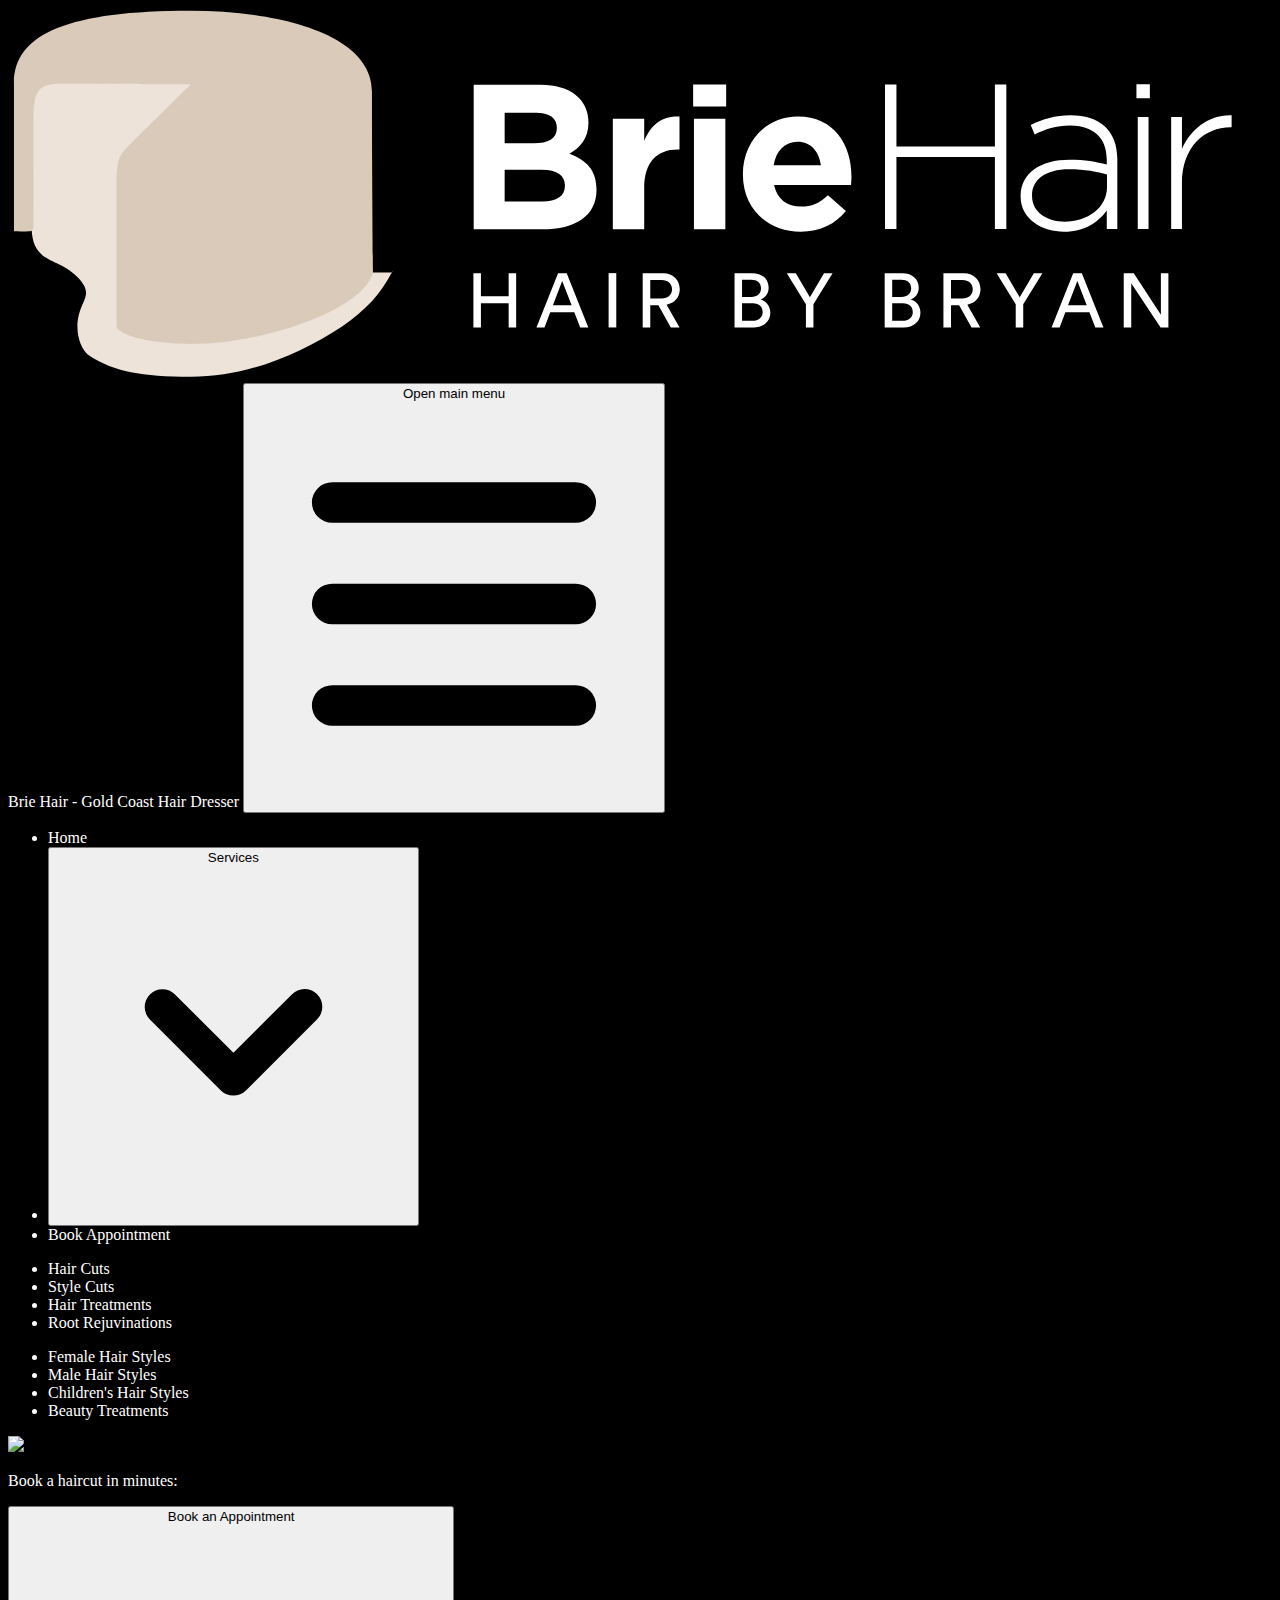
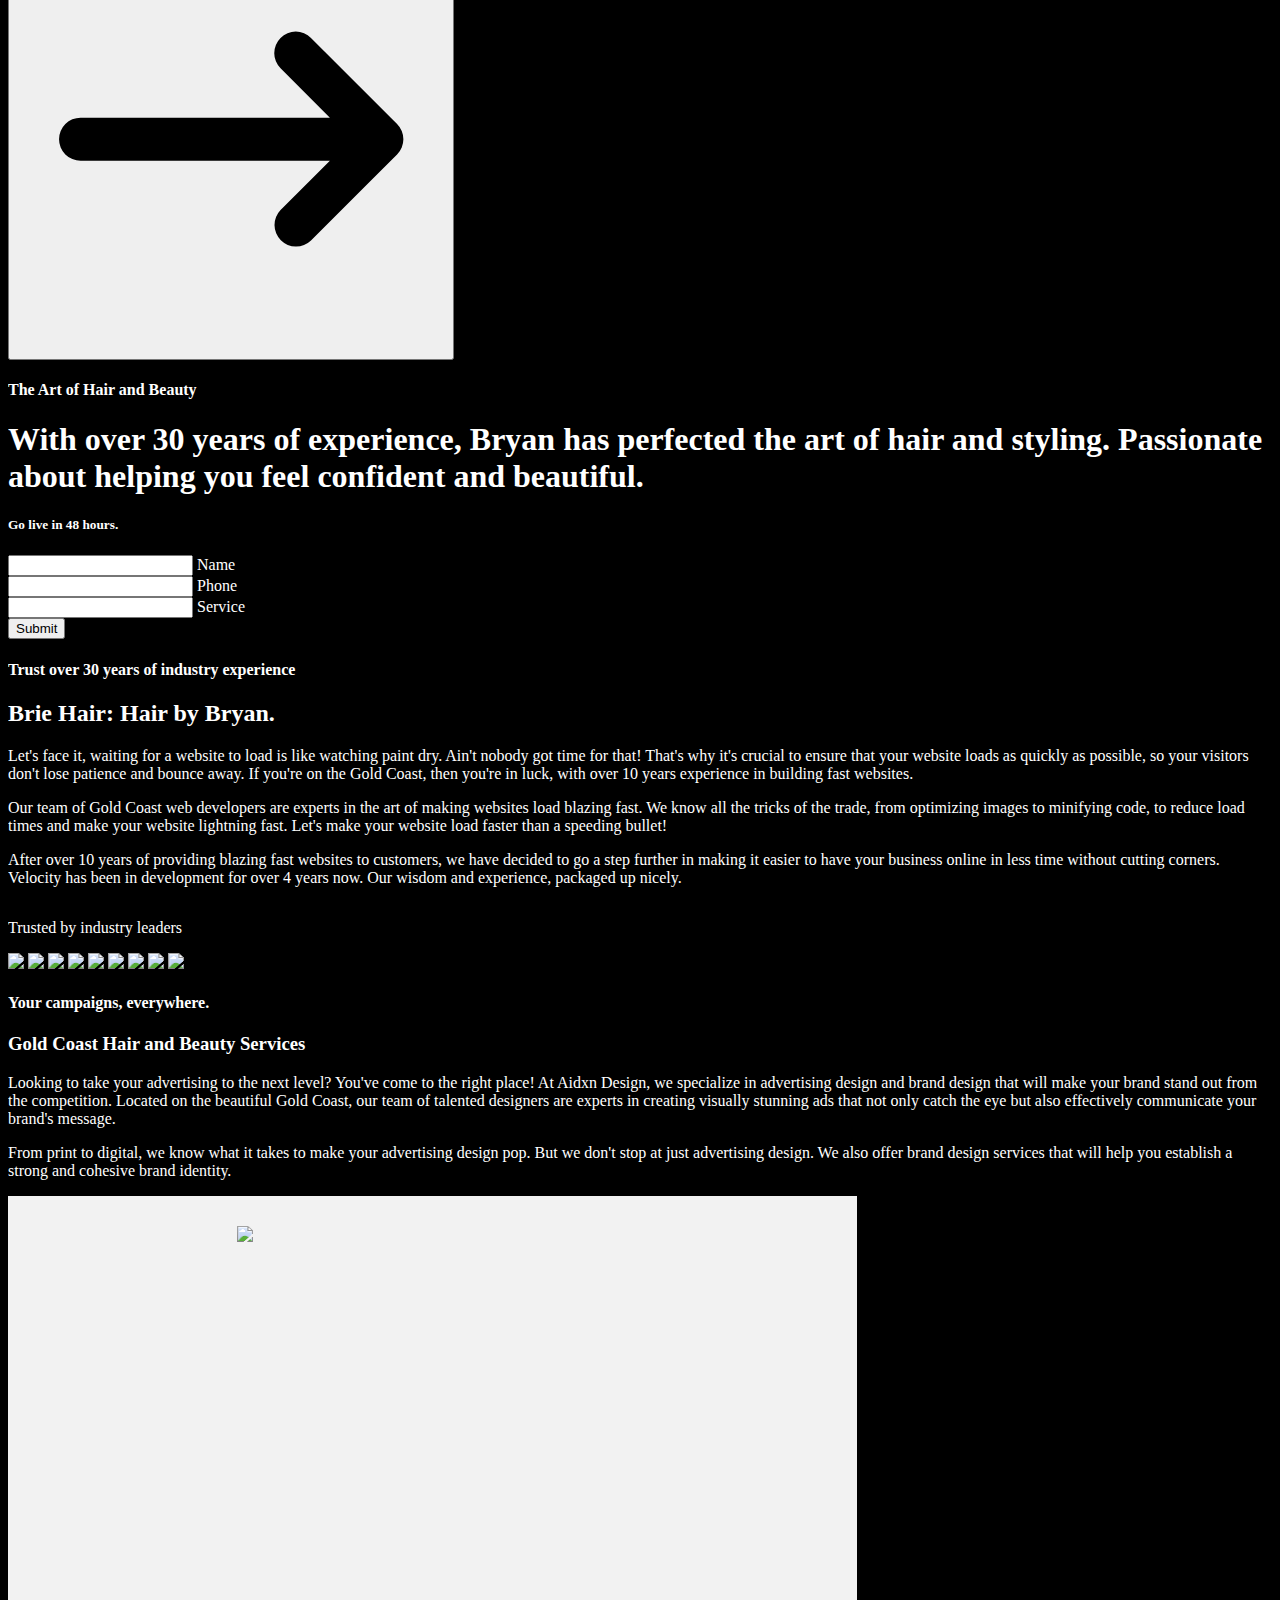
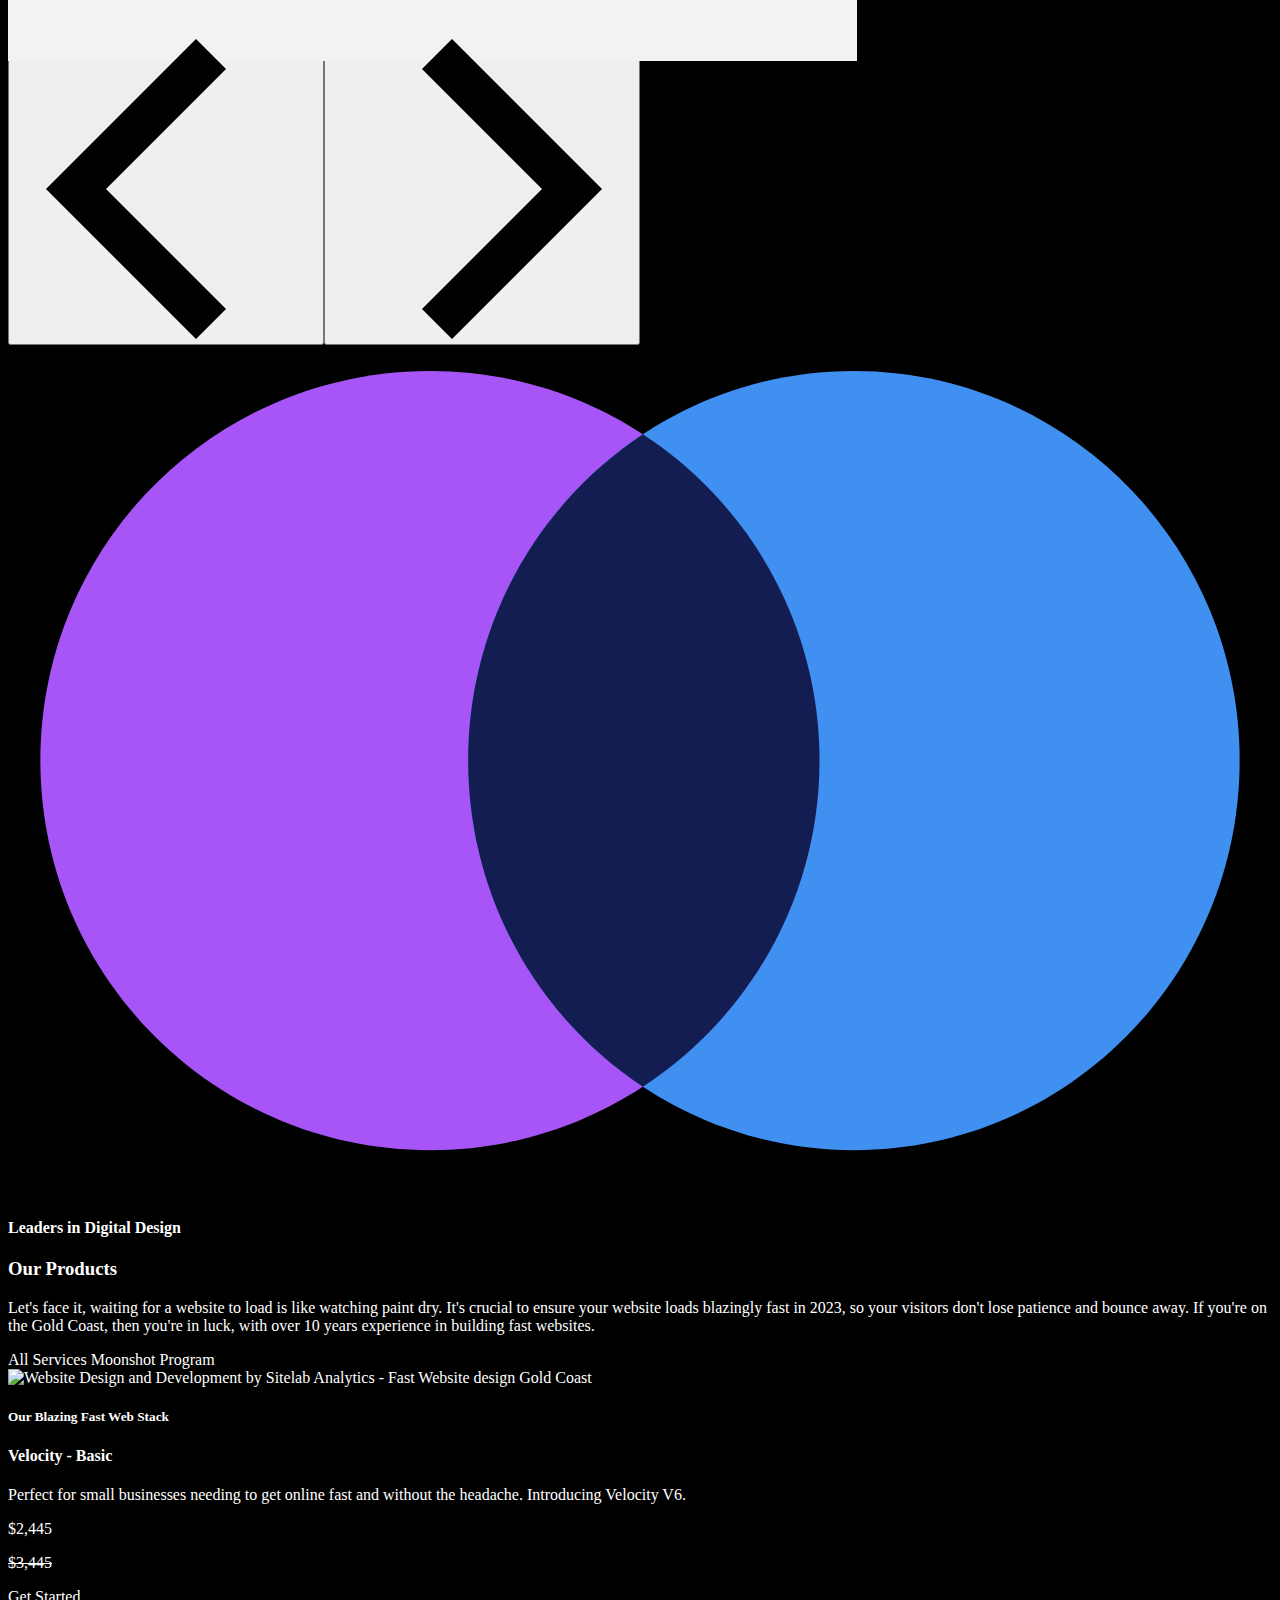
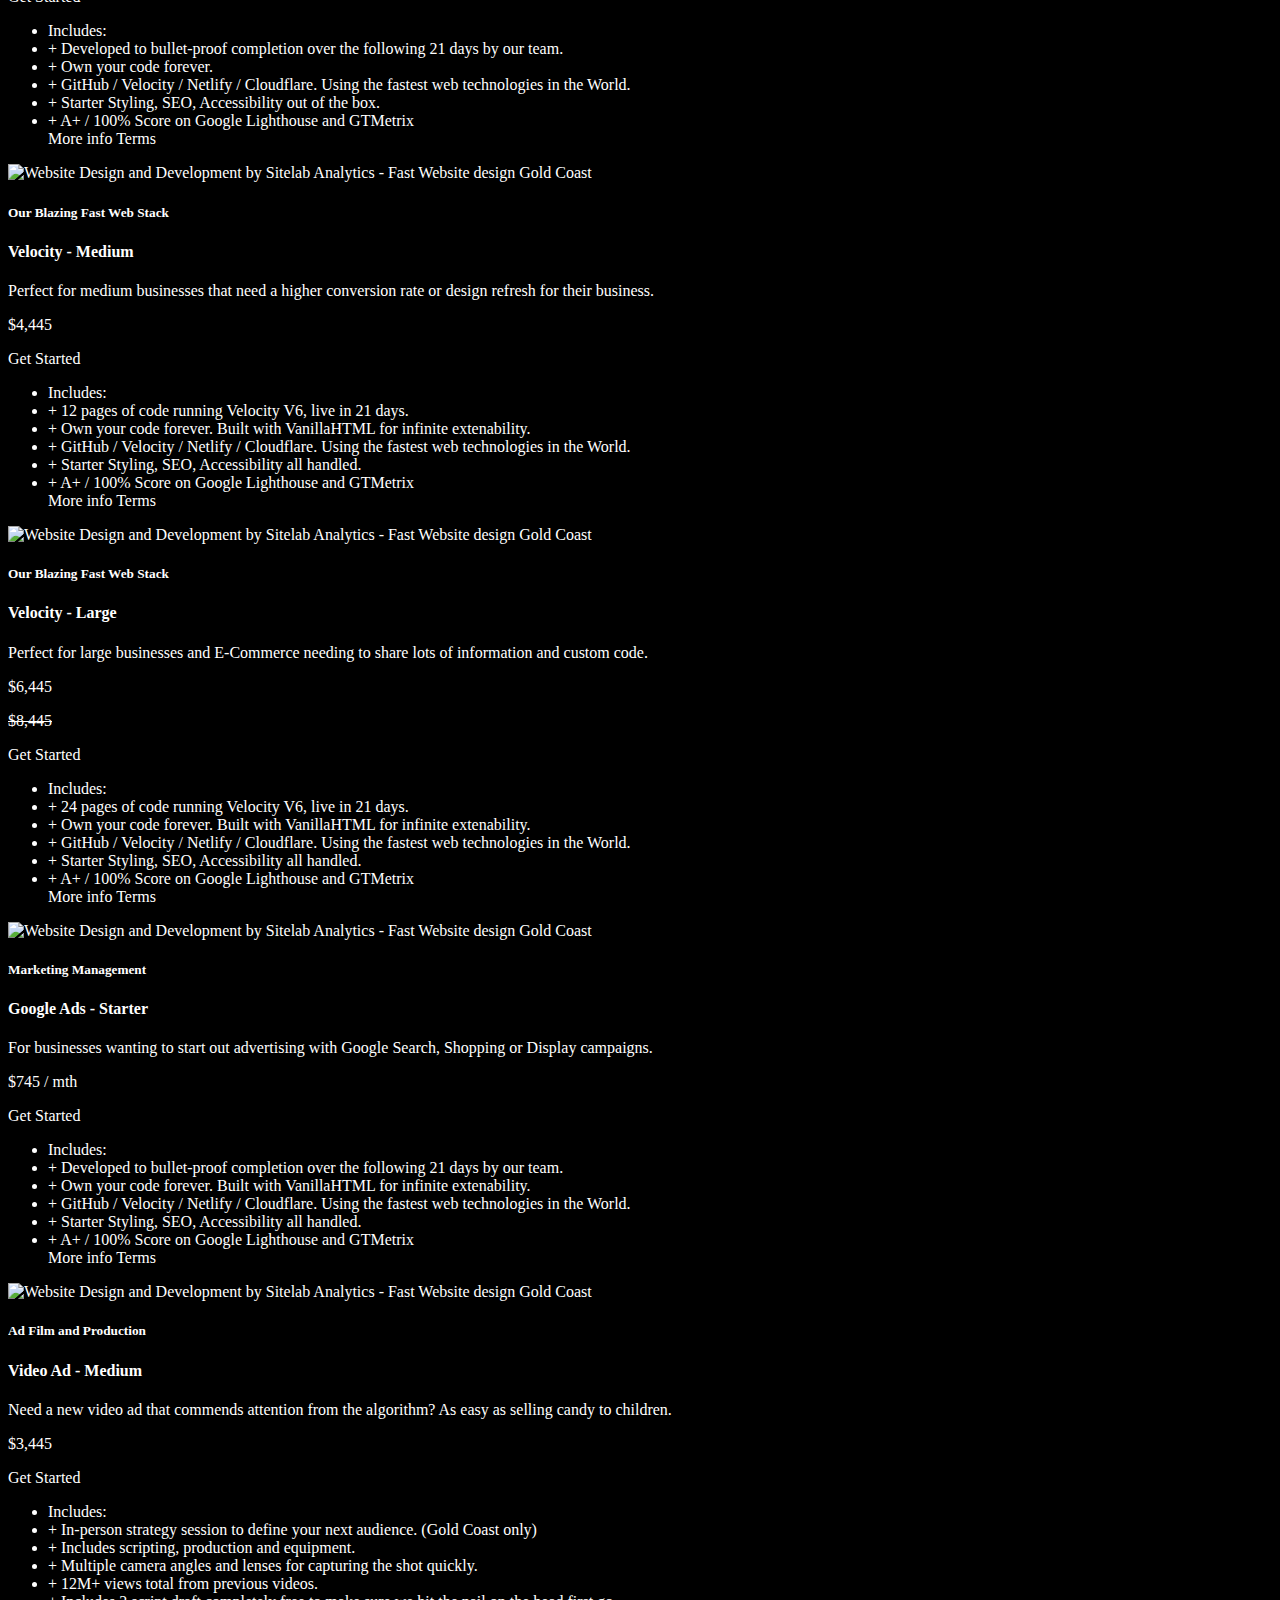
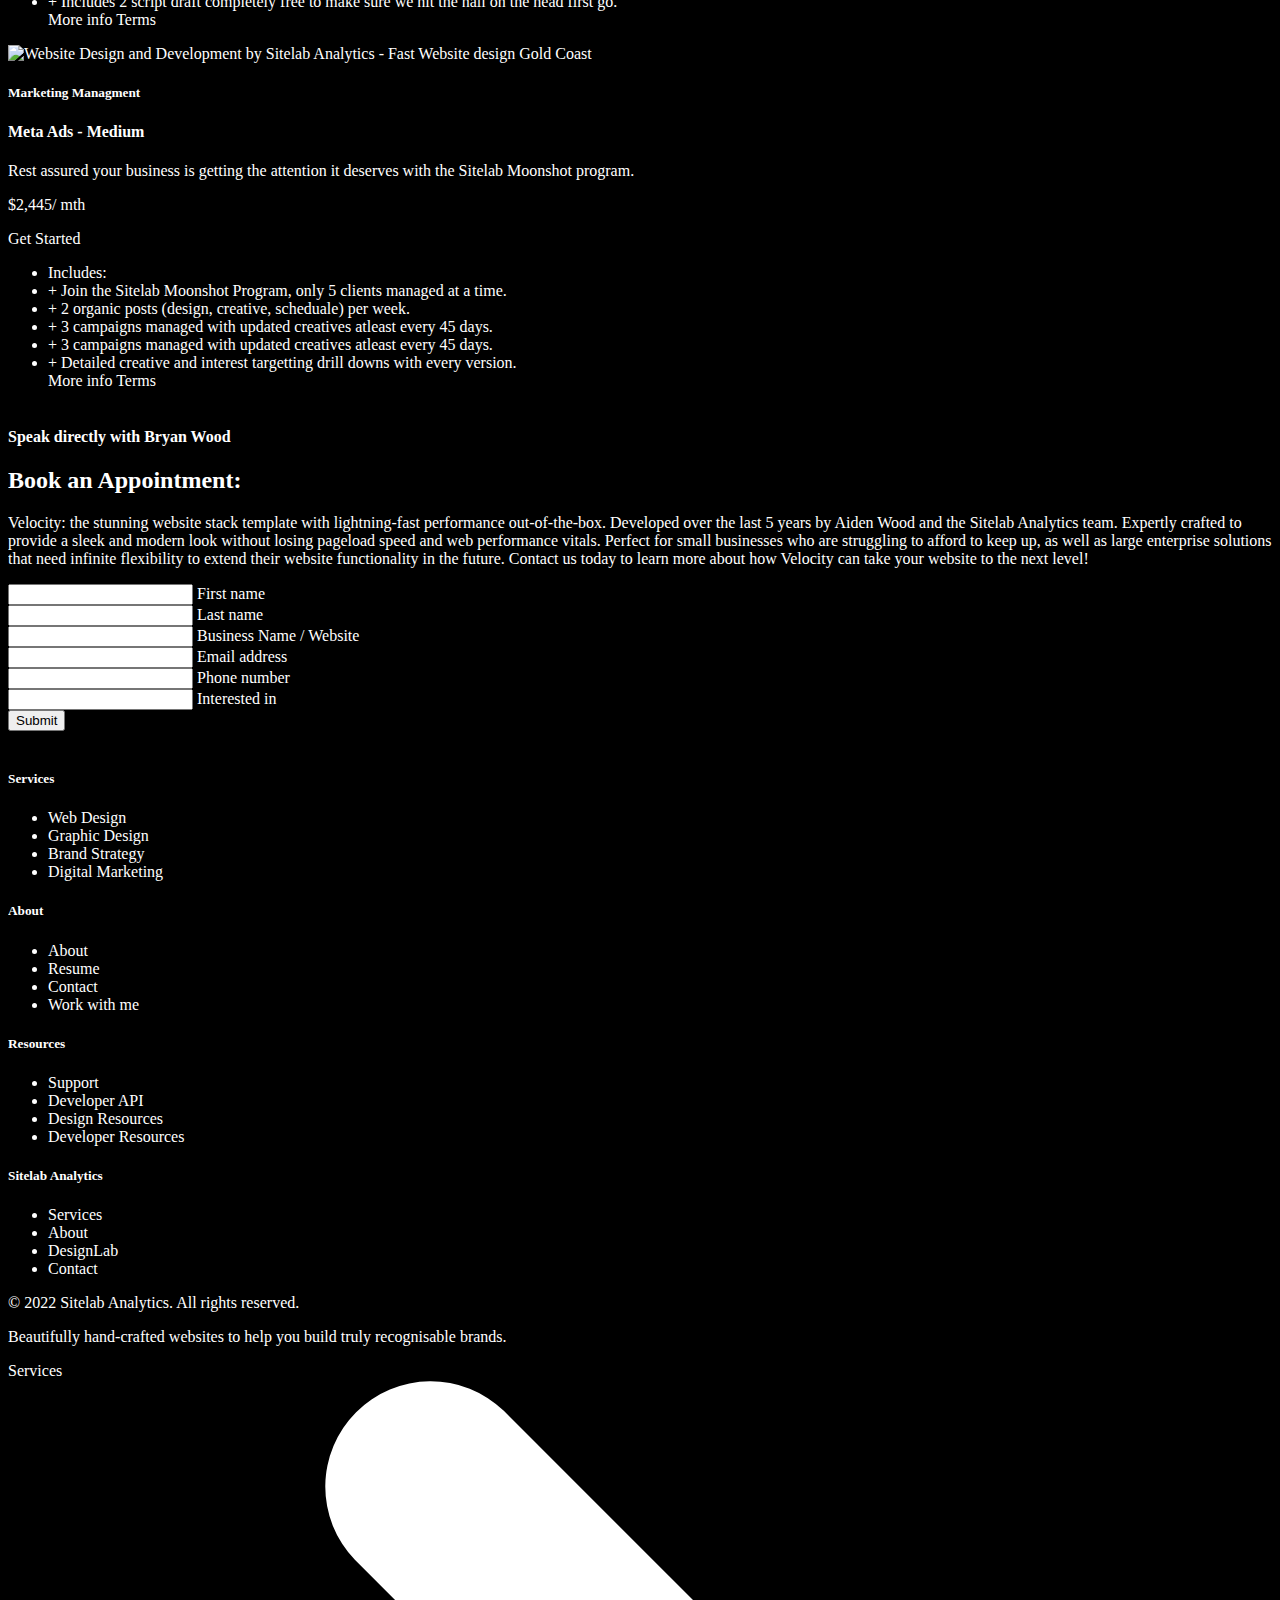
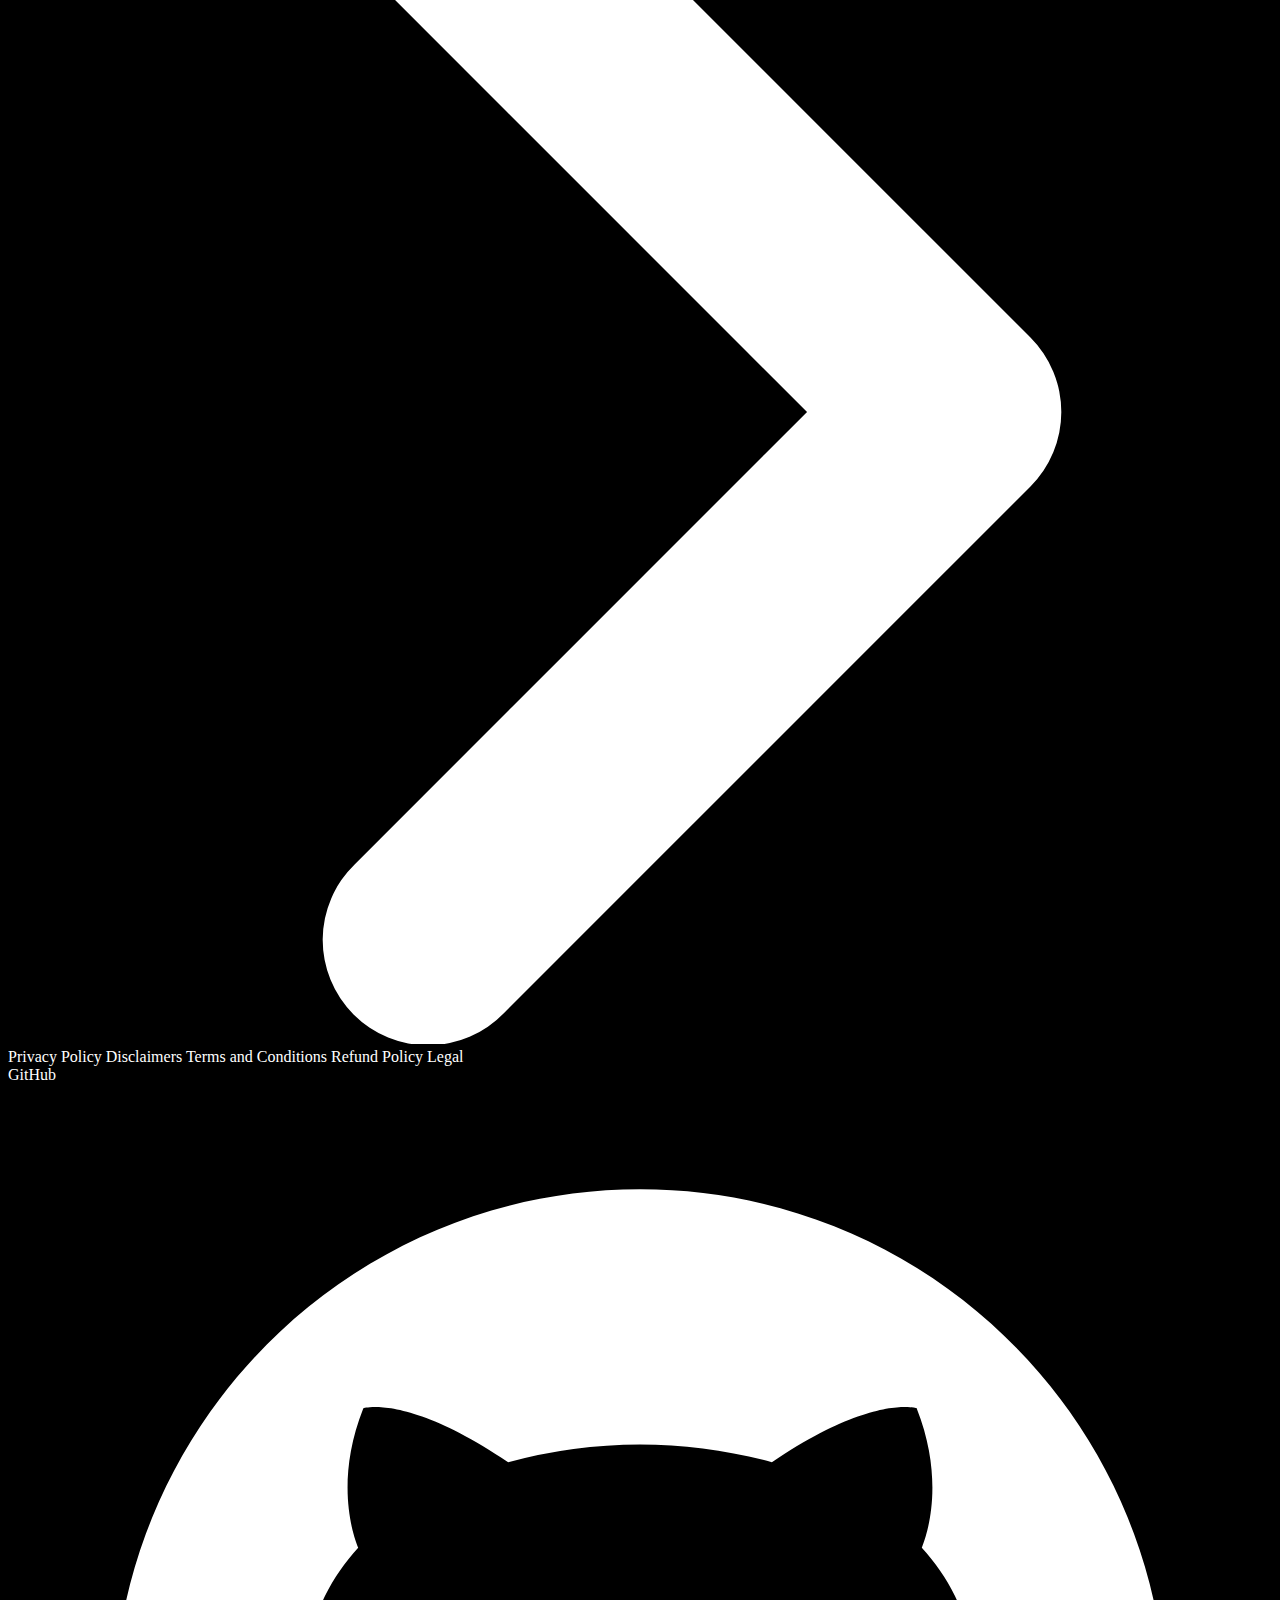
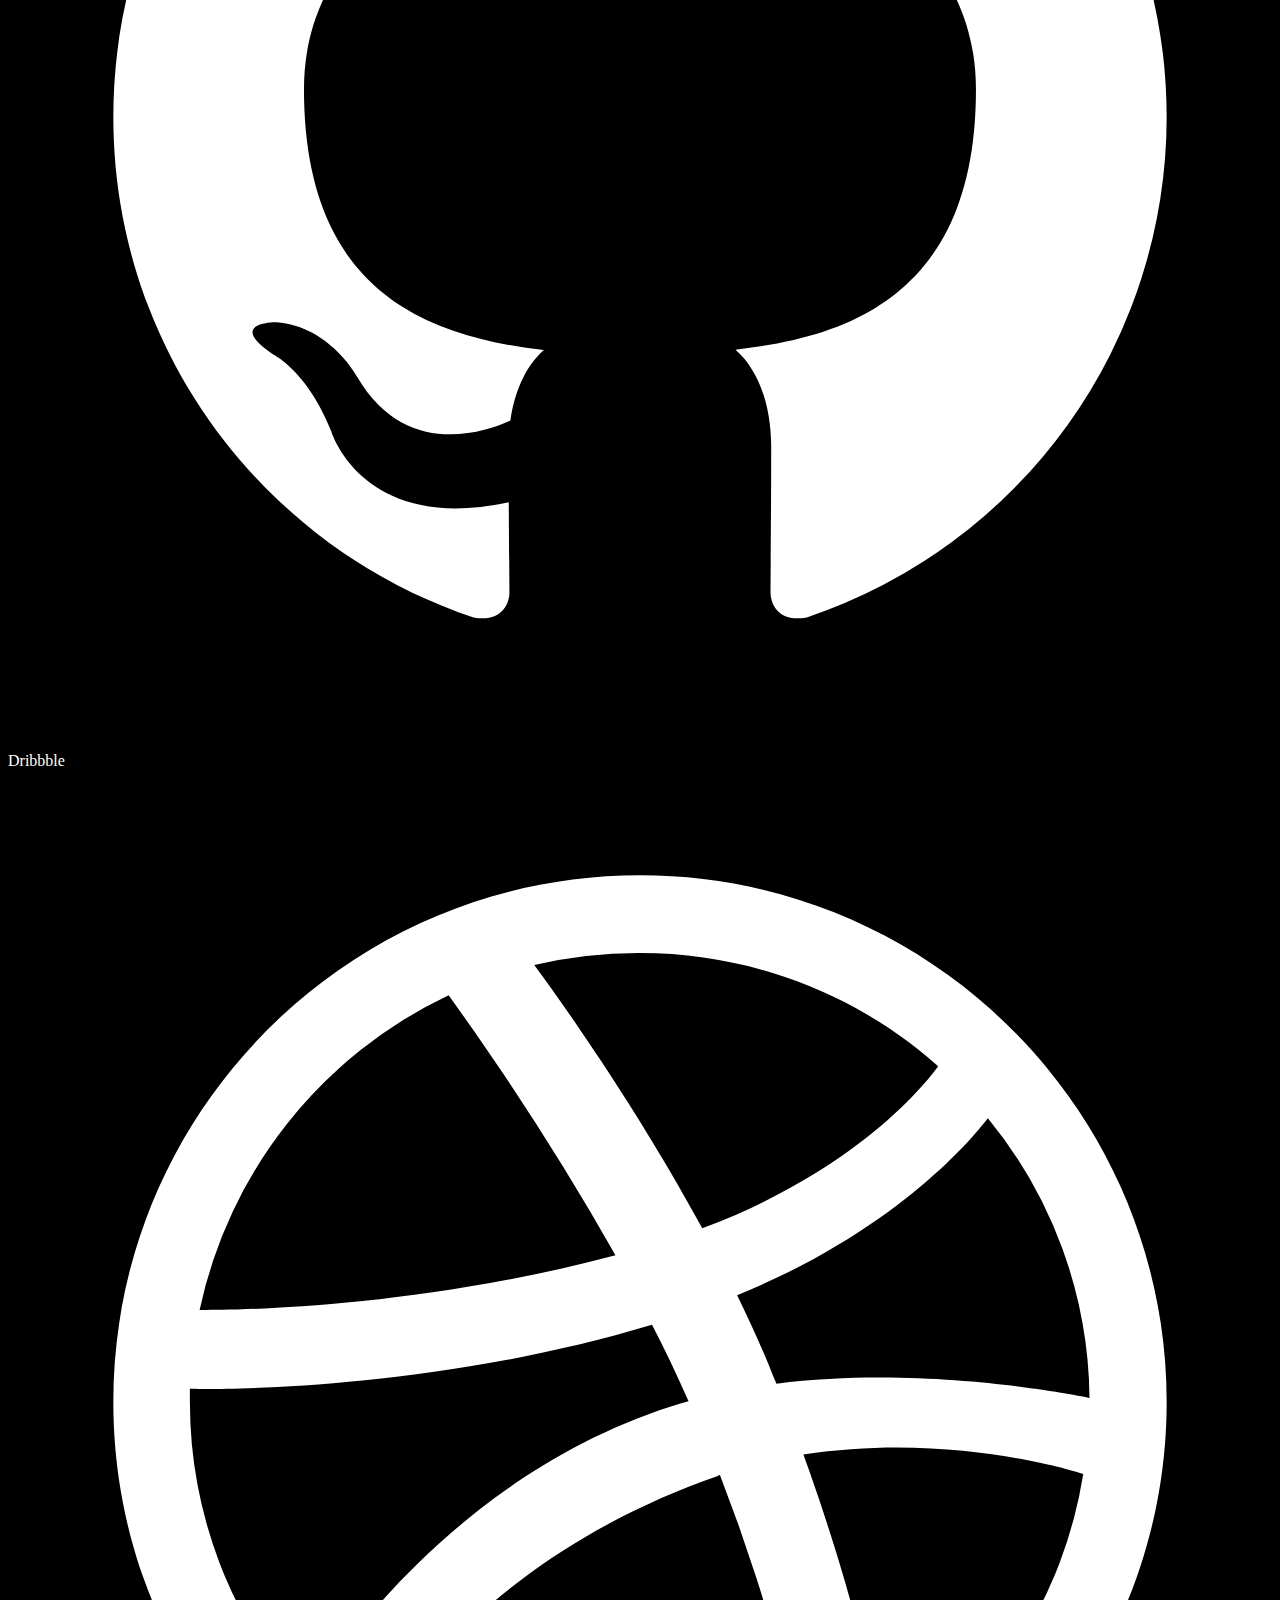
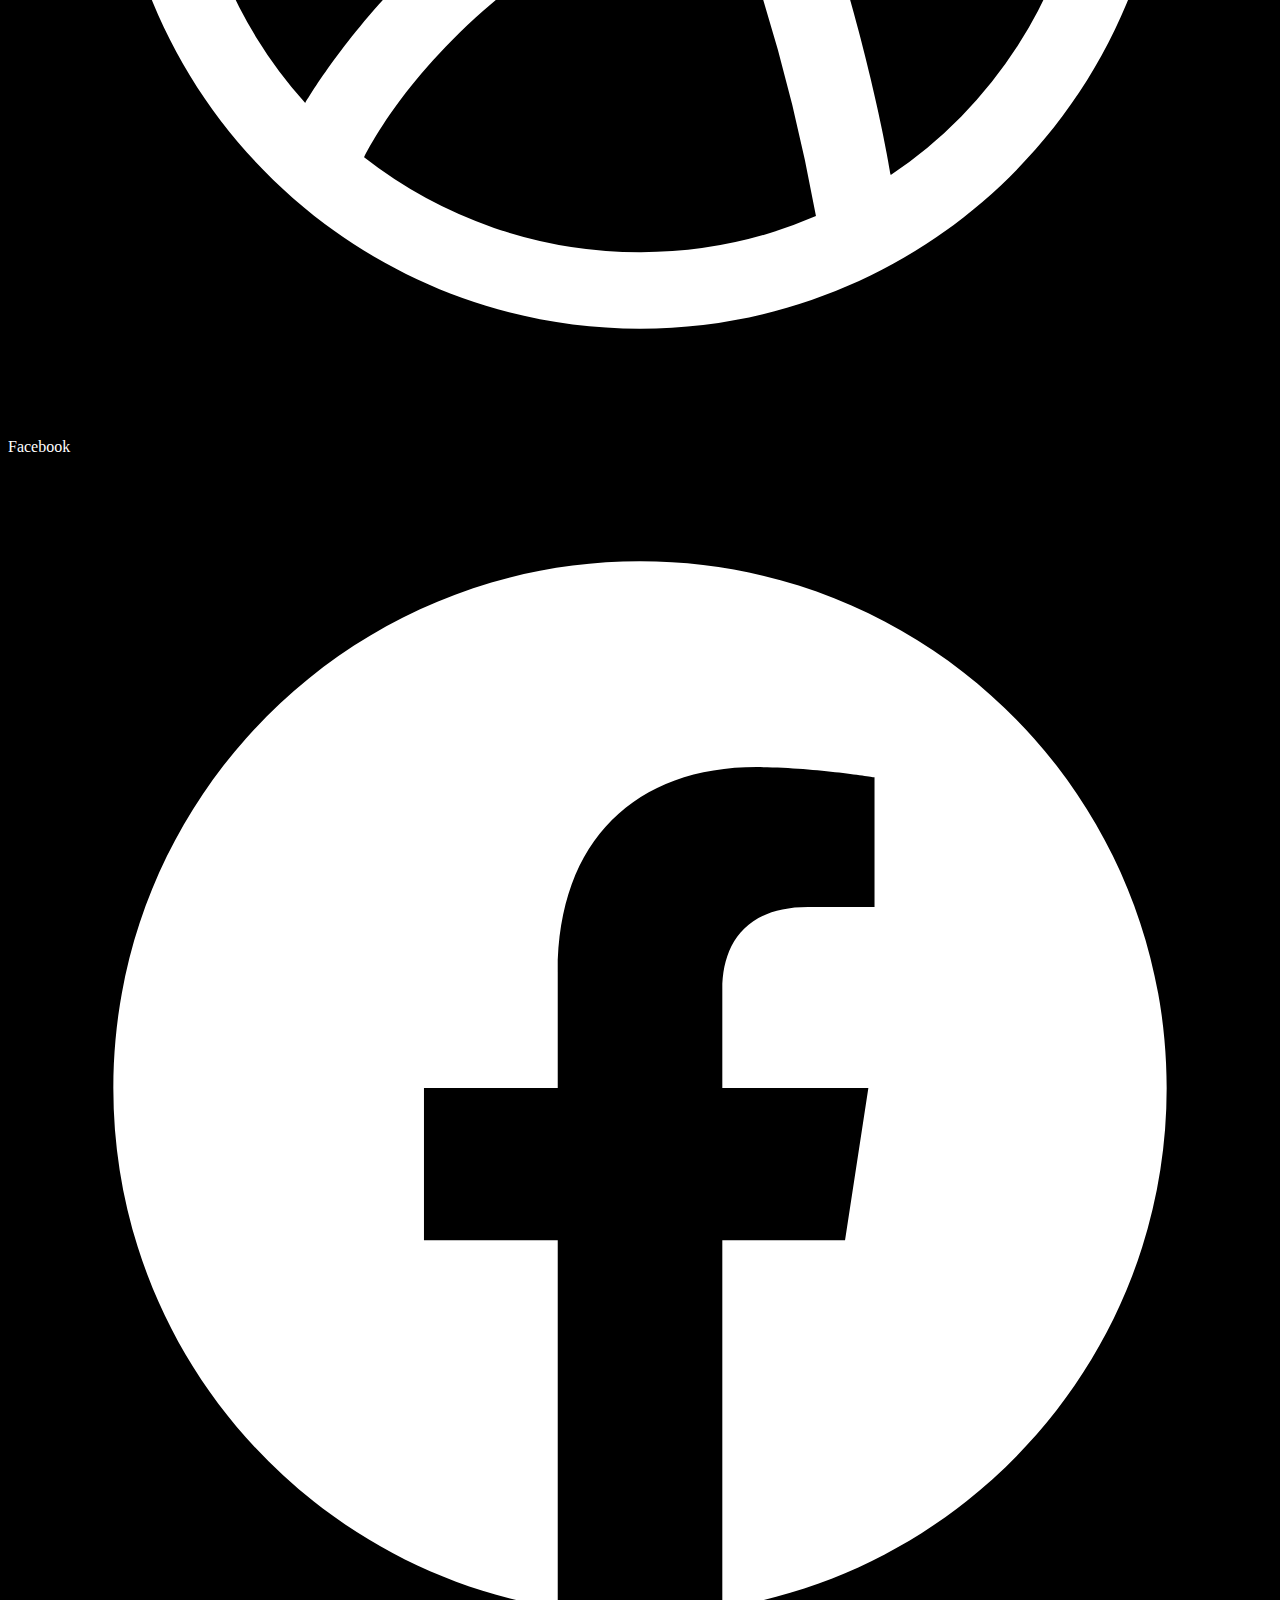
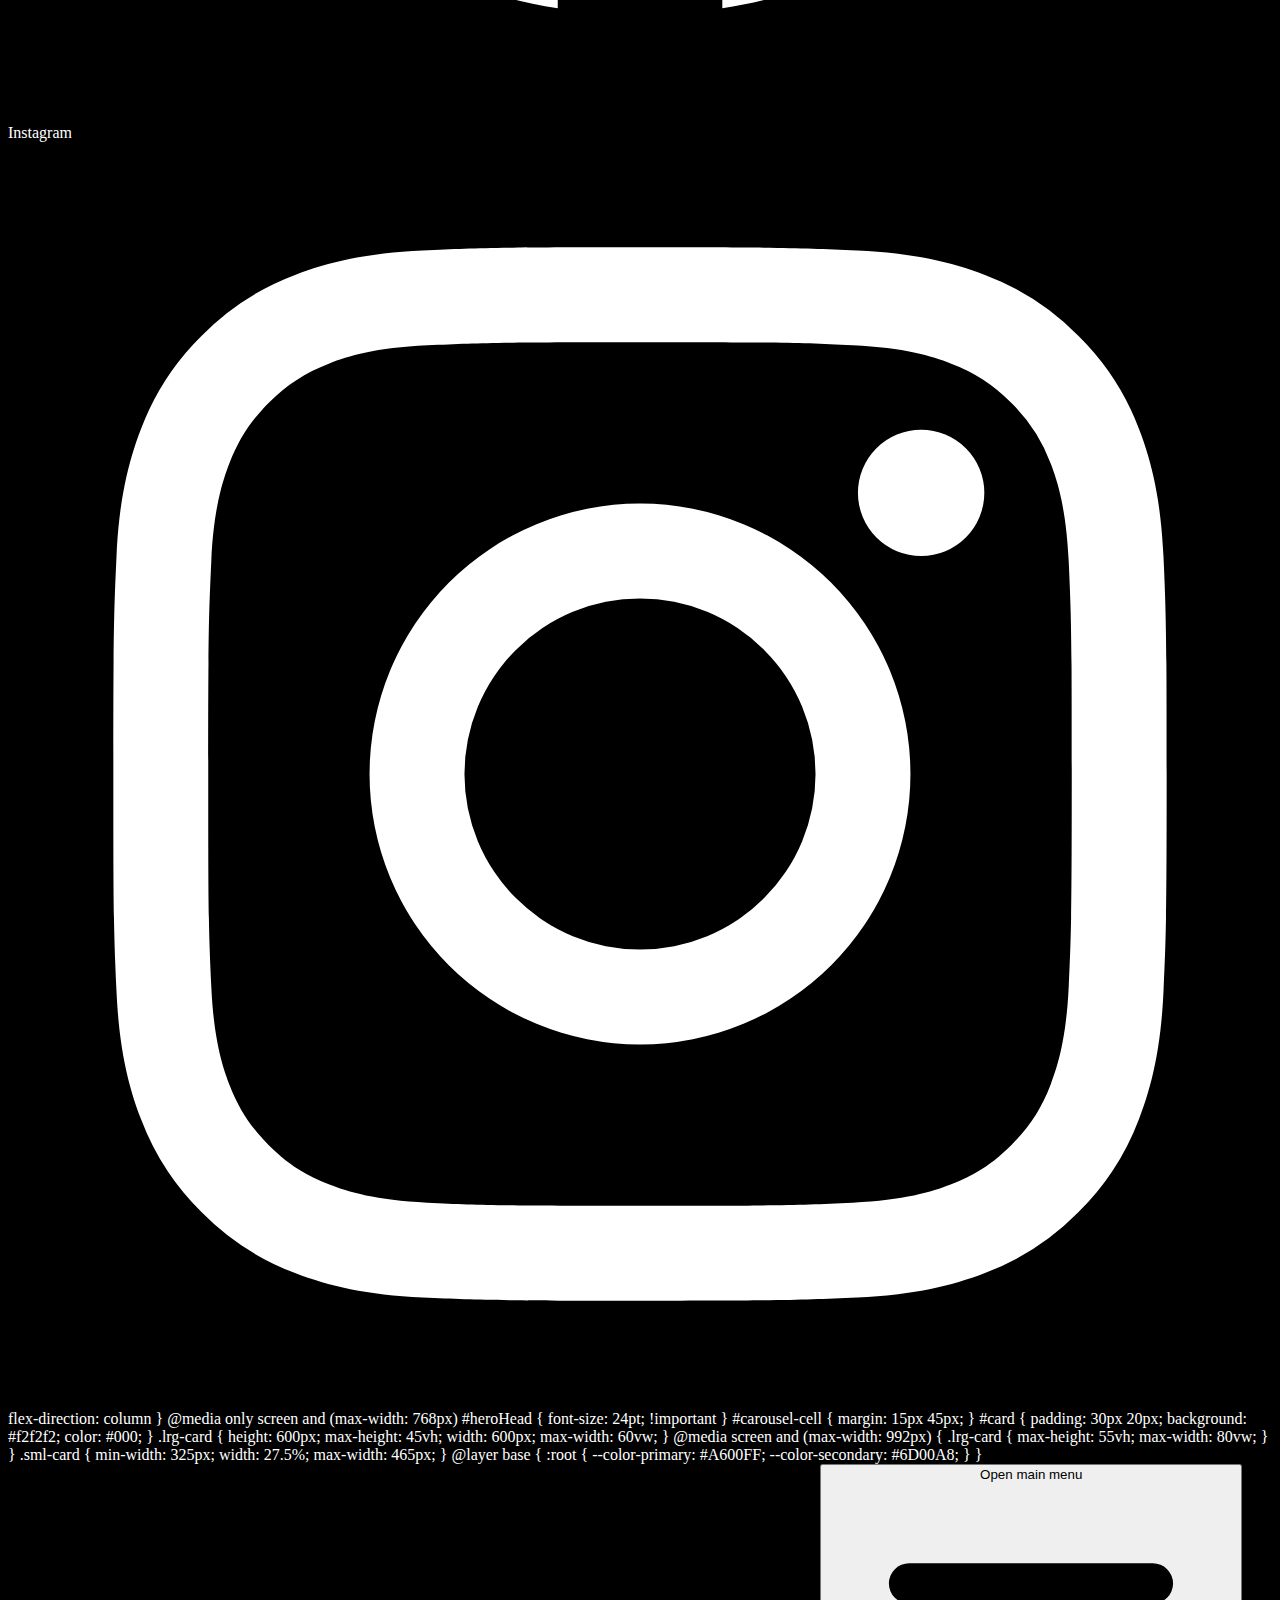
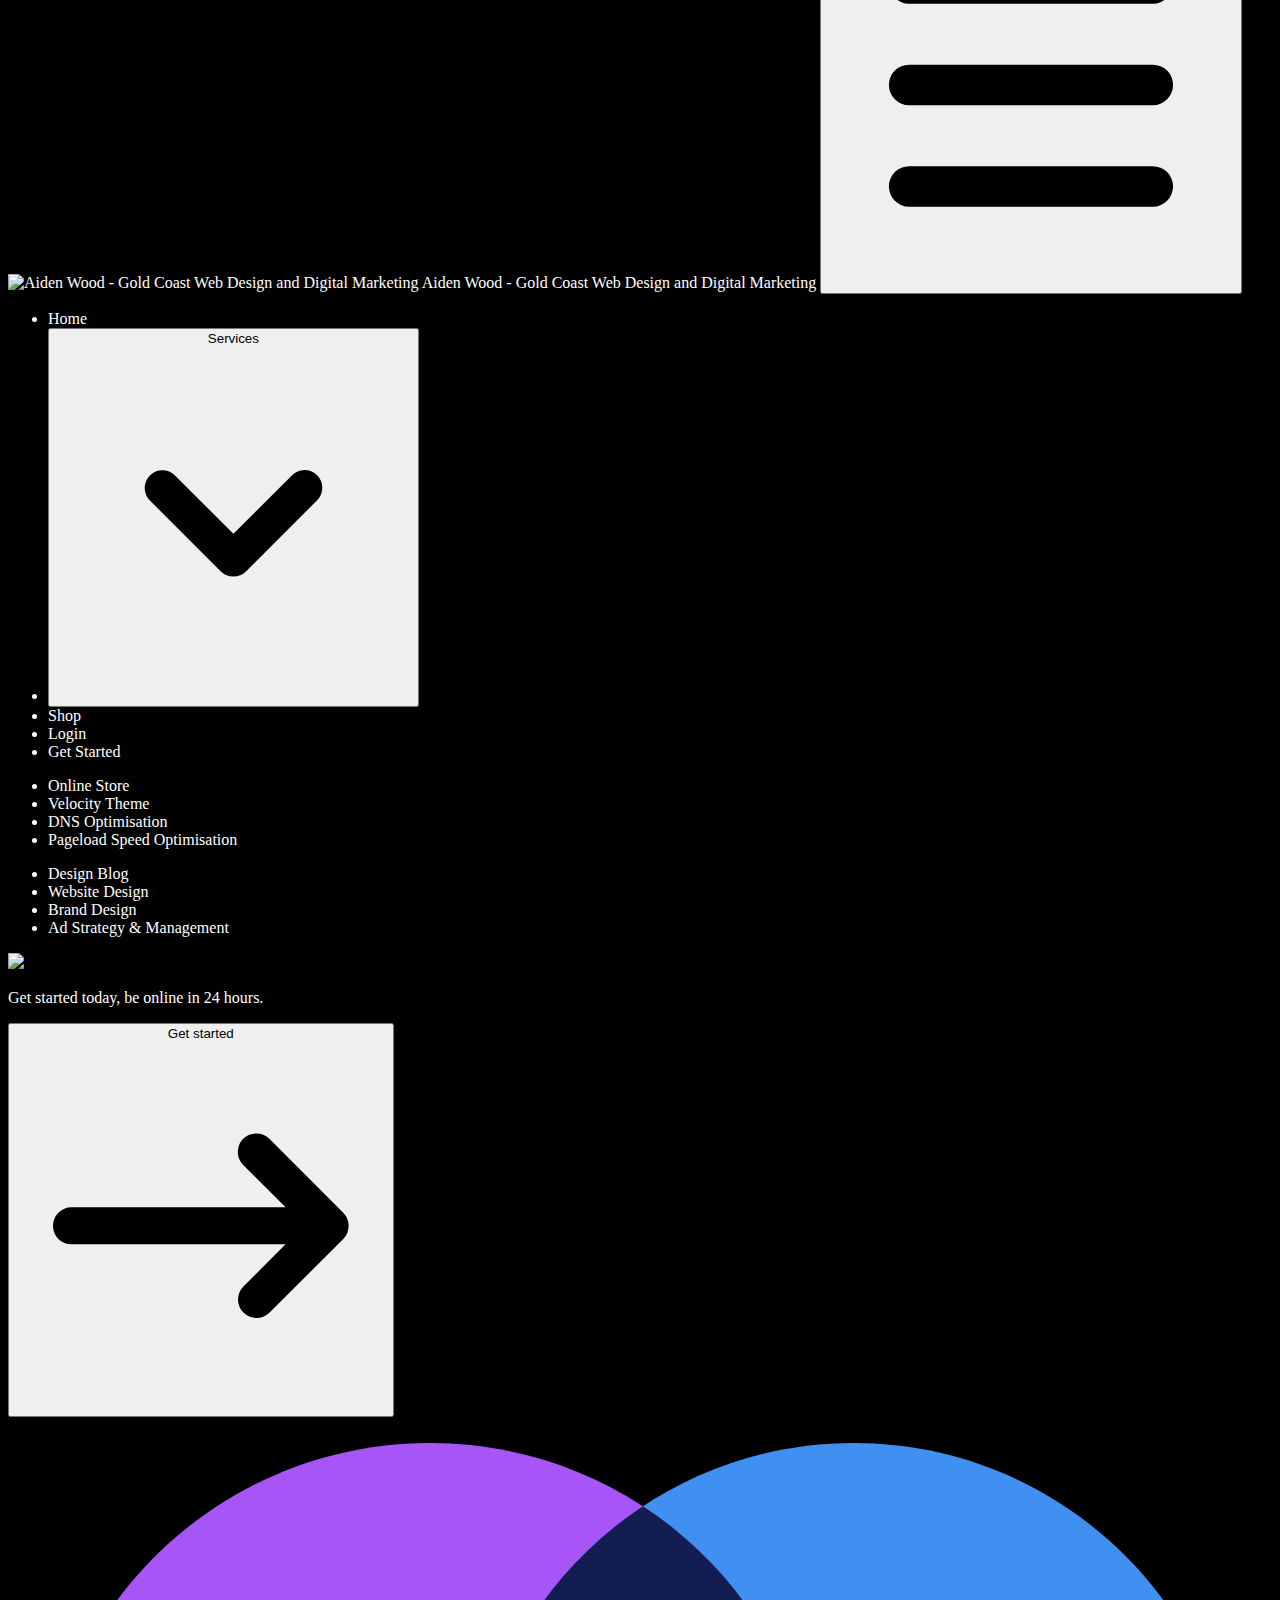
==== index.html @ 965240d3 "Update index.html" ====
<!DOCTYPE html>
<html lang="en">

<head>
  <meta charset="UTF-8">
  <meta name="viewport" content="width=device-width, initial-scale=1.0">
  <title>Brie Hair - Gold Coast Hair Dresser</title>
  <link rel="icon" type="image/svg+xml" href="image/brie-sqr.svg">

  <link href="https://cdnjs.cloudflare.com/ajax/libs/tailwindcss/2.2.19/tailwind.min.css" rel="stylesheet">

  <link rel="stylesheet" href="https://unpkg.com/flickity@2/dist/flickity.min.css">
  <script src="https://unpkg.com/flickity@2/dist/flickity.pkgd.min.js"></script>

  <link href="https://cdnjs.cloudflare.com/ajax/libs/flowbite/1.6.4/flowbite.min.css" rel="stylesheet">

  <script defer="" src="https://cdnjs.cloudflare.com/ajax/libs/gsap/3.10.4/gsap.min.js"></script>
  <script defer="" src="https://cdnjs.cloudflare.com/ajax/libs/gsap/3.10.4/ScrollTrigger.min.js"></script>

  <!--  Social Tags for Facebook Link Shares, etc -->
  <!--  Essential META Tags -->
  <meta property="og:title" content="Brie Hair - Gold Coast Hairdresser">
  <meta property="og:type" content="article">
  <meta property="og:image" content="image/briehair-social-v1.png">
  <meta property="og:url" content="https://briehair.netlify.app/">
  <meta name="twitter:card" content="summary_large_image">

  <!--  Non-Essential, But Recommended -->
  <meta property="og:description" content="The Art of Hair. Over 30 Years of Experience.">
  <meta property="og:site_name" content="Brie Hair - Gold Coast Hairdresser">
  <meta name="twitter:image:alt" content="The Art of Hair. Over 30 Years of Experience.">

  <!--  Non-Essential, But Required for Analytics -->
  <meta property="fb:app_id" content="your_app_id">
  <meta name="twitter:site" content="@aidenwood">

  <!-- Aidxn Blog Slider Min CSS - First Line Eager FCP - Second line everything else for CSS Cards especially minified -->
  <style>
    body,
    section {
      overflow-x: hidden
    }

    body {
      background: #000;
      max-width: 100%
    }

    a,
    body {
      color: #fff
    }

    .mini-card-grid {
      scrollbar-color: #201c29;
      scrollbar-width: 10px;
      scrollbar-gutter: always;
      padding: 3rem 3rem 3rem 0;
      display: -webkit-box;
      display: -ms-flexbox;
      display: flex;
      -webkit-overflow-scrolling: touch
    }

    .mini-card {
      min-width: 300px;
      min-height: 350px;
      padding: 1.5rem;
      border-radius: 16px;
      background: #374151;
      -webkit-box-shadow: -4px 0 15px #333;
      box-shadow: -4px 0 15px #333;
      display: -webkit-box;
      display: -ms-flexbox;
      display: flex;
      -webkit-box-orient: vertical;
      -webkit-box-direction: normal;
      -ms-flex-direction: column;
      flex-direction: column;
      -webkit-transition: .2s;
      transition: .2s;
      margin: 0
    }

    .mini-article-meta {
      font-size: 14px
    }

    .mini-card:focus-within,
    .mini-card:hover {
      -webkit-transform: translate(0, -1rem);
      transform: translate(0, -1rem);
      -webkit-box-shadow: 0 0 15px #333;
      box-shadow: -4px 0 15px #333
    }

    .mini-card:focus-within~.mini-card,
    .mini-card:hover~.mini-card {
      -webkit-transform: translateX(130px);
      transform: translateX(130px)
    }

    .mini-card:not(:first-child) {
      margin-left: -130px
    }

    .mini-article-byline {
      margin: 3rem 0 0;
      display: grid;
      grid-template-columns: 75px 1fr;
      -webkit-box-align: center;
      -ms-flex-align: center;
      align-items: center
    }

    .tags {
      margin: 1rem 0 2rem;
      padding: .5rem 0 1rem;
      line-height: 1.8
    }

    .mini-card h2 {
      font-size: 20px;
      margin: .25rem 0 auto
    }

    a {
      text-decoration: none
    }

    .mini-article-card-header {
      margin-bottom: auto
    }

    .mini-article-meta .author-avatar img {
      width: 40px;
      height: 40px
    }

    .author-avatar img {
      border-radius: 50%;
      width: 60px;
      height: 60px;
      margin: 12px 10px;
      -webkit-filter: grayscale(100%);
      filter: grayscale(100%)
    }

    .mini-article-meta .author-avatar .half-circle {
      width: 60px;
      height: 48px
    }

    .mini-article-byline .author-avatar,
    .mini-article-byline .author-name-area {
      grid-area: auto
    }

    .author-avatar {
      grid-area: avatar;
      -ms-flex-item-align: start;
      align-self: start;
      position: relative
    }

    .author-avatar .half-circle {
      position: absolute;
      bottom: 0;
      left: 0;
      width: 80px;
      height: 56px;
      fill: none;
      stroke: url(#orange-to-pink);
      stroke-width: 8;
      stroke-linecap: round;
      pointer-events: none
    }

    .mini-article-subhead {
      font-size: 14px;
      color: #fff;
      margin: 0 0 1rem
    }

    time {
      color: #7a7a8c
    }

    svg {
      width: 100%;
      height: 100%;
      perspective: 50px
    }

    circle {
      stroke: hsl(279, 100%, 50%);
      stroke-width: 5px;
      fill: none
    }

    .equator {
      transform: rotateZ(-20deg) rotateX(125deg)
    }

    .meridian {
      animation: 1s linear infinite turn;
      transform: rotateZ(-20deg) rotateX(35deg) rotateY(var(--start))
    }

    @keyframes turn {
      100% {
        transform: rotateZ(-20deg) rotateX(35deg) rotateY(var(--end))
      }
    }

    body {
      align-items: center;
      justify-content: center;
      flex-direction: column
    }

    @media only screen and (max-width: 768px) #heroHead {
      font-size: 24pt;
       !important
    }

    #carousel-cell {
      margin: 15px 45px;
    }

    #card {
      padding: 30px 20px;
      background: #f2f2f2;
      color: #000;
    }

    .lrg-card {
      height: 600px;
      max-height: 45vh;
      width: 600px;
      max-width: 60vw;
    }

    @media screen and (max-width: 992px) {
      .lrg-card {
        max-height: 55vh;
        max-width: 80vw;
      }
    }

    .sml-card {
      min-width: 325px;
      width: 27.5%;
      max-width: 465px;
    }

    @layer base {
      :root {
        --color-primary: #A600FF;
        --color-secondary: #6D00A8;
      }
    }
  </style>

</head>

<body style="--scroll:0.887184;">

  <!-- START - Header Menu - Velocity.V6 -->

  <section class="sticky top-0 z-50 bg-gradient-to-r from-gray-700 to-gray-900">

    <nav class="px-8 lg:px-16 py-6">
      <div class="flex flex-wrap justify-between items-center mx-auto w-full">
        <a href="https://briehair-netlify.app/" class="flex items-center">
          <img src="image/briehair-logo-v1.svg" loading="eager" class="h-6 mr-3 sm:h-9" alt="Aiden Wood - Gold Coast Web Design and Digital Marketing">
          <span class="self-center text-xl font-semibold whitespace-nowrap dark:text-white hidden">Brie Hair - Gold Coast Hair Dresser</span>
        </a>
        <button id="mega-menu-full-image-button" data-collapse-toggle="mega-menu-full-image" type="button" class="inline-flex items-center p-2 ml-1 text-sm text-gray-500 rounded-lg md:hidden hover:bg-gray-100 focus:outline-none focus:ring-2 focus:ring-gray-200 dark:text-gray-400 dark:hover:bg-gray-700 dark:focus:ring-gray-600" aria-controls="mega-menu-full-image" aria-expanded="false">
          <span class="sr-only">Open main menu</span>
          <svg class="w-6 h-6" aria-hidden="true" fill="currentColor" viewBox="0 0 20 20" xmlns="http://www.w3.org/2000/svg">
            <path fill-rule="evenodd" d="M3 5a1 1 0 011-1h12a1 1 0 110 2H4a1 1 0 01-1-1zM3 10a1 1 0 011-1h12a1 1 0 110 2H4a1 1 0 01-1-1zM3 15a1 1 0 011-1h12a1 1 0 110 2H4a1 1 0 01-1-1z" clip-rule="evenodd"></path>
          </svg>
        </button>
        <div id="mega-menu-full-image" class="items-center justify-between hidden w-full md:flex md:w-auto md:order-1">
          <ul class="flex flex-col mt-4 text-sm font-medium md:flex-row md:space-x-8 md:mt-0">
            <li>
              <a href="#" class="flex items-center justify-between w-full py-4 px-6 font-medium text-gray-300 md:w-auto hover:text-white hover:bg-gray-600 rounded-xl duration-100" aria-current="page">Home</a>
            </li>
            <li>
              <button id="mega-menu-full-cta-image-button" data-collapse-toggle="mega-menu-full-image-dropdown" class="flex items-center justify-between w-full py-4 px-6 font-medium text-gray-300 md:w-auto hover:text-white hover:bg-gray-600 rounded-xl duration-100">Services <svg class="w-4 h-4 ml-1" fill="currentColor" viewBox="0 0 20 20" xmlns="http://www.w3.org/2000/svg">
                  <path fill-rule="evenodd" d="M5.293 7.293a1 1 0 011.414 0L10 10.586l3.293-3.293a1 1 0 111.414 1.414l-4 4a1 1 0 01-1.414 0l-4-4a1 1 0 010-1.414z" clip-rule="evenodd"></path>
                </svg></button>
            </li>
            

            <li>
              <a href="#appointment" class="flex items-center justify-between w-full py-4 px-6 font-semibold text-gray-300 md:w-auto hover:text-white bg-purple-800 hover:bg-purple-600 rounded-xl duration-100">Book Appointment</a>
            </li>
          </ul>
        </div>
      </div>

      <!-- START - Mega Menu - Velocity.V6 -->
      <div id="mega-menu-full-image-dropdown" class="hidden mt-16 lg:mt-8 rounded border border-gray-300">
        <div class="grid w-full px-4 lg:px-8 py-16 lg:py-8 text-sm font-thin text-gray-500 dark:text-gray-400 md:grid-cols-3">
          <ul class="hidden mb-4 space-y-4 lg:space-y-8 md:mb-0 md:block" aria-labelledby="mega-menu-full-image-button">
            <li>
              <a href="#" class="hover:underline hover:text-blue-600 dark:hover:text-blue-500">
                Hair Cuts
              </a>
            </li>
            <li>
              <a href="#" class="hover:underline hover:text-blue-600 dark:hover:text-blue-500">
                Style Cuts
              </a>
            </li>
            <li>
              <a href="#" class="hover:underline hover:text-blue-600 dark:hover:text-blue-500">
                Hair Treatments
              </a>
            </li>
            <li>
              <a href="#" class="hover:underline hover:text-blue-600 dark:hover:text-blue-500">
                Root Rejuvinations
              </a>
            </li>
          </ul>
          <ul class="mb-4 space-y-4 lg:space-y-8 md:mb-0">
            <li>
              <a href="#" class="hover:underline hover:text-blue-600 dark:hover:text-blue-500">
                Female Hair Styles
              </a>
            </li>
            <li>
              <a href="#" class="hover:underline hover:text-blue-600 dark:hover:text-blue-500">
                Male Hair Styles
              </a>
            </li>
            <li>
              <a href="#" class="hover:underline hover:text-blue-600 dark:hover:text-blue-500">
                Children's Hair Styles
              </a>
            </li>
            <li>
              <a href="#" class="hover:underline hover:text-blue-600 dark:hover:text-blue-500">
                Beauty Treatments
              </a>
            </li>
          </ul>
          <a href="#appointment" class="p-8 text-left bg-gray-900 rounded-lg">
            <img loading="lazy" class="w-full my-6" src="image/Phone Funnel Background - grey SML.webp">
            <p class="max-w-xl text-2xl font-thin mb-4 font-extrabold leading-tight tracking-tight text-white">Book a haircut in minutes:</p>
            <button type="button" class="inline-flex items-center px-2.5 py-1.5 text-xs font-medium text-center text-white border border-white rounded-lg hover:bg-white hover:text-gray-900 focus:ring-4 focus:outline-none focus:ring-gray-700">
              Book an Appointment
              <svg class="w-4 h-4 ml-1 -mr-1" fill="currentColor" viewBox="0 0 20 20" xmlns="http://www.w3.org/2000/svg">
                <path fill-rule="evenodd" d="M12.293 5.293a1 1 0 011.414 0l4 4a1 1 0 010 1.414l-4 4a1 1 0 01-1.414-1.414L14.586 11H3a1 1 0 110-2h11.586l-2.293-2.293a1 1 0 010-1.414z" clip-rule="evenodd"></path>
              </svg>
            </button>
          </a>
        </div>
      </div>
      <!-- END - Mega Menu - Velocity.V6 -->

    </nav>

  </section>

  <!-- END - Header Menu - Velocity.V6 -->

  <!-- Start Section 1 - Hero with GSAP SVG Animation - Velocity.V6 -->

  <section class="bg-black text-white px-8 lg:px-16">
    <div class="mx-auto max-w-full">
      <div class="flex flex-wrap-reverse flex-row items-center justify-center">
        <div class="sm:w-full md:w-3/5 mb-4 pr-2 xl:pr-8">

          <h4 class="mt-32 mb-4 tracking-widest text-sm font-medium text-gray-300 uppercase">The Art of Hair and Beauty</h4>
          <div class="text-white pr-4">
            <h1 id="heroHead" class="mb-32 text-7xl tracking-snug leading-snug font-bold max-w-full">
              With over 30 years of
              experience, Bryan has
              perfected the art of hair
              and styling. Passionate
              about helping you feel
              confident and beautiful.
            </h1>
          </div>

        </div>

        <div class="sm:w-full md:w-2/5 flex justify-center">
          <div class="w-full">

            <div class="text-white max-w-3xl">
              <h5 class="mt-12 text-md sm:text-lg md:text-xl xl:text-2xl font-medium max-w-full">Go live in 48 hours.</h5>
            </div>
            <form method="POST" name="Simple Contact" data-netlify="true">
              <input type="hidden" name="form-name" value="Simple Contact">
              <div class="max-w-2xl grid grid-rows-1 md:gap-8 mt-2 mb-8">
                <div class="relative z-0 w-full mt-2 group">
                  <input type="text" name="floating_url" id="floating_url" class="block py-2.5 px-0 w-full text-2xl text-white bg-transparent border-0 border-b-2 border-gray-300 appearance-none dark:text-white focus:border-purple-400 focus:outline-none focus:ring-0 focus:border-purple-400 peer" placeholder=" " required="">
                  <label for="floating_url" class="peer-focus:font-medium absolute text-md text-gray-300 duration-300 transform focus:border-purple-400 -translate-y-6 scale-75 top-3 -z-10 origin-[0] peer-focus:left-0 peer-placeholder-shown:scale-100 peer-placeholder-shown:translate-y-0 peer-focus:scale-75 peer-focus:-translate-y-6">
                    Name
                  </label>
                </div>
                
                <div class="relative z-0 w-full mb-8 group">
                  <input type="number" name="floating_email" id="floating_email" class="block py-2.5 px-0 w-full text-2xl text-white bg-transparent border-0 border-b-2 border-gray-300 appearance-none dark:text-white focus:border-purple-400 focus:outline-none focus:ring-0 focus:border-purple-400 peer" placeholder=" " required="">
                  <label for="floating_email" class="peer-focus:font-medium absolute text-md text-gray-300 duration-300 transform focus:border-purple-400 -translate-y-6 scale-75 top-3 -z-10 origin-[0] peer-focus:left-0 peer-placeholder-shown:scale-100 peer-placeholder-shown:translate-y-0 peer-focus:scale-75 peer-focus:-translate-y-6">
                    Phone
                  </label>
                </div>
                
                <div class="relative z-0 w-full mt-2 group">
                  <input type="text" name="floating_url" id="floating_url" class="block py-2.5 px-0 w-full text-2xl text-white bg-transparent border-0 border-b-2 border-gray-300 appearance-none dark:text-white focus:border-purple-400 focus:outline-none focus:ring-0 focus:border-purple-400 peer" placeholder=" " required="">
                  <label for="floating_url" class="peer-focus:font-medium absolute text-md text-gray-300 duration-300 transform focus:border-purple-400 -translate-y-6 scale-75 top-3 -z-10 origin-[0] peer-focus:left-0 peer-placeholder-shown:scale-100 peer-placeholder-shown:translate-y-0 peer-focus:scale-75 peer-focus:-translate-y-6">
                    Service
                  </label>
                </div>
                <button type="submit" class="text-white bg-purple-800 hover:bg-purple-400 focus:ring-4 font-semibold font-2xl rounded-lg w-full sm:w-auto px-5 py-2.5 text-center">
                  Submit
                </button>
              </div>

            </form>

          </div>
        </div>
      </div>

    </div>
  </section>

  <!-- END Section 1 - Hero with GSAP SVG Animation - Velocity.V6 -->

  <!-- START Section 2 - Secondary Hero - Light Design -->

  <!-- END Section 2 - Hero 2023 (MOST CURRENT CODE) -->

  <!-- START Section 3 - Wide Services and Why Choose Us -->

  <section class="bg-black pt-32 md:pt-16 lg:pt-32 px-4 lg:px-8">
    <div class="w-full mx-auto">
      <!-- Wide Service Intro - Start -->
      <div class="mb-8 pr-8">

        <h4 class="mb-4 tracking-widest text-sm font-medium text-gray-300 uppercase">Trust over 30 years of industry experience</h4>
        <h2 class="mb-4 text-4xl lg:text-4xl xl:text-5xl leading-normal xl:leading-relaxed font-bold max-w-full">Brie Hair: Hair by Bryan.</h2>
        <div class="flex flex-col md:flex-row">
          <p class="w-full lg:w-1/3 mb-8 pr-4 lg:pr-8 max-w-4xl text-md leading-relaxed text-gray-400">
            Let's face it, waiting for a website to load is like watching paint dry. Ain't nobody got time for that! That's why it's crucial to ensure that your website loads as quickly as possible, so your visitors don't lose patience and bounce away.
            If you're on the Gold Coast, then you're in luck, with over 10 years experience in building fast websites.
          </p>
          <p class="w-full lg:w-1/3 mb-8 pr-4 lg:pr-8 max-w-4xl text-md leading-relaxed text-gray-400">
            Our team of Gold Coast web developers are experts in the art of making websites load blazing fast.
            We know all the tricks of the trade, from optimizing images to minifying code, to reduce load times and make your website lightning fast. Let's make your website load faster than a speeding bullet!
          </p>
          <p class="w-full lg:w-1/3 mb-8 pr-4 lg:pr-8 max-w-4xl text-md leading-relaxed text-gray-400">
            After over 10 years of providing blazing fast websites to customers, we have decided to go a step further in making it easier to have your business online in less time without cutting corners. Velocity has been in development for over 4 years now. Our wisdom and experience, packaged up nicely.
          </p>
        </div>
      </div>
      <!-- Wide Service Intro - End -->

      <!-- Wide Service Explainers - Start -->

    </div>
  </section>
  <section class="bg-black px-8 lg:px-16 py-32 lg:py-16 mt-0">
    <div class="max-w-full mx-auto">
      <div class="leading-6 mb-2 xl:-mb-6 border-solid text-center">
        <p class="mb-2 text-white text-lg lg:text-xl xl:text-3xl leading-normal xl:leading-relaxed font-thin">Trusted by industry leaders</p>
        <div class="grid grid-cols-2 md:grid-cols-3 gap-6">

          <img src="image/ray-white-greyed.svg" loading="lazy" class="block my-16 mx-auto px-2 max-h-48 w-64 my-auto py-2">
          <img src="image/ball-realty-greyed.svg" loading="lazy" class="block my-16 mx-auto px-2 max-h-48 w-64 my-auto py-2">
          <img src="image/nwfunding-logo-greyed.svg" loading="lazy" class="block my-8 mx-auto px-2 max-h-48 w-48 my-auto py-2">

          <img src="image/social-dandelion-greyed.svg" loading="lazy" class="block my-16 mx-auto px-2 max-h-48 w-64 my-auto py-2">
          <img src="image/immersive-structures-logo-greyed.svg" loading="lazy" class="block my-8 mx-auto px-2 max-h-48 w-48 my-auto py-2">
          <img src="image/snacks-photography-logo-greyed.svg" loading="lazy" class="block my-16 mx-auto px-2 max-h-48 w-64 my-auto py-2">

          <img src="image/ts-logo-greyed.webp" loading="lazy" class="block my-8 mx-auto px-2 max-h-48 w-48 my-auto py-2">
          <img src="image/estem-logo-greyed.webp" loading="lazy" class="block my-16 mx-auto px-2 max-h-48 w-64 my-auto py-2">
          <img src="image/theboogiecollective-logo-greyed.webp" loading="lazy" class="block my-16 mx-auto px-2 max-h-48 w-64 my-auto py-2">

        </div>
      </div>
    </div>
  </section>

  <!-- END - Section 3 - Wide Services and Why Choose Us -->

  <section class="w-full bg-white px-8 lg:px-16 py-32 lg:py-16 text-black">
    <div class="pr-8 lg:pr-16 mx-auto text-black">
      <div class="flex flex-col lg:flex-row items-center">

        <div class="w-full lg:w-2/5">

          <a class="inline-block mb-6 text-3xl font-bold leading-none">

          </a>
          <h4 class="mb-2 tracking-widest text-sm font-medium text-black uppercase">Your campaigns, everywhere.</h4>
          <h3 class="mb-4 text-4xl lg:text-4xl xl:text-5xl leading-normal xl:leading-relaxed font-bold max-w-full">Gold Coast Hair and Beauty Services</h3>
          <p class="md:pr-8 pr-16 mb-4 w-full text-lg leading-relaxed text-gray-700">
            Looking to take your advertising to the next level? You've come to the right place! At Aidxn Design, we specialize in advertising design and brand design that will make your brand stand out from the competition.
            Located on the beautiful Gold Coast, our team of talented designers are experts in creating visually stunning ads that not only catch the eye but also effectively communicate your brand's message.
          </p>
          <p class="md:pr-8 pr-16 w-full text-lg leading-relaxed text-gray-700">
            From print to digital, we know what it takes to make your advertising design pop.
            But we don't stop at just advertising design. We also offer brand design services that will help you establish a strong and cohesive brand identity.
          </p>

        </div>

        <div class="w-full lg:w-3/5">

          <div class="max-w-full">
            <!-- Flickity Scroller HTML -->
            <div class="carousel flickity-enabled is-draggable" data-flickity="{ &quot;autoPlay&quot;: 3800, &quot;freeScroll&quot;: true, &quot;wrapAround&quot;: true, &quot;pageDots&quot;: false }" tabindex="0">

              <div class="flickity-viewport" style="height: 440.094px; touch-action: pan-y;">
                <div class="flickity-slider" style="left: 0px; transform: translate3d(-388.53%, 0px, 0px);">
                  <div id="card" class="carousel-cell lrg-card rounded-2xl" style="position: absolute; left: 0px; transform: translateX(0%);" aria-hidden="true">
                    <img src="https://aidxn.com/image/web-design-render3.webp" loading="lazy" class="block object-contain w-full h-full rounded-2xl">
                  </div>
                  <div id="card" class="carousel-cell lrg-card rounded-2xl" style="position: absolute; left: 0px; transform: translateX(100%);" aria-hidden="true">
                    <img src="https://aidxn.com/image/bus-side-sml.webp" loading="lazy" class="block object-contain w-full h-full rounded-2xl">
                  </div>
                  <div id="card" class="carousel-cell lrg-card rounded-2xl" style="position: absolute; left: 0px; transform: translateX(200%);" aria-hidden="true">
                    <img src="https://aidxn.com/image/ray-white-html5-ad-designs.webp" loading="lazy" class="block object-contain w-full h-full rounded-2xl">
                  </div>
                  <div id="card" class="carousel-cell lrg-card rounded-2xl" style="position: absolute; left: 0px; transform: translateX(300%);" aria-hidden="true">
                    <img src="https://aidxn.com/image/br-train-render.webp" loading="lazy" class="block object-contain w-full h-full rounded-2xl">
                  </div>
                  <div id="card" class="carousel-cell lrg-card rounded-2xl" style="position: absolute; left: 0px; transform: translateX(400%);" aria-hidden="true">
                    <img src="https://aidxn.com/image/web-design-render2.webp" loading="lazy" class="block object-contain w-full h-full rounded-2xl">
                  </div>
                  <div id="card" class="carousel-cell lrg-card rounded-2xl" style="position: absolute; left: 0px; transform: translateX(500%);" aria-hidden="true">
                    <img src="https://aidxn.com/image/re-placement.webp" loading="lazy" class="block object-contain w-full h-full rounded-2xl">
                  </div>
                  <div id="card" class="carousel-cell lrg-card rounded-2xl" style="position: absolute; left: 0px; transform: translateX(600%);" aria-hidden="true">
                    <img src="https://aidxn.com/image/interactive-html5-ad-designs.webp" loading="lazy" class="block object-contain w-full h-full rounded-2xl">
                  </div>
                  <div id="card" class="carousel-cell lrg-card rounded-2xl is-selected" style="position: absolute; left: 0px; transform: translateX(700%);">
                    <img src="https://aidxn.com/image/web-design-render1.webp" loading="lazy" class="block object-contain w-full h-full rounded-2xl">
                  </div>
                  <div id="card" class="carousel-cell lrg-card rounded-2xl" style="position: absolute; left: 0px; transform: translateX(800%);" aria-hidden="true">
                    <img src="https://aidxn.com/image/br-website-mobile-render-540.webp" loading="lazy" class="block object-contain w-full h-full rounded-2xl">
                  </div>
                </div>
              </div><button class="flickity-button flickity-prev-next-button previous" type="button" aria-label="Previous"><svg class="flickity-button-icon" viewBox="0 0 100 100">
                  <path d="M 10,50 L 60,100 L 70,90 L 30,50  L 70,10 L 60,0 Z" class="arrow"></path>
                </svg></button><button class="flickity-button flickity-prev-next-button next" type="button" aria-label="Next"><svg class="flickity-button-icon" viewBox="0 0 100 100">
                  <path d="M 10,50 L 60,100 L 70,90 L 30,50  L 70,10 L 60,0 Z" class="arrow" transform="translate(100, 100) rotate(180) "></path>
                </svg></button>
            </div>

          </div>
        </div>

      </div>
    </div>
  </section><!-- START - Section 4 - Products - High Conversion Grid - Velocity.6 -->

  <section class="pt-8 pb-32 px-4 lg:px-8 bg-black">
    <div class="mb-8">

      <a href="#products" class="inline-block mb-4 text-3xl font-bold leading-none">
        <!-- SVG Bubbles - V6 -->
        <svg class="w-auto h-12" viewBox="0 0 73 49" fill="none" xmlns="http://www.w3.org/2000/svg">
          <path d="M46.8676 24C46.8676 36.4264 36.794 46.5 24.3676 46.5C11.9413 46.5 1.86765 36.4264 1.86765 24C1.86765 11.5736 11.9413 1.5 24.3676 1.5C36.794 1.5 46.8676 11.5736 46.8676 24Z" class="ccustom" fill="#a855f7"></path>
          <path d="M71.1324 24C71.1324 36.4264 61.1574 46.5 48.8529 46.5C36.5484 46.5 26.5735 36.4264 26.5735 24C26.5735 11.5736 36.5484 1.5 48.8529 1.5C61.1574 1.5 71.1324 11.5736 71.1324 24Z" class="ccompli1" fill="#4090f2"></path>
          <path d="M36.6705 42.8416C42.8109 38.8239 46.8676 31.8858 46.8676 24C46.8676 16.1144 42.8109 9.17614 36.6705 5.15854C30.5904 9.17614 26.5735 16.1144 26.5735 24C26.5735 31.8858 30.5904 38.8239 36.6705 42.8416Z" class="ccompli2" fill="#141d52"></path>
        </svg>
      </a>

      <h4 class="mb-2 tracking-widest text-sm font-medium text-gray-300 uppercase">Leaders in Digital Design</h4>
      <h3 class="mb-4 text-4xl lg:text-4xl xl:text-5xl leading-normal xl:leading-relaxed font-bold max-w-full">Our Products</h3>

      <div class="flex flex-col lg:flex-row justify-start items-start">
        <p class="w-full lg:w-1/2 mb-8 pr-6 lg:pr-12 text-lg leading-relaxed text-gray-400">
          Let's face it, waiting for a website to load is like watching paint dry. It's crucial to ensure your website loads blazingly fast in 2023, so your visitors don't lose patience and bounce away.
          If you're on the Gold Coast, then you're in luck, with over 10 years experience in building fast websites.
        </p>

        <div class="flex flex-col sm:flex-row w-full lg:w-1/2">

          <a class="px-8 py-4 mr-8 mb-2 block rounded-xl font-semibold capitalise text-lg text-center leading-relaxed text-black bg-gray-300 hover:bg-gray-100 duration-100" href="https://aidxn.com/services/">
            All Services
          </a>
          <a class="px-8 py-4 mr-8 mb-2 block rounded-xl font-semibold capitalise text-lg text-center leading-relaxed text-black bg-gray-300 hover:bg-gray-100 duration-100" href="https://aidxn.com/services/">
            Moonshot Program
          </a>

        </div>
      </div>
    </div>
    <!-- End - Header Area - Velocity.6 -->

    <!-- START - Clean Grid Area - Velocity.6 -->
    <div id="cleanGrid" class="text-gray-300 grid grid-cols-1 lg:grid-cols-2 xl:grid-cols-4 gap-8">
      <div id="CleanGridContainer" class="rounded">

        <!-- START - E-commerce Product Card - Velocity.6 -->
        <div class="bg-gray-900 px-8 py-6 h-full flex justify-center flex-col shadow-md scale-100 hover:bg-gray-700 hover:shadow-xl duration-200 rounded-xl">
          <div id="cleanFlexContainer" class="flex flex-col xl:flex-row items-center">
            <!-- Card Flex -->
            <div class="flex w-full lg:w-3/5">
              <!-- Card Container -->
              <div class="pr-8">
                <!-- Product Image Container -->
                <a href="https://buy.stripe.com/9AQ4hPbLt457532fZ5">
                  <!-- Velocity Basic - Sale Price Stripe Link -->
                  <img src="image/Phone Funnel Background - grey SML.webp" alt="Website Design and Development by Sitelab Analytics - Fast Website design Gold Coast" class="object-cover w-64 h-64 rounded-xl">
                </a>

                <div class="pt-4 w-full">
                  <!-- Product Text Container -->
                  <h5 class="text-gray-300 mr-3 uppercase text-xs">Our Blazing Fast Web Stack</h5>
                  <h4 class="py-2 pr-8 text-lg md:text-md xl:text-xl tracking-tight font-bold text-white truncate block">Velocity - Basic</h4>

                  <p class="text-sm font-gray-300 mb-4">Perfect for small businesses needing to get online fast and without the headache. Introducing <a href="https://aidxn.com/ad-management/velocity-v6/">Velocity V6</a>.</p>

                  <div class="flex items-center">
                    <p class="text-xl md:text-3xl font-medium text-white cursor-auto my-3">$2,445</p>
                    <del>
                      <p class="text-md tracking-wide text-gray-300 cursor-auto ml-2">$3,445</p>
                    </del>
                  </div>

                  <div class="my-4 ml-auto">
                    <!-- Stripe Link -->
                    <a href="https://buy.stripe.com/9AQ4hPbLt457532fZ5" class="w-64 pr-8 block py-4 px-8 text-center bg-purple-800 hover:bg-purple-600 rounded-xl">
                      <!-- Velocity Basic - Sale Price Stripe Link -->
                      Get Started
                    </a>
                  </div>
                </div>
              </div>
            </div>

            <div class="w-full lg:w-2/5 pr-2">
              <!-- Product Details Container -->
              <ul class="space-y-4 font-medium tracking-wide text-xs">
                <!-- Product List Container -->

                <li id="listHeader" class="font-semibold tracking-tight text-lg lg:text-xl">Includes:</li>

                <li>+ Developed to bullet-proof completion over the following 21 days by our team.</li>
                <li>+ Own your code forever.</li>
                <li>+ GitHub / Velocity / Netlify / Cloudflare. Using the fastest web technologies in the World.</li>
                <li>+ Starter Styling, SEO, Accessibility out of the box.</li>
                <li>+ A+ / 100% Score on Google Lighthouse and GTMetrix</li>

                <div class="flex flex-row">
                  <a id="productDetails" class="block w-32 text-center mt-4 px-8 py-4 bg-transparent hover:bg-gray-300 duration-100 rounded text-md font-semibold text-white" href="https://aidxn.com/ad-management/moonshot-details/">More info</a>
                  <a id="productDetails" class="block w-32 text-center mt-4 px-8 py-4 bg-transparent hover:bg-gray-300 duration-100 rounded text-md font-semibold text-white" href="https://aidxn.com/ad-management/moonshot-details/">Terms</a>
                </div>

              </ul>
            </div>
          </div>
        </div>
        <!-- END - E-commerce Product Card - Velocity.6 -->

      </div>
      <div id="CleanGridContainer" class="rounded">

        <!-- START - E-commerce Product Card - Velocity.6 -->
        <div class="bg-gray-900 px-8 py-6 h-full flex justify-center flex-col shadow-md scale-100 hover:bg-gray-700 hover:shadow-xl duration-200 rounded-xl">
          <div id="cleanFlexContainer" class="flex flex-col xl:flex-row items-center">
            <!-- Card Flex -->
            <div class="flex w-full lg:w-3/5">
              <!-- Card Container -->
              <div class="pr-8">
                <!-- Product Image Container -->
                <a href="https://buy.stripe.com/9AQ4hPbLt457532fZ5">
                  <!-- Velocity Basic - Sale Price Stripe Link -->
                  <img src="image/Phone Funnel Background - grey SML.webp" alt="Website Design and Development by Sitelab Analytics - Fast Website design Gold Coast" class="object-cover w-64 h-64 rounded-xl">
                </a>

                <div class="w-full pt-4">
                  <!-- Product Text Container -->
                  <h5 class="text-gray-300 mr-3 uppercase text-xs">Our Blazing Fast Web Stack</h5>
                  <h4 class="py-2 pr-8 text-lg md:text-md xl:text-xl tracking-tight font-bold text-white truncate block">Velocity - Medium</h4>

                  <p class="text-sm max-w-xl font-gray-300 mb-4">Perfect for medium businesses that need a higher conversion rate or design refresh for their business.</p>

                  <div class="flex items-center">
                    <p class="text-xl md:text-3xl font-medium text-white cursor-auto my-3">$4,445</p>
                  </div>

                  <div class="my-4 ml-auto">
                    <!-- Stripe Link -->
                    <a href="https://buy.stripe.com/9AQ4hPbLt457532fZ5" class="w-64 pr-8 block py-4 px-8 text-center bg-purple-800 hover:bg-purple-600 rounded-xl">
                      <!-- Velocity Basic - Sale Price Stripe Link -->
                      Get Started
                    </a>
                  </div>
                </div>
              </div>
            </div>

            <div class="w-full lg:w-2/5">
              <!-- Product Details Container -->
              <ul class="space-y-4 font-medium tracking-wide text-xs">
                <!-- Product List Container -->

                <li id="listHeader" class="font-semibold tracking-tight text-lg lg:text-xl">Includes:</li>

                <li>+ 12 pages of code running Velocity V6, live in 21 days.</li>
                <li>+ Own your code forever. Built with VanillaHTML for infinite extenability.</li>
                <li>+ GitHub / Velocity / Netlify / Cloudflare. Using the fastest web technologies in the World.</li>
                <li>+ Starter Styling, SEO, Accessibility all handled.</li>
                <li>+ A+ / 100% Score on Google Lighthouse and GTMetrix</li>

                <div class="flex flex-row">
                  <a id="productDetails" class="block w-32 text-center mt-4 px-8 py-4 bg-transparent hover:bg-gray-300 duration-100 rounded text-md font-semibold text-white" href="https://aidxn.com/ad-management/moonshot-details/">More info</a>
                  <a id="productDetails" class="block w-32 text-center mt-4 px-8 py-4 bg-transparent hover:bg-gray-300 duration-100 rounded text-md font-semibold text-white" href="https://aidxn.com/ad-management/moonshot-details/">Terms</a>
                </div>

              </ul>
            </div>
          </div>
        </div>
        <!-- END - E-commerce Product Card - Velocity.6 -->

      </div>
      <div id="CleanGridContainer" class="rounded">

        <!-- START - E-commerce Product Card - Velocity.6 -->
        <div class="bg-gray-900 hover:bg-gray-800 py-6 px-8 h-full flex justify-center flex-col shadow-md scale-100 hover:scale-105 hover:shadow-xl duration-200 rounded-xl">
          <div id="cleanFlexContainer" class="flex flex-col xl:flex-row items-center">
            <!-- Card Flex -->
            <div class="flex w-full lg:w-3/5">
              <!-- Card Container -->
              <div class="pr-8">
                <!-- Product Image Container -->
                <a href="https://buy.stripe.com/9AQ4hPbLt457532fZ5">
                  <!-- Velocity Basic - Sale Price Stripe Link -->
                  <img src="image/Phone Funnel Background - grey SML.webp" alt="Website Design and Development by Sitelab Analytics - Fast Website design Gold Coast" class="object-cover w-64 h-64 rounded-xl">
                </a>

                <div class="pt-4 w-full">
                  <!-- Product Text Container -->
                  <h5 class="text-gray-300 mr-3 uppercase text-xs">Our Blazing Fast Web Stack</h5>
                  <h4 class="py-2 pr-8 text-lg md:text-md xl:text-xl tracking-tight font-bold text-white truncate block">Velocity - Large</h4>

                  <p class="max-w-xl text-sm font-gray-300 mb-4">Perfect for large businesses and E-Commerce needing to share lots of information and custom code.</p>

                  <div class="flex items-center">
                    <p class="text-xl md:text-3xl font-medium text-white cursor-auto my-3">$6,445</p>
                    <del>
                      <p class="text-md tracking-wide text-gray-300 cursor-auto ml-2">$8,445</p>
                    </del>
                  </div>

                  <div class="my-4 ml-auto">
                    <!-- Stripe Link -->
                    <a href="https://buy.stripe.com/3cs7u102L0SV5328wA" class="w-64 pr-8 block py-4 px-8 text-center bg-purple-800 hover:bg-purple-600 rounded-xl">
                      <!-- Velocity Large - Regular Price -->
                      Get Started
                    </a>
                  </div>
                </div>
              </div>
            </div>

            <div class="w-full lg:w-2/5 pr-2">
              <!-- Product Details Container -->
              <ul class="space-y-4 font-medium tracking-wide text-xs">
                <!-- Product List Container -->

                <li id="listHeader" class="font-semibold tracking-tight text-lg lg:text-xl">Includes:</li>

                <li>+ 24 pages of code running Velocity V6, live in 21 days.</li>
                <li>+ Own your code forever. Built with VanillaHTML for infinite extenability.</li>
                <li>+ GitHub / Velocity / Netlify / Cloudflare. Using the fastest web technologies in the World.</li>
                <li>+ Starter Styling, SEO, Accessibility all handled.</li>
                <li>+ A+ / 100% Score on Google Lighthouse and GTMetrix</li>

                <div class="flex flex-row">
                  <a id="productDetails" class="block w-32 text-center mt-4 px-8 py-4 bg-transparent hover:bg-gray-300 duration-100 rounded text-md font-semibold text-white" href="https://aidxn.com/ad-management/moonshot-details/">More info</a>
                  <a id="productDetails" class="block w-32 text-center mt-4 px-8 py-4 bg-transparent hover:bg-gray-300 duration-100 rounded text-md font-semibold text-white" href="https://aidxn.com/ad-management/moonshot-details/">Terms</a>
                </div>

              </ul>
            </div>
          </div>
        </div>
        <!-- END - E-commerce Product Card - Velocity.6 -->

      </div>
      <div id="CleanGridContainer" class="rounded">

        <!-- START - E-commerce Product Card - Velocity.6 -->
        <div class="bg-gray-900 hover:bg-gray-800 px-8 py-6 h-full flex justify-center flex-col shadow-md scale-100 hover:shadow-xl duration-200 rounded-xl">
          <div id="cleanFlexContainer" class="flex flex-col xl:flex-row items-center">
            <!-- Card Flex -->
            <div class="flex w-full lg:w-3/5">
              <!-- Card Container -->
              <div class="pr-8">
                <!-- Product Image Container -->
                <a href="https://buy.stripe.com/9AQ4hPbLt457532fZ5">
                  <!-- Velocity Basic - Sale Price Stripe Link -->
                  <img src="image/Phone Funnel Background - grey SML.webp" alt="Website Design and Development by Sitelab Analytics - Fast Website design Gold Coast" class="object-cover w-64 h-64 rounded-xl">
                </a>

                <div class="pt-4 w-full">
                  <!-- Product Text Container -->
                  <h5 class="text-gray-300 mr-3 uppercase text-xs">Marketing Management</h5>
                  <h4 class="py-2 pr-8 text-lg md:text-md xl:text-xl tracking-tight font-bold text-white truncate block">Google Ads - Starter</h4>

                  <p class="max-w-xl text-sm font-gray-300 mb-4">For businesses wanting to start out advertising with Google Search, Shopping or Display campaigns.</p>

                  <div class="flex items-center">
                    <p class="text-xl md:text-3xl font-medium text-white cursor-auto my-3">$745 <span class="text-md text-gray-300">/ mth</span></p>
                  </div>

                  <div class="my-4 ml-auto">
                    <!-- Stripe Link -->
                    <a href="https://buy.stripe.com/9AQ4hPbLt457532fZ5" class="w-64 pr-8 block py-4 px-8 text-center bg-purple-800 hover:bg-purple-600 rounded-xl">
                      <!-- Velocity Basic - Sale Price Stripe Link -->
                      Get Started
                    </a>
                  </div>
                </div>
              </div>
            </div>

            <div class="w-full lg:w-2/5 pr-2">
              <!-- Product Details Container -->
              <ul class="space-y-4 font-medium tracking-wide text-xs">
                <!-- Product List Container -->

                <li id="listHeader" class="font-semibold tracking-tight text-lg lg:text-xl">Includes:</li>

                <li>+ Developed to bullet-proof completion over the following 21 days by our team.</li>
                <li>+ Own your code forever. Built with VanillaHTML for infinite extenability.</li>
                <li>+ GitHub / Velocity / Netlify / Cloudflare. Using the fastest web technologies in the World.</li>
                <li>+ Starter Styling, SEO, Accessibility all handled.</li>
                <li>+ A+ / 100% Score on Google Lighthouse and GTMetrix</li>

                <div class="flex flex-row">
                  <a id="productDetails" class="block w-32 text-center mt-4 px-8 py-4 bg-transparent hover:bg-gray-300 duration-100 rounded text-md font-semibold text-white" href="https://aidxn.com/ad-management/moonshot-details/">More info</a>
                  <a id="productDetails" class="block w-32 text-center mt-4 px-8 py-4 bg-transparent hover:bg-gray-300 duration-100 rounded text-md font-semibold text-white" href="https://aidxn.com/ad-management/moonshot-details/">Terms</a>
                </div>

              </ul>
            </div>
          </div>
        </div>
        <!-- END - E-commerce Product Card - Velocity.6 -->

      </div>
      <div id="CleanGridContainer" class="rounded">

        <!-- START - E-commerce Product Card - Velocity.6 -->
        <div class="bg-gray-900 hover:bg-gray-800 px-8 py-6 h-full flex justify-center flex-col shadow-md scale-100 hover:shadow-xl duration-200 rounded-xl">
          <div id="cleanFlexContainer" class="flex flex-col xl:flex-row items-center">
            <!-- Card Flex -->
            <div class="flex w-full lg:w-3/5">
              <!-- Card Container -->
              <div class="pr-8">
                <!-- Product Image Container -->
                <a href="https://buy.stripe.com/9AQ4hPbLt457532fZ5">
                  <!-- Velocity Basic - Sale Price Stripe Link -->
                  <img src="image/Phone Funnel Background - grey SML.webp" alt="Website Design and Development by Sitelab Analytics - Fast Website design Gold Coast" class="object-cover w-64 h-64 rounded-xl">
                </a>
                <div class="pt-4 w-full">
                  <!-- Product Text Container -->
                  <h5 class="text-gray-300 mr-3 uppercase text-xs">Ad Film and Production</h5>
                  <h4 class="py-2 pr-8 text-lg md:text-md xl:text-xl tracking-tight font-bold text-white truncate block">Video Ad - Medium</h4>

                  <p class="text-sm font-gray-300 mb-4">Need a new video ad that commends attention from the algorithm? As easy as selling candy to children.</p>

                  <div class="flex items-center">
                    <p class="text-xl md:text-3xl font-medium text-white cursor-auto my-3">$3,445</p>
                  </div>

                  <div class="my-4 ml-auto">
                    <!-- Stripe Link -->
                    <a href="https://buy.stripe.com/9AQ4hPbLt457532fZ5" class="w-64 pr-8 block text-center py-4 px-8 bg-purple-800 hover:bg-purple-600 rounded-xl">
                      <!-- Velocity Basic - Sale Price Stripe Link -->
                      Get Started
                    </a>
                  </div>
                </div>
              </div>
            </div>

            <div class="w-full lg:w-2/5 pr-2">
              <!-- Product Details Container -->
              <ul class="space-y-4 font-medium tracking-wide text-xs">
                <!-- Product List Container -->

                <li id="listHeader" class="font-semibold tracking-tight text-lg lg:text-xl">Includes:</li>

                <li>+ In-person strategy session to define your next audience. (Gold Coast only)</li>
                <li>+ Includes scripting, production and equipment.</li>
                <li>+ Multiple camera angles and lenses for capturing the shot quickly.</li>
                <li>+ 12M+ views total from previous videos.</li>
                <li>+ Includes 2 script draft completely free to make sure we hit the nail on the head first go.</li>

                <div class="flex flex-row">
                  <a id="productDetails" class="block w-32 text-center mt-4 px-8 py-4 bg-transparent hover:bg-gray-300 duration-100 rounded text-md font-semibold text-white" href="https://aidxn.com/ad-management/moonshot-details/">More info</a>
                  <a id="productDetails" class="block w-32 text-center mt-4 px-8 py-4 bg-transparent hover:bg-gray-300 duration-100 rounded text-md font-semibold text-white" href="https://aidxn.com/ad-management/moonshot-details/">Terms</a>
                </div>

              </ul>
            </div>
          </div>
        </div>
        <!-- END - E-commerce Product Card - Velocity.6 -->

      </div>
      <div id="CleanGridContainer" class="rounded">

        <!-- START - E-commerce Product Card - Velocity.6 -->
        <div class="bg-gray-900 hover:bg-gray-800 py-6 px-8 h-full flex justify-center flex-col shadow-md scale-100 hover:shadow-xl duration-200 rounded-xl">
          <div id="cleanFlexContainer" class="flex flex-col xl:flex-row items-center">
            <!-- Card Flex -->
            <div class="flex w-full lg:w-3/5">
              <!-- Card Container -->
              <div class="pr-8">
                <!-- Product Image Container -->
                <a href="https://buy.stripe.com/9AQ4hPbLt457532fZ5">
                  <!-- Velocity Basic - Sale Price Stripe Link -->
                  <img src="image/Phone Funnel Background - grey SML.webp" alt="Website Design and Development by Sitelab Analytics - Fast Website design Gold Coast" class="object-cover w-64 h-64 rounded-xl">
                </a>

                <div class="pt-4 w-full">
                  <!-- Product Text Container -->
                  <h5 class="text-gray-300 mr-3 uppercase text-xs">Marketing Managment</h5>
                  <h4 class="py-2 pr-8 text-lg md:text-md xl:text-xl tracking-tight font-bold text-white truncate block">Meta Ads - Medium</h4>

                  <p class="text-sm font-gray-300 mb-8">Rest assured your business is getting the attention it deserves with the <a href="https://aidxn.com/ad-management/sitelab-moonshot/">Sitelab Moonshot program</a>.</p>

                  <div class="flex items-center">
                    <p class="text-xl md:text-3xl font-medium text-white cursor-auto my-3">$2,445<span class="text-md text-gray-300">/ mth</span></p>
                  </div>

                  <div class="my-4 ml-auto">
                    <!-- Stripe Link -->
                    <a href="https://buy.stripe.com/9AQ4hPbLt457532fZ5" class="w-64 pr-8 text-center block py-4 px-8 bg-purple-800 hover:bg-purple-600 rounded-xl">
                      <!-- Velocity Basic - Sale Price Stripe Link -->
                      Get Started
                    </a>
                  </div>
                </div>
              </div>
            </div>

            <div class="w-full lg:w-2/5 pr-2">
              <!-- Product Details Container -->
              <ul class="space-y-4 font-medium tracking-wide text-xs">
                <!-- Product List Container -->
                <li id="listHeader" class="font-semibold tracking-tight text-lg lg:text-xl">Includes:</li>

                <li>+ Join the <a href="https://sitelabanalytics.com/moonshot/">Sitelab Moonshot Program</a>, only 5 clients managed at a time.</li>
                <li>+ 2 organic posts (design, creative, scheduale) per week.</li>
                <li>+ 3 campaigns managed with updated creatives atleast every 45 days.</li>
                <li>+ 3 campaigns managed with updated creatives atleast every 45 days.</li>
                <li>+ Detailed creative and interest targetting drill downs with every version.</li>

                <div class="flex flex-row">
                  <a id="productDetails" class="block w-32 text-center mt-4 px-8 py-4 bg-transparent hover:bg-gray-300 duration-100 rounded text-md font-semibold text-white" href="https://aidxn.com/ad-management/moonshot-details/">More info</a>
                  <a id="productDetails" class="block w-32 text-center mt-4 px-8 py-4 bg-transparent hover:bg-gray-300 duration-100 rounded text-md font-semibold text-white" href="https://aidxn.com/ad-management/moonshot-details/">Terms</a>
                </div>

              </ul>
            </div>
          </div>
        </div>
        <!-- END - E-commerce Product Card - Velocity.6 -->

      </div>
    </div>
  </section>

  <!-- END - Section 4 - Products - High Conversion Grid - Velocity.6 -->

  <!-- START - Section 5 - Light Content Area - For Detailed Text - Velocity.V6 -->

  <!-- END - Section 5 - Light Content Area - For Detailed Text - Velocity.V6 -->

  <!-- START Section 6  - Our Clients - Dark Section - Velocity.V5 -->

  <!-- END Section 6  - Our Clients - Dark Section - Velocity.V5 -->

  <!-- START Section 7 - Detailed Drilldown  - Slider Section -->

  <!-- END Section 7 - Slider Section -->

  <!-- Start - Section 8 - Contact Me - Velocity.V6 -->

  <section class="w-full bg-black py-32 lg:py-16">

    <div class="px-8 lg:px-16">

      <div class="">

        <h4 class="mb-4 tracking-widest text-sm font-medium text-gray-300 uppercase">Speak directly with Bryan Wood</h4>
        <h2 class="mb-8 text-5xl lg:text-6xl xl:text-7xl font-bold text-white max-w-6xl">Book an Appointment:</h2>

      </div>
    </div>

    <div class="px-8 lg:px-16 flex sm:flex-col md:flex-row items-start">
      <div class="relative w-full">

        <div id="cleanFlex" class="flex flex-col lg:flex-row">

          <div class="flex items-start w-full lg:w-1/2 relative h-full">
            <div class="tracking-tight w-full">

              <p id="paypalInfo" class="text-lg leading-relaxed text-gray-300 w-full my-4 pr-2 lg:pr-4">
                Velocity: the stunning website stack template with lightning-fast performance out-of-the-box. Developed over the last 5 years by Aiden Wood and the Sitelab Analytics team. Expertly crafted to provide a sleek and modern look without losing pageload speed and web performance vitals. Perfect for small businesses who are struggling to afford to keep up, as well as large enterprise solutions that need infinite flexibility to extend their website functionality in the future. Contact us today to learn more about how Velocity can take your website to the next level!
              </p>
            </div>
          </div>

          <form class="w-full px-8 lg:px-16" method="POST" name="contact">
            <input type="hidden" name="form-name" value="contact">
            <div class="w-full">
              <div class="relative z-0 w-full mb-6 group">
                <input type="text" name="floating_first_name" id="floating_first_name" class="block py-2.5 px-0 w-full text-sm text-white bg-transparent border-0 border-b-2 border-gray-300 appearance-none dark:text-white dark:border-gray-600 dark:focus:border-purple-500 focus:outline-none focus:ring-0 focus:border-purple-600 peer" placeholder=" " required="">
                <label for="floating_first_name" class="peer-focus:font-medium absolute text-sm text-gray-500 dark:text-gray-400 duration-300 transform -translate-y-6 scale-75 top-3 -z-10 origin-[0] peer-focus:left-0 peer-focus:text-purple-600 peer-focus:dark:text-purple-500 peer-placeholder-shown:scale-100 peer-placeholder-shown:translate-y-0 peer-focus:scale-75 peer-focus:-translate-y-6">First name</label>
              </div>
              <div class="relative z-0 w-full mb-6 group">
                <input type="text" name="floating_last_name" id="floating_last_name" class="block py-2.5 px-0 w-full text-sm text-white bg-transparent border-0 border-b-2 border-gray-300 appearance-none dark:text-white dark:border-gray-600 dark:focus:border-purple-500 focus:outline-none focus:ring-0 focus:border-purple-600 peer" placeholder=" " required="">
                <label for="floating_last_name" class="peer-focus:font-medium absolute text-sm text-gray-500 dark:text-gray-400 duration-300 transform -translate-y-6 scale-75 top-3 -z-10 origin-[0] peer-focus:left-0 peer-focus:text-purple-600 peer-focus:dark:text-purple-500 peer-placeholder-shown:scale-100 peer-placeholder-shown:translate-y-0 peer-focus:scale-75 peer-focus:-translate-y-6">Last name</label>
              </div>
            </div>
            <div class="relative z-0 w-full mb-6 group">
              <input type="text" name="floating_business" id="floating_business" class="block py-2.5 px-0 w-full text-sm text-white bg-transparent border-0 border-b-2 border-gray-300 appearance-none dark:text-white dark:border-gray-600 dark:focus:border-purple-500 focus:outline-none focus:ring-0 focus:border-purple-600 peer" placeholder=" " required="">
              <label for="floating_business" class="peer-focus:font-medium absolute text-sm text-gray-500 dark:text-gray-400 duration-300 transform -translate-y-6 scale-75 top-3 -z-10 origin-[0] peer-focus:left-0 peer-focus:text-purple-600 peer-focus:dark:text-purple-500 peer-placeholder-shown:scale-100 peer-placeholder-shown:translate-y-0 peer-focus:scale-75 peer-focus:-translate-y-6">Business Name / Website</label>
            </div>
            <div class="relative z-0 w-full mb-6 group">
              <input type="email" name="floating_email" id="floating_email" class="block py-2.5 px-0 w-full text-sm text-white bg-transparent border-0 border-b-2 border-gray-300 appearance-none dark:text-white dark:border-gray-600 dark:focus:border-purple-500 focus:outline-none focus:ring-0 focus:border-purple-600 peer" placeholder=" " required="">
              <label for="floating_email" class="peer-focus:font-medium absolute text-sm text-gray-500 dark:text-gray-400 duration-300 transform -translate-y-6 scale-75 top-3 -z-10 origin-[0] peer-focus:left-0 peer-focus:text-purple-600 peer-focus:dark:text-purple-500 peer-placeholder-shown:scale-100 peer-placeholder-shown:translate-y-0 peer-focus:scale-75 peer-focus:-translate-y-6">Email address</label>
            </div>
            <div class="grid md:grid-cols-2 md:gap-6">
              <div class="relative z-0 w-full mb-6 group">
                <input type="tel" pattern="[0-9]{3}-[0-9]{3}-[0-9]{4}" name="floating_phone" id="floating_phone" class="block py-2.5 px-0 w-full text-sm text-white bg-transparent border-0 border-b-2 border-gray-300 appearance-none dark:text-white dark:border-gray-600 dark:focus:border-purple-500 focus:outline-none focus:ring-0 focus:border-purple-600 peer" placeholder=" " required="">
                <label for="floating_phone" class="peer-focus:font-medium absolute text-sm text-gray-500 dark:text-gray-400 duration-300 transform -translate-y-6 scale-75 top-3 -z-10 origin-[0] peer-focus:left-0 peer-focus:text-purple-600 peer-focus:dark:text-purple-500 peer-placeholder-shown:scale-100 peer-placeholder-shown:translate-y-0 peer-focus:scale-75 peer-focus:-translate-y-6">Phone number</label>
              </div>
              <div class="relative z-0 w-full mb-6 group">
                <input type="text" name="floating_company" id="floating_company" class="block py-2.5 px-0 w-full text-sm text-white bg-transparent border-0 border-b-2 border-gray-300 appearance-none dark:text-white dark:border-gray-600 dark:focus:border-purple-500 focus:outline-none focus:ring-0 focus:border-purple-600 peer" placeholder=" " required="">
                <label for="floating_company" class="peer-focus:font-medium absolute text-sm text-gray-500 dark:text-gray-400 duration-300 transform -translate-y-6 scale-75 top-3 -z-10 origin-[0] peer-focus:left-0 peer-focus:text-purple-600 peer-focus:dark:text-purple-500 peer-placeholder-shown:scale-100 peer-placeholder-shown:translate-y-0 peer-focus:scale-75 peer-focus:-translate-y-6">Interested in</label>
              </div>
            </div>
            <button type="submit" class="text-white bg-purple-800 hover:bg-purple-600 focus:ring-4 focus:outline-none focus:ring-purple-300 font-medium rounded-lg text-sm w-full sm:w-auto px-12 py-4 text-center">Submit</button>
          </form>
        </div>
      </div>

    </div>

  </section>

  <!-- END - Section 8 - Contact Me - Velocity.V6 -->

  <!-- Start - Section 9 - Footer - Velocity.V6 -->

  <section class="bg-gradient-to-r from-gray-700 to-gray-900">
    <div class="px-8 lg:px-16 py-6 mx-auto text-gray-300 xl:pb-24 max-w-full">
      <div class="mx-auto mb-12 lg:mb-16">
        <div class="col-span-3">
          <img src="image/brie-sqr.svg" loading="lazy" href="briehair.netlify.app/" class="h-12 hover:fill-purple-600 relative z-10 flex items-center w-auto text-2xl font-extrabold leading-none select-none">

        </div>
      </div>
      <div class="grid mx-auto md:grid-cols-2 lg:grid-cols-4 gap-12 pb-16">
        <div>
          <h5 class="text-xl font-bold text-white">Services</h5>
          <nav class="mt-4">
            <ul class="space-y-2">
              <li>
                <a href="aidxn.com/services" class="text-base hover:text-gray-500">Web Design</a>
              </li>
              <li>
                <a href="aidxn.com/services" class="text-base hover:text-gray-500">Graphic Design</a>
              </li>
              <li>
                <a href="aidxn.com/services" class="text-base hover:text-gray-500">Brand Strategy</a>
              </li>
              <li>
                <a href="aidxn.com/services" class="text-base hover:text-gray-500">Digital Marketing</a>
              </li>
            </ul>
          </nav>
        </div>
        <div>
          <h5 class="text-xl font-bold text-white">About</h5>
          <nav class="mt-4">
            <ul class="space-y-2">
              <li>
                <a href="#" class="text-base hover:text-gray-500">About</a>
              </li>
              <li>
                <a href="#" class="text-base hover:text-gray-500">Resume</a>
              </li>
              <li>
                <a href="#" class="text-base hover:text-gray-500">Contact</a>
              </li>
              <li>
                <a href="#" class="text-base hover:text-gray-500">Work with me</a>
              </li>
            </ul>
          </nav>
        </div>
        <div>
          <h5 class="text-xl font-bold text-white">Resources</h5>
          <nav class="mt-4">
            <ul class="space-y-2">
              <li>
                <a href="#" class="text-base hover:text-gray-500">Support</a>
              </li>
              <li>
                <a href="#" class="text-base hover:text-gray-500">Developer API</a>
              </li>
              <li>
                <a href="#" class="text-base hover:text-gray-500">Design Resources</a>
              </li>
              <li>
                <a href="#" class="text-base hover:text-gray-500">Developer Resources</a>
              </li>
            </ul>
          </nav>
        </div>
        <div>
          <h5 class="text-xl font-bold text-white">Sitelab Analytics</h5>
          <nav class="mt-4">
            <ul class="space-y-2">
              <li>
                <a href="#" class="text-base hover:text-gray-500">Services</a>
              </li>
              <li>
                <a href="#" class="text-base hover:text-gray-500">About</a>
              </li>
              <li>
                <a href="#" class="text-base hover:text-gray-500">DesignLab</a>
              </li>
              <li>
                <a href="#" class="text-base hover:text-gray-500">Contact</a>
              </li>
            </ul>
          </nav>
        </div>
      </div>

      <div class="mt-8 lg:mt-16 flex flex-col items-center justify-between mx-auto space-y-4 md:space-y-0 md:flex-row">
        <div class="space-y-4 text-sm text-left md:space-y-0 md:text-left">
          <p class="text-gray-300">© 2022 Sitelab Analytics. All rights reserved.</p>
          <p class="my-4 text-xs leading-normal text-gray-500">
            Beautifully hand-crafted websites to help you build truly recognisable brands.
          </p>
        </div>
        <a href="/services.html" class="inline-block w-full mb-6 px-6 py-4 text-white text-md sm:w-auto bg-purple-800 hover:bg-purple-600 rounded-2xl font-bold">
          <span class="flex items-center w-full">
            <span class="">Services</span>
            <svg class="inline-block w-3 ml-2" fill="currentColor" viewBox="0 0 12 12">
              <path d="M9.707,5.293l-5-5A1,1,0,0,0,3.293,1.707L7.586,6,3.293,10.293a1,1,0,1,0,1.414,1.414l5-5A1,1,0,0,0,9.707,5.293Z"></path>
            </svg>
          </span>
          <span class="w-full h-0.5 translate-y-2 group-hover:translate-y-1 duration-200 ease-out transition opacity-0 group-hover:opacity-100 block bg-purple-600"></span>
        </a>
      </div>
      <div class="flex flex-col items-center justify-between mx-auto mt-8 space-y-4 md:space-y-0 md:flex-row lg:mt-16">
        <nav class="flex flex-wrap justify-center space-x-6">
          <a href="#" class="mb-2 text-sm hover:text-gray-700">Privacy Policy</a>
          <a href="#" class="mb-2 text-sm hover:text-gray-700">Disclaimers</a>
          <a href="#" class="mb-2 text-sm hover:text-gray-700">Terms and Conditions</a>
          <a href="#" class="mb-2 text-sm hover:text-gray-700">Refund Policy</a>
          <a href="#" class="mb-2 text-sm hover:text-gray-700">Legal</a>
        </nav>
        <nav class="flex items-center space-x-2">
          <a href="github.com/aidenwood" class="text-gray-500 hover:text-gray-600">
            <span class="sr-only">GitHub</span>
            <svg class="w-6 h-6" fill="currentColor" viewBox="0 0 24 24" aria-hidden="true">
              <path fill-rule="evenodd" d="M12 2C6.477 2 2 6.484 2 12.017c0 4.425 2.865 8.18 6.839 9.504.5.092.682-.217.682-.483 0-.237-.008-.868-.013-1.703-2.782.605-3.369-1.343-3.369-1.343-.454-1.158-1.11-1.466-1.11-1.466-.908-.62.069-.608.069-.608 1.003.07 1.531 1.032 1.531 1.032.892 1.53 2.341 1.088 2.91.832.092-.647.35-1.088.636-1.338-2.22-.253-4.555-1.113-4.555-4.951 0-1.093.39-1.988 1.029-2.688-.103-.253-.446-1.272.098-2.65 0 0 .84-.27 2.75 1.026A9.564 9.564 0 0112 6.844c.85.004 1.705.115 2.504.337 1.909-1.296 2.747-1.027 2.747-1.027.546 1.379.202 2.398.1 2.651.64.7 1.028 1.595 1.028 2.688 0 3.848-2.339 4.695-4.566 4.943.359.309.678.92.678 1.855 0 1.338-.012 2.419-.012 2.747 0 .268.18.58.688.482A10.019 10.019 0 0022 12.017C22 6.484 17.522 2 12 2z" clip-rule="evenodd"></path>
            </svg>
          </a>

          <a href="https://dribbble.com/SiteLabAnalytics" class="text-gray-500 hover:text-gray-600">
            <span class="sr-only">Dribbble</span>
            <svg class="w-6 h-6" fill="currentColor" viewBox="0 0 24 24" aria-hidden="true">
              <path fill-rule="evenodd" d="M12 2C6.48 2 2 6.48 2 12s4.48 10 10 10c5.51 0 10-4.48 10-10S17.51 2 12 2zm6.605 4.61a8.502 8.502 0 011.93 5.314c-.281-.054-3.101-.629-5.943-.271-.065-.141-.12-.293-.184-.445a25.416 25.416 0 00-.564-1.236c3.145-1.28 4.577-3.124 4.761-3.362zM12 3.475c2.17 0 4.154.813 5.662 2.148-.152.216-1.443 1.941-4.48 3.08-1.399-2.57-2.95-4.675-3.189-5A8.687 8.687 0 0112 3.475zm-3.633.803a53.896 53.896 0 013.167 4.935c-3.992 1.063-7.517 1.04-7.896 1.04a8.581 8.581 0 014.729-5.975zM3.453 12.01v-.26c.37.01 4.512.065 8.775-1.215.25.477.477.965.694 1.453-.109.033-.228.065-.336.098-4.404 1.42-6.747 5.303-6.942 5.629a8.522 8.522 0 01-2.19-5.705zM12 20.547a8.482 8.482 0 01-5.239-1.8c.152-.315 1.888-3.656 6.703-5.337.022-.01.033-.01.054-.022a35.318 35.318 0 011.823 6.475 8.4 8.4 0 01-3.341.684zm4.761-1.465c-.086-.52-.542-3.015-1.659-6.084 2.679-.423 5.022.271 5.314.369a8.468 8.468 0 01-3.655 5.715z" clip-rule="evenodd"></path>
            </svg>
          </a>

          <a href="https://www.facebook.com/sitelabanalytics" class="text-gray-500 hover:text-gray-600">
            <span class="sr-only">Facebook</span>
            <svg class="w-6 h-6" fill="currentColor" viewBox="0 0 24 24" aria-hidden="true">
              <path fill-rule="evenodd" d="M22 12c0-5.523-4.477-10-10-10S2 6.477 2 12c0 4.991 3.657 9.128 8.438 9.878v-6.987h-2.54V12h2.54V9.797c0-2.506 1.492-3.89 3.777-3.89 1.094 0 2.238.195 2.238.195v2.46h-1.26c-1.243 0-1.63.771-1.63 1.562V12h2.773l-.443 2.89h-2.33v6.988C18.343 21.128 22 16.991 22 12z" clip-rule="evenodd"></path>
            </svg>
          </a>

          <a href="https://www.instagram.com/sitelab_analytics/" class="text-gray-500 hover:text-gray-600">
            <span class="sr-only">Instagram</span>
            <svg class="w-6 h-6" fill="currentColor" viewBox="0 0 24 24" aria-hidden="true">
              <path fill-rule="evenodd" d="M12.315 2c2.43 0 2.784.013 3.808.06 1.064.049 1.791.218 2.427.465a4.902 4.902 0 011.772 1.153 4.902 4.902 0 011.153 1.772c.247.636.416 1.363.465 2.427.048 1.067.06 1.407.06 4.123v.08c0 2.643-.012 2.987-.06 4.043-.049 1.064-.218 1.791-.465 2.427a4.902 4.902 0 01-1.153 1.772 4.902 4.902 0 01-1.772 1.153c-.636.247-1.363.416-2.427.465-1.067.048-1.407.06-4.123.06h-.08c-2.643 0-2.987-.012-4.043-.06-1.064-.049-1.791-.218-2.427-.465a4.902 4.902 0 01-1.772-1.153 4.902 4.902 0 01-1.153-1.772c-.247-.636-.416-1.363-.465-2.427-.047-1.024-.06-1.379-.06-3.808v-.63c0-2.43.013-2.784.06-3.808.049-1.064.218-1.791.465-2.427a4.902 4.902 0 011.153-1.772A4.902 4.902 0 015.45 2.525c.636-.247 1.363-.416 2.427-.465C8.901 2.013 9.256 2 11.685 2h.63zm-.081 1.802h-.468c-2.456 0-2.784.011-3.807.058-.975.045-1.504.207-1.857.344-.467.182-.8.398-1.15.748-.35.35-.566.683-.748 1.15-.137.353-.3.882-.344 1.857-.047 1.023-.058 1.351-.058 3.807v.468c0 2.456.011 2.784.058 3.807.045.975.207 1.504.344 1.857.182.466.399.8.748 1.15.35.35.683.566 1.15.748.353.137.882.3 1.857.344 1.054.048 1.37.058 4.041.058h.08c2.597 0 2.917-.01 3.96-.058.976-.045 1.505-.207 1.858-.344.466-.182.8-.398 1.15-.748.35-.35.566-.683.748-1.15.137-.353.3-.882.344-1.857.048-1.055.058-1.37.058-4.041v-.08c0-2.597-.01-2.917-.058-3.96-.045-.976-.207-1.505-.344-1.858a3.097 3.097 0 00-.748-1.15 3.098 3.098 0 00-1.15-.748c-.353-.137-.882-.3-1.857-.344-1.023-.047-1.351-.058-3.807-.058zM12 6.865a5.135 5.135 0 110 10.27 5.135 5.135 0 010-10.27zm0 1.802a3.333 3.333 0 100 6.666 3.333 3.333 0 000-6.666zm5.338-3.205a1.2 1.2 0 110 2.4 1.2 1.2 0 010-2.4z" clip-rule="evenodd"></path>
            </svg>
          </a>

        </nav>
      </div>
    </div>
  </section>

  <!-- END - Section 9 - Footer - Velocity.V6 -->

  <script>
    const fades = gsap.utils.toArray('.header-std');
    fades.forEach((header - std, i) => {
      const anim = gsap.fromTo(header - std, {
        autoAlpha: 0,
        y: 50
      }, {
        duration: 1,
        autoAlpha: 1,
        y: 0
      });
      ScrollTrigger.create({
        trigger: header - std,
        animation: anim,
        toggleActions: 'play none none none',
        once: true,
      });
    });
  </script>

  <!-- CSS Tricks scroll rotate JS for CSS variable listener -->
  <script>
    window.addEventListener('scroll', () => {
      document.body.style.setProperty('--scroll', window.pageYOffset / (document.body.offsetHeight - window.innerHeight));
    }, false);
  </script>

  <!-- Stripe Payment Button -->
  <script defer="" src="https://js.stripe.com/v3/buy-button.js"></script>

  <!-- FlowbiteJS Library -->
  <script defer="" src="https://cdnjs.cloudflare.com/ajax/libs/flowbite/1.6.4/flowbite.min.js"></script>

  <!-- AlpineJS Library -->
  <script defer="" src="https://cdnjs.cloudflare.com/ajax/libs/alpinejs/2.8.0/alpine.js"></script>

</body>

</html>
      flex-direction: column
    }
    
    @media only screen and (max-width: 768px) #heroHead { font-size: 24pt; !important }

    
    #carousel-cell {
    margin: 15px 45px;
    }
    #card {
    padding: 30px 20px;
    background: #f2f2f2;
    color: #000;
    }
    .lrg-card {
      height: 600px;
        max-height: 45vh;
        width: 600px;
        max-width: 60vw;
    }
    @media screen and (max-width: 992px) {
      .lrg-card {
        max-height: 55vh;
        max-width: 80vw;
      }
    }
    .sml-card {
      min-width: 325px;
      width: 27.5%;
      max-width: 465px;
    }
    
    
    
    @layer base {
      :root {
        --color-primary: #A600FF;
        --color-secondary: #6D00A8;
      }
    }
  </style>

</head>

<body>

  <!-- START - Header Menu - Velocity.V6 -->

  <section class="sticky top-0 z-50 bg-gradient-to-r from-gray-700 to-gray-900">

    <nav class="px-8 lg:px-16 py-6">
      <div class="flex flex-wrap justify-between items-center mx-auto w-full">
        <a href="https://aidxn.com" class="flex items-center">
          <img src="image/aidxn-logo.svg" loading="eager" class="h-6 mr-3 sm:h-9" alt="Aiden Wood - Gold Coast Web Design and Digital Marketing" />
          <span class="self-center text-xl font-semibold whitespace-nowrap dark:text-white hidden">Aiden Wood - Gold Coast Web Design and Digital Marketing</span>
        </a>
        <button id="mega-menu-full-image-button" data-collapse-toggle="mega-menu-full-image" type="button" class="inline-flex items-center p-2 ml-1 text-sm text-gray-500 rounded-lg md:hidden hover:bg-gray-100 focus:outline-none focus:ring-2 focus:ring-gray-200 dark:text-gray-400 dark:hover:bg-gray-700 dark:focus:ring-gray-600" aria-controls="mega-menu-full-image" aria-expanded="false">
          <span class="sr-only">Open main menu</span>
          <svg class="w-6 h-6" aria-hidden="true" fill="currentColor" viewBox="0 0 20 20" xmlns="http://www.w3.org/2000/svg">
            <path fill-rule="evenodd" d="M3 5a1 1 0 011-1h12a1 1 0 110 2H4a1 1 0 01-1-1zM3 10a1 1 0 011-1h12a1 1 0 110 2H4a1 1 0 01-1-1zM3 15a1 1 0 011-1h12a1 1 0 110 2H4a1 1 0 01-1-1z" clip-rule="evenodd"></path>
          </svg>
        </button>
        <div id="mega-menu-full-image" class="items-center justify-between hidden w-full md:flex md:w-auto md:order-1">
          <ul class="flex flex-col mt-4 text-sm font-medium md:flex-row md:space-x-8 md:mt-0">
            <li>
              <a href="https://aidxn.com/" class="flex items-center justify-between w-full py-4 px-6 font-medium text-gray-300 md:w-auto hover:text-white hover:bg-gray-600 rounded-xl duration-100" aria-current="page">Home</a>
            </li>
            <li>
              <button id="mega-menu-full-cta-image-button" data-collapse-toggle="mega-menu-full-image-dropdown" class="flex items-center justify-between w-full py-4 px-6 font-medium text-gray-300 md:w-auto hover:text-white hover:bg-gray-600 rounded-xl duration-100">Services <svg class="w-4 h-4 ml-1" fill="currentColor" viewBox="0 0 20 20" xmlns="http://www.w3.org/2000/svg">
                  <path fill-rule="evenodd" d="M5.293 7.293a1 1 0 011.414 0L10 10.586l3.293-3.293a1 1 0 111.414 1.414l-4 4a1 1 0 01-1.414 0l-4-4a1 1 0 010-1.414z" clip-rule="evenodd"></path>
                </svg></button>
            </li>
            <li>
              <a href="https://shop.sitelabanalytics.com/" class="flex items-center justify-between w-full py-4 px-6 font-medium text-gray-300 md:w-auto hover:text-white hover:bg-gray-600 rounded-xl duration-100">Shop</a>
            </li>
            <li>
              <a href="https://dev.aidxn.com/" class="flex items-center justify-between w-full py-4 px-6 font-medium text-gray-300 md:w-auto hover:text-white hover:bg-gray-600 rounded-xl duration-100">Login</a>
            </li>
            <li>
              <a href="https://pay.aidxn.com/" class="flex items-center justify-between w-full py-4 px-6 font-semibold text-gray-300 md:w-auto hover:text-white bg-purple-800 hover:bg-purple-600 rounded-xl duration-100">Get Started</a>
            </li>
          </ul>
        </div>
      </div>

      <!-- START - Mega Menu - Velocity.V6 -->
      <div id="mega-menu-full-image-dropdown" class="hidden mt-16 lg:mt-8 rounded border border-gray-300">
        <div class="grid w-full px-4 lg:px-8 py-16 lg:py-8 text-sm font-thin text-gray-500 dark:text-gray-400 md:grid-cols-3">
          <ul class="hidden mb-4 space-y-4 lg:space-y-8 md:mb-0 md:block" aria-labelledby="mega-menu-full-image-button">
            <li>
              <a href="https://shop.sitelabanalytics.com/" class="hover:underline hover:text-blue-600 dark:hover:text-blue-500">
                Online Store
              </a>
            </li>
            <li>
              <a href="https://aidxn.com/velocity/" class="hover:underline hover:text-blue-600 dark:hover:text-blue-500">
                Velocity Theme
              </a>
            </li>
            <li>
              <a href="https://aidxn.com/dns-optimisation" class="hover:underline hover:text-blue-600 dark:hover:text-blue-500">
                DNS Optimisation
              </a>
            </li>
            <li>
              <a href="https://aidxn.com/pageload-speed-optimiation" class="hover:underline hover:text-blue-600 dark:hover:text-blue-500">
                Pageload Speed Optimisation
              </a>
            </li>
          </ul>
          <ul class="mb-4 space-y-4 lg:space-y-8 md:mb-0">
            <li>
              <a href="https://blog.aidxn.com/" class="hover:underline hover:text-blue-600 dark:hover:text-blue-500">
                Design Blog
              </a>
            </li>
            <li>
              <a href="https://aidxn.com/website-design" class="hover:underline hover:text-blue-600 dark:hover:text-blue-500">
                Website Design
              </a>
            </li>
            <li>
              <a href="https://aidxn.com/brand-design" class="hover:underline hover:text-blue-600 dark:hover:text-blue-500">
                Brand Design
              </a>
            </li>
            <li>
              <a href="https://aidxn.com/ad-strategy-management" class="hover:underline hover:text-blue-600 dark:hover:text-blue-500">
                Ad Strategy & Management
              </a>
            </li>
          </ul>
          <a href="https://g2ok5807scs.typeform.com/to/tCmzlDza" class="p-8 text-left bg-gray-900 rounded-lg">
            <img loading="lazy" class="w-full my-6" src="image/Phone Funnel Background - grey SML.webp">
            <p class="max-w-xl text-2xl font-thin mb-4 font-extrabold leading-tight tracking-tight text-white">Get started today, be online in 24 hours.</p>
            <button type="button" class="inline-flex items-center px-2.5 py-1.5 text-xs font-medium text-center text-white border border-white rounded-lg hover:bg-white hover:text-gray-900 focus:ring-4 focus:outline-none focus:ring-gray-700">
              Get started
              <svg class="w-4 h-4 ml-1 -mr-1" fill="currentColor" viewBox="0 0 20 20" xmlns="http://www.w3.org/2000/svg">
                <path fill-rule="evenodd" d="M12.293 5.293a1 1 0 011.414 0l4 4a1 1 0 010 1.414l-4 4a1 1 0 01-1.414-1.414L14.586 11H3a1 1 0 110-2h11.586l-2.293-2.293a1 1 0 010-1.414z" clip-rule="evenodd"></path>
              </svg>
            </button>
          </a>
        </div>
      </div>
      <!-- END - Mega Menu - Velocity.V6 -->
      </div>
    </nav>

  </section>

  <!-- END - Header Menu - Velocity.V6 -->

  <!-- Start Section 1 - Hero with GSAP SVG Animation - Velocity.V6 -->

  <section class="bg-black text-white px-8 lg:px-16">
    <div class="mx-auto max-w-full">
      <div class="flex flex-wrap-reverse flex-row items-center justify-center">
        <div class="sm:w-full md:w-3/5 mb-4 pr-2 xl:pr-8">
          <a class="inline-block mb-6 text-3xl font-bold leading-none">
            <!-- Aidxn header bubbles -->
            <svg class="w-auto h-12" viewBox="0 0 73 49" fill="none" xmlns="http://www.w3.org/2000/svg">
              <path d="M46.8676 24C46.8676 36.4264 36.794 46.5 24.3676 46.5C11.9413 46.5 1.86765 36.4264 1.86765 24C1.86765 11.5736 11.9413 1.5 24.3676 1.5C36.794 1.5 46.8676 11.5736 46.8676 24Z" class="ccustom" fill="#a855f7"></path>
              <path d="M71.1324 24C71.1324 36.4264 61.1574 46.5 48.8529 46.5C36.5484 46.5 26.5735 36.4264 26.5735 24C26.5735 11.5736 36.5484 1.5 48.8529 1.5C61.1574 1.5 71.1324 11.5736 71.1324 24Z" class="ccompli1" fill="#4090f2"></path>
              <path d="M36.6705 42.8416C42.8109 38.8239 46.8676 31.8858 46.8676 24C46.8676 16.1144 42.8109 9.17614 36.6705 5.15854C30.5904 9.17614 26.5735 16.1144 26.5735 24C26.5735 31.8858 30.5904 38.8239 36.6705 42.8416Z" class="ccompli2" fill="#141d52"></path>
            </svg>
          </a>

          <h4 class="mb-4 tracking-widest text-sm font-medium text-gray-300 uppercase">Building Beautiful Brands</h4>
          <div class="text-white pr-4">
            <h1 id="heroHead" class="mb-4 text-7xl tracking-snug leading-snug font-bold max-w-full">Design, Develop. Market, Moonshot.</h1>
          </div>

          <div class="text-white max-w-3xl">
            <h5 class="mt-12 text-md sm:text-lg md:text-xl xl:text-2xl font-medium max-w-full">Go live in 48 hours.</h5>
          </div>
          <form method="POST" name="Simple Contact">
              <input type="hidden" name="form-name" value="Simple Contact">
                <div class="max-w-2xl grid grid-rows-1 md:gap-8 mt-2 mb-8">
                  <div class="relative z-0 w-full mt-2 group">
                    <input type="text" name="floating_url" id="floating_url" class="block py-2.5 px-0 w-full text-2xl text-white bg-transparent border-0 border-b-2 border-gray-300 appearance-none dark:text-white focus:border-purple-400 focus:outline-none focus:ring-0 focus:border-purple-400 peer" placeholder=" " required="">
                    <label for="floating_url" class="peer-focus:font-medium absolute text-md text-gray-300 duration-300 transform focus:border-purple-400 -translate-y-6 scale-75 top-3 -z-10 origin-[0] peer-focus:left-0 peer-placeholder-shown:scale-100 peer-placeholder-shown:translate-y-0 peer-focus:scale-75 peer-focus:-translate-y-6">
                      Business Name / Website
                    </label>
                  </div>
                  <div class="relative z-0 w-full mb-8 group">
                    <input type="text" name="floating_email" id="floating_email" class="block py-2.5 px-0 w-full text-2xl text-white bg-transparent border-0 border-b-2 border-gray-300 appearance-none dark:text-white focus:border-purple-400 focus:outline-none focus:ring-0 focus:border-purple-400 peer" placeholder=" " required="">
                    <label for="floating_email" class="peer-focus:font-medium absolute text-md text-gray-300 duration-300 transform focus:border-purple-400 -translate-y-6 scale-75 top-3 -z-10 origin-[0] peer-focus:left-0 peer-placeholder-shown:scale-100 peer-placeholder-shown:translate-y-0 peer-focus:scale-75 peer-focus:-translate-y-6">
                      Email address
                    </label>
                  </div>
                  <button type="submit" class="text-white bg-purple-800 hover:bg-purple-400 focus:ring-4 font-semibold font-2xl rounded-lg w-full sm:w-auto px-5 py-2.5 text-center">
                    Submit
                  </button>
                </div>
            
            </form>
        </div>

        <div class="sm:w-full md:w-2/5 flex justify-center">
          <div class="w-full">

            <div id="animationWrapper" translate="no">
              <svg viewBox="-500 -500 1000 1000">
                <circle r="450"></circle>
                <circle class="equator" r="450"></circle>
                <circle class="meridian" r="450" style="--start:165deg; --end:180deg"></circle>
                <circle class="meridian" r="450" style="--start:150deg; --end:165deg"></circle>
                <circle class="meridian" r="450" style="--start:135deg; --end:150deg"></circle>
                <circle class="meridian" r="450" style="--start:120deg; --end:135deg"></circle>
                <circle class="meridian" r="450" style="--start:105deg; --end:120deg"></circle>
                <circle class="meridian" r="450" style="--start:90deg; --end:105deg"></circle>
                <circle class="meridian" r="450" style="--start:75deg; --end:90deg"></circle>
                <circle class="meridian" r="450" style="--start:60deg; --end:75deg"></circle>
                <circle class="meridian" r="450" style="--start:45deg; --end:60deg"></circle>
                <circle class="meridian" r="450" style="--start:30deg; --end:45deg"></circle>
                <circle class="meridian" r="450" style="--start:15deg; --end:30deg"></circle>
                <circle class="meridian" r="450" style="--start:0deg; --end:15deg"></circle>
              </svg>
            </div>

          </div>
        </div>
      </div>

    </div>
  </section>

  <!-- END Section 1 - Hero with GSAP SVG Animation - Velocity.V6 -->

  <!-- START Section 2 - Secondary Hero - Light Design -->

  <section class="relative w-full h-auto overflow-hidden py-24 px-8 lg:px-16">

  <div class="absolute inset-0 w-full h-full bg-gradient-to-r from-gray-200 to-gray-400"></div>
  <div class="relative flex flex-col items-center justify-start h-full mx-auto max-w-full lg:flex-row">

    <div class="relative z-10 mb-4 w-full h-full lg:w-1/2 pr-0 lg:pr-8">
      <div class="flex flex-col lg:items-start h-full pr-8 pt-12 lg:pt-0 text-left">

        <!-- Aidxn header bubbles -->
        <a class="inline-block mb-6 text-3xl font-bold leading-none">
          <svg class="w-auto h-12" viewBox="0 0 73 49" fill="none" xmlns="http://www.w3.org/2000/svg">
            <path d="M46.8676 24C46.8676 36.4264 36.794 46.5 24.3676 46.5C11.9413 46.5 1.86765 36.4264 1.86765 24C1.86765 11.5736 11.9413 1.5 24.3676 1.5C36.794 1.5 46.8676 11.5736 46.8676 24Z" class="ccustom" fill="#a855f7"></path>
            <path d="M71.1324 24C71.1324 36.4264 61.1574 46.5 48.8529 46.5C36.5484 46.5 26.5735 36.4264 26.5735 24C26.5735 11.5736 36.5484 1.5 48.8529 1.5C61.1574 1.5 71.1324 11.5736 71.1324 24Z" class="ccompli1" fill="#4090f2"></path>
            <path d="M36.6705 42.8416C42.8109 38.8239 46.8676 31.8858 46.8676 24C46.8676 16.1144 42.8109 9.17614 36.6705 5.15854C30.5904 9.17614 26.5735 16.1144 26.5735 24C26.5735 31.8858 30.5904 38.8239 36.6705 42.8416Z" class="ccompli2" fill="#141d52"></path>
          </svg>
        </a>

        <h4 class="mb-4 tracking-widest text-sm font-medium text-purple-600 uppercase">Harness the Power of Web3</h4>

        <h2 class="text-black mb-4 text-5xl pr-8 tracking-snug leading-snug font-bold max-w-2xl">
          Reliable lead generation is
          <span class="font-bold text-purple-600">simply no accident.</span>
        </h2>

        <p class="max-w-2xl mb-8 leading-relaxed text-lg xl:text-xl text-gray-800 lg:mx-0 lg:text-left">Building websites since 2010. Branding and marketing your business can rely upon when it gets tough. Gold Coast web design using <span>web3</span> technologies.</p>

        <div class="max-w-lg lg:mx-0">
          
          <div class="hidden grid-cols-3 gap-8 sm:grid">
            <div class="col-span-1 text-left lg:text-left">
              <h4 class="text-xl font-bold tracking-tight lg:text-3xl text-purple-700">0.53sec</h4>
              <p class="text-sm font-semibold text-gray-400">Avg. pageload</p>
            </div>
            <div class="col-span-1 text-left lg:text-left">
              <h4 class="text-xl font-bold tracking-tight lg:text-3xl text-purple-700">$3.22</h4>
              <p class="text-sm font-semibold text-gray-400">Avg. CPM</p>
            </div>
            <div class="col-span-1 text-left lg:text-left">
              <h4 class="text-xl font-bold tracking-tight lg:text-3xl text-purple-700">10 years</h4>
              <p class="text-sm font-semibold text-gray-400">Building the Web</p>
            </div>
          </div>
          
          <div class="flex items-center w-full space-x-2 sm:space-x-6 my-12 md:my-6">
            <a href="https://aidxn.com/services/" class="px-4 py-3 text-md font-bold tracking-tight text-white transition duration-200 transform rounded-lg shadow-2xl sm:px-6 text-white bg-gray-900 hover:bg-black hover:scale-110">Services</a>
            <a href="https://g2ok5807scs.typeform.com/to/tCmzlDza" class="flex items-center justify-start px-4 py-3 text-md font-bold tracking-tight text-gray-700 transition duration-200 rounded-lg sm:px-6 group hover:bg-gray-100 hover:text-gray-900">
              <svg class="w-6 mr-2 text-gray-700 transition duration-200 fill-current group-hover:text-gray-900" viewBox="0 0 25 25" fill="none" xmlns="http://www.w3.org/2000/svg">
                <path d="M4.26587 8.87988H2.26587V20.8799C2.26587 21.4103 2.47658 21.919 2.85166 22.2941C3.22673 22.6692 3.73544 22.8799 4.26587 22.8799H16.2659V20.8799H4.26587V8.87988Z"></path>
                <path d="M20.2659 2.87988H8.26587C7.73544 2.87988 7.22673 3.0906 6.85166 3.46567C6.47658 3.84074 6.26587 4.34945 6.26587 4.87988V16.8799C6.26587 17.4103 6.47658 17.919 6.85166 18.2941C7.22673 18.6692 7.73544 18.8799 8.26587 18.8799H20.2659C20.7963 18.8799 21.305 18.6692 21.6801 18.2941C22.0552 17.919 22.2659 17.4103 22.2659 16.8799V4.87988C22.2659 4.34945 22.0552 3.84074 21.6801 3.46567C21.305 3.0906 20.7963 2.87988 20.2659 2.87988ZM11.2659 14.8799V6.87988L18.2659 10.8799L11.2659 14.8799Z"></path>
              </svg>
              Book a Call
            </a>
          </div>
          
        </div>

      </div>
    </div>

    <div class="relative z-10 w-full h-full px-16 pb-32 mt-16 lg:w-1/2 md:px-24 lg:px-5 xl:px-0 lg:pb-0 lg:mt-0 group">

      <div class="relative flex items-center justify-center w-full h-full">
        <div class="relative w-full h-auto max-h-48 lg:max-h-64 xl:max-h-96">
          <img loading="lazy" class="absolute right-0 z-10 object-cover object-center w-32 -mt-8 -mr-8 transition duration-300 transform rounded-md shadow-2xl md:w-40 lg:w-40 lg:top-0 lg:-mt-16 md:-mr-16 lg:-mr-6 md:rounded-lg lg:rounded-xl group-hover:scale-105" src="https://cdn.devdojo.com/images/september2021/payment.png" alt="image">
          <img loading="lazy" class="absolute bottom-0 left-0 z-10 object-cover object-center w-24 -mb-12 -ml-4 transition duration-300 transform rounded-md shadow-2xl md:w-32 lg:w-32 xl:w-40 md:-ml-12 md:rounded-lg lg:rounded-xl group-hover:scale-95" src="https://cdn.devdojo.com/images/september2021/chart.png" alt="image">
          <div class="relative w-full h-auto max-h-48 lg:max-h-64 xl:max-h-96 overflow-hidden transition duration-300 transform shadow-lg rounded-xl group-hover:scale-95">
            <img loading="lazy" class="w-full"  src="https://cdn.devdojo.com/images/september2021/dashboard.png" alt="image">
          </div>
        </div>
      </div>
    </div>
  </div>

  </section>

  <!-- END Section 2 - Hero 2023 (MOST CURRENT CODE) -->

  <!-- START Section 3 - Wide Services and Why Choose Us -->

  <section class="bg-black pt-32 md:pt-16 lg:pt-32 px-4 lg:px-8">
    <div class="w-full mx-auto">
      <!-- Wide Service Intro - Start -->
      <div class="mb-8 pr-8">
        <a class="inline-block mb-6 text-3xl font-bold leading-none">
          <!-- Aidxn header bubbles -->
          <svg class="w-auto h-12" viewBox="0 0 73 49" fill="none" xmlns="http://www.w3.org/2000/svg">
            <path d="M46.8676 24C46.8676 36.4264 36.794 46.5 24.3676 46.5C11.9413 46.5 1.86765 36.4264 1.86765 24C1.86765 11.5736 11.9413 1.5 24.3676 1.5C36.794 1.5 46.8676 11.5736 46.8676 24Z" class="ccustom" fill="#a855f7"></path>
            <path d="M71.1324 24C71.1324 36.4264 61.1574 46.5 48.8529 46.5C36.5484 46.5 26.5735 36.4264 26.5735 24C26.5735 11.5736 36.5484 1.5 48.8529 1.5C61.1574 1.5 71.1324 11.5736 71.1324 24Z" class="ccompli1" fill="#4090f2"></path>
            <path d="M36.6705 42.8416C42.8109 38.8239 46.8676 31.8858 46.8676 24C46.8676 16.1144 42.8109 9.17614 36.6705 5.15854C30.5904 9.17614 26.5735 16.1144 26.5735 24C26.5735 31.8858 30.5904 38.8239 36.6705 42.8416Z" class="ccompli2" fill="#141d52"></path>
          </svg>
        </a>
        <h4 class="mb-4 tracking-widest text-sm font-medium text-gray-300 uppercase">High Performance, High Conversion</h4>
        <h2 class="mb-4 text-4xl lg:text-4xl xl:text-5xl leading-normal xl:leading-relaxed font-bold max-w-full">Introducing: Velocity V6</h2>
        <div class="flex flex-col md:flex-row">
          <p class="w-full lg:w-1/3 mb-8 pr-4 lg:pr-8 max-w-4xl text-md leading-relaxed text-gray-400">
            Let's face it, waiting for a website to load is like watching paint dry. Ain't nobody got time for that! That's why it's crucial to ensure that your website loads as quickly as possible, so your visitors don't lose patience and bounce away.
            If you're on the Gold Coast, then you're in luck, with over 10 years experience in building fast websites.
          </p>
          <p class="w-full lg:w-1/3 mb-8 pr-4 lg:pr-8 max-w-4xl text-md leading-relaxed text-gray-400">
            Our team of Gold Coast web developers are experts in the art of making websites load blazing fast.
            We know all the tricks of the trade, from optimizing images to minifying code, to reduce load times and make your website lightning fast. Let's make your website load faster than a speeding bullet!
          </p>
          <p class="w-full lg:w-1/3 mb-8 pr-4 lg:pr-8 max-w-4xl text-md leading-relaxed text-gray-400">
            After over 10 years of providing blazing fast websites to customers, we have decided to go a step further in making it easier to have your business online in less time without cutting corners. Velocity has been in development for over 4 years now. Our wisdom and experience, packaged up nicely.
          </p>
        </div>
      </div>
      <!-- Wide Service Intro - End -->

      <!-- Wide Service Explainers - Start -->
      <div class="rounded-xl">

        <div id="" class="grid items-center lg:grid-cols-2 mb-8">
          <div id="" class="flex flex-col items-start justify-center h-full py-24 px-8 lg:px-16 space-y-4 lg:pr-20 lg:py-0 rounded-2xl bg-gray-900">
            <h4 class="text-2xl font-bold sm:text-4xl">Own your code with no restraints.</h4>
            <p class="text-lg pr-0 md:pr-12 text-gray-300">
              We build websites that you completely own the code behind, break free from the chains and let your business grow faster with <a href="https://aidxn.com/velocity-theme">Velocity</a>.
            </p>
          </div>
          <div id="" class="">
            <img src="image/abstract-3d-cmprsd/3dbg-3.webp" loading="lazy" class="block rounded-2xl object-cover w-full h-full" alt="">
          </div>
        </div>

        <div id="hideTablet" class="grid items-center mb-8 lg:grid-cols-2">
          <div id="" class="block rounded-2xl object-cover w-full h-full">
            <img src="image/abstract-3d-cmprsd/3dbg-1.webp" loading="lazy" class="block rounded-2xl object-cover w-full h-full" alt="">
          </div>
          <div id="" class="flex flex-col items-start justify-center h-full py-24 px-8 lg:px-16 space-y-4 lg:pr-20 lg:py-0 rounded-2xl bg-gray-900">
            <h4 class="text-2xl font-bold sm:text-4xl">Stay ahead of the design curve.</h4>
            <p class="text-lg pr-0 md:pr-12 text-gray-300">
              One thing will never change with marketing, fresh designs that keep in time with the trends will always catch more eyes for less.
            </p>
          </div>
        </div>

        <div id="" class="grid items-center mb-8 lg:grid-cols-2">
          <div id="" class="flex flex-col items-start justify-center h-full py-24 px-8 lg:px-16 space-y-4 lg:pr-20 lg:py-0 rounded-2xl bg-gray-900">
            <h4 class="text-2xl font-bold sm:text-4xl">Start quickly with our Velocity Theme.</h4>
            <p class="text-lg pr-0 md:pr-12 text-gray-300">
              Hit the ground running with our Velocity theme, developed in house by over 20 years over Web Design experience, killing off the problems of the old ways. Making web design beautiful again.
            </p>
          </div>
          <div id="" class="">
            <img src="image/abstract-3d-cmprsd/3dbg-2.webp" loading="lazy" class="block rounded-2xl object-cover w-full h-full" alt="">
          </div>
        </div>
        <!-- Wide Service Explainers - End -->
      </div>
    </div>
  </section>

  <!-- END - Section 3 - Wide Services and Why Choose Us -->

  <!-- START - Section 4 - Products - High Conversion Grid - Velocity.6 -->

  <section class="pt-8 pb-32 px-4 lg:px-8 bg-black">
  <div class="mb-8">

    <a href="#products" class="inline-block mb-4 text-3xl font-bold leading-none">
      <!-- SVG Bubbles - V6 -->
      <svg class="w-auto h-12" viewBox="0 0 73 49" fill="none" xmlns="http://www.w3.org/2000/svg">
        <path d="M46.8676 24C46.8676 36.4264 36.794 46.5 24.3676 46.5C11.9413 46.5 1.86765 36.4264 1.86765 24C1.86765 11.5736 11.9413 1.5 24.3676 1.5C36.794 1.5 46.8676 11.5736 46.8676 24Z" class="ccustom" fill="#a855f7"></path>
        <path d="M71.1324 24C71.1324 36.4264 61.1574 46.5 48.8529 46.5C36.5484 46.5 26.5735 36.4264 26.5735 24C26.5735 11.5736 36.5484 1.5 48.8529 1.5C61.1574 1.5 71.1324 11.5736 71.1324 24Z" class="ccompli1" fill="#4090f2"></path>
        <path d="M36.6705 42.8416C42.8109 38.8239 46.8676 31.8858 46.8676 24C46.8676 16.1144 42.8109 9.17614 36.6705 5.15854C30.5904 9.17614 26.5735 16.1144 26.5735 24C26.5735 31.8858 30.5904 38.8239 36.6705 42.8416Z" class="ccompli2" fill="#141d52"></path>
      </svg>
    </a>

    <h4 class="mb-2 tracking-widest text-sm font-medium text-gray-300 uppercase">Leaders in Digital Design</h4>
    <h3 class="mb-4 text-4xl lg:text-4xl xl:text-5xl leading-normal xl:leading-relaxed font-bold max-w-full">Our Products</h3>

    <div class="flex flex-col lg:flex-row justify-start items-start">
      <p class="w-full lg:w-1/2 mb-8 pr-6 lg:pr-12 text-lg leading-relaxed text-gray-400">
        Let's face it, waiting for a website to load is like watching paint dry. It's crucial to ensure your website loads blazingly fast in 2023, so your visitors don't lose patience and bounce away.
        If you're on the Gold Coast, then you're in luck, with over 10 years experience in building fast websites.
      </p>

      <div class="flex flex-col sm:flex-row w-full lg:w-1/2">

        <a class="px-8 py-4 mr-8 mb-2 block rounded-xl font-semibold capitalise text-lg text-center leading-relaxed text-black bg-gray-300 hover:bg-gray-100 duration-100" href="https://aidxn.com/services/">
          All Services
        </a>
        <a class="px-8 py-4 mr-8 mb-2 block rounded-xl font-semibold capitalise text-lg text-center leading-relaxed text-black bg-gray-300 hover:bg-gray-100 duration-100" href="https://aidxn.com/services/">
          Moonshot Program
        </a>

      </div>
    </div>
  </div>
  <!-- End - Header Area - Velocity.6 -->

  <!-- START - Clean Grid Area - Velocity.6 -->
  <div id="cleanGrid" class="text-gray-300 grid grid-cols-1 lg:grid-cols-2 xl:grid-cols-4 gap-8">
    <div id="CleanGridContainer" class="rounded">

      <!-- START - E-commerce Product Card - Velocity.6 -->
      <div class="bg-gray-900 px-8 py-6 h-full flex justify-center flex-col shadow-md scale-100 hover:bg-gray-700 hover:shadow-xl duration-200 rounded-xl">
        <div id="cleanFlexContainer" class="flex flex-col xl:flex-row items-center">
          <!-- Card Flex -->
          <div class="flex w-full lg:w-3/5">
            <!-- Card Container -->
            <div class="pr-8">
              <!-- Product Image Container -->
              <a href="https://buy.stripe.com/9AQ4hPbLt457532fZ5">
                <!-- Velocity Basic - Sale Price Stripe Link -->
                <img src="image/Phone Funnel Background - grey SML.webp" alt="Website Design and Development by Sitelab Analytics - Fast Website design Gold Coast" class="object-cover w-full h-36 rounded-xl">
              </a>

              <div class="pt-4 w-full">
                <!-- Product Text Container -->
                <h5 class="text-gray-300 mr-3 uppercase text-xs">Our Blazing Fast Web Stack</h5>
                <h4 class="py-2 pr-8 text-lg md:text-md xl:text-xl tracking-tight font-bold text-white truncate block">Velocity - Basic</h4>

                <p class="text-sm font-gray-300 mb-4">Perfect for small businesses needing to get online fast and without the headache. Introducing <a href="https://aidxn.com/ad-management/velocity-v6/">Velocity V6</a>.</p>

                <div class="flex items-center">
                  <p class="text-xl md:text-3xl font-medium text-white cursor-auto my-3">$2,445</p>
                  <del>
                    <p class="text-md tracking-wide text-gray-300 cursor-auto ml-2">$3,445</p>
                  </del>
                </div>

                <div class="my-4 ml-auto">
                  <!-- Stripe Link -->
                  <a href="https://buy.stripe.com/9AQ4hPbLt457532fZ5" class="w-64 pr-8 block py-4 px-8 text-center bg-purple-800 hover:bg-purple-600 rounded-xl">
                    <!-- Velocity Basic - Sale Price Stripe Link -->
                    Get Started
                  </a>
                </div>
              </div>
            </div>
          </div>

          <div class="w-full lg:w-2/5 pr-2">
            <!-- Product Details Container -->
            <ul class="space-y-4 font-medium tracking-wide text-xs">
              <!-- Product List Container -->

              <li id="listHeader" class="font-semibold tracking-tight text-lg lg:text-xl">Includes:</li>

              <li>+ Developed to bullet-proof completion over the following 21 days by our team.</li>
              <li>+ Own your code forever.</li>
              <li>+ GitHub / Velocity / Netlify / Cloudflare. Using the fastest web technologies in the World.</li>
              <li>+ Starter Styling, SEO, Accessibility out of the box.</li>
              <li>+ A+ / 100% Score on Google Lighthouse and GTMetrix</li>

              <div class="flex flex-row">
                <a id="productDetails" class="block w-32 text-center mt-4 px-8 py-4 bg-transparent hover:bg-gray-300 duration-100 rounded text-md font-semibold text-white" href="https://aidxn.com/ad-management/moonshot-details/">More info</a>
                <a id="productDetails" class="block w-32 text-center mt-4 px-8 py-4 bg-transparent hover:bg-gray-300 duration-100 rounded text-md font-semibold text-white" href="https://aidxn.com/ad-management/moonshot-details/">Terms</a>
              </div>

            </ul>
          </div>
        </div>
      </div>
      <!-- END - E-commerce Product Card - Velocity.6 -->

    </div>
    <div id="CleanGridContainer" class="rounded">

      <!-- START - E-commerce Product Card - Velocity.6 -->
      <div class="bg-gray-900 px-8 py-6 h-full flex justify-center flex-col shadow-md scale-100 hover:bg-gray-700 hover:shadow-xl duration-200 rounded-xl">
        <div id="cleanFlexContainer" class="flex flex-col xl:flex-row items-center">
          <!-- Card Flex -->
          <div class="flex w-full lg:w-3/5">
            <!-- Card Container -->
            <div class="pr-8">
              <!-- Product Image Container -->
              <a href="https://buy.stripe.com/9AQ4hPbLt457532fZ5">
                <!-- Velocity Basic - Sale Price Stripe Link -->
                <img src="image/Phone Funnel Background - grey SML.webp" alt="Website Design and Development by Sitelab Analytics - Fast Website design Gold Coast" class="object-cover w-full h-36 rounded-xl">
              </a>

              <div class="w-full pt-4">
                <!-- Product Text Container -->
                <h5 class="text-gray-300 mr-3 uppercase text-xs">Our Blazing Fast Web Stack</h5>
                <h4 class="py-2 pr-8 text-lg md:text-md xl:text-xl tracking-tight font-bold text-white truncate block">Velocity - Medium</h4>

                <p class="text-sm max-w-xl font-gray-300 mb-4">Perfect for medium businesses that need a higher conversion rate or design refresh for their business.</p>

                <div class="flex items-center">
                  <p class="text-xl md:text-3xl font-medium text-white cursor-auto my-3">$4,445</p>
                </div>

                <div class="my-4 ml-auto">
                  <!-- Stripe Link -->
                  <a href="https://buy.stripe.com/9AQ4hPbLt457532fZ5" class="w-64 pr-8 block py-4 px-8 text-center bg-purple-800 hover:bg-purple-600 rounded-xl">
                    <!-- Velocity Basic - Sale Price Stripe Link -->
                    Get Started
                  </a>
                </div>
              </div>
            </div>
          </div>

          <div class="w-full lg:w-2/5">
            <!-- Product Details Container -->
            <ul class="space-y-4 font-medium tracking-wide text-xs">
              <!-- Product List Container -->

              <li id="listHeader" class="font-semibold tracking-tight text-lg lg:text-xl">Includes:</li>

              <li>+ 12 pages of code running Velocity V6, live in 21 days.</li>
              <li>+ Own your code forever. Built with VanillaHTML for infinite extenability.</li>
              <li>+ GitHub / Velocity / Netlify / Cloudflare. Using the fastest web technologies in the World.</li>
              <li>+ Starter Styling, SEO, Accessibility all handled.</li>
              <li>+ A+ / 100% Score on Google Lighthouse and GTMetrix</li>

              <div class="flex flex-row">
                <a id="productDetails" class="block w-32 text-center mt-4 px-8 py-4 bg-transparent hover:bg-gray-300 duration-100 rounded text-md font-semibold text-white" href="https://aidxn.com/ad-management/moonshot-details/">More info</a>
                <a id="productDetails" class="block w-32 text-center mt-4 px-8 py-4 bg-transparent hover:bg-gray-300 duration-100 rounded text-md font-semibold text-white" href="https://aidxn.com/ad-management/moonshot-details/">Terms</a>
              </div>

            </ul>
          </div>
        </div>
      </div>
      <!-- END - E-commerce Product Card - Velocity.6 -->

    </div>
    <div id="CleanGridContainer" class="rounded">

      <!-- START - E-commerce Product Card - Velocity.6 -->
      <div class="bg-gray-900 hover:bg-gray-800 py-6 px-8 h-full flex justify-center flex-col shadow-md scale-100 hover:scale-105 hover:shadow-xl duration-200 rounded-xl">
        <div id="cleanFlexContainer" class="flex flex-col xl:flex-row items-center">
          <!-- Card Flex -->
          <div class="flex w-full lg:w-3/5">
            <!-- Card Container -->
            <div class="pr-8">
              <!-- Product Image Container -->
              <a href="https://buy.stripe.com/9AQ4hPbLt457532fZ5">
                <!-- Velocity Basic - Sale Price Stripe Link -->
                <img src="image/Phone Funnel Background - grey SML.webp" alt="Website Design and Development by Sitelab Analytics - Fast Website design Gold Coast" class="object-cover w-full h-36 rounded-xl">
              </a>

              <div class="pt-4 w-full">
                <!-- Product Text Container -->
                <h5 class="text-gray-300 mr-3 uppercase text-xs">Our Blazing Fast Web Stack</h5>
                <h4 class="py-2 pr-8 text-lg md:text-md xl:text-xl tracking-tight font-bold text-white truncate block">Velocity - Large</h4>

                <p class="max-w-xl text-sm font-gray-300 mb-4">Perfect for large businesses and E-Commerce needing to share lots of information and custom code.</p>

                <div class="flex items-center">
                  <p class="text-xl md:text-3xl font-medium text-white cursor-auto my-3">$6,445</p>
                  <del>
                    <p class="text-md tracking-wide text-gray-300 cursor-auto ml-2">$8,445</p>
                  </del>
                </div>

                <div class="my-4 ml-auto">
                  <!-- Stripe Link -->
                  <a href="https://buy.stripe.com/3cs7u102L0SV5328wA" class="w-64 pr-8 block py-4 px-8 text-center bg-purple-800 hover:bg-purple-600 rounded-xl">
                    <!-- Velocity Large - Regular Price -->
                    Get Started
                  </a>
                </div>
              </div>
            </div>
          </div>

          <div class="w-full lg:w-2/5 pr-2">
            <!-- Product Details Container -->
            <ul class="space-y-4 font-medium tracking-wide text-xs">
              <!-- Product List Container -->

              <li id="listHeader" class="font-semibold tracking-tight text-lg lg:text-xl">Includes:</li>

              <li>+ 24 pages of code running Velocity V6, live in 21 days.</li>
              <li>+ Own your code forever. Built with VanillaHTML for infinite extenability.</li>
              <li>+ GitHub / Velocity / Netlify / Cloudflare. Using the fastest web technologies in the World.</li>
              <li>+ Starter Styling, SEO, Accessibility all handled.</li>
              <li>+ A+ / 100% Score on Google Lighthouse and GTMetrix</li>

              <div class="flex flex-row">
                <a id="productDetails" class="block w-32 text-center mt-4 px-8 py-4 bg-transparent hover:bg-gray-300 duration-100 rounded text-md font-semibold text-white" href="https://aidxn.com/ad-management/moonshot-details/">More info</a>
                <a id="productDetails" class="block w-32 text-center mt-4 px-8 py-4 bg-transparent hover:bg-gray-300 duration-100 rounded text-md font-semibold text-white" href="https://aidxn.com/ad-management/moonshot-details/">Terms</a>
              </div>

            </ul>
          </div>
        </div>
      </div>
      <!-- END - E-commerce Product Card - Velocity.6 -->

    </div>
    <div id="CleanGridContainer" class="rounded">

      <!-- START - E-commerce Product Card - Velocity.6 -->
      <div class="bg-gray-900 hover:bg-gray-800 px-8 py-6 h-full flex justify-center flex-col shadow-md scale-100 hover:shadow-xl duration-200 rounded-xl">
        <div id="cleanFlexContainer" class="flex flex-col xl:flex-row items-center">
          <!-- Card Flex -->
          <div class="flex w-full lg:w-3/5">
            <!-- Card Container -->
            <div class="pr-8">
              <!-- Product Image Container -->
              <a href="https://buy.stripe.com/9AQ4hPbLt457532fZ5">
                <!-- Velocity Basic - Sale Price Stripe Link -->
                <img src="image/Phone Funnel Background - grey SML.webp" alt="Website Design and Development by Sitelab Analytics - Fast Website design Gold Coast" class="object-cover w-full h-36 rounded-xl">
              </a>

              <div class="pt-4 w-full">
                <!-- Product Text Container -->
                <h5 class="text-gray-300 mr-3 uppercase text-xs">Marketing Management</h5>
                <h4 class="py-2 pr-8 text-lg md:text-md xl:text-xl tracking-tight font-bold text-white truncate block">Google Ads - Starter</h4>

                <p class="max-w-xl text-sm font-gray-300 mb-4">For businesses wanting to start out advertising with Google Search, Shopping or Display campaigns.</p>

                <div class="flex items-center">
                  <p class="text-xl md:text-3xl font-medium text-white cursor-auto my-3">$745 <span class="text-md text-gray-300">/ mth</span></p>
                </div>

                <div class="my-4 ml-auto">
                  <!-- Stripe Link -->
                  <a href="https://buy.stripe.com/9AQ4hPbLt457532fZ5" class="w-64 pr-8 block py-4 px-8 text-center bg-purple-800 hover:bg-purple-600 rounded-xl">
                    <!-- Velocity Basic - Sale Price Stripe Link -->
                    Get Started
                  </a>
                </div>
              </div>
            </div>
          </div>

          <div class="w-full lg:w-2/5 pr-2">
            <!-- Product Details Container -->
            <ul class="space-y-4 font-medium tracking-wide text-xs">
              <!-- Product List Container -->

              <li id="listHeader" class="font-semibold tracking-tight text-lg lg:text-xl">Includes:</li>

              <li>+ Developed to bullet-proof completion over the following 21 days by our team.</li>
              <li>+ Own your code forever. Built with VanillaHTML for infinite extenability.</li>
              <li>+ GitHub / Velocity / Netlify / Cloudflare. Using the fastest web technologies in the World.</li>
              <li>+ Starter Styling, SEO, Accessibility all handled.</li>
              <li>+ A+ / 100% Score on Google Lighthouse and GTMetrix</li>

              <div class="flex flex-row">
                <a id="productDetails" class="block w-32 text-center mt-4 px-8 py-4 bg-transparent hover:bg-gray-300 duration-100 rounded text-md font-semibold text-white" href="https://aidxn.com/ad-management/moonshot-details/">More info</a>
                <a id="productDetails" class="block w-32 text-center mt-4 px-8 py-4 bg-transparent hover:bg-gray-300 duration-100 rounded text-md font-semibold text-white" href="https://aidxn.com/ad-management/moonshot-details/">Terms</a>
              </div>

            </ul>
          </div>
        </div>
      </div>
      <!-- END - E-commerce Product Card - Velocity.6 -->

    </div>
    <div id="CleanGridContainer" class="rounded">

      <!-- START - E-commerce Product Card - Velocity.6 -->
      <div class="bg-gray-900 hover:bg-gray-800 px-8 py-6 h-full flex justify-center flex-col shadow-md scale-100 hover:shadow-xl duration-200 rounded-xl">
        <div id="cleanFlexContainer" class="flex flex-col xl:flex-row items-center">
          <!-- Card Flex -->
          <div class="flex w-full lg:w-3/5">
            <!-- Card Container -->
            <div class="pr-8">
              <!-- Product Image Container -->
              <a href="https://buy.stripe.com/9AQ4hPbLt457532fZ5">
                <!-- Velocity Basic - Sale Price Stripe Link -->
                <img src="image/Phone Funnel Background - grey SML.webp" alt="Website Design and Development by Sitelab Analytics - Fast Website design Gold Coast" class="object-cover w-full h-36 rounded-xl">
              </a>
              <div class="pt-4 w-full">
                <!-- Product Text Container -->
                <h5 class="text-gray-300 mr-3 uppercase text-xs">Ad Film and Production</h5>
                <h4 class="py-2 pr-8 text-lg md:text-md xl:text-xl tracking-tight font-bold text-white truncate block">Video Ad - Medium</h4>

                <p class="text-sm font-gray-300 mb-4">Need a new video ad that commends attention from the algorithm? As easy as selling candy to children.</p>

                <div class="flex items-center">
                  <p class="text-xl md:text-3xl font-medium text-white cursor-auto my-3">$3,445</p>
                </div>

                <div class="my-4 ml-auto">
                  <!-- Stripe Link -->
                  <a href="https://buy.stripe.com/9AQ4hPbLt457532fZ5" class="w-64 pr-8 block text-center py-4 px-8 bg-purple-800 hover:bg-purple-600 rounded-xl">
                    <!-- Velocity Basic - Sale Price Stripe Link -->
                    Get Started
                  </a>
                </div>
              </div>
            </div>
          </div>

          <div class="w-full lg:w-2/5 pr-2">
            <!-- Product Details Container -->
            <ul class="space-y-4 font-medium tracking-wide text-xs">
              <!-- Product List Container -->

              <li id="listHeader" class="font-semibold tracking-tight text-lg lg:text-xl">Includes:</li>

              <li>+ In-person strategy session to define your next audience. (Gold Coast only)</li>
              <li>+ Includes scripting, production and equipment.</li>
              <li>+ Multiple camera angles and lenses for capturing the shot quickly.</li>
              <li>+ 12M+ views total from previous videos.</li>
              <li>+ Includes 2 script draft completely free to make sure we hit the nail on the head first go.</li>

              <div class="flex flex-row">
                <a id="productDetails" class="block w-32 text-center mt-4 px-8 py-4 bg-transparent hover:bg-gray-300 duration-100 rounded text-md font-semibold text-white" href="https://aidxn.com/ad-management/moonshot-details/">More info</a>
                <a id="productDetails" class="block w-32 text-center mt-4 px-8 py-4 bg-transparent hover:bg-gray-300 duration-100 rounded text-md font-semibold text-white" href="https://aidxn.com/ad-management/moonshot-details/">Terms</a>
              </div>

            </ul>
          </div>
        </div>
      </div>
      <!-- END - E-commerce Product Card - Velocity.6 -->

    </div>
    <div id="CleanGridContainer" class="rounded">

      <!-- START - E-commerce Product Card - Velocity.6 -->
      <div class="bg-gray-900 hover:bg-gray-800 py-6 px-8 h-full flex justify-center flex-col shadow-md scale-100 hover:shadow-xl duration-200 rounded-xl">
        <div id="cleanFlexContainer" class="flex flex-col xl:flex-row items-center">
          <!-- Card Flex -->
          <div class="flex w-full lg:w-3/5">
            <!-- Card Container -->
            <div class="pr-8">
              <!-- Product Image Container -->
              <a href="https://buy.stripe.com/9AQ4hPbLt457532fZ5">
                <!-- Velocity Basic - Sale Price Stripe Link -->
                <img src="image/Phone Funnel Background - grey SML.webp" alt="Website Design and Development by Sitelab Analytics - Fast Website design Gold Coast" class="object-cover w-full h-36 rounded-xl">
              </a>

              <div class="pt-4 w-full">
                <!-- Product Text Container -->
                <h5 class="text-gray-300 mr-3 uppercase text-xs">Marketing Managment</h5>
                <h4 class="py-2 pr-8 text-lg md:text-md xl:text-xl tracking-tight font-bold text-white truncate block">Meta Ads - Medium</h4>

                <p class="text-sm font-gray-300 mb-8">Rest assured your business is getting the attention it deserves with the <a href="https://aidxn.com/ad-management/sitelab-moonshot/">Sitelab Moonshot program</a>.</p>

                <div class="flex items-center">
                  <p class="text-xl md:text-3xl font-medium text-white cursor-auto my-3">$2,445<span class="text-md text-gray-300">/ mth</span></p>
                </div>

                <div class="my-4 ml-auto">
                  <!-- Stripe Link -->
                  <a href="https://buy.stripe.com/9AQ4hPbLt457532fZ5" class="w-64 pr-8 text-center block py-4 px-8 bg-purple-800 hover:bg-purple-600 rounded-xl">
                    <!-- Velocity Basic - Sale Price Stripe Link -->
                    Get Started
                  </a>
                </div>
              </div>
            </div>
          </div>

          <div class="w-full lg:w-2/5 pr-2">
            <!-- Product Details Container -->
            <ul class="space-y-4 font-medium tracking-wide text-xs">
              <!-- Product List Container -->
              <li id="listHeader" class="font-semibold tracking-tight text-lg lg:text-xl">Includes:</li>

              <li>+ Join the <a href="https://sitelabanalytics.com/moonshot/">Sitelab Moonshot Program</a>, only 5 clients managed at a time.</li>
              <li>+ 2 organic posts (design, creative, scheduale) per week.</li>
              <li>+ 3 campaigns managed with updated creatives atleast every 45 days.</li>
              <li>+ 3 campaigns managed with updated creatives atleast every 45 days.</li>
              <li>+ Detailed creative and interest targetting drill downs with every version.</li>

              <div class="flex flex-row">
                <a id="productDetails" class="block w-32 text-center mt-4 px-8 py-4 bg-transparent hover:bg-gray-300 duration-100 rounded text-md font-semibold text-white" href="https://aidxn.com/ad-management/moonshot-details/">More info</a>
                <a id="productDetails" class="block w-32 text-center mt-4 px-8 py-4 bg-transparent hover:bg-gray-300 duration-100 rounded text-md font-semibold text-white" href="https://aidxn.com/ad-management/moonshot-details/">Terms</a>
              </div>

            </ul>
          </div>
        </div>
      </div>
      <!-- END - E-commerce Product Card - Velocity.6 -->

    </div>
  </div>
</section>

  <!-- END - Section 4 - Products - High Conversion Grid - Velocity.6 -->

  <!-- START - Section 5 - Light Content Area - For Detailed Text - Velocity.V6 -->

  <section class="w-full bg-white px-8 lg:px-16 py-32 lg:py-16 text-black">
    <div class="pr-8 lg:pr-16 mx-auto text-black">
      <div class="flex flex-col lg:flex-row items-center">

        <div class="w-full lg:w-2/5">

          <a class="inline-block mb-6 text-3xl font-bold leading-none">
            <!-- Aidxn header bubbles -->
            <svg class="w-auto h-12" viewBox="0 0 73 49" fill="none" xmlns="http://www.w3.org/2000/svg">
              <path d="M46.8676 24C46.8676 36.4264 36.794 46.5 24.3676 46.5C11.9413 46.5 1.86765 36.4264 1.86765 24C1.86765 11.5736 11.9413 1.5 24.3676 1.5C36.794 1.5 46.8676 11.5736 46.8676 24Z" class="ccustom" fill="#a855f7"></path>
              <path d="M71.1324 24C71.1324 36.4264 61.1574 46.5 48.8529 46.5C36.5484 46.5 26.5735 36.4264 26.5735 24C26.5735 11.5736 36.5484 1.5 48.8529 1.5C61.1574 1.5 71.1324 11.5736 71.1324 24Z" class="ccompli1" fill="#4090f2"></path>
              <path d="M36.6705 42.8416C42.8109 38.8239 46.8676 31.8858 46.8676 24C46.8676 16.1144 42.8109 9.17614 36.6705 5.15854C30.5904 9.17614 26.5735 16.1144 26.5735 24C26.5735 31.8858 30.5904 38.8239 36.6705 42.8416Z" class="ccompli2" fill="#141d52"></path>
            </svg>
          </a>
          <h4 class="mb-2 tracking-widest text-sm font-medium text-black uppercase">Your campaigns, everywhere.</h4>
          <h3 class="mb-4 text-4xl lg:text-4xl xl:text-5xl leading-normal xl:leading-relaxed font-bold max-w-full">Crush your competition.</h3>
          <p class="md:pr-8 pr-16 mb-4 w-full text-lg leading-relaxed text-gray-700">
            Looking to take your advertising to the next level? You've come to the right place! At Aidxn Design, we specialize in advertising design and brand design that will make your brand stand out from the competition.
            Located on the beautiful Gold Coast, our team of talented designers are experts in creating visually stunning ads that not only catch the eye but also effectively communicate your brand's message. 
          </p>
          <p class="md:pr-8 pr-16 w-full text-lg leading-relaxed text-gray-700">
            From print to digital, we know what it takes to make your advertising design pop.
            But we don't stop at just advertising design. We also offer brand design services that will help you establish a strong and cohesive brand identity.
          </p>

        </div>

        <div class="w-full lg:w-3/5">

          <div class="max-w-full">
            <!-- Flickity Scroller HTML -->
            <div class="carousel" data-flickity='{ "autoPlay": 3800, "freeScroll": true, "wrapAround": true, "pageDots": false }' tabindex="">
              
              <div id="card" class="carousel-cell lrg-card rounded-2xl">
                <img src="https://aidxn.com/image/web-design-render3.webp" loading="lazy" class="block object-contain w-full h-full rounded-2xl">
              </div>
              <div id="card" class="carousel-cell lrg-card rounded-2xl">
                <img src="https://aidxn.com/image/bus-side-sml.webp" loading="lazy" class="block object-contain w-full h-full rounded-2xl">
              </div>
              <div id="card" class="carousel-cell lrg-card rounded-2xl">
                <img src="https://aidxn.com/image/ray-white-html5-ad-designs.webp" loading="lazy" class="block object-contain w-full h-full rounded-2xl">
              </div>
              <div id="card" class="carousel-cell lrg-card rounded-2xl">
                <img src="https://aidxn.com/image/br-train-render.webp" loading="lazy" class="block object-contain w-full h-full rounded-2xl">
              </div>
              <div id="card" class="carousel-cell lrg-card rounded-2xl">
                <img src="https://aidxn.com/image/web-design-render2.webp" loading="lazy" class="block object-contain w-full h-full rounded-2xl">
              </div>
              <div id="card" class="carousel-cell lrg-card rounded-2xl">
                <img src="https://aidxn.com/image/re-placement.webp" loading="lazy" class="block object-contain w-full h-full rounded-2xl">
              </div>
              <div id="card" class="carousel-cell lrg-card rounded-2xl">
                <img src="https://aidxn.com/image/interactive-html5-ad-designs.webp" loading="lazy" class="block object-contain w-full h-full rounded-2xl">
              </div>
              <div id="card" class="carousel-cell lrg-card rounded-2xl">
                <img src="https://aidxn.com/image/web-design-render1.webp" loading="lazy" class="block object-contain w-full h-full rounded-2xl">
              </div>
              <div id="card" class="carousel-cell lrg-card rounded-2xl">
                <img src="https://aidxn.com/image/br-website-mobile-render-540.webp" loading="lazy" class="block object-contain w-full h-full rounded-2xl">
              </div>

            </div>

          </div>
        </div>

      </div>
  </section>

  <!-- END - Section 5 - Light Content Area - For Detailed Text - Velocity.V6 -->

  <!-- START Section 6  - Our Clients - Dark Section - Velocity.V5 -->

  <section class="bg-black px-8 lg:px-16 py-32 lg:py-16 mt-0">
    <div class="max-w-full mx-auto">
      <div class="leading-6 mb-2 xl:-mb-6 border-solid text-center">
        <p class="mb-2 text-white text-lg lg:text-xl xl:text-3xl leading-normal xl:leading-relaxed font-thin">Trusted by industry leaders</p>
        <div class="grid grid-cols-2 md:grid-cols-3 gap-6">
          
          <img src="image/ray-white-greyed.svg" loading="lazy" class="block my-16 mx-auto px-2 max-h-48 w-64 my-auto py-2">
          <img src="image/ball-realty-greyed.svg" loading="lazy" class="block my-16 mx-auto px-2 max-h-48 w-64 my-auto py-2">
          <img src="image/nwfunding-logo-greyed.svg" loading="lazy" class="block my-8 mx-auto px-2 max-h-48 w-48 my-auto py-2">
          
          <img src="image/social-dandelion-greyed.svg" loading="lazy" class="block my-16 mx-auto px-2 max-h-48 w-64 my-auto py-2">
          <img src="image/immersive-structures-logo-greyed.svg" loading="lazy" class="block my-8 mx-auto px-2 max-h-48 w-48 my-auto py-2">
          <img src="image/snacks-photography-logo-greyed.svg" loading="lazy" class="block my-16 mx-auto px-2 max-h-48 w-64 my-auto py-2">
          
          <img src="image/ts-logo-greyed.webp" loading="lazy" class="block my-8 mx-auto px-2 max-h-48 w-48 my-auto py-2">
          <img src="image/estem-logo-greyed.webp" loading="lazy" class="block my-16 mx-auto px-2 max-h-48 w-64 my-auto py-2">
          <img src="image/theboogiecollective-logo-greyed.webp" loading="lazy" class="block my-16 mx-auto px-2 max-h-48 w-64 my-auto py-2">
          
        </div>
      </div>
    </div>
  </section>

  <!-- END Section 6  - Our Clients - Dark Section - Velocity.V5 -->

  <!-- START Section 7 - Detailed Drilldown  - Slider Section -->

  <section class="bg-black px-8 lg:px-16 py-32 lg:py-16">
    <div class="w-full mx-auto">
      <!-- Wide Service Intro - Start -->
      <div class="mb-8">
        <a class="inline-block mb-6 text-3xl font-bold leading-none">
          <!-- Aidxn header bubbles -->
          <svg class="w-auto h-12" viewBox="0 0 73 49" fill="none" xmlns="http://www.w3.org/2000/svg">
            <path d="M46.8676 24C46.8676 36.4264 36.794 46.5 24.3676 46.5C11.9413 46.5 1.86765 36.4264 1.86765 24C1.86765 11.5736 11.9413 1.5 24.3676 1.5C36.794 1.5 46.8676 11.5736 46.8676 24Z" class="ccustom" fill="#a855f7"></path>
            <path d="M71.1324 24C71.1324 36.4264 61.1574 46.5 48.8529 46.5C36.5484 46.5 26.5735 36.4264 26.5735 24C26.5735 11.5736 36.5484 1.5 48.8529 1.5C61.1574 1.5 71.1324 11.5736 71.1324 24Z" class="ccompli1" fill="#4090f2"></path>
            <path d="M36.6705 42.8416C42.8109 38.8239 46.8676 31.8858 46.8676 24C46.8676 16.1144 42.8109 9.17614 36.6705 5.15854C30.5904 9.17614 26.5735 16.1144 26.5735 24C26.5735 31.8858 30.5904 38.8239 36.6705 42.8416Z" class="ccompli2" fill="#141d52"></path>
          </svg>
        </a>
        <p class="mb-4 tracking-widest text-sm font-medium text-gray-300 uppercase">Your stack is killing your business</p>
        <h2 class="mb-4 text-4xl lg:text-4xl xl:text-5xl leading-normal xl:leading-relaxed font-bold max-w-full">Some of our secret sauces.</h2>
        <div class="flex flex-col md:flex-row">
          <p class="w-full md:w-1/2 mb-8 pr-4 lg:pr-8 max-w-4xl text-md leading-relaxed text-gray-400">
            Let's face it, waiting for a website to load is like watching paint dry. Ain't nobody got time for that! That's why it's crucial to ensure that your website loads as quickly as possible, so your visitors don't lose patience and bounce away.
            If you're on the Gold Coast, then you're in luck, with over 10 years experience in building fast websites.
          </p>
          <p class="w-full md:w-1/2 mb-8 pl-4 lg:pl-8 max-w-4xl text-md leading-relaxed text-gray-400">
            Our team of Gold Coast web developers are experts in the art of making websites load blazing fast.
            We know all the tricks of the trade, from optimizing images to minifying code, to reduce load times and make your website lightning fast. After all, life's too short to wait for slow websites to load. Contact Gold Coast web developers today and let us make your website load faster than a speeding bullet!
          </p>
        </div>
      </div>

      <div class="carousel" data-flickity='{ "autoPlay": 2400, "groupCells": true, "pageDots": false }'>
        <div id="card" class="sml-card carousel-cell">

          <div class="">
            <div class="flex items-center justify-center w-12 h-12 mb-4 text-blue-600 bg-blue-100 rounded-full">
              <svg class="w-16 h-16" fill="none" stroke="currentColor" viewBox="0 0 24 24" xmlns="http://www.w3.org/2000/svg">
                <path stroke-linecap="round" stroke-linejoin="round" stroke-width="2" d="M9 3v2m6-2v2M9 19v2m6-2v2M5 9H3m2 6H3m18-6h-2m2 6h-2M7 19h10a2 2 0 002-2V7a2 2 0 00-2-2H7a2 2 0 00-2 2v10a2 2 0 002 2zM9 9h6v6H9V9z" class=""></path>
              </svg>
            </div>
            <h3 class="mb-2 leading-tight lg:text-xl">NGINX</h3>
          </div>

        </div>
        <div id="card" class="sml-card carousel-cell">

          <div class="">
            <div class="flex items-center justify-center w-12 h-12 mb-4 text-blue-600 bg-blue-100 rounded-full">
              <svg class="w-16 h-16" fill="none" stroke="currentColor" viewBox="0 0 24 24" xmlns="http://www.w3.org/2000/svg">
                <path stroke-linecap="round" stroke-linejoin="round" stroke-width="2" d="M9 3v2m6-2v2M9 19v2m6-2v2M5 9H3m2 6H3m18-6h-2m2 6h-2M7 19h10a2 2 0 002-2V7a2 2 0 00-2-2H7a2 2 0 00-2 2v10a2 2 0 002 2zM9 9h6v6H9V9z" class=""></path>
              </svg>
            </div>
            <h3 class="mb-2 leading-tight lg:text-xl">Netlify</h3>
          </div>

        </div>
        <div id="card" class="sml-card carousel-cell">

          <div class="">
            <div class="flex items-center justify-center w-12 h-12 mb-4 text-blue-600 bg-blue-100 rounded-full">
              <svg class="w-16 h-16" fill="none" stroke="currentColor" viewBox="0 0 24 24" xmlns="http://www.w3.org/2000/svg">
                <path stroke-linecap="round" stroke-linejoin="round" stroke-width="2" d="M9 3v2m6-2v2M9 19v2m6-2v2M5 9H3m2 6H3m18-6h-2m2 6h-2M7 19h10a2 2 0 002-2V7a2 2 0 00-2-2H7a2 2 0 00-2 2v10a2 2 0 002 2zM9 9h6v6H9V9z" class=""></path>
              </svg>
            </div>
            <h3 class="mb-2 leading-tight lg:text-xl">Vercel</h3>
          </div>

        </div>
        <div id="card" class="sml-card carousel-cell">

          <div class="">
            <div class="flex items-center justify-center w-12 h-12 mb-4 text-purple-600 bg-purple-100 rounded-full">
              <svg class="w-16 h-16" fill="none" stroke="currentColor" viewBox="0 0 24 24" xmlns="http://www.w3.org/2000/svg">
                <path stroke-linecap="round" stroke-linejoin="round" stroke-width="2" d="M10.325 4.317c.426-1.756 2.924-1.756 3.35 0a1.724 1.724 0 002.573 1.066c1.543-.94 3.31.826 2.37 2.37a1.724 1.724 0 001.065 2.572c1.756.426 1.756 2.924 0 3.35a1.724 1.724 0 00-1.066 2.573c.94 1.543-.826 3.31-2.37 2.37a1.724 1.724 0 00-2.572 1.065c-.426 1.756-2.924 1.756-3.35 0a1.724 1.724 0 00-2.573-1.066c-1.543.94-3.31-.826-2.37-2.37a1.724 1.724 0 00-1.065-2.572c-1.756-.426-1.756-2.924 0-3.35a1.724 1.724 0 001.066-2.573c-.94-1.543.826-3.31 2.37-2.37.996.608 2.296.07 2.572-1.065z"></path>
                <path stroke-linecap="round" stroke-linejoin="round" stroke-width="2" d="M15 12a3 3 0 11-6 0 3 3 0 016 0z"></path>
              </svg>
            </div>
            <h3 class="mb-2 leading-tight lg:text-xl">Adobe Suite</h3>
          </div>

        </div>
        <div id="card" class="sml-card carousel-cell">

          <div class="">
            <div class="flex items-center justify-center w-12 h-12 mb-4 text-purple-600 bg-purple-100 rounded-full">
              <svg class="w-16 h-16" fill="none" stroke="currentColor" viewBox="0 0 24 24" xmlns="http://www.w3.org/2000/svg">
                <path stroke-linecap="round" stroke-linejoin="round" stroke-width="2" d="M10.325 4.317c.426-1.756 2.924-1.756 3.35 0a1.724 1.724 0 002.573 1.066c1.543-.94 3.31.826 2.37 2.37a1.724 1.724 0 001.065 2.572c1.756.426 1.756 2.924 0 3.35a1.724 1.724 0 00-1.066 2.573c.94 1.543-.826 3.31-2.37 2.37a1.724 1.724 0 00-2.572 1.065c-.426 1.756-2.924 1.756-3.35 0a1.724 1.724 0 00-2.573-1.066c-1.543.94-3.31-.826-2.37-2.37a1.724 1.724 0 00-1.065-2.572c-1.756-.426-1.756-2.924 0-3.35a1.724 1.724 0 001.066-2.573c-.94-1.543.826-3.31 2.37-2.37.996.608 2.296.07 2.572-1.065z"></path>
                <path stroke-linecap="round" stroke-linejoin="round" stroke-width="2" d="M15 12a3 3 0 11-6 0 3 3 0 016 0z"></path>
              </svg>
            </div>
            <h3 class="mb-2 leading-tight lg:text-xl">Google Web Designer</h3>
          </div>

        </div>
        <div id="card" class="sml-card carousel-cell">

          <div class="">
            <div class="flex items-center justify-center w-12 h-12 mb-4 text-purple-600 bg-purple-100 rounded-full">
              <svg class="w-16 h-16" fill="none" stroke="currentColor" viewBox="0 0 24 24" xmlns="http://www.w3.org/2000/svg">
                <path stroke-linecap="round" stroke-linejoin="round" stroke-width="2" d="M10.325 4.317c.426-1.756 2.924-1.756 3.35 0a1.724 1.724 0 002.573 1.066c1.543-.94 3.31.826 2.37 2.37a1.724 1.724 0 001.065 2.572c1.756.426 1.756 2.924 0 3.35a1.724 1.724 0 00-1.066 2.573c.94 1.543-.826 3.31-2.37 2.37a1.724 1.724 0 00-2.572 1.065c-.426 1.756-2.924 1.756-3.35 0a1.724 1.724 0 00-2.573-1.066c-1.543.94-3.31-.826-2.37-2.37a1.724 1.724 0 00-1.065-2.572c-1.756-.426-1.756-2.924 0-3.35a1.724 1.724 0 001.066-2.573c-.94-1.543.826-3.31 2.37-2.37.996.608 2.296.07 2.572-1.065z"></path>
                <path stroke-linecap="round" stroke-linejoin="round" stroke-width="2" d="M15 12a3 3 0 11-6 0 3 3 0 016 0z"></path>
              </svg>
            </div>

            <h3 class="mb-2 leading-tight lg:text-xl">HTML + CSS</h3>
          </div>

        </div>
        <div id="card" class="sml-card carousel-cell">

          <div class="">
            <div class="flex items-center justify-center w-12 h-12 mb-4 text-purple-600 bg-purple-100 rounded-full">
              <svg class="w-16 h-16" fill="none" stroke="currentColor" viewBox="0 0 24 24" xmlns="http://www.w3.org/2000/svg">
                <path stroke-linecap="round" stroke-linejoin="round" stroke-width="2" d="M10.325 4.317c.426-1.756 2.924-1.756 3.35 0a1.724 1.724 0 002.573 1.066c1.543-.94 3.31.826 2.37 2.37a1.724 1.724 0 001.065 2.572c1.756.426 1.756 2.924 0 3.35a1.724 1.724 0 00-1.066 2.573c.94 1.543-.826 3.31-2.37 2.37a1.724 1.724 0 00-2.572 1.065c-.426 1.756-2.924 1.756-3.35 0a1.724 1.724 0 00-2.573-1.066c-1.543.94-3.31-.826-2.37-2.37a1.724 1.724 0 00-1.065-2.572c-1.756-.426-1.756-2.924 0-3.35a1.724 1.724 0 001.066-2.573c-.94-1.543.826-3.31 2.37-2.37.996.608 2.296.07 2.572-1.065z"></path>
                <path stroke-linecap="round" stroke-linejoin="round" stroke-width="2" d="M15 12a3 3 0 11-6 0 3 3 0 016 0z"></path>
              </svg>
            </div>
            <h3 class="mb-2 leading-tight lg:text-xl">TailwindCSS</h3>
          </div>

        </div>
        <div id="card" class="sml-card carousel-cell">

          <div class="">
            <div class="flex items-center justify-center w-12 h-12 mb-4 text-purple-600 bg-purple-100 rounded-full">
              <svg class="w-16 h-16" fill="none" stroke="currentColor" viewBox="0 0 24 24" xmlns="http://www.w3.org/2000/svg">
                <path stroke-linecap="round" stroke-linejoin="round" stroke-width="2" d="M10.325 4.317c.426-1.756 2.924-1.756 3.35 0a1.724 1.724 0 002.573 1.066c1.543-.94 3.31.826 2.37 2.37a1.724 1.724 0 001.065 2.572c1.756.426 1.756 2.924 0 3.35a1.724 1.724 0 00-1.066 2.573c.94 1.543-.826 3.31-2.37 2.37a1.724 1.724 0 00-2.572 1.065c-.426 1.756-2.924 1.756-3.35 0a1.724 1.724 0 00-2.573-1.066c-1.543.94-3.31-.826-2.37-2.37a1.724 1.724 0 00-1.065-2.572c-1.756-.426-1.756-2.924 0-3.35a1.724 1.724 0 001.066-2.573c-.94-1.543.826-3.31 2.37-2.37.996.608 2.296.07 2.572-1.065z"></path>
                <path stroke-linecap="round" stroke-linejoin="round" stroke-width="2" d="M15 12a3 3 0 11-6 0 3 3 0 016 0z"></path>
              </svg>
            </div>
            <h3 class="mb-2 leading-tight lg:text-xl">SVG Animation</h3>
          </div>

        </div>
        <div id="card" class="sml-card carousel-cell">

          <div class="">
            <div class="flex items-center justify-center w-12 h-12 mb-4 text-purple-600 bg-purple-100 rounded-full">
              <svg class="w-16 h-16" fill="none" stroke="currentColor" viewBox="0 0 24 24" xmlns="http://www.w3.org/2000/svg">
                <path stroke-linecap="round" stroke-linejoin="round" stroke-width="2" d="M10.325 4.317c.426-1.756 2.924-1.756 3.35 0a1.724 1.724 0 002.573 1.066c1.543-.94 3.31.826 2.37 2.37a1.724 1.724 0 001.065 2.572c1.756.426 1.756 2.924 0 3.35a1.724 1.724 0 00-1.066 2.573c.94 1.543-.826 3.31-2.37 2.37a1.724 1.724 0 00-2.572 1.065c-.426 1.756-2.924 1.756-3.35 0a1.724 1.724 0 00-2.573-1.066c-1.543.94-3.31-.826-2.37-2.37a1.724 1.724 0 00-1.065-2.572c-1.756-.426-1.756-2.924 0-3.35a1.724 1.724 0 001.066-2.573c-.94-1.543.826-3.31 2.37-2.37.996.608 2.296.07 2.572-1.065z"></path>
                <path stroke-linecap="round" stroke-linejoin="round" stroke-width="2" d="M15 12a3 3 0 11-6 0 3 3 0 016 0z"></path>
              </svg>
            </div>
            <h3 class="mb-2 leading-tight lg:text-xl">Javascript</h3>
          </div>

        </div>
        <div id="card" class="sml-card carousel-cell">

          <div class="">
            <div class="flex items-center justify-center w-12 h-12 mb-4 text-purple-600 bg-purple-100 rounded-full">
              <svg class="w-16 h-16" fill="none" stroke="currentColor" viewBox="0 0 24 24" xmlns="http://www.w3.org/2000/svg">
                <path stroke-linecap="round" stroke-linejoin="round" stroke-width="2" d="M10.325 4.317c.426-1.756 2.924-1.756 3.35 0a1.724 1.724 0 002.573 1.066c1.543-.94 3.31.826 2.37 2.37a1.724 1.724 0 001.065 2.572c1.756.426 1.756 2.924 0 3.35a1.724 1.724 0 00-1.066 2.573c.94 1.543-.826 3.31-2.37 2.37a1.724 1.724 0 00-2.572 1.065c-.426 1.756-2.924 1.756-3.35 0a1.724 1.724 0 00-2.573-1.066c-1.543.94-3.31-.826-2.37-2.37a1.724 1.724 0 00-1.065-2.572c-1.756-.426-1.756-2.924 0-3.35a1.724 1.724 0 001.066-2.573c-.94-1.543.826-3.31 2.37-2.37.996.608 2.296.07 2.572-1.065z"></path>
                <path stroke-linecap="round" stroke-linejoin="round" stroke-width="2" d="M15 12a3 3 0 11-6 0 3 3 0 016 0z"></path>
              </svg>
            </div>
            <h3 class="mb-2 leading-tight lg:text-xl">Three.JS</h3>
          </div>

        </div>
        <div id="card" class="sml-card carousel-cell">

          <div class="">
            <div class="flex items-center justify-center w-12 h-12 mb-4 text-purple-600 bg-purple-100 rounded-full">
              <svg class="w-16 h-16" fill="none" stroke="currentColor" viewBox="0 0 24 24" xmlns="http://www.w3.org/2000/svg">
                <path stroke-linecap="round" stroke-linejoin="round" stroke-width="2" d="M10.325 4.317c.426-1.756 2.924-1.756 3.35 0a1.724 1.724 0 002.573 1.066c1.543-.94 3.31.826 2.37 2.37a1.724 1.724 0 001.065 2.572c1.756.426 1.756 2.924 0 3.35a1.724 1.724 0 00-1.066 2.573c.94 1.543-.826 3.31-2.37 2.37a1.724 1.724 0 00-2.572 1.065c-.426 1.756-2.924 1.756-3.35 0a1.724 1.724 0 00-2.573-1.066c-1.543.94-3.31-.826-2.37-2.37a1.724 1.724 0 00-1.065-2.572c-1.756-.426-1.756-2.924 0-3.35a1.724 1.724 0 001.066-2.573c-.94-1.543.826-3.31 2.37-2.37.996.608 2.296.07 2.572-1.065z"></path>
                <path stroke-linecap="round" stroke-linejoin="round" stroke-width="2" d="M15 12a3 3 0 11-6 0 3 3 0 016 0z"></path>
              </svg>
            </div>
            <h3 class="mb-2 leading-tight lg:text-xl">React</h3>
          </div>

        </div>
        <div id="card" class="sml-card carousel-cell">

          <div class="">
            <div class="flex items-center justify-center w-12 h-12 mb-4 text-purple-600 bg-purple-100 rounded-full">
              <svg class="w-16 h-16" fill="none" stroke="currentColor" viewBox="0 0 24 24" xmlns="http://www.w3.org/2000/svg">
                <path stroke-linecap="round" stroke-linejoin="round" stroke-width="2" d="M10.325 4.317c.426-1.756 2.924-1.756 3.35 0a1.724 1.724 0 002.573 1.066c1.543-.94 3.31.826 2.37 2.37a1.724 1.724 0 001.065 2.572c1.756.426 1.756 2.924 0 3.35a1.724 1.724 0 00-1.066 2.573c.94 1.543-.826 3.31-2.37 2.37a1.724 1.724 0 00-2.572 1.065c-.426 1.756-2.924 1.756-3.35 0a1.724 1.724 0 00-2.573-1.066c-1.543.94-3.31-.826-2.37-2.37a1.724 1.724 0 00-1.065-2.572c-1.756-.426-1.756-2.924 0-3.35a1.724 1.724 0 001.066-2.573c-.94-1.543.826-3.31 2.37-2.37.996.608 2.296.07 2.572-1.065z"></path>
                <path stroke-linecap="round" stroke-linejoin="round" stroke-width="2" d="M15 12a3 3 0 11-6 0 3 3 0 016 0z"></path>
              </svg>
            </div>
            <h3 class="mb-2 leading-tight lg:text-xl">Next.JS</h3>
          </div>

        </div>
        <div id="card" class="sml-card carousel-cell">

          <div class="">
            <div class="flex items-center justify-center w-12 h-12 mb-4 text-purple-600 bg-purple-100 rounded-full">
              <svg class="w-16 h-16" fill="none" stroke="currentColor" viewBox="0 0 24 24" xmlns="http://www.w3.org/2000/svg">
                <path stroke-linecap="round" stroke-linejoin="round" stroke-width="2" d="M10.325 4.317c.426-1.756 2.924-1.756 3.35 0a1.724 1.724 0 002.573 1.066c1.543-.94 3.31.826 2.37 2.37a1.724 1.724 0 001.065 2.572c1.756.426 1.756 2.924 0 3.35a1.724 1.724 0 00-1.066 2.573c.94 1.543-.826 3.31-2.37 2.37a1.724 1.724 0 00-2.572 1.065c-.426 1.756-2.924 1.756-3.35 0a1.724 1.724 0 00-2.573-1.066c-1.543.94-3.31-.826-2.37-2.37a1.724 1.724 0 00-1.065-2.572c-1.756-.426-1.756-2.924 0-3.35a1.724 1.724 0 001.066-2.573c-.94-1.543.826-3.31 2.37-2.37.996.608 2.296.07 2.572-1.065z"></path>
                <path stroke-linecap="round" stroke-linejoin="round" stroke-width="2" d="M15 12a3 3 0 11-6 0 3 3 0 016 0z"></path>
              </svg>
            </div>
            <h3 class="mb-2 leading-tight lg:text-xl">Vue.JS</h3>
          </div>

        </div>
        <div id="card" class="sml-card carousel-cell">

          <div class="">
            <div class="flex items-center justify-center w-12 h-12 mb-4 text-pink-700 bg-pink-200 rounded-full">
              <svg class="w-16 h-16" fill="none" stroke="currentColor" viewBox="0 0 24 24" xmlns="http://www.w3.org/2000/svg">
                <path stroke-linecap="round" stroke-linejoin="round" stroke-width="2" d="M13 10V3L4 14h7v7l9-11h-7z"></path>
              </svg>
            </div>
            <h3 class="mb-2 leading-tight lg:text-xl">Search Console</h3>
          </div>

        </div>
        <div id="card" class="sml-card carousel-cell">

          <div class="">
            <div class="flex items-center justify-center w-12 h-12 mb-4 text-purple-700 bg-purple-200 rounded-full">
              <svg class="w-16 h-16" fill="none" stroke="currentColor" viewBox="0 0 24 24" xmlns="http://www.w3.org/2000/svg">
                <path stroke-linecap="round" stroke-linejoin="round" stroke-width="2" d="M20 7l-8-4-8 4m16 0l-8 4m8-4v10l-8 4m0-10L4 7m8 4v10M4 7v10l8 4" class=""></path>
              </svg>
            </div>
            <h3 class="mb-2 leading-tight lg:text-xl">Google Ads</h3>
          </div>

        </div>
        <div id="card" class="sml-card carousel-cell">

          <div class="">
            <div class="flex items-center justify-center w-12 h-12 mb-4 text-purple-700 bg-purple-200 rounded-full">
              <svg class="w-16 h-16" fill="none" stroke="currentColor" viewBox="0 0 24 24" xmlns="http://www.w3.org/2000/svg">
                <path stroke-linecap="round" stroke-linejoin="round" stroke-width="2" d="M20 7l-8-4-8 4m16 0l-8 4m8-4v10l-8 4m0-10L4 7m8 4v10M4 7v10l8 4" class=""></path>
              </svg>
            </div>
            <h3 class="mb-2 leading-tight lg:text-xl">Facebook Ads</h3>
          </div>

        </div>
        <div id="card" class="sml-card carousel-cell">

          <div class="">
            <div class="flex items-center justify-center w-12 h-12 mb-4 text-purple-700 bg-purple-200 rounded-full">
              <svg class="w-16 h-16" fill="none" stroke="currentColor" viewBox="0 0 24 24" xmlns="http://www.w3.org/2000/svg">
                <path stroke-linecap="round" stroke-linejoin="round" stroke-width="2" d="M20 7l-8-4-8 4m16 0l-8 4m8-4v10l-8 4m0-10L4 7m8 4v10M4 7v10l8 4" class=""></path>
              </svg>
            </div>
            <h3 class="mb-2 leading-tight lg:text-xl">Google Analytics</h3>
          </div>

        </div>
        <div id="card" class="sml-card carousel-cell">

          <div class="">
            <div class="flex items-center justify-center w-12 h-12 mb-4 text-indigo-900 bg-indigo-200 rounded-full">
              <svg class="w-16 h-16" fill="none" stroke="currentColor" viewBox="0 0 24 24" xmlns="http://www.w3.org/2000/svg">
                <path stroke-linecap="round" stroke-linejoin="round" stroke-width="2" d="M4 7v10c0 2.21 3.582 4 8 4s8-1.79 8-4V7M4 7c0 2.21 3.582 4 8 4s8-1.79 8-4M4 7c0-2.21 3.582-4 8-4s8 1.79 8 4m0 5c0 2.21-3.582 4-8 4s-8-1.79-8-4"></path>
              </svg>
            </div>
            <h3 class="mb-2 leading-tight lg:text-xl">GCP</h3>
          </div>

        </div>
        <div id="card" class="sml-card carousel-cell">

          <div class="">
            <div class="flex items-center justify-center w-12 h-12 mb-4 text-indigo-900 bg-indigo-200 rounded-full">
              <svg class="w-16 h-16" fill="none" stroke="currentColor" viewBox="0 0 24 24" xmlns="http://www.w3.org/2000/svg">
                <path stroke-linecap="round" stroke-linejoin="round" stroke-width="2" d="M4 7v10c0 2.21 3.582 4 8 4s8-1.79 8-4V7M4 7c0 2.21 3.582 4 8 4s8-1.79 8-4M4 7c0-2.21 3.582-4 8-4s8 1.79 8 4m0 5c0 2.21-3.582 4-8 4s-8-1.79-8-4"></path>
              </svg>
            </div>
            <h3 class="mb-2 leading-tight lg:text-xl">AWS</h3>
          </div>

        </div>
        <div id="card" class="sml-card carousel-cell">

          <div class="">
            <div class="flex items-center justify-center w-12 h-12 mb-4 text-indigo-900 bg-indigo-200 rounded-full">
              <svg class="w-16 h-16" fill="none" stroke="currentColor" viewBox="0 0 24 24" xmlns="http://www.w3.org/2000/svg">
                <path stroke-linecap="round" stroke-linejoin="round" stroke-width="2" d="M4 7v10c0 2.21 3.582 4 8 4s8-1.79 8-4V7M4 7c0 2.21 3.582 4 8 4s8-1.79 8-4M4 7c0-2.21 3.582-4 8-4s8 1.79 8 4m0 5c0 2.21-3.582 4-8 4s-8-1.79-8-4"></path>
              </svg>
            </div>
            <h3 class="mb-2 leading-tight lg:text-xl">Kubernetes</h3>
          </div>

        </div>
        <div id="card" class="sml-card carousel-cell">

          <div class="">
            <div class="flex items-center justify-center w-12 h-12 mb-4 text-indigo-900 bg-indigo-200 rounded-full">
              <svg class="w-16 h-16" fill="none" stroke="currentColor" viewBox="0 0 24 24" xmlns="http://www.w3.org/2000/svg">
                <path stroke-linecap="round" stroke-linejoin="round" stroke-width="2" d="M4 7v10c0 2.21 3.582 4 8 4s8-1.79 8-4V7M4 7c0 2.21 3.582 4 8 4s8-1.79 8-4M4 7c0-2.21 3.582-4 8-4s8 1.79 8 4m0 5c0 2.21-3.582 4-8 4s-8-1.79-8-4"></path>
              </svg>
            </div>
            <h3 class="mb-2 leading-tight lg:text-xl">Docker</h3>
          </div>

        </div>
        <div id="card" class="sml-card carousel-cell">

          <div class="">
            <div class="flex items-center justify-center w-12 h-12 mb-4 text-pink-700 bg-pink-200 rounded-full">
              <svg class="w-16 h-16" fill="none" stroke="currentColor" viewBox="0 0 24 24" xmlns="http://www.w3.org/2000/svg">
                <path stroke-linecap="round" stroke-linejoin="round" stroke-width="2" d="M13 10V3L4 14h7v7l9-11h-7z"></path>
              </svg>
            </div>
            <h3 class="mb-2 leading-tight lg:text-xl">Wordpress</h3>
          </div>

        </div>
        <div id="card" class="sml-card carousel-cell">

          <div class="">
            <div class="flex items-center justify-center w-12 h-12 mb-4 text-pink-700 bg-pink-200 rounded-full">
              <svg class="w-16 h-16" fill="none" stroke="currentColor" viewBox="0 0 24 24" xmlns="http://www.w3.org/2000/svg">
                <path stroke-linecap="round" stroke-linejoin="round" stroke-width="2" d="M13 10V3L4 14h7v7l9-11h-7z"></path>
              </svg>
            </div>
            <h3 class="mb-2 leading-tight lg:text-xl">Django.DB</h3>
          </div>

        </div>
        <div id="card" class="sml-card carousel-cell">

          <div class="">
            <div class="flex items-center justify-center w-12 h-12 mb-4 text-pink-700 bg-pink-200 rounded-full">
              <svg class="w-16 h-16" fill="none" stroke="currentColor" viewBox="0 0 24 24" xmlns="http://www.w3.org/2000/svg">
                <path stroke-linecap="round" stroke-linejoin="round" stroke-width="2" d="M13 10V3L4 14h7v7l9-11h-7z"></path>
              </svg>
            </div>
            <h3 class="mb-2 leading-tight lg:text-xl">Contentful</h3>
          </div>

        </div>
        <div id="card" class="sml-card carousel-cell">

          <div class="">
            <div class="flex items-center justify-center w-12 h-12 mb-4 text-pink-700 bg-pink-200 rounded-full">
              <svg class="w-16 h-16" fill="none" stroke="currentColor" viewBox="0 0 24 24" xmlns="http://www.w3.org/2000/svg">
                <path stroke-linecap="round" stroke-linejoin="round" stroke-width="2" d="M10.325 4.317c.426-1.756 2.924-1.756 3.35 0a1.724 1.724 0 002.573 1.066c1.543-.94 3.31.826 2.37 2.37a1.724 1.724 0 001.065 2.572c1.756.426 1.756 2.924 0 3.35a1.724 1.724 0 00-1.066 2.573c.94 1.543-.826 3.31-2.37 2.37a1.724 1.724 0 00-2.572 1.065c-.426 1.756-2.924 1.756-3.35 0a1.724 1.724 0 00-2.573-1.066c-1.543.94-3.31-.826-2.37-2.37a1.724 1.724 0 00-1.065-2.572c-1.756-.426-1.756-2.924 0-3.35a1.724 1.724 0 001.066-2.573c-.94-1.543.826-3.31 2.37-2.37.996.608 2.296.07 2.572-1.065z"></path>
                <path stroke-linecap="round" stroke-linejoin="round" stroke-width="2" d="M15 12a3 3 0 11-6 0 3 3 0 016 0z"></path>
              </svg>
            </div>
            <h3 class="mb-2 leading-tight lg:text-xl">Firebase</h3>
          </div>

        </div>
        <div id="card" class="sml-card carousel-cell">

          <div class="">
            <div class="flex items-center justify-center w-12 h-12 mb-4 text-indigo-700 bg-indigo-200 rounded-full">
              <svg class="w-16 h-16" fill="none" stroke="currentColor" viewBox="0 0 24 24" xmlns="http://www.w3.org/2000/svg">
                <path stroke-linecap="round" stroke-linejoin="round" stroke-width="2" d="M11 4a2 2 0 114 0v1a1 1 0 001 1h3a1 1 0 011 1v3a1 1 0 01-1 1h-1a2 2 0 100 4h1a1 1 0 011 1v3a1 1 0 01-1 1h-3a1 1 0 01-1-1v-1a2 2 0 10-4 0v1a1 1 0 01-1 1H7a1 1 0 01-1-1v-3a1 1 0 00-1-1H4a2 2 0 110-4h1a1 1 0 001-1V7a1 1 0 011-1h3a1 1 0 001-1V4z"></path>
              </svg>
            </div>
            <h3 class="mb-2 leading-tight lg:text-xl">Zapier</h3>
          </div>

        </div>
        <div id="card" class="sml-card carousel-cell">

          <div class="">
            <div class="flex items-center justify-center w-12 h-12 mb-4 text-indigo-700 bg-indigo-200 rounded-full">
              <svg class="w-16 h-16" fill="none" stroke="currentColor" viewBox="0 0 24 24" xmlns="http://www.w3.org/2000/svg">
                <path stroke-linecap="round" stroke-linejoin="round" stroke-width="2" d="M11 4a2 2 0 114 0v1a1 1 0 001 1h3a1 1 0 011 1v3a1 1 0 01-1 1h-1a2 2 0 100 4h1a1 1 0 011 1v3a1 1 0 01-1 1h-3a1 1 0 01-1-1v-1a2 2 0 10-4 0v1a1 1 0 01-1 1H7a1 1 0 01-1-1v-3a1 1 0 00-1-1H4a2 2 0 110-4h1a1 1 0 001-1V7a1 1 0 011-1h3a1 1 0 001-1V4z"></path>
              </svg>
            </div>
            <h3 class="mb-2 leading-tight lg:text-xl">CloudFlare</h3>
          </div>

        </div>
      </div>

    </div>
  </section>

  <!-- END Section 7 - Slider Section -->

  <!-- Start - Section 8 - Contact Me - Velocity.V6 -->

  <section class="w-full bg-black py-32 lg:py-16">

    <div class="px-8 lg:px-16">

      <div class="">

        <a class="inline-block mb-6 text-3xl font-bold leading-none">
          <!-- Aidxn header bubbles -->
          <svg class="w-auto h-12" viewBox="0 0 73 49" fill="none" xmlns="http://www.w3.org/2000/svg">
            <path d="M46.8676 24C46.8676 36.4264 36.794 46.5 24.3676 46.5C11.9413 46.5 1.86765 36.4264 1.86765 24C1.86765 11.5736 11.9413 1.5 24.3676 1.5C36.794 1.5 46.8676 11.5736 46.8676 24Z" class="ccustom" fill="#a855f7"></path>
            <path d="M71.1324 24C71.1324 36.4264 61.1574 46.5 48.8529 46.5C36.5484 46.5 26.5735 36.4264 26.5735 24C26.5735 11.5736 36.5484 1.5 48.8529 1.5C61.1574 1.5 71.1324 11.5736 71.1324 24Z" class="ccompli1" fill="#4090f2"></path>
            <path d="M36.6705 42.8416C42.8109 38.8239 46.8676 31.8858 46.8676 24C46.8676 16.1144 42.8109 9.17614 36.6705 5.15854C30.5904 9.17614 26.5735 16.1144 26.5735 24C26.5735 31.8858 30.5904 38.8239 36.6705 42.8416Z" class="ccompli2" fill="#141d52"></path>
          </svg>
        </a>
        <h4 class="mb-4 tracking-widest text-sm font-medium text-gray-300 uppercase">Speak directly with Aiden Wood.</h4>
        <h2 class="mb-8 text-5xl lg:text-6xl xl:text-7xl font-bold text-white max-w-6xl">
          Gold Coast Web Development.
        </h2>

      </div>
    </div>

    <div class="px-8 lg:px-16 flex sm:flex-col md:flex-row items-start">
      <div class="relative w-full">

        <div id="cleanFlex" class="flex flex-col lg:flex-row">

          <div class="flex items-start w-full lg:w-1/2 relative h-full">
            <div class="tracking-tight w-full">

              <p id="paypalInfo" class="text-lg leading-relaxed text-gray-300 w-full my-4 pr-2 lg:pr-4">
                Velocity: the stunning website stack template with lightning-fast performance out-of-the-box. Developed over the last 5 years by Aiden Wood and the Sitelab Analytics team. Expertly crafted to provide a sleek and modern look without losing pageload speed and web performance vitals. Perfect for small businesses who are struggling to afford to keep up, as well as large enterprise solutions that need infinite flexibility to extend their website functionality in the future. Contact us today to learn more about how Velocity can take your website to the next level!
              </p>
            </div>
          </div>

          <form method="POST" name="contact" class="w-full px-8 lg:px-16" netlify>
            <input type="hidden" name="form-name" value="contact">
            <div class="w-full">
              <div class="relative z-0 w-full mb-6 group">
                <input type="text" name="floating_first_name" id="floating_first_name" class="block py-2.5 px-0 w-full text-sm text-white bg-transparent border-0 border-b-2 border-gray-300 appearance-none dark:text-white dark:border-gray-600 dark:focus:border-purple-500 focus:outline-none focus:ring-0 focus:border-purple-600 peer" placeholder=" " required="">
                <label for="floating_first_name" class="peer-focus:font-medium absolute text-sm text-gray-500 dark:text-gray-400 duration-300 transform -translate-y-6 scale-75 top-3 -z-10 origin-[0] peer-focus:left-0 peer-focus:text-purple-600 peer-focus:dark:text-purple-500 peer-placeholder-shown:scale-100 peer-placeholder-shown:translate-y-0 peer-focus:scale-75 peer-focus:-translate-y-6">First name</label>
              </div>
              <div class="relative z-0 w-full mb-6 group">
                <input type="text" name="floating_last_name" id="floating_last_name" class="block py-2.5 px-0 w-full text-sm text-white bg-transparent border-0 border-b-2 border-gray-300 appearance-none dark:text-white dark:border-gray-600 dark:focus:border-purple-500 focus:outline-none focus:ring-0 focus:border-purple-600 peer" placeholder=" " required="">
                <label for="floating_last_name" class="peer-focus:font-medium absolute text-sm text-gray-500 dark:text-gray-400 duration-300 transform -translate-y-6 scale-75 top-3 -z-10 origin-[0] peer-focus:left-0 peer-focus:text-purple-600 peer-focus:dark:text-purple-500 peer-placeholder-shown:scale-100 peer-placeholder-shown:translate-y-0 peer-focus:scale-75 peer-focus:-translate-y-6">Last name</label>
              </div>
            </div>
            <div class="relative z-0 w-full mb-6 group">
              <input type="text" name="floating_business" id="floating_business" class="block py-2.5 px-0 w-full text-sm text-white bg-transparent border-0 border-b-2 border-gray-300 appearance-none dark:text-white dark:border-gray-600 dark:focus:border-purple-500 focus:outline-none focus:ring-0 focus:border-purple-600 peer" placeholder=" " required="">
              <label for="floating_business" class="peer-focus:font-medium absolute text-sm text-gray-500 dark:text-gray-400 duration-300 transform -translate-y-6 scale-75 top-3 -z-10 origin-[0] peer-focus:left-0 peer-focus:text-purple-600 peer-focus:dark:text-purple-500 peer-placeholder-shown:scale-100 peer-placeholder-shown:translate-y-0 peer-focus:scale-75 peer-focus:-translate-y-6">Business Name / Website</label>
            </div>
            <div class="relative z-0 w-full mb-6 group">
              <input type="email" name="floating_email" id="floating_email" class="block py-2.5 px-0 w-full text-sm text-white bg-transparent border-0 border-b-2 border-gray-300 appearance-none dark:text-white dark:border-gray-600 dark:focus:border-purple-500 focus:outline-none focus:ring-0 focus:border-purple-600 peer" placeholder=" " required="">
              <label for="floating_email" class="peer-focus:font-medium absolute text-sm text-gray-500 dark:text-gray-400 duration-300 transform -translate-y-6 scale-75 top-3 -z-10 origin-[0] peer-focus:left-0 peer-focus:text-purple-600 peer-focus:dark:text-purple-500 peer-placeholder-shown:scale-100 peer-placeholder-shown:translate-y-0 peer-focus:scale-75 peer-focus:-translate-y-6">Email address</label>
            </div>
            <div class="grid md:grid-cols-2 md:gap-6">
              <div class="relative z-0 w-full mb-6 group">
                <input type="tel" pattern="[0-9]{3}-[0-9]{3}-[0-9]{4}" name="floating_phone" id="floating_phone" class="block py-2.5 px-0 w-full text-sm text-white bg-transparent border-0 border-b-2 border-gray-300 appearance-none dark:text-white dark:border-gray-600 dark:focus:border-purple-500 focus:outline-none focus:ring-0 focus:border-purple-600 peer" placeholder=" " required="">
                <label for="floating_phone" class="peer-focus:font-medium absolute text-sm text-gray-500 dark:text-gray-400 duration-300 transform -translate-y-6 scale-75 top-3 -z-10 origin-[0] peer-focus:left-0 peer-focus:text-purple-600 peer-focus:dark:text-purple-500 peer-placeholder-shown:scale-100 peer-placeholder-shown:translate-y-0 peer-focus:scale-75 peer-focus:-translate-y-6">Phone number</label>
              </div>
              <div class="relative z-0 w-full mb-6 group">
                <input type="text" name="floating_company" id="floating_company" class="block py-2.5 px-0 w-full text-sm text-white bg-transparent border-0 border-b-2 border-gray-300 appearance-none dark:text-white dark:border-gray-600 dark:focus:border-purple-500 focus:outline-none focus:ring-0 focus:border-purple-600 peer" placeholder=" " required="">
                <label for="floating_company" class="peer-focus:font-medium absolute text-sm text-gray-500 dark:text-gray-400 duration-300 transform -translate-y-6 scale-75 top-3 -z-10 origin-[0] peer-focus:left-0 peer-focus:text-purple-600 peer-focus:dark:text-purple-500 peer-placeholder-shown:scale-100 peer-placeholder-shown:translate-y-0 peer-focus:scale-75 peer-focus:-translate-y-6">Interested in</label>
              </div>
            </div>
            <button type="submit" class="text-white bg-purple-800 hover:bg-purple-600 focus:ring-4 focus:outline-none focus:ring-purple-300 font-medium rounded-lg text-sm w-full sm:w-auto px-12 py-4 text-center">Submit</button>
          </form>
        </div>
      </div>

    </div>
    </div>
    </div>

  </section>

  <!-- END - Section 8 - Contact Me - Velocity.V6 -->

  <!-- Start - Section 9 - Footer - Velocity.V6 -->

  <section class="bg-gradient-to-r from-gray-700 to-gray-900">
    <div class="px-8 lg:px-16 py-6 mx-auto text-gray-300 xl:pb-24 max-w-full">
      <div class="mx-auto mb-12 lg:mb-16">
        <div class="col-span-3">
          <img src="image/aidxn-logo.svg" loading="lazy" href="aidxn.com/" class="h-32 hover:fill-purple-600 relative z-10 flex items-center w-auto text-2xl font-extrabold leading-none select-none" />

        </div>
      </div>
      <div class="grid mx-auto md:grid-cols-2 lg:grid-cols-4 gap-12 pb-16">
        <div>
          <h5 class="text-xl font-bold text-white">Services</h5>
          <nav class="mt-4">
            <ul class="space-y-2">
              <li>
                <a href="aidxn.com/services" class="text-base hover:text-gray-500">Web Design</a>
              </li>
              <li>
                <a href="aidxn.com/services" class="text-base hover:text-gray-500">Graphic Design</a>
              </li>
              <li>
                <a href="aidxn.com/services" class="text-base hover:text-gray-500">Brand Strategy</a>
              </li>
              <li>
                <a href="aidxn.com/services" class="text-base hover:text-gray-500">Digital Marketing</a>
              </li>
            </ul>
          </nav>
        </div>
        <div>
          <h5 class="text-xl font-bold text-white">About</h5>
          <nav class="mt-4">
            <ul class="space-y-2">
              <li>
                <a href="#" class="text-base hover:text-gray-500">About</a>
              </li>
              <li>
                <a href="#" class="text-base hover:text-gray-500">Resume</a>
              </li>
              <li>
                <a href="#" class="text-base hover:text-gray-500">Contact</a>
              </li>
              <li>
                <a href="#" class="text-base hover:text-gray-500">Work with me</a>
              </li>
            </ul>
          </nav>
        </div>
        <div>
          <h5 class="text-xl font-bold text-white">Resources</h5>
          <nav class="mt-4">
            <ul class="space-y-2">
              <li>
                <a href="#" class="text-base hover:text-gray-500">Support</a>
              </li>
              <li>
                <a href="#" class="text-base hover:text-gray-500">Developer API</a>
              </li>
              <li>
                <a href="#" class="text-base hover:text-gray-500">Design Resources</a>
              </li>
              <li>
                <a href="#" class="text-base hover:text-gray-500">Developer Resources</a>
              </li>
            </ul>
          </nav>
        </div>
        <div>
          <h5 class="text-xl font-bold text-white">Sitelab Analytics</h5>
          <nav class="mt-4">
            <ul class="space-y-2">
              <li>
                <a href="#" class="text-base hover:text-gray-500">Services</a>
              </li>
              <li>
                <a href="#" class="text-base hover:text-gray-500">About</a>
              </li>
              <li>
                <a href="#" class="text-base hover:text-gray-500">DesignLab</a>
              </li>
              <li>
                <a href="#" class="text-base hover:text-gray-500">Contact</a>
              </li>
            </ul>
          </nav>
        </div>
      </div>

      <div id="blogCardContainer" class="max-w-full" style="overflow-x: hidden; max-width: 96vw;">
        <div class="mini-card-grid">

          <article class="mini-card module module-article article" id="mini-post-291626">
            <header class="mini-article-card-header">
              <div class="mini-article-card-title">
                <div class="mini-article-subhead">
                  Article
                  <time datetime="2019-06-24">Jun 24, 2019 </time>
                </div>
                <h2 class="">
                  <a href="https://css-tricks.com/building-a-conference-schedule-with-css-grid/" class="article-card-header read-article">Building a Conference Schedule with CSS Grid </a>
                </h2>
              </div>
            </header>
            <div class="mini-article-meta">
              <div class="mini-article-byline">
                <div class="author-avatar">
                  <a class="author-name" href="https://css-tricks.com/author/mrwweb/">
                    <img alt="" loading="lazy" src="https://secure.gravatar.com/avatar/1d4925cfe7b4025037be5038af7d4292?s=80&amp;d=retro&amp;r=pg" srcset="https://secure.gravatar.com/avatar/1d4925cfe7b4025037be5038af7d4292?s=160&amp;d=retro&amp;r=pg 2x" class="avatar avatar-80 photo" height="80" width="80"> </a>
                  <svg class="half-circle" width="80px" height="80px">
                    <use xlink:href="#half-circle"></use>
                  </svg>
                </div>
                <div class="author-name-area">
                  <div class="author-name-prefix">
                    Author
                  </div>
                  <a class="author-name" href="https://css-tricks.com/author/mrwweb/">Mark Root-Wiley </a>
                </div>
              </div>
              <div class="tags">
                <a href="https://css-tricks.com/tag/css-grid/" rel="tag">css grid</a>
              </div>
            </div>
          </article>

          <article class="mini-card module module-article article" id="mini-post-288859">
            <header class="mini-article-card-header">
              <div class="mini-article-card-title">
                <div class="mini-article-subhead">
                  Article
                  <time datetime="2019-06-11">
                    Jun 11, 2019 </time>
                </div>
                <h2 class="">
                  <a href="https://css-tricks.com/everything-you-need-to-know-about-date-in-javascript/" class="article-card-header read-article">Everything You Need to Know About Date in JavaScript </a>
                </h2>
              </div>
            </header>
            <div class="mini-article-meta">
              <div class="mini-article-byline">
                <div class="author-avatar">
                  <a class="author-name" href="https://css-tricks.com/author/zellwk/">
                    <img alt="" loading="lazy" src="https://secure.gravatar.com/avatar/00eedd7282eab774e300918f9e32558b?s=80&amp;d=retro&amp;r=pg" srcset="https://secure.gravatar.com/avatar/00eedd7282eab774e300918f9e32558b?s=160&amp;d=retro&amp;r=pg 2x" class="avatar avatar-80 photo" height="80" width="80"> </a>
                  <svg class="half-circle" width="80px" height="80px">
                    <use xlink:href="#half-circle"></use>
                  </svg>
                </div>
                <div class="author-name-area">
                  <div class="author-name-prefix">
                    Author
                  </div>
                  <a class="author-name" href="https://css-tricks.com/author/zellwk/">
                    Zell Liew </a>
                </div>
              </div>
              <div class="tags">
                <a href="https://css-tricks.com/tag/javascript/" rel="tag">JavaScript</a>
              </div>
            </div>
          </article>

          <article class="mini-card module module-article article" id="mini-post-288941">
            <header class="mini-article-card-header">
              <div class="mini-article-card-title">
                <div class="mini-article-subhead">
                  Article
                  <time datetime="2019-06-13">
                    Jun 13, 2019 </time>
                </div>
                <h2 class="">
                  <a href="https://css-tricks.com/drawing-realistic-clouds-with-svg-and-css/" class="article-card-header read-article">Drawing Realistic Clouds with SVG and CSS </a>
                </h2>
              </div>
            </header>
            <div class="mini-article-meta">
              <div class="mini-article-byline">
                <div class="author-avatar">
                  <a class="author-name" href="https://css-tricks.com/author/beau-js/">
                    <img alt="" loading="lazy" src="https://secure.gravatar.com/avatar/fb5ad87fab259b3f11dfa74337c3d218?s=80&amp;d=retro&amp;r=pg" srcset="https://secure.gravatar.com/avatar/fb5ad87fab259b3f11dfa74337c3d218?s=160&amp;d=retro&amp;r=pg 2x" class="avatar avatar-80 photo" height="80" width="80"> </a>
                  <svg class="half-circle" width="80px" height="80px">
                    <use xlink:href="#half-circle"></use>
                  </svg>
                </div>
                <div class="author-name-area">
                  <div class="author-name-prefix">
                    Author
                  </div>
                  <a class="author-name" href="https://css-tricks.com/author/beau-js/">
                    Beau Jackson </a>
                </div>
              </div>
              <div class="tags">
                <a href="https://css-tricks.com/tag/box-shadow/" rel="tag">box-shadow</a> <a href="https://css-tricks.com/tag/svg-filters/" rel="tag">svg filters</a>
              </div>
            </div>
          </article>

          <article class="mini-card module module-article article" id="mini-post-289070">
            <header class="mini-article-card-header">
              <div class="mini-article-card-title">
                <div class="mini-article-subhead">
                  Article
                  <time datetime="2019-06-18">
                    Jun 18, 2019 </time>
                </div>
                <h2 class="">
                  <a href="https://css-tricks.com/how-to-section-your-html/" class="article-card-header read-article">
                    How to Section Your HTML </a>
                </h2>
              </div>
            </header>
            <div class="mini-article-meta">
              <div class="mini-article-byline">
                <div class="author-avatar">
                  <a class="author-name" href="https://css-tricks.com/author/daniel-tonon-503/">
                    <img alt="" loading="lazy" src="https://secure.gravatar.com/avatar/0bb885dc67864a9a91cd123b97968d4c?s=80&amp;d=retro&amp;r=pg" srcset="https://secure.gravatar.com/avatar/0bb885dc67864a9a91cd123b97968d4c?s=160&amp;d=retro&amp;r=pg 2x" class="avatar avatar-80 photo" height="80" width="80"> </a>
                  <svg class="half-circle" width="80px" height="80px">
                    <use xlink:href="#half-circle"></use>
                  </svg>
                </div>
                <div class="author-name-area">
                  <div class="author-name-prefix">
                    Author
                  </div>
                  <a class="author-name" href="https://css-tricks.com/author/daniel-tonon-503/">Daniel Tonon </a>
                </div>
              </div>
              <div class="tags">
                <a href="https://css-tricks.com/tag/accessibility/" rel="tag">accessibility</a> <a href="https://css-tricks.com/tag/document-outline/" rel="tag">document outline</a> <a href="https://css-tricks.com/tag/screen-readers/" rel="tag">screen readers</a> <a href="https://css-tricks.com/tag/semantics/" rel="tag">semantics</a>
              </div>
            </div>
          </article>

          <article class="mini-card module module-article article" id="mini-post-287494">
            <header class="mini-article-card-header">
              <div class="mini-article-card-title">
                <div class="mini-article-subhead">
                  Article
                  <time datetime="2019-05-15">
                    May 15, 2019 </time>
                </div>
                <h2 class="">
                  <a href="https://css-tricks.com/a-deep-dive-into-native-lazy-loading-for-images-and-frames/" class="article-card-header read-article">
                    A Deep Dive into Native Lazy-Loading for Images and Frames </a>
                </h2>
              </div>
            </header>
            <div class="mini-article-meta">
              <div class="mini-article-byline">
                <div class="author-avatar">
                  <a class="author-name" href="https://css-tricks.com/author/erkstruwe/">
                    <img alt="" loading="lazy" src="https://secure.gravatar.com/avatar/641094be7f3582a4d4dcbc63e5e64a3b?s=80&amp;d=retro&amp;r=pg" srcset="https://secure.gravatar.com/avatar/641094be7f3582a4d4dcbc63e5e64a3b?s=160&amp;d=retro&amp;r=pg 2x" class="avatar avatar-80 photo" height="80" width="80"> </a>
                  <svg class="half-circle" width="80px" height="80px">
                    <use xlink:href="#half-circle"></use>
                  </svg>
                </div>
                <div class="author-name-area">
                  <div class="author-name-prefix">
                    Author
                  </div>
                  <a class="author-name" href="https://css-tricks.com/author/erkstruwe/">
                    Erk Struwe </a>
                </div>
              </div>
              <div class="tags">
                <a href="https://css-tricks.com/tag/chrome/" rel="tag">chrome</a> <a href="https://css-tricks.com/tag/lazy-loading/" rel="tag">lazy loading</a> <a href="https://css-tricks.com/tag/performance/" rel="tag">performance</a>
              </div>
            </div>
          </article>

          <article class="mini-card module module-article article" id="mini-post-288467">
            <header class="mini-article-card-header">
              <div class="mini-article-card-title">
                <div class="mini-article-subhead">
                  Article
                  <time datetime="2019-06-05">
                    Jun 5, 2019 </time>
                </div>
                <h2 class="">
                  <a href="https://css-tricks.com/jamstack-more-like-shamstack/" class="article-card-header read-article">
                    JAMstack? More like SHAMstack. </a>
                </h2>
              </div>
            </header>
            <div class="mini-article-meta">
              <div class="mini-article-byline">
                <div class="author-avatar">
                  <a class="author-name" href="https://css-tricks.com/author/chriscoyier/">
                    <img alt="" loading="lazy" src="https://secure.gravatar.com/avatar/8081b26e05bb4354f7d65ffc34cbbd67?s=80&amp;d=retro&amp;r=pg" srcset="https://secure.gravatar.com/avatar/8081b26e05bb4354f7d65ffc34cbbd67?s=160&amp;d=retro&amp;r=pg 2x" class="avatar avatar-80 photo" height="80" width="80"> </a>
                  <svg class="half-circle" width="80px" height="80px">
                    <use xlink:href="#half-circle"></use>
                  </svg>
                </div>
                <div class="author-name-area">
                  <div class="author-name-prefix">
                    Author
                  </div>
                  <a class="author-name" href="https://css-tricks.com/author/chriscoyier/">
                    Chris Coyier </a>
                </div>
              </div>
              <div class="tags">
                <a href="https://css-tricks.com/tag/jamstack/" rel="tag">jamstack</a>
              </div>
            </div>
          </article>

          <article class="mini-card module module-article article" id="mini-post-288101">
            <header class="mini-article-card-header">
              <div class="mini-article-card-title">
                <div class="mini-article-subhead">
                  Article
                  <time datetime="2019-05-23">
                    May 23, 2019 </time>
                </div>
                <h2 class="">
                  <a href="https://css-tricks.com/the-power-of-serverless-v2-0-now-an-open-source-gatsby-site-hosted-on-netlify/" class="article-card-header read-article">
                    The Power of Serverless!</a>
                </h2>
              </div>
            </header>
            <div class="mini-article-meta">
              <div class="mini-article-byline">
                <div class="author-avatar">
                  <a class="author-name" href="https://css-tricks.com/author/chriscoyier/">
                    <img alt="" loading="lazy" src="https://secure.gravatar.com/avatar/8081b26e05bb4354f7d65ffc34cbbd67?s=80&amp;d=retro&amp;r=pg" srcset="https://secure.gravatar.com/avatar/8081b26e05bb4354f7d65ffc34cbbd67?s=160&amp;d=retro&amp;r=pg 2x" class="avatar avatar-80 photo" height="80" width="80"> </a>
                  <svg class="half-circle" width="80px" height="80px">
                    <use xlink:href="#half-circle"></use>
                  </svg>
                </div>
                <div class="author-name-area">
                  <div class="author-name-prefix">
                    Author
                  </div>
                  <a class="author-name" href="https://css-tricks.com/author/chriscoyier/">
                    Chris Coyier </a>
                </div>
              </div>
              <div class="tags">
                <a href="https://css-tricks.com/tag/jamstack/" rel="tag">jamstack</a> <a href="https://css-tricks.com/tag/netlify/" rel="tag">netlify</a> <a href="https://css-tricks.com/tag/serverless/" rel="tag">serverless</a> <a href="https://css-tricks.com/tag/static-sites/" rel="tag">static sites</a>
              </div>
            </div>
          </article>

        </div>
      </div>

      <div class="mt-8 lg:mt-16 flex flex-col items-center justify-between mx-auto space-y-4 md:space-y-0 md:flex-row">
        <div class="space-y-4 text-sm text-left md:space-y-0 md:text-left">
          <p class="text-gray-300">© 2022 Sitelab Analytics. All rights reserved.</p>
          <p class="my-4 text-xs leading-normal text-gray-500">
            Beautifully hand-crafted websites to help you build truly recognisable brands.
          </p>
        </div>
        <a href="/services.html" class="inline-block w-full mb-6 px-6 py-4 text-white text-md sm:w-auto bg-purple-800 hover:bg-purple-600 rounded-2xl font-bold">
          <span class="flex items-center w-full">
            <span class="">Services</span>
            <svg class="inline-block w-3 ml-2" fill="currentColor" viewBox="0 0 12 12">
              <path d="M9.707,5.293l-5-5A1,1,0,0,0,3.293,1.707L7.586,6,3.293,10.293a1,1,0,1,0,1.414,1.414l5-5A1,1,0,0,0,9.707,5.293Z"></path>
            </svg>
          </span>
          <span class="w-full h-0.5 translate-y-2 group-hover:translate-y-1 duration-200 ease-out transition opacity-0 group-hover:opacity-100 block bg-purple-600"></span>
        </a>
      </div>
      <div class="flex flex-col items-center justify-between mx-auto mt-8 space-y-4 md:space-y-0 md:flex-row lg:mt-16">
        <nav class="flex flex-wrap justify-center space-x-6">
          <a href="#" class="mb-2 text-sm hover:text-gray-700">Privacy Policy</a>
          <a href="#" class="mb-2 text-sm hover:text-gray-700">Disclaimers</a>
          <a href="#" class="mb-2 text-sm hover:text-gray-700">Terms and Conditions</a>
          <a href="#" class="mb-2 text-sm hover:text-gray-700">Refund Policy</a>
          <a href="#" class="mb-2 text-sm hover:text-gray-700">Legal</a>
        </nav>
        <nav class="flex items-center space-x-2">
          <a href="github.com/aidenwood" class="text-gray-500 hover:text-gray-600">
            <span class="sr-only">GitHub</span>
            <svg class="w-6 h-6" fill="currentColor" viewBox="0 0 24 24" aria-hidden="true">
              <path fill-rule="evenodd" d="M12 2C6.477 2 2 6.484 2 12.017c0 4.425 2.865 8.18 6.839 9.504.5.092.682-.217.682-.483 0-.237-.008-.868-.013-1.703-2.782.605-3.369-1.343-3.369-1.343-.454-1.158-1.11-1.466-1.11-1.466-.908-.62.069-.608.069-.608 1.003.07 1.531 1.032 1.531 1.032.892 1.53 2.341 1.088 2.91.832.092-.647.35-1.088.636-1.338-2.22-.253-4.555-1.113-4.555-4.951 0-1.093.39-1.988 1.029-2.688-.103-.253-.446-1.272.098-2.65 0 0 .84-.27 2.75 1.026A9.564 9.564 0 0112 6.844c.85.004 1.705.115 2.504.337 1.909-1.296 2.747-1.027 2.747-1.027.546 1.379.202 2.398.1 2.651.64.7 1.028 1.595 1.028 2.688 0 3.848-2.339 4.695-4.566 4.943.359.309.678.92.678 1.855 0 1.338-.012 2.419-.012 2.747 0 .268.18.58.688.482A10.019 10.019 0 0022 12.017C22 6.484 17.522 2 12 2z" clip-rule="evenodd"></path>
            </svg>
          </a>

          <a href="https://dribbble.com/SiteLabAnalytics" class="text-gray-500 hover:text-gray-600">
            <span class="sr-only">Dribbble</span>
            <svg class="w-6 h-6" fill="currentColor" viewBox="0 0 24 24" aria-hidden="true">
              <path fill-rule="evenodd" d="M12 2C6.48 2 2 6.48 2 12s4.48 10 10 10c5.51 0 10-4.48 10-10S17.51 2 12 2zm6.605 4.61a8.502 8.502 0 011.93 5.314c-.281-.054-3.101-.629-5.943-.271-.065-.141-.12-.293-.184-.445a25.416 25.416 0 00-.564-1.236c3.145-1.28 4.577-3.124 4.761-3.362zM12 3.475c2.17 0 4.154.813 5.662 2.148-.152.216-1.443 1.941-4.48 3.08-1.399-2.57-2.95-4.675-3.189-5A8.687 8.687 0 0112 3.475zm-3.633.803a53.896 53.896 0 013.167 4.935c-3.992 1.063-7.517 1.04-7.896 1.04a8.581 8.581 0 014.729-5.975zM3.453 12.01v-.26c.37.01 4.512.065 8.775-1.215.25.477.477.965.694 1.453-.109.033-.228.065-.336.098-4.404 1.42-6.747 5.303-6.942 5.629a8.522 8.522 0 01-2.19-5.705zM12 20.547a8.482 8.482 0 01-5.239-1.8c.152-.315 1.888-3.656 6.703-5.337.022-.01.033-.01.054-.022a35.318 35.318 0 011.823 6.475 8.4 8.4 0 01-3.341.684zm4.761-1.465c-.086-.52-.542-3.015-1.659-6.084 2.679-.423 5.022.271 5.314.369a8.468 8.468 0 01-3.655 5.715z" clip-rule="evenodd"></path>
            </svg>
          </a>

          <a href="https://www.facebook.com/sitelabanalytics" class="text-gray-500 hover:text-gray-600">
            <span class="sr-only">Facebook</span>
            <svg class="w-6 h-6" fill="currentColor" viewBox="0 0 24 24" aria-hidden="true">
              <path fill-rule="evenodd" d="M22 12c0-5.523-4.477-10-10-10S2 6.477 2 12c0 4.991 3.657 9.128 8.438 9.878v-6.987h-2.54V12h2.54V9.797c0-2.506 1.492-3.89 3.777-3.89 1.094 0 2.238.195 2.238.195v2.46h-1.26c-1.243 0-1.63.771-1.63 1.562V12h2.773l-.443 2.89h-2.33v6.988C18.343 21.128 22 16.991 22 12z" clip-rule="evenodd"></path>
            </svg>
          </a>

          <a href="https://www.instagram.com/sitelab_analytics/" class="text-gray-500 hover:text-gray-600">
            <span class="sr-only">Instagram</span>
            <svg class="w-6 h-6" fill="currentColor" viewBox="0 0 24 24" aria-hidden="true">
              <path fill-rule="evenodd" d="M12.315 2c2.43 0 2.784.013 3.808.06 1.064.049 1.791.218 2.427.465a4.902 4.902 0 011.772 1.153 4.902 4.902 0 011.153 1.772c.247.636.416 1.363.465 2.427.048 1.067.06 1.407.06 4.123v.08c0 2.643-.012 2.987-.06 4.043-.049 1.064-.218 1.791-.465 2.427a4.902 4.902 0 01-1.153 1.772 4.902 4.902 0 01-1.772 1.153c-.636.247-1.363.416-2.427.465-1.067.048-1.407.06-4.123.06h-.08c-2.643 0-2.987-.012-4.043-.06-1.064-.049-1.791-.218-2.427-.465a4.902 4.902 0 01-1.772-1.153 4.902 4.902 0 01-1.153-1.772c-.247-.636-.416-1.363-.465-2.427-.047-1.024-.06-1.379-.06-3.808v-.63c0-2.43.013-2.784.06-3.808.049-1.064.218-1.791.465-2.427a4.902 4.902 0 011.153-1.772A4.902 4.902 0 015.45 2.525c.636-.247 1.363-.416 2.427-.465C8.901 2.013 9.256 2 11.685 2h.63zm-.081 1.802h-.468c-2.456 0-2.784.011-3.807.058-.975.045-1.504.207-1.857.344-.467.182-.8.398-1.15.748-.35.35-.566.683-.748 1.15-.137.353-.3.882-.344 1.857-.047 1.023-.058 1.351-.058 3.807v.468c0 2.456.011 2.784.058 3.807.045.975.207 1.504.344 1.857.182.466.399.8.748 1.15.35.35.683.566 1.15.748.353.137.882.3 1.857.344 1.054.048 1.37.058 4.041.058h.08c2.597 0 2.917-.01 3.96-.058.976-.045 1.505-.207 1.858-.344.466-.182.8-.398 1.15-.748.35-.35.566-.683.748-1.15.137-.353.3-.882.344-1.857.048-1.055.058-1.37.058-4.041v-.08c0-2.597-.01-2.917-.058-3.96-.045-.976-.207-1.505-.344-1.858a3.097 3.097 0 00-.748-1.15 3.098 3.098 0 00-1.15-.748c-.353-.137-.882-.3-1.857-.344-1.023-.047-1.351-.058-3.807-.058zM12 6.865a5.135 5.135 0 110 10.27 5.135 5.135 0 010-10.27zm0 1.802a3.333 3.333 0 100 6.666 3.333 3.333 0 000-6.666zm5.338-3.205a1.2 1.2 0 110 2.4 1.2 1.2 0 010-2.4z" clip-rule="evenodd"></path>
            </svg>
          </a>

        </nav>
      </div>
    </div>
  </section>

  <!-- END - Section 9 - Footer - Velocity.V6 -->

  <script>
    const fades = gsap.utils.toArray('.header-std');
    fades.forEach((header - std, i) => {
      const anim = gsap.fromTo(header - std, {
        autoAlpha: 0,
        y: 50
      }, {
        duration: 1,
        autoAlpha: 1,
        y: 0
      });
      ScrollTrigger.create({
        trigger: header - std,
        animation: anim,
        toggleActions: 'play none none none',
        once: true,
      });
    });
  </script>

  <!-- CSS Tricks scroll rotate JS for CSS variable listener -->
  <script>
    window.addEventListener('scroll', () => {
      document.body.style.setProperty('--scroll', window.pageYOffset / (document.body.offsetHeight - window.innerHeight));
    }, false);
  </script>

  <!-- Stripe Payment Button -->
  <script defer src="https://js.stripe.com/v3/buy-button.js"></script>

  <!-- FlowbiteJS Library -->
  <script defer src="https://cdnjs.cloudflare.com/ajax/libs/flowbite/1.6.4/flowbite.min.js"></script>

  <!-- AlpineJS Library -->
  <script defer src="https://cdnjs.cloudflare.com/ajax/libs/alpinejs/2.8.0/alpine.js"></script>

</body>

</html>
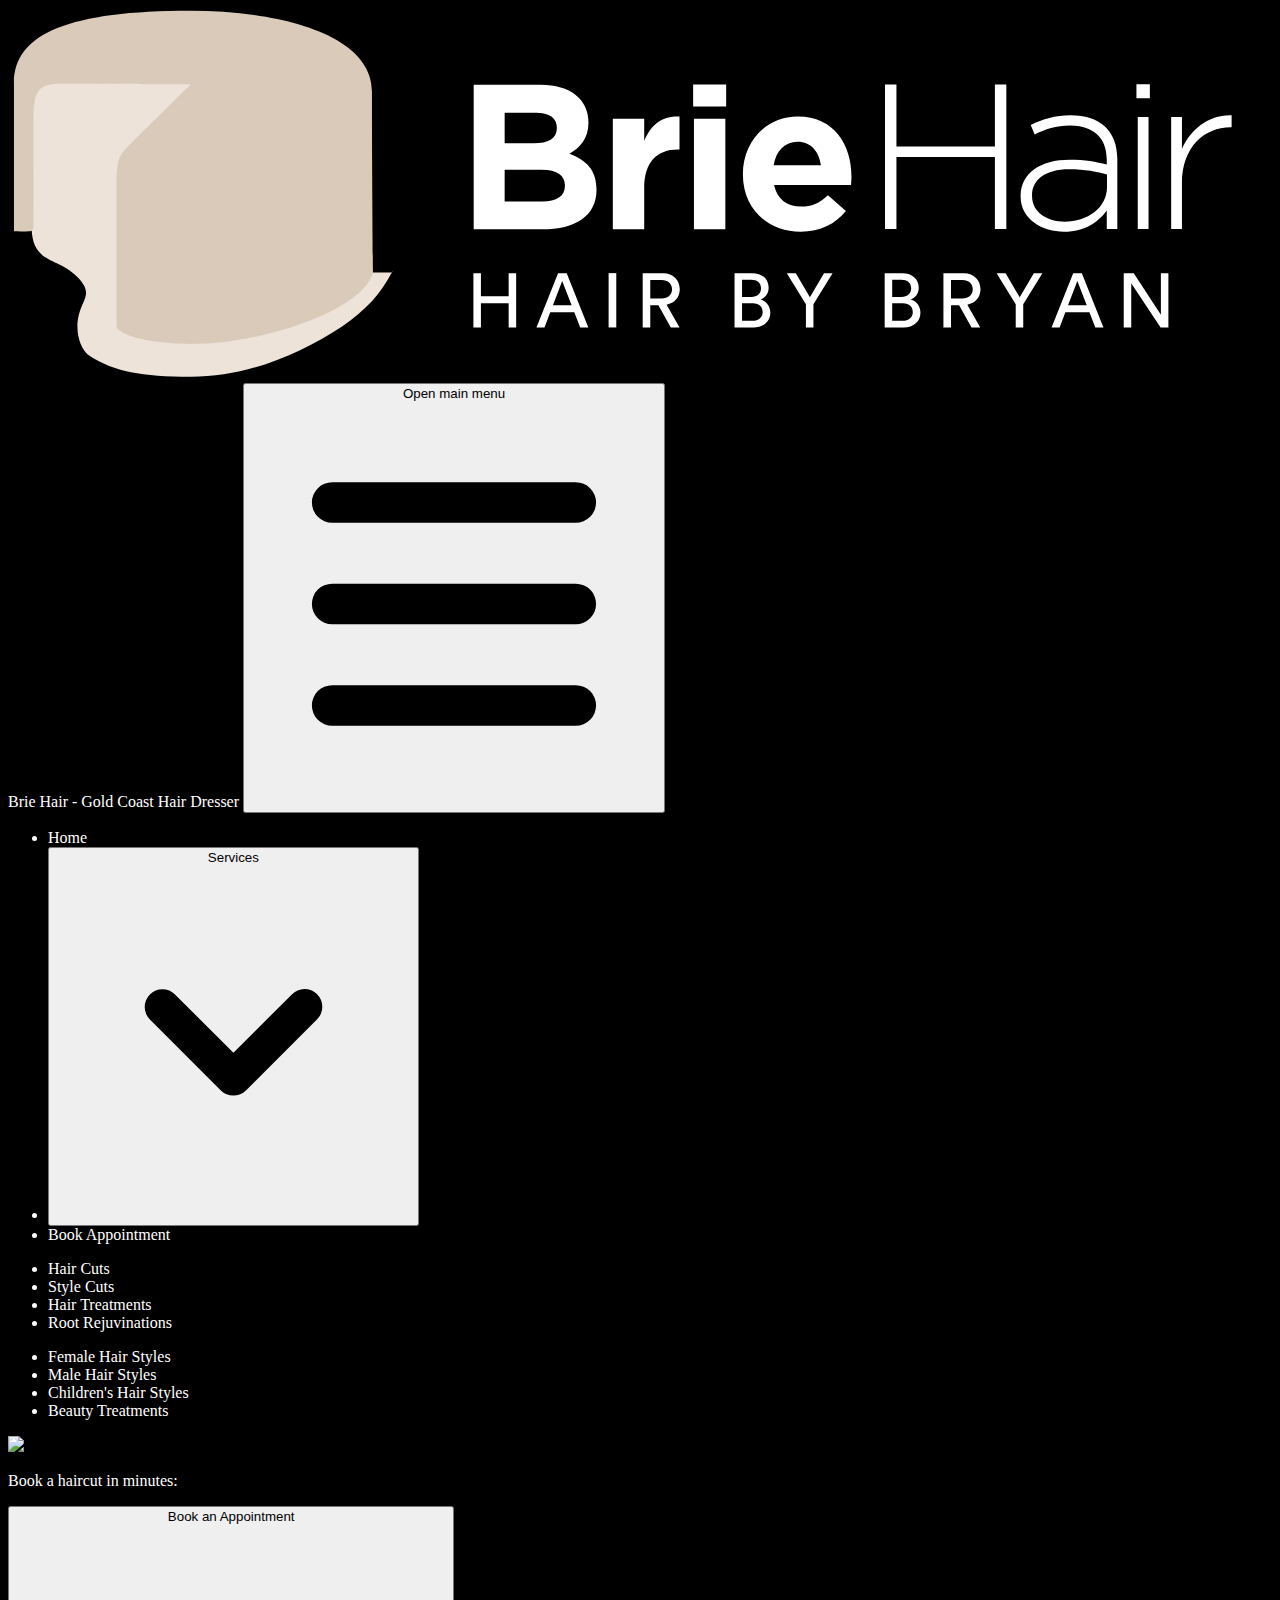
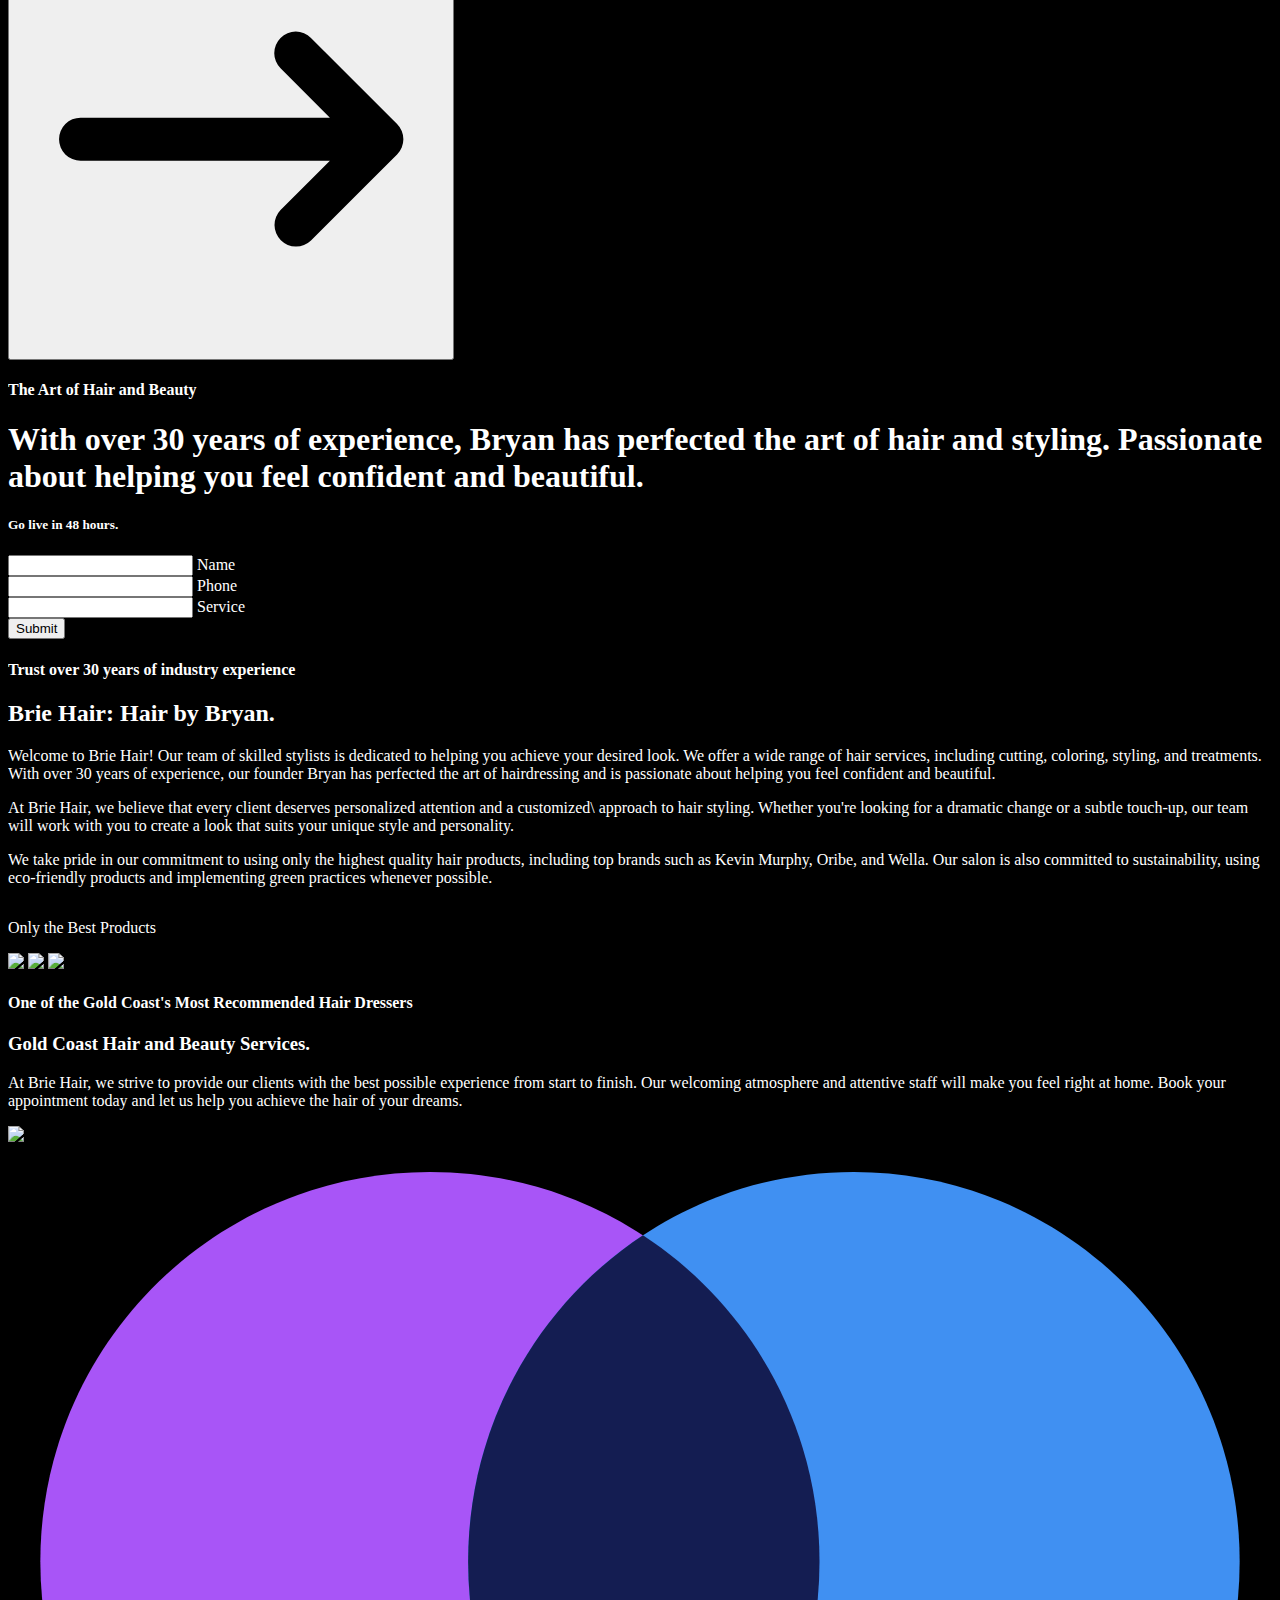
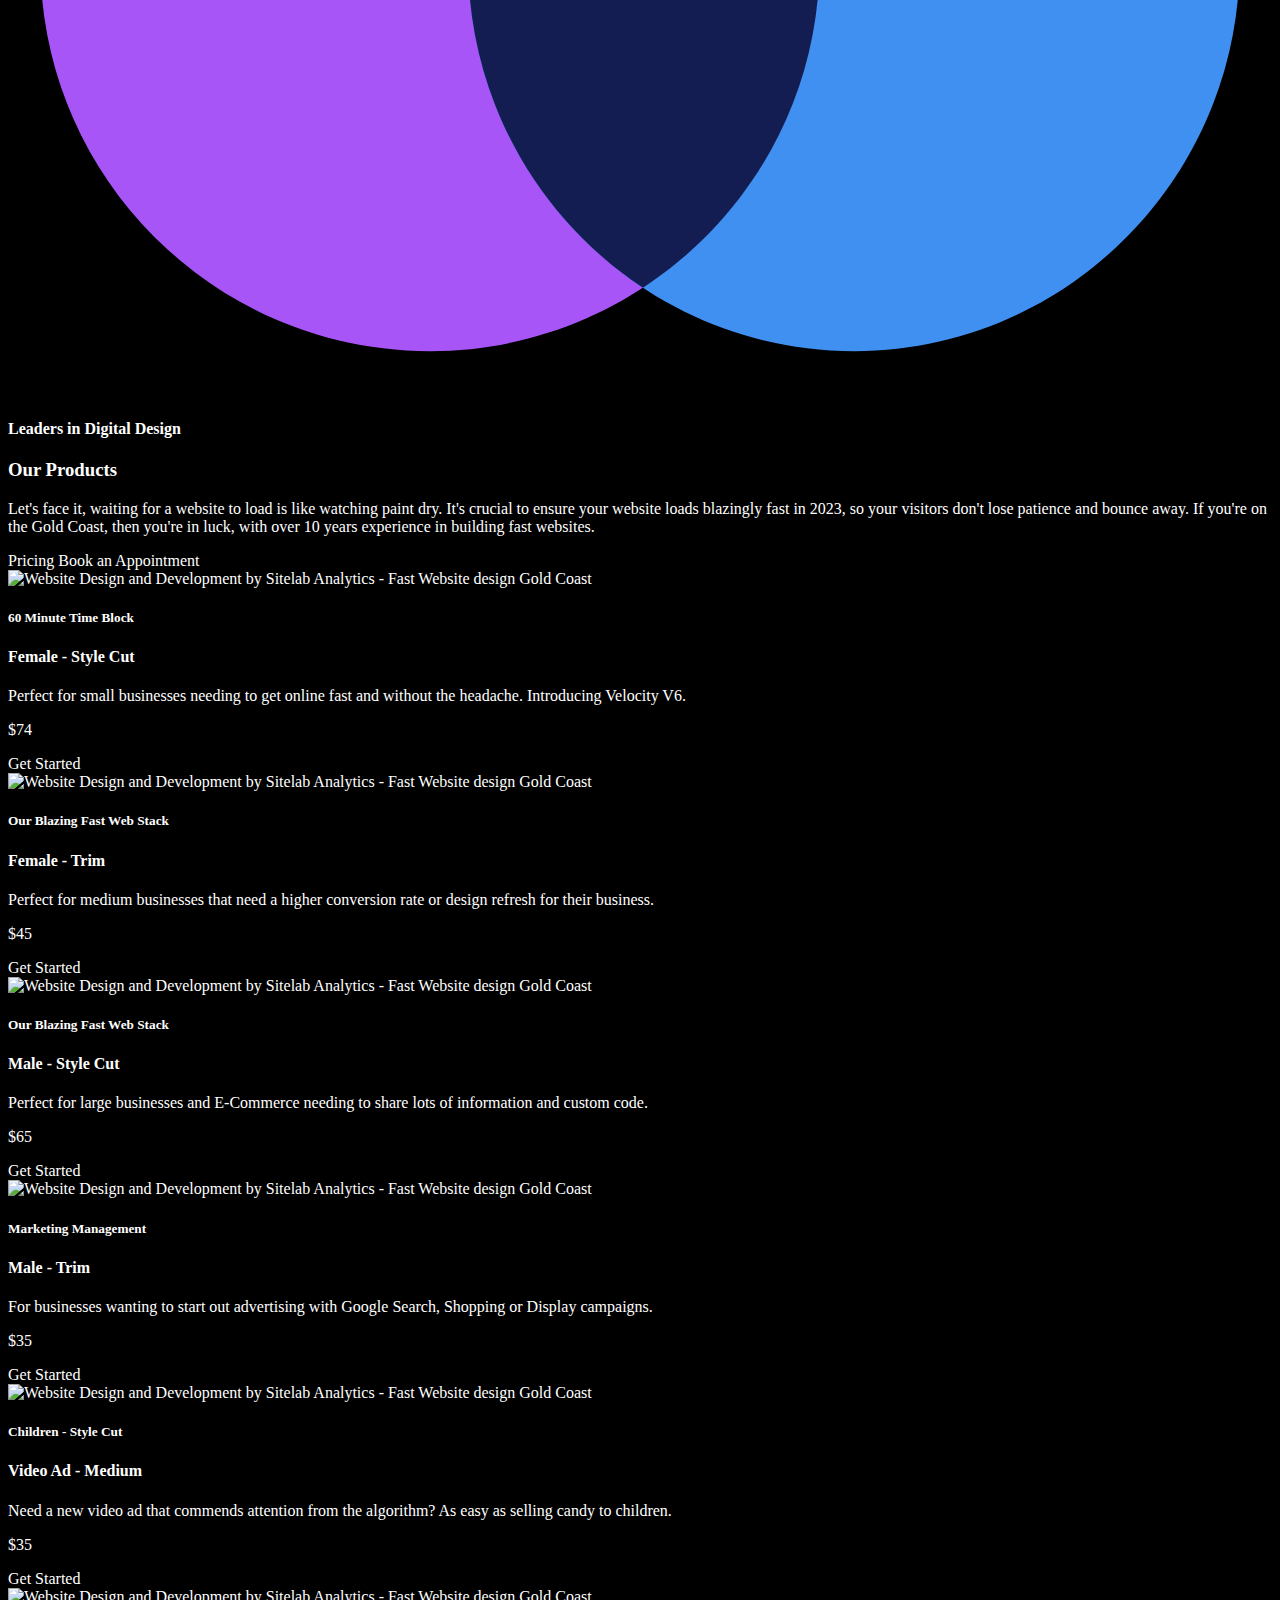
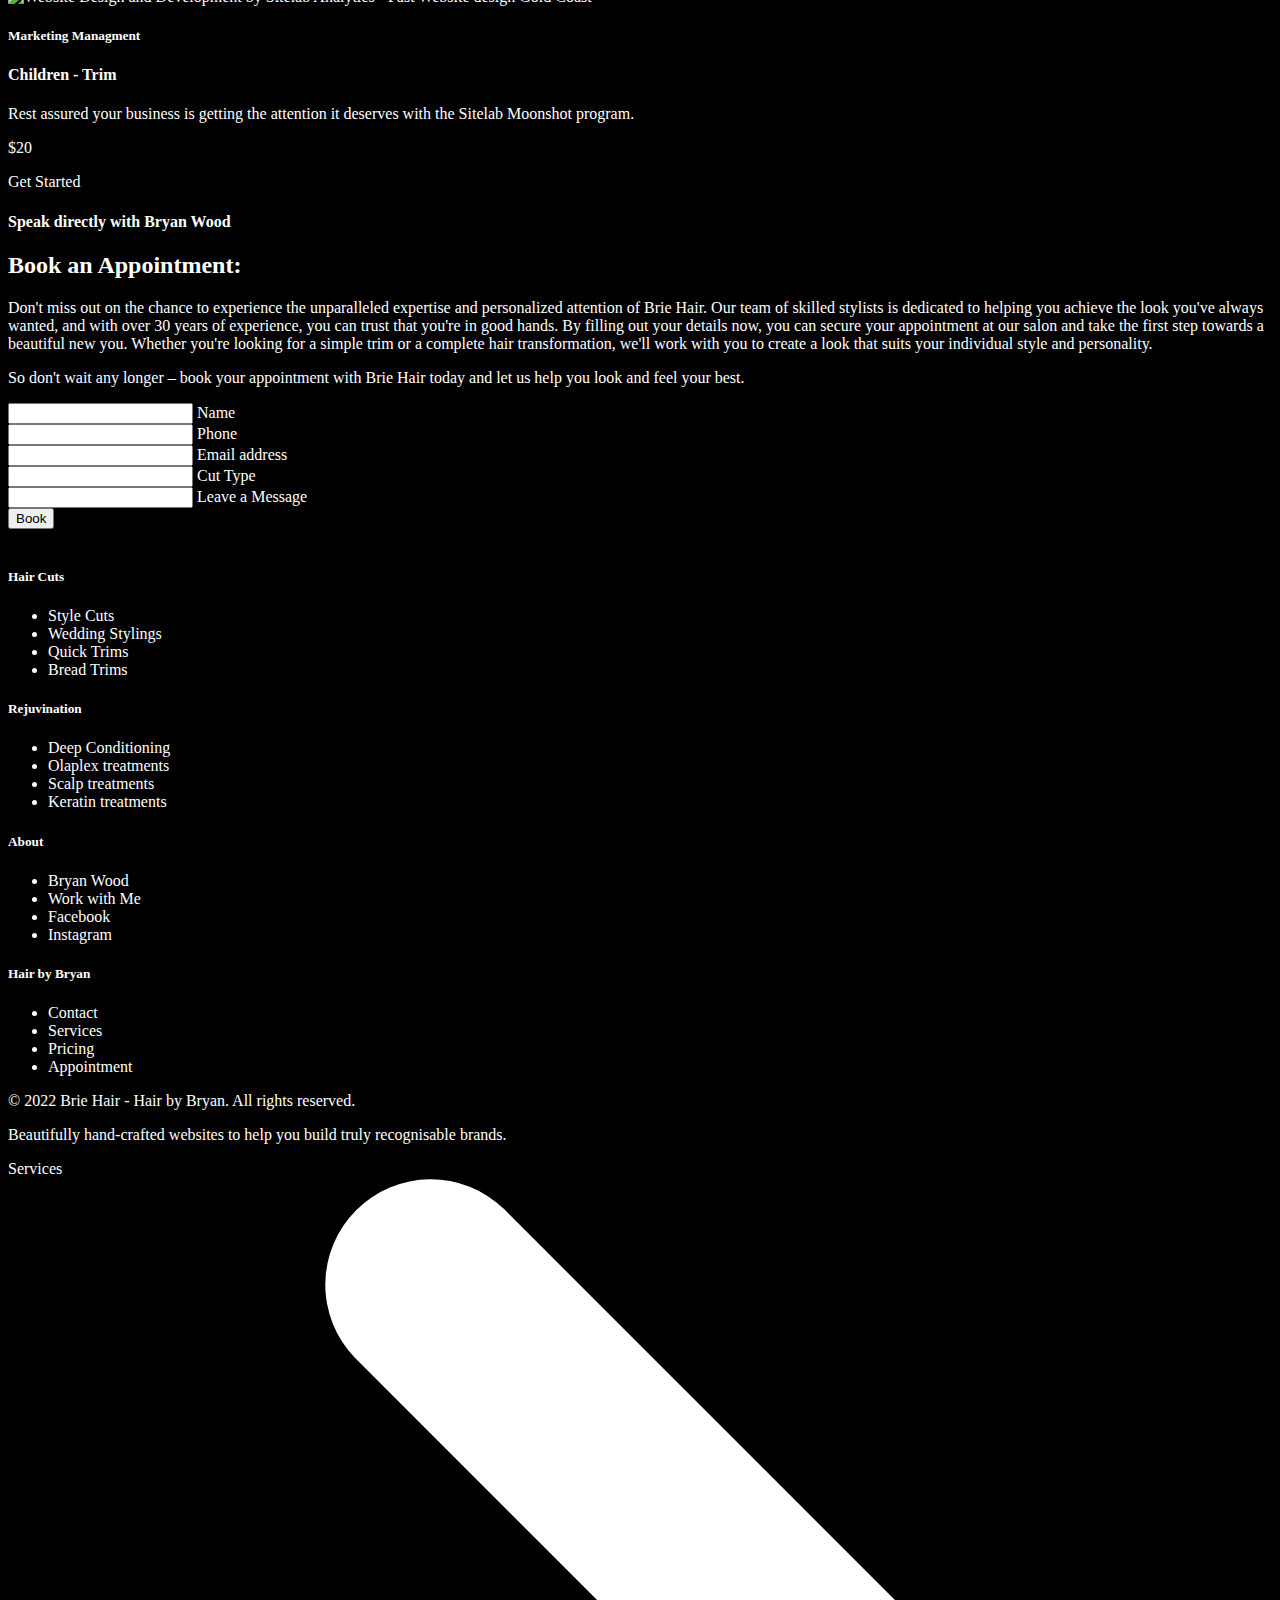
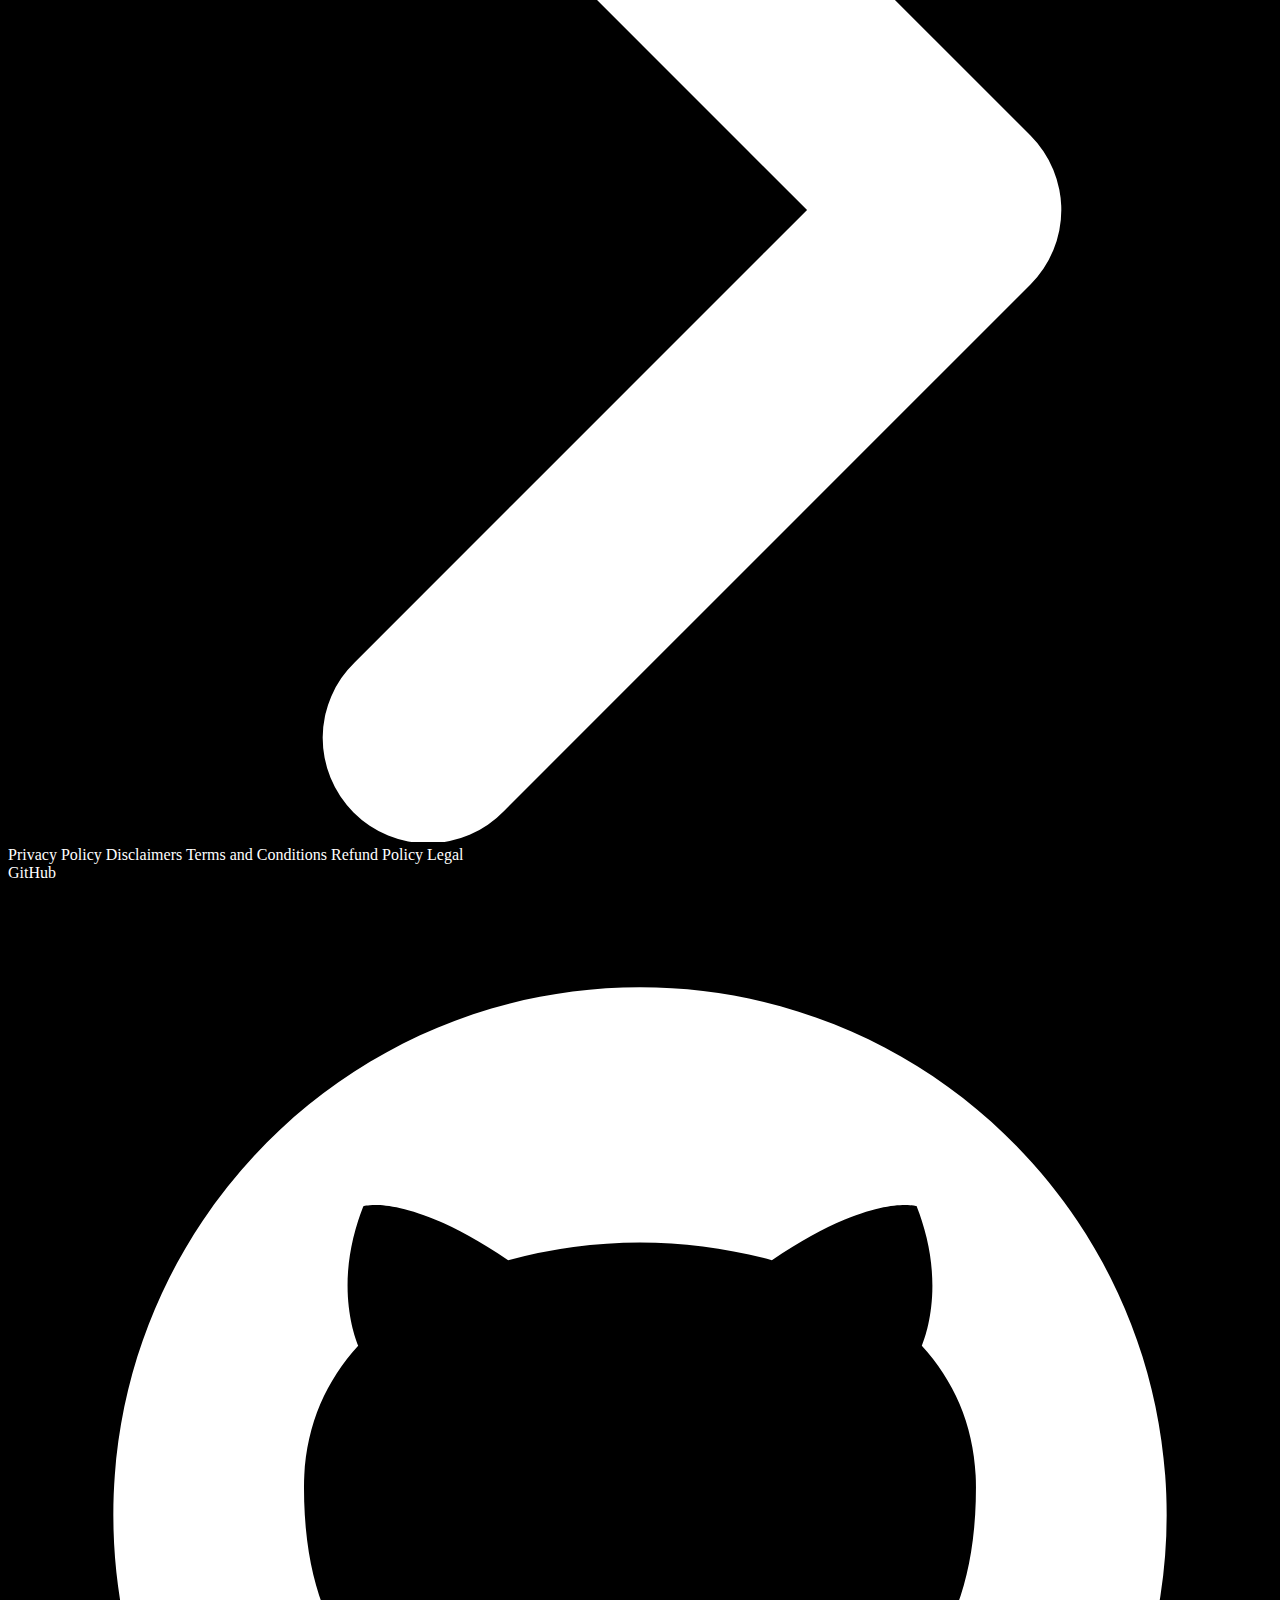
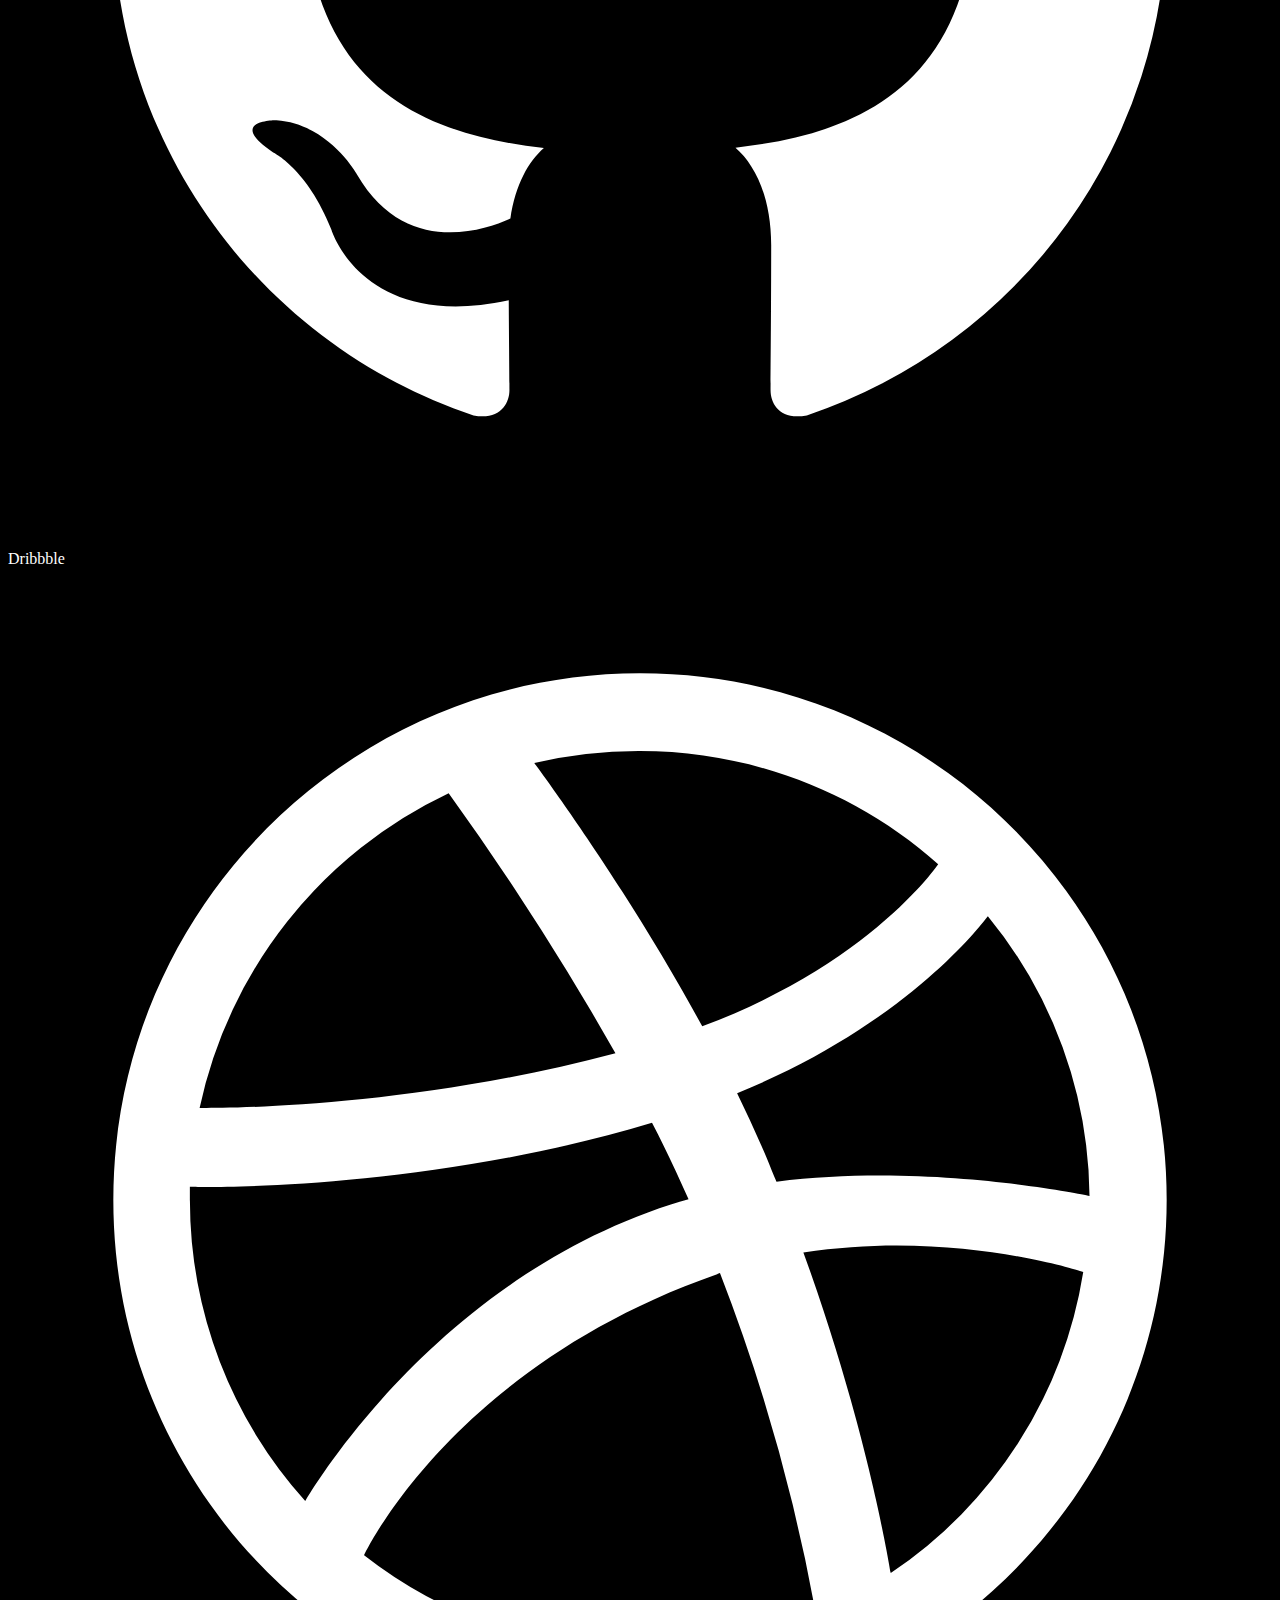
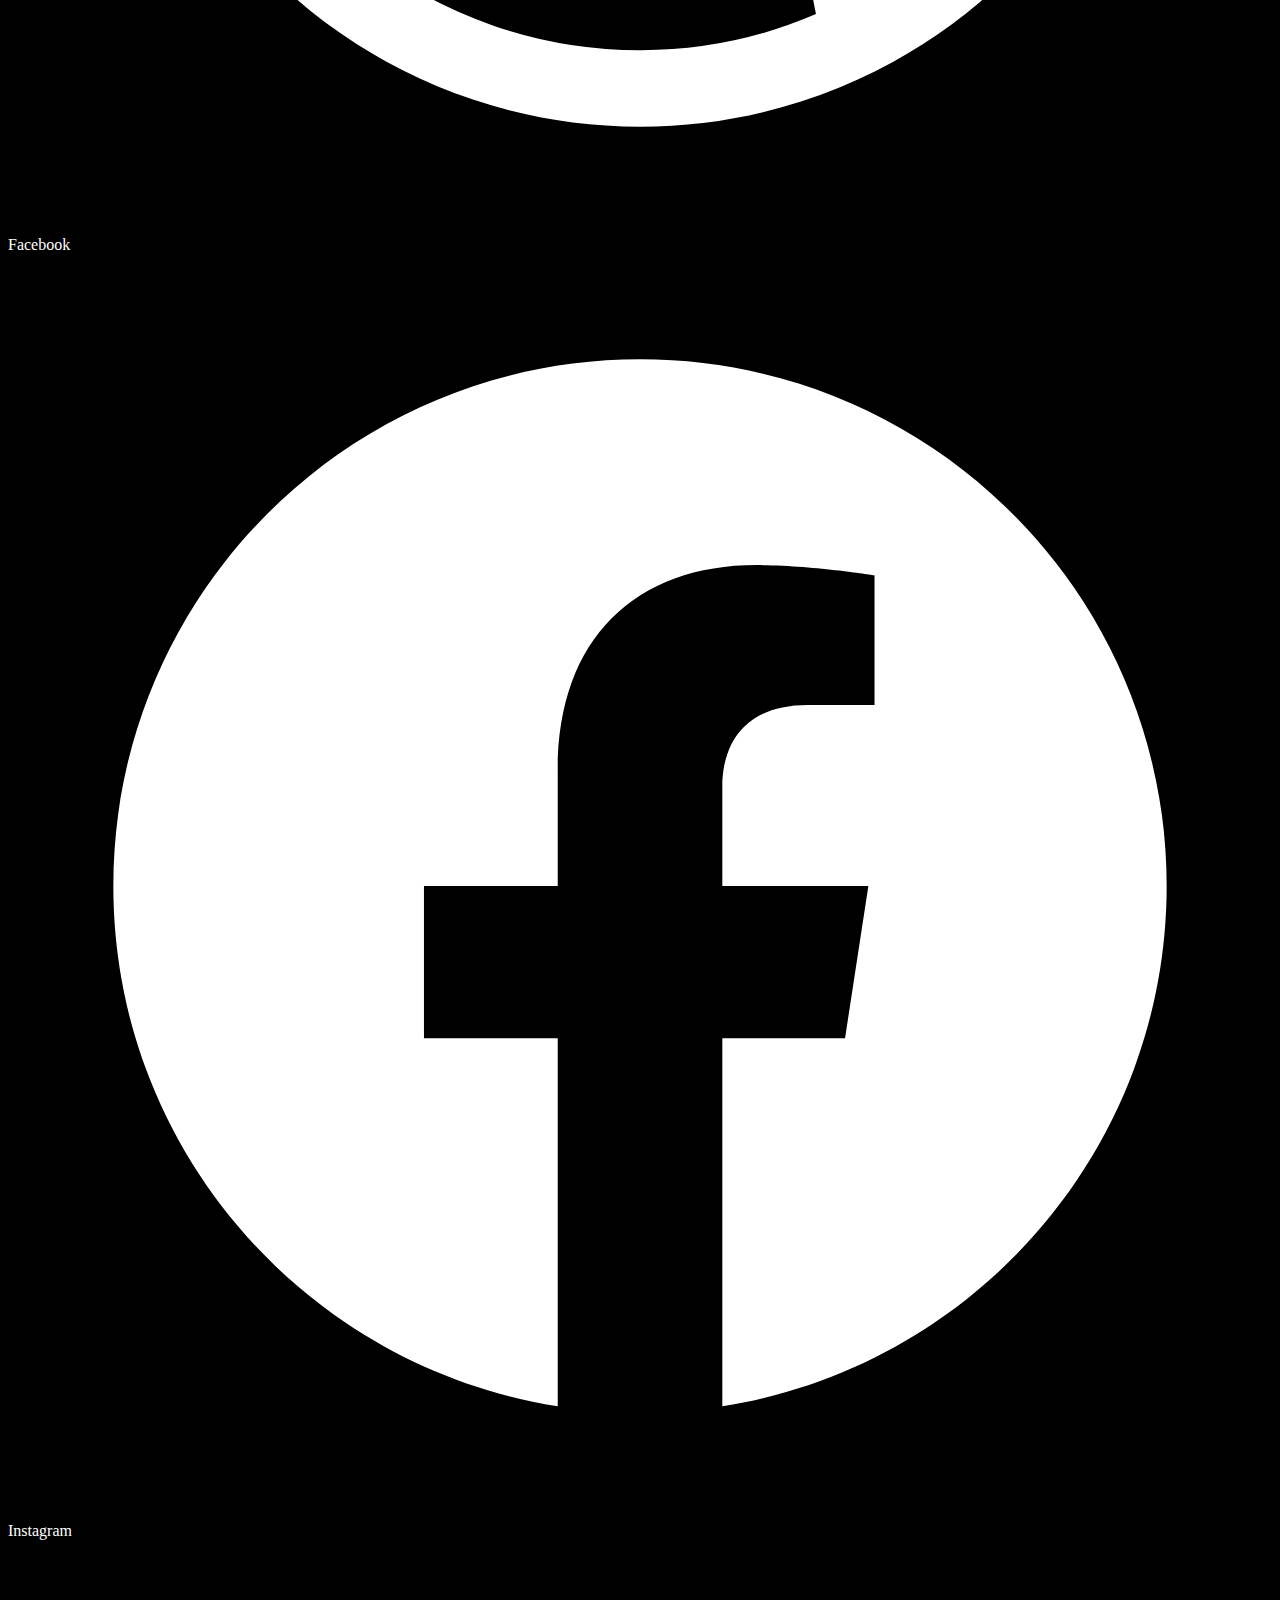
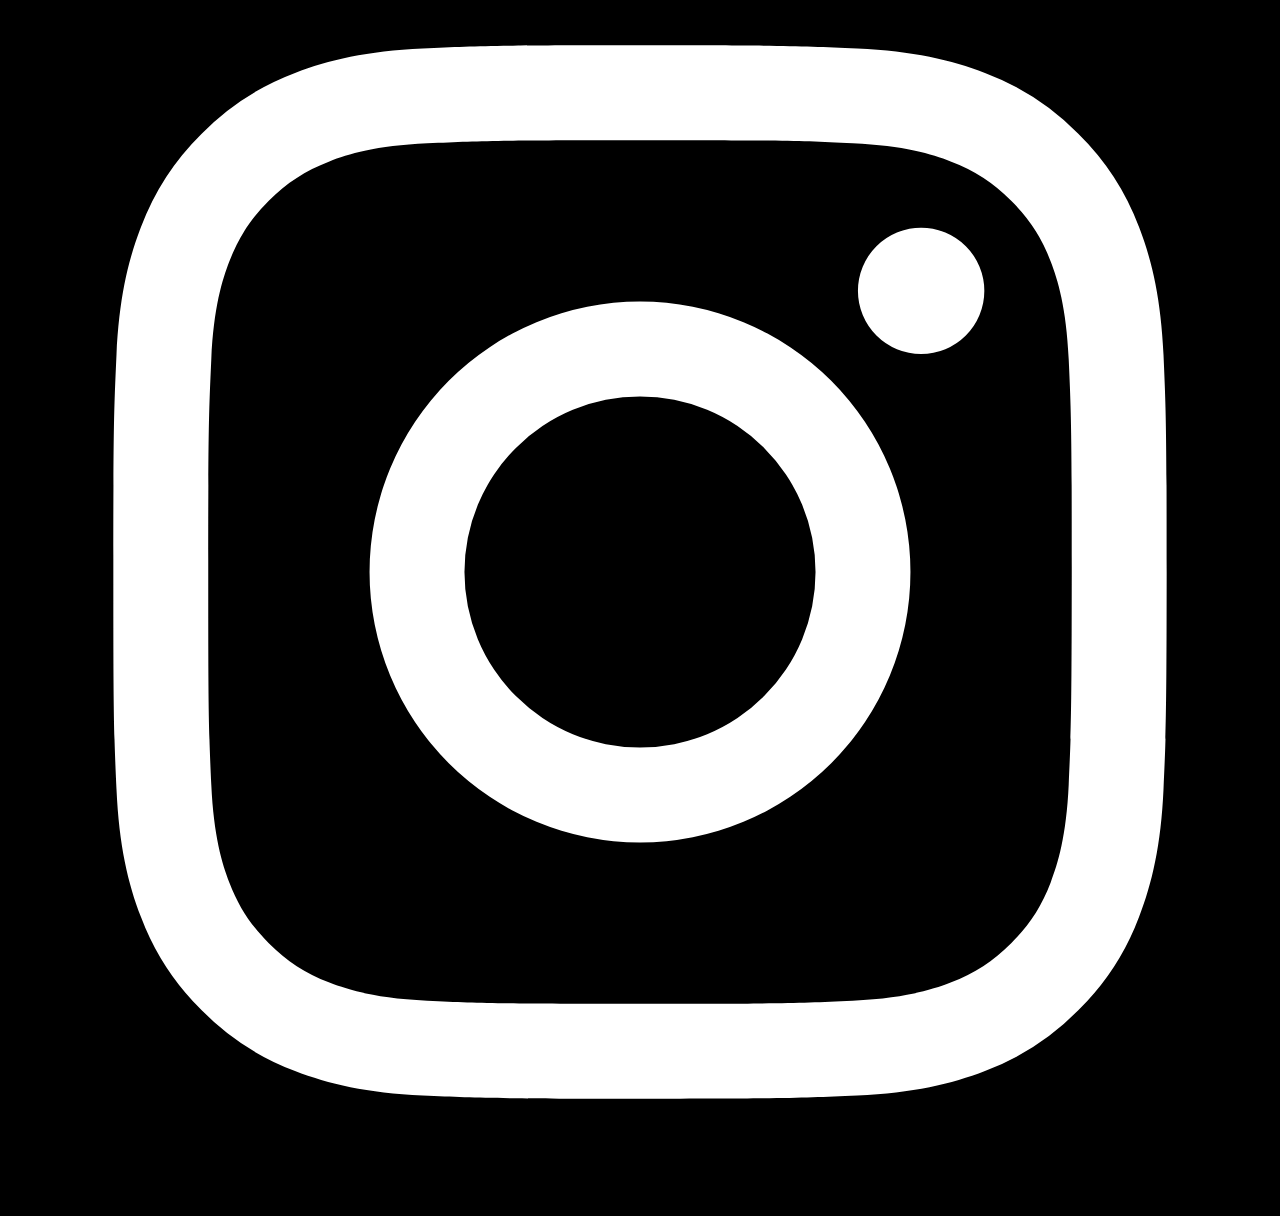
==== commit 2b189440: "Update index.html" ====
--- a/index.html
+++ b/index.html
@@ -449,15 +449,20 @@
         <h2 class="mb-4 text-4xl lg:text-4xl xl:text-5xl leading-normal xl:leading-relaxed font-bold max-w-full">Brie Hair: Hair by Bryan.</h2>
         <div class="flex flex-col md:flex-row">
           <p class="w-full lg:w-1/3 mb-8 pr-4 lg:pr-8 max-w-4xl text-md leading-relaxed text-gray-400">
-            Let's face it, waiting for a website to load is like watching paint dry. Ain't nobody got time for that! That's why it's crucial to ensure that your website loads as quickly as possible, so your visitors don't lose patience and bounce away.
-            If you're on the Gold Coast, then you're in luck, with over 10 years experience in building fast websites.
+            Welcome to Brie Hair! Our team of skilled stylists is dedicated to helping you achieve your 
+            desired look. We offer a wide range of hair services, including cutting, coloring, styling, 
+            and treatments. With over 30 years of experience, our founder Bryan has perfected the art of 
+            hairdressing and is passionate about helping you feel confident and beautiful.
           </p>
           <p class="w-full lg:w-1/3 mb-8 pr-4 lg:pr-8 max-w-4xl text-md leading-relaxed text-gray-400">
-            Our team of Gold Coast web developers are experts in the art of making websites load blazing fast.
-            We know all the tricks of the trade, from optimizing images to minifying code, to reduce load times and make your website lightning fast. Let's make your website load faster than a speeding bullet!
+            At Brie Hair, we believe that every client deserves personalized attention and a customized\
+            approach to hair styling. Whether you're looking for a dramatic change or a subtle touch-up, 
+            our team will work with you to create a look that suits your unique style and personality.
           </p>
           <p class="w-full lg:w-1/3 mb-8 pr-4 lg:pr-8 max-w-4xl text-md leading-relaxed text-gray-400">
-            After over 10 years of providing blazing fast websites to customers, we have decided to go a step further in making it easier to have your business online in less time without cutting corners. Velocity has been in development for over 4 years now. Our wisdom and experience, packaged up nicely.
+            We take pride in our commitment to using only the highest quality hair products, including 
+            top brands such as Kevin Murphy, Oribe, and Wella. Our salon is also committed to sustainability, 
+            using eco-friendly products and implementing green practices whenever possible.
           </p>
         </div>
       </div>
@@ -470,21 +475,13 @@
   <section class="bg-black px-8 lg:px-16 py-32 lg:py-16 mt-0">
     <div class="max-w-full mx-auto">
       <div class="leading-6 mb-2 xl:-mb-6 border-solid text-center">
-        <p class="mb-2 text-white text-lg lg:text-xl xl:text-3xl leading-normal xl:leading-relaxed font-thin">Trusted by industry leaders</p>
+        <p class="mb-2 text-white text-lg lg:text-xl xl:text-3xl leading-normal xl:leading-relaxed font-thin">Only the Best Products</p>
         <div class="grid grid-cols-2 md:grid-cols-3 gap-6">
 
           <img src="image/ray-white-greyed.svg" loading="lazy" class="block my-16 mx-auto px-2 max-h-48 w-64 my-auto py-2">
           <img src="image/ball-realty-greyed.svg" loading="lazy" class="block my-16 mx-auto px-2 max-h-48 w-64 my-auto py-2">
           <img src="image/nwfunding-logo-greyed.svg" loading="lazy" class="block my-8 mx-auto px-2 max-h-48 w-48 my-auto py-2">
 
-          <img src="image/social-dandelion-greyed.svg" loading="lazy" class="block my-16 mx-auto px-2 max-h-48 w-64 my-auto py-2">
-          <img src="image/immersive-structures-logo-greyed.svg" loading="lazy" class="block my-8 mx-auto px-2 max-h-48 w-48 my-auto py-2">
-          <img src="image/snacks-photography-logo-greyed.svg" loading="lazy" class="block my-16 mx-auto px-2 max-h-48 w-64 my-auto py-2">
-
-          <img src="image/ts-logo-greyed.webp" loading="lazy" class="block my-8 mx-auto px-2 max-h-48 w-48 my-auto py-2">
-          <img src="image/estem-logo-greyed.webp" loading="lazy" class="block my-16 mx-auto px-2 max-h-48 w-64 my-auto py-2">
-          <img src="image/theboogiecollective-logo-greyed.webp" loading="lazy" class="block my-16 mx-auto px-2 max-h-48 w-64 my-auto py-2">
-
         </div>
       </div>
     </div>
@@ -501,61 +498,20 @@
           <a class="inline-block mb-6 text-3xl font-bold leading-none">
 
           </a>
-          <h4 class="mb-2 tracking-widest text-sm font-medium text-black uppercase">Your campaigns, everywhere.</h4>
-          <h3 class="mb-4 text-4xl lg:text-4xl xl:text-5xl leading-normal xl:leading-relaxed font-bold max-w-full">Gold Coast Hair and Beauty Services</h3>
-          <p class="md:pr-8 pr-16 mb-4 w-full text-lg leading-relaxed text-gray-700">
-            Looking to take your advertising to the next level? You've come to the right place! At Aidxn Design, we specialize in advertising design and brand design that will make your brand stand out from the competition.
-            Located on the beautiful Gold Coast, our team of talented designers are experts in creating visually stunning ads that not only catch the eye but also effectively communicate your brand's message.
+          <h4 class="mb-2 tracking-widest text-sm font-medium text-black uppercase">One of the Gold Coast's Most Recommended Hair Dressers</h4>
+          <h3 class="mb-4 text-4xl lg:text-4xl xl:text-5xl leading-normal xl:leading-relaxed font-bold max-w-full">Gold Coast Hair and Beauty Services.</h3>
+          <p class="md:pr-8 pr-16 mb-4 w-full text-xl leading-relaxed text-gray-700">
+            At Brie Hair, we strive to provide our clients with the best possible experience from start to finish. 
+            Our welcoming atmosphere and attentive staff will make you feel right at home. Book your appointment today and let us help you achieve the hair of your dreams.
           </p>
-          <p class="md:pr-8 pr-16 w-full text-lg leading-relaxed text-gray-700">
-            From print to digital, we know what it takes to make your advertising design pop.
-            But we don't stop at just advertising design. We also offer brand design services that will help you establish a strong and cohesive brand identity.
-          </p>
 
         </div>
 
         <div class="w-full lg:w-3/5">
 
           <div class="max-w-full">
-            <!-- Flickity Scroller HTML -->
-            <div class="carousel flickity-enabled is-draggable" data-flickity="{ &quot;autoPlay&quot;: 3800, &quot;freeScroll&quot;: true, &quot;wrapAround&quot;: true, &quot;pageDots&quot;: false }" tabindex="0">
-
-              <div class="flickity-viewport" style="height: 440.094px; touch-action: pan-y;">
-                <div class="flickity-slider" style="left: 0px; transform: translate3d(-388.53%, 0px, 0px);">
-                  <div id="card" class="carousel-cell lrg-card rounded-2xl" style="position: absolute; left: 0px; transform: translateX(0%);" aria-hidden="true">
-                    <img src="https://aidxn.com/image/web-design-render3.webp" loading="lazy" class="block object-contain w-full h-full rounded-2xl">
-                  </div>
-                  <div id="card" class="carousel-cell lrg-card rounded-2xl" style="position: absolute; left: 0px; transform: translateX(100%);" aria-hidden="true">
-                    <img src="https://aidxn.com/image/bus-side-sml.webp" loading="lazy" class="block object-contain w-full h-full rounded-2xl">
-                  </div>
-                  <div id="card" class="carousel-cell lrg-card rounded-2xl" style="position: absolute; left: 0px; transform: translateX(200%);" aria-hidden="true">
-                    <img src="https://aidxn.com/image/ray-white-html5-ad-designs.webp" loading="lazy" class="block object-contain w-full h-full rounded-2xl">
-                  </div>
-                  <div id="card" class="carousel-cell lrg-card rounded-2xl" style="position: absolute; left: 0px; transform: translateX(300%);" aria-hidden="true">
-                    <img src="https://aidxn.com/image/br-train-render.webp" loading="lazy" class="block object-contain w-full h-full rounded-2xl">
-                  </div>
-                  <div id="card" class="carousel-cell lrg-card rounded-2xl" style="position: absolute; left: 0px; transform: translateX(400%);" aria-hidden="true">
-                    <img src="https://aidxn.com/image/web-design-render2.webp" loading="lazy" class="block object-contain w-full h-full rounded-2xl">
-                  </div>
-                  <div id="card" class="carousel-cell lrg-card rounded-2xl" style="position: absolute; left: 0px; transform: translateX(500%);" aria-hidden="true">
-                    <img src="https://aidxn.com/image/re-placement.webp" loading="lazy" class="block object-contain w-full h-full rounded-2xl">
-                  </div>
-                  <div id="card" class="carousel-cell lrg-card rounded-2xl" style="position: absolute; left: 0px; transform: translateX(600%);" aria-hidden="true">
-                    <img src="https://aidxn.com/image/interactive-html5-ad-designs.webp" loading="lazy" class="block object-contain w-full h-full rounded-2xl">
-                  </div>
-                  <div id="card" class="carousel-cell lrg-card rounded-2xl is-selected" style="position: absolute; left: 0px; transform: translateX(700%);">
-                    <img src="https://aidxn.com/image/web-design-render1.webp" loading="lazy" class="block object-contain w-full h-full rounded-2xl">
-                  </div>
-                  <div id="card" class="carousel-cell lrg-card rounded-2xl" style="position: absolute; left: 0px; transform: translateX(800%);" aria-hidden="true">
-                    <img src="https://aidxn.com/image/br-website-mobile-render-540.webp" loading="lazy" class="block object-contain w-full h-full rounded-2xl">
-                  </div>
-                </div>
-              </div><button class="flickity-button flickity-prev-next-button previous" type="button" aria-label="Previous"><svg class="flickity-button-icon" viewBox="0 0 100 100">
-                  <path d="M 10,50 L 60,100 L 70,90 L 30,50  L 70,10 L 60,0 Z" class="arrow"></path>
-                </svg></button><button class="flickity-button flickity-prev-next-button next" type="button" aria-label="Next"><svg class="flickity-button-icon" viewBox="0 0 100 100">
-                  <path d="M 10,50 L 60,100 L 70,90 L 30,50  L 70,10 L 60,0 Z" class="arrow" transform="translate(100, 100) rotate(180) "></path>
-                </svg></button>
-            </div>
+            
+            <img src="https://aidxn.com/image/web-design-render3.webp" loading="lazy" class="block object-contain w-full h-full rounded-2xl">
 
           </div>
         </div>
@@ -587,11 +543,11 @@
 
         <div class="flex flex-col sm:flex-row w-full lg:w-1/2">
 
-          <a class="px-8 py-4 mr-8 mb-2 block rounded-xl font-semibold capitalise text-lg text-center leading-relaxed text-black bg-gray-300 hover:bg-gray-100 duration-100" href="https://aidxn.com/services/">
-            All Services
+          <a class="px-8 py-4 mr-8 mb-2 block rounded-xl font-semibold capitalise text-lg text-center leading-relaxed text-black bg-gray-300 hover:bg-gray-100 duration-100" href="#pricing">
+            Pricing
           </a>
-          <a class="px-8 py-4 mr-8 mb-2 block rounded-xl font-semibold capitalise text-lg text-center leading-relaxed text-black bg-gray-300 hover:bg-gray-100 duration-100" href="https://aidxn.com/services/">
-            Moonshot Program
+          <a class="px-8 py-4 mr-8 mb-2 block rounded-xl font-semibold capitalise text-lg text-center leading-relaxed text-black bg-gray-300 hover:bg-gray-100 duration-100" href="#appointment">
+            Book an Appointment
           </a>
 
         </div>
@@ -600,7 +556,7 @@
     <!-- End - Header Area - Velocity.6 -->
 
     <!-- START - Clean Grid Area - Velocity.6 -->
-    <div id="cleanGrid" class="text-gray-300 grid grid-cols-1 lg:grid-cols-2 xl:grid-cols-4 gap-8">
+    <div id="cleanGrid" class="text-gray-300 grid grid-cols-2 lg:grid-cols-4 xl:grid-cols-6 gap-8">
       <div id="CleanGridContainer" class="rounded">
 
         <!-- START - E-commerce Product Card - Velocity.6 -->
@@ -618,16 +574,13 @@
 
                 <div class="pt-4 w-full">
                   <!-- Product Text Container -->
-                  <h5 class="text-gray-300 mr-3 uppercase text-xs">Our Blazing Fast Web Stack</h5>
-                  <h4 class="py-2 pr-8 text-lg md:text-md xl:text-xl tracking-tight font-bold text-white truncate block">Velocity - Basic</h4>
+                  <h5 class="text-gray-300 mr-3 uppercase text-xs">60 Minute Time Block</h5>
+                  <h4 class="py-2 pr-8 text-lg md:text-md xl:text-xl tracking-tight font-bold text-white truncate block">Female - Style Cut</h4>
 
                   <p class="text-sm font-gray-300 mb-4">Perfect for small businesses needing to get online fast and without the headache. Introducing <a href="https://aidxn.com/ad-management/velocity-v6/">Velocity V6</a>.</p>
 
                   <div class="flex items-center">
-                    <p class="text-xl md:text-3xl font-medium text-white cursor-auto my-3">$2,445</p>
-                    <del>
-                      <p class="text-md tracking-wide text-gray-300 cursor-auto ml-2">$3,445</p>
-                    </del>
+                    <p class="text-xl md:text-3xl font-medium text-white cursor-auto my-3">$74</p>
                   </div>
 
                   <div class="my-4 ml-auto">
@@ -641,26 +594,7 @@
               </div>
             </div>
 
-            <div class="w-full lg:w-2/5 pr-2">
-              <!-- Product Details Container -->
-              <ul class="space-y-4 font-medium tracking-wide text-xs">
-                <!-- Product List Container -->
-
-                <li id="listHeader" class="font-semibold tracking-tight text-lg lg:text-xl">Includes:</li>
-
-                <li>+ Developed to bullet-proof completion over the following 21 days by our team.</li>
-                <li>+ Own your code forever.</li>
-                <li>+ GitHub / Velocity / Netlify / Cloudflare. Using the fastest web technologies in the World.</li>
-                <li>+ Starter Styling, SEO, Accessibility out of the box.</li>
-                <li>+ A+ / 100% Score on Google Lighthouse and GTMetrix</li>
-
-                <div class="flex flex-row">
-                  <a id="productDetails" class="block w-32 text-center mt-4 px-8 py-4 bg-transparent hover:bg-gray-300 duration-100 rounded text-md font-semibold text-white" href="https://aidxn.com/ad-management/moonshot-details/">More info</a>
-                  <a id="productDetails" class="block w-32 text-center mt-4 px-8 py-4 bg-transparent hover:bg-gray-300 duration-100 rounded text-md font-semibold text-white" href="https://aidxn.com/ad-management/moonshot-details/">Terms</a>
-                </div>
-
-              </ul>
-            </div>
+            
           </div>
         </div>
         <!-- END - E-commerce Product Card - Velocity.6 -->
@@ -684,12 +618,12 @@
                 <div class="w-full pt-4">
                   <!-- Product Text Container -->
                   <h5 class="text-gray-300 mr-3 uppercase text-xs">Our Blazing Fast Web Stack</h5>
-                  <h4 class="py-2 pr-8 text-lg md:text-md xl:text-xl tracking-tight font-bold text-white truncate block">Velocity - Medium</h4>
+                  <h4 class="py-2 pr-8 text-lg md:text-md xl:text-xl tracking-tight font-bold text-white truncate block">Female - Trim</h4>
 
                   <p class="text-sm max-w-xl font-gray-300 mb-4">Perfect for medium businesses that need a higher conversion rate or design refresh for their business.</p>
 
                   <div class="flex items-center">
-                    <p class="text-xl md:text-3xl font-medium text-white cursor-auto my-3">$4,445</p>
+                    <p class="text-xl md:text-3xl font-medium text-white cursor-auto my-3">$45</p>
                   </div>
 
                   <div class="my-4 ml-auto">
@@ -703,26 +637,7 @@
               </div>
             </div>
 
-            <div class="w-full lg:w-2/5">
-              <!-- Product Details Container -->
-              <ul class="space-y-4 font-medium tracking-wide text-xs">
-                <!-- Product List Container -->
-
-                <li id="listHeader" class="font-semibold tracking-tight text-lg lg:text-xl">Includes:</li>
-
-                <li>+ 12 pages of code running Velocity V6, live in 21 days.</li>
-                <li>+ Own your code forever. Built with VanillaHTML for infinite extenability.</li>
-                <li>+ GitHub / Velocity / Netlify / Cloudflare. Using the fastest web technologies in the World.</li>
-                <li>+ Starter Styling, SEO, Accessibility all handled.</li>
-                <li>+ A+ / 100% Score on Google Lighthouse and GTMetrix</li>
-
-                <div class="flex flex-row">
-                  <a id="productDetails" class="block w-32 text-center mt-4 px-8 py-4 bg-transparent hover:bg-gray-300 duration-100 rounded text-md font-semibold text-white" href="https://aidxn.com/ad-management/moonshot-details/">More info</a>
-                  <a id="productDetails" class="block w-32 text-center mt-4 px-8 py-4 bg-transparent hover:bg-gray-300 duration-100 rounded text-md font-semibold text-white" href="https://aidxn.com/ad-management/moonshot-details/">Terms</a>
-                </div>
-
-              </ul>
-            </div>
+            
           </div>
         </div>
         <!-- END - E-commerce Product Card - Velocity.6 -->
@@ -746,15 +661,13 @@
                 <div class="pt-4 w-full">
                   <!-- Product Text Container -->
                   <h5 class="text-gray-300 mr-3 uppercase text-xs">Our Blazing Fast Web Stack</h5>
-                  <h4 class="py-2 pr-8 text-lg md:text-md xl:text-xl tracking-tight font-bold text-white truncate block">Velocity - Large</h4>
+                  <h4 class="py-2 pr-8 text-lg md:text-md xl:text-xl tracking-tight font-bold text-white truncate block">Male - Style Cut</h4>
 
                   <p class="max-w-xl text-sm font-gray-300 mb-4">Perfect for large businesses and E-Commerce needing to share lots of information and custom code.</p>
 
                   <div class="flex items-center">
-                    <p class="text-xl md:text-3xl font-medium text-white cursor-auto my-3">$6,445</p>
-                    <del>
-                      <p class="text-md tracking-wide text-gray-300 cursor-auto ml-2">$8,445</p>
-                    </del>
+                    <p class="text-xl md:text-3xl font-medium text-white cursor-auto my-3">$65</p>
+                    
                   </div>
 
                   <div class="my-4 ml-auto">
@@ -768,26 +681,7 @@
               </div>
             </div>
 
-            <div class="w-full lg:w-2/5 pr-2">
-              <!-- Product Details Container -->
-              <ul class="space-y-4 font-medium tracking-wide text-xs">
-                <!-- Product List Container -->
-
-                <li id="listHeader" class="font-semibold tracking-tight text-lg lg:text-xl">Includes:</li>
-
-                <li>+ 24 pages of code running Velocity V6, live in 21 days.</li>
-                <li>+ Own your code forever. Built with VanillaHTML for infinite extenability.</li>
-                <li>+ GitHub / Velocity / Netlify / Cloudflare. Using the fastest web technologies in the World.</li>
-                <li>+ Starter Styling, SEO, Accessibility all handled.</li>
-                <li>+ A+ / 100% Score on Google Lighthouse and GTMetrix</li>
-
-                <div class="flex flex-row">
-                  <a id="productDetails" class="block w-32 text-center mt-4 px-8 py-4 bg-transparent hover:bg-gray-300 duration-100 rounded text-md font-semibold text-white" href="https://aidxn.com/ad-management/moonshot-details/">More info</a>
-                  <a id="productDetails" class="block w-32 text-center mt-4 px-8 py-4 bg-transparent hover:bg-gray-300 duration-100 rounded text-md font-semibold text-white" href="https://aidxn.com/ad-management/moonshot-details/">Terms</a>
-                </div>
-
-              </ul>
-            </div>
+            
           </div>
         </div>
         <!-- END - E-commerce Product Card - Velocity.6 -->
@@ -811,12 +705,12 @@
                 <div class="pt-4 w-full">
                   <!-- Product Text Container -->
                   <h5 class="text-gray-300 mr-3 uppercase text-xs">Marketing Management</h5>
-                  <h4 class="py-2 pr-8 text-lg md:text-md xl:text-xl tracking-tight font-bold text-white truncate block">Google Ads - Starter</h4>
+                  <h4 class="py-2 pr-8 text-lg md:text-md xl:text-xl tracking-tight font-bold text-white truncate block">Male - Trim</h4>
 
                   <p class="max-w-xl text-sm font-gray-300 mb-4">For businesses wanting to start out advertising with Google Search, Shopping or Display campaigns.</p>
 
                   <div class="flex items-center">
-                    <p class="text-xl md:text-3xl font-medium text-white cursor-auto my-3">$745 <span class="text-md text-gray-300">/ mth</span></p>
+                    <p class="text-xl md:text-3xl font-medium text-white cursor-auto my-3">$35</p>
                   </div>
 
                   <div class="my-4 ml-auto">
@@ -830,26 +724,6 @@
               </div>
             </div>
 
-            <div class="w-full lg:w-2/5 pr-2">
-              <!-- Product Details Container -->
-              <ul class="space-y-4 font-medium tracking-wide text-xs">
-                <!-- Product List Container -->
-
-                <li id="listHeader" class="font-semibold tracking-tight text-lg lg:text-xl">Includes:</li>
-
-                <li>+ Developed to bullet-proof completion over the following 21 days by our team.</li>
-                <li>+ Own your code forever. Built with VanillaHTML for infinite extenability.</li>
-                <li>+ GitHub / Velocity / Netlify / Cloudflare. Using the fastest web technologies in the World.</li>
-                <li>+ Starter Styling, SEO, Accessibility all handled.</li>
-                <li>+ A+ / 100% Score on Google Lighthouse and GTMetrix</li>
-
-                <div class="flex flex-row">
-                  <a id="productDetails" class="block w-32 text-center mt-4 px-8 py-4 bg-transparent hover:bg-gray-300 duration-100 rounded text-md font-semibold text-white" href="https://aidxn.com/ad-management/moonshot-details/">More info</a>
-                  <a id="productDetails" class="block w-32 text-center mt-4 px-8 py-4 bg-transparent hover:bg-gray-300 duration-100 rounded text-md font-semibold text-white" href="https://aidxn.com/ad-management/moonshot-details/">Terms</a>
-                </div>
-
-              </ul>
-            </div>
           </div>
         </div>
         <!-- END - E-commerce Product Card - Velocity.6 -->
@@ -871,13 +745,13 @@
                 </a>
                 <div class="pt-4 w-full">
                   <!-- Product Text Container -->
-                  <h5 class="text-gray-300 mr-3 uppercase text-xs">Ad Film and Production</h5>
+                  <h5 class="text-gray-300 mr-3 uppercase text-xs">Children - Style Cut</h5>
                   <h4 class="py-2 pr-8 text-lg md:text-md xl:text-xl tracking-tight font-bold text-white truncate block">Video Ad - Medium</h4>
 
                   <p class="text-sm font-gray-300 mb-4">Need a new video ad that commends attention from the algorithm? As easy as selling candy to children.</p>
 
                   <div class="flex items-center">
-                    <p class="text-xl md:text-3xl font-medium text-white cursor-auto my-3">$3,445</p>
+                    <p class="text-xl md:text-3xl font-medium text-white cursor-auto my-3">$35</p>
                   </div>
 
                   <div class="my-4 ml-auto">
@@ -891,26 +765,6 @@
               </div>
             </div>
 
-            <div class="w-full lg:w-2/5 pr-2">
-              <!-- Product Details Container -->
-              <ul class="space-y-4 font-medium tracking-wide text-xs">
-                <!-- Product List Container -->
-
-                <li id="listHeader" class="font-semibold tracking-tight text-lg lg:text-xl">Includes:</li>
-
-                <li>+ In-person strategy session to define your next audience. (Gold Coast only)</li>
-                <li>+ Includes scripting, production and equipment.</li>
-                <li>+ Multiple camera angles and lenses for capturing the shot quickly.</li>
-                <li>+ 12M+ views total from previous videos.</li>
-                <li>+ Includes 2 script draft completely free to make sure we hit the nail on the head first go.</li>
-
-                <div class="flex flex-row">
-                  <a id="productDetails" class="block w-32 text-center mt-4 px-8 py-4 bg-transparent hover:bg-gray-300 duration-100 rounded text-md font-semibold text-white" href="https://aidxn.com/ad-management/moonshot-details/">More info</a>
-                  <a id="productDetails" class="block w-32 text-center mt-4 px-8 py-4 bg-transparent hover:bg-gray-300 duration-100 rounded text-md font-semibold text-white" href="https://aidxn.com/ad-management/moonshot-details/">Terms</a>
-                </div>
-
-              </ul>
-            </div>
           </div>
         </div>
         <!-- END - E-commerce Product Card - Velocity.6 -->
@@ -934,12 +788,12 @@
                 <div class="pt-4 w-full">
                   <!-- Product Text Container -->
                   <h5 class="text-gray-300 mr-3 uppercase text-xs">Marketing Managment</h5>
-                  <h4 class="py-2 pr-8 text-lg md:text-md xl:text-xl tracking-tight font-bold text-white truncate block">Meta Ads - Medium</h4>
+                  <h4 class="py-2 pr-8 text-lg md:text-md xl:text-xl tracking-tight font-bold text-white truncate block">Children - Trim</h4>
 
                   <p class="text-sm font-gray-300 mb-8">Rest assured your business is getting the attention it deserves with the <a href="https://aidxn.com/ad-management/sitelab-moonshot/">Sitelab Moonshot program</a>.</p>
 
                   <div class="flex items-center">
-                    <p class="text-xl md:text-3xl font-medium text-white cursor-auto my-3">$2,445<span class="text-md text-gray-300">/ mth</span></p>
+                    <p class="text-xl md:text-3xl font-medium text-white cursor-auto my-3">$20</p>
                   </div>
 
                   <div class="my-4 ml-auto">
@@ -953,106 +807,105 @@
               </div>
             </div>
 
-            <div class="w-full lg:w-2/5 pr-2">
-              <!-- Product Details Container -->
-              <ul class="space-y-4 font-medium tracking-wide text-xs">
-                <!-- Product List Container -->
-                <li id="listHeader" class="font-semibold tracking-tight text-lg lg:text-xl">Includes:</li>
-
-                <li>+ Join the <a href="https://sitelabanalytics.com/moonshot/">Sitelab Moonshot Program</a>, only 5 clients managed at a time.</li>
-                <li>+ 2 organic posts (design, creative, scheduale) per week.</li>
-                <li>+ 3 campaigns managed with updated creatives atleast every 45 days.</li>
-                <li>+ 3 campaigns managed with updated creatives atleast every 45 days.</li>
-                <li>+ Detailed creative and interest targetting drill downs with every version.</li>
-
-                <div class="flex flex-row">
-                  <a id="productDetails" class="block w-32 text-center mt-4 px-8 py-4 bg-transparent hover:bg-gray-300 duration-100 rounded text-md font-semibold text-white" href="https://aidxn.com/ad-management/moonshot-details/">More info</a>
-                  <a id="productDetails" class="block w-32 text-center mt-4 px-8 py-4 bg-transparent hover:bg-gray-300 duration-100 rounded text-md font-semibold text-white" href="https://aidxn.com/ad-management/moonshot-details/">Terms</a>
-                </div>
-
-              </ul>
+          </div>
+        </div>
+        <!-- END - E-commerce Product Card - Velocity.6 -->
+
+      </div>
+    </div>
+  </section>
+
+  <!-- END - Section 4 - Products - High Conversion Grid - Velocity.6 -->
+
+  <!-- START - Section 5 - Light Content Area - For Detailed Text - Velocity.V6 -->
+
+  <!-- END - Section 5 - Light Content Area - For Detailed Text - Velocity.V6 -->
+
+  <!-- START Section 6  - Our Clients - Dark Section - Velocity.V5 -->
+
+  <!-- END Section 6  - Our Clients - Dark Section - Velocity.V5 -->
+
+  <!-- START Section 7 - Detailed Drilldown  - Slider Section -->
+
+  <!-- END Section 7 - Slider Section -->
+
+  <!-- Start - Section 8 - Contact Me - Velocity.V6 -->
+
+  <section class="w-full bg-black py-32 lg:py-16">
+
+    <div class="px-8 lg:px-16">
+
+      <div class="">
+
+        <h4 class="mb-4 tracking-widest text-sm font-medium text-gray-300 uppercase">Speak directly with Bryan Wood</h4>
+        <h2 class="mb-8 text-5xl lg:text-6xl xl:text-7xl font-bold text-white max-w-6xl">Book an Appointment:</h2>
+
+      </div>
+    </div>
+
+    <div class="px-8 lg:px-16 flex sm:flex-col md:flex-row items-start">
+      <div class="relative w-full">
+
+        <div id="cleanFlex" class="flex flex-col lg:flex-row">
+
+          <div class="flex items-start w-full lg:w-1/2 relative h-full">
+            <div class="tracking-tight w-full">
+              
+              <p id="paypalInfo" class="text-lg leading-relaxed text-gray-300 w-full my-4 pr-2 lg:pr-4">
+                Don't miss out on the chance to experience the unparalleled expertise and personalized 
+                attention of Brie Hair. Our team of skilled stylists is dedicated to helping you achieve 
+                the look you've always wanted, and with over 30 years of experience, you can trust that 
+                you're in good hands. By filling out your details now, you can secure your appointment 
+                at our salon and take the first step towards a beautiful new you. Whether you're looking 
+                for a simple trim or a complete hair transformation, we'll work with you to create a look 
+                that suits your individual style and personality. 
+              </p>
+              
+              <p id="paypalInfo" class="text-lg leading-relaxed text-gray-300 w-full my-4 pr-2 lg:pr-4">
+                So don't wait any longer – book your appointment with Brie Hair today and let us help you 
+                look and feel your best.
+              </p>
+              
             </div>
           </div>
-        </div>
-        <!-- END - E-commerce Product Card - Velocity.6 -->
-
-      </div>
-    </div>
-  </section>
-
-  <!-- END - Section 4 - Products - High Conversion Grid - Velocity.6 -->
-
-  <!-- START - Section 5 - Light Content Area - For Detailed Text - Velocity.V6 -->
-
-  <!-- END - Section 5 - Light Content Area - For Detailed Text - Velocity.V6 -->
-
-  <!-- START Section 6  - Our Clients - Dark Section - Velocity.V5 -->
-
-  <!-- END Section 6  - Our Clients - Dark Section - Velocity.V5 -->
-
-  <!-- START Section 7 - Detailed Drilldown  - Slider Section -->
-
-  <!-- END Section 7 - Slider Section -->
-
-  <!-- Start - Section 8 - Contact Me - Velocity.V6 -->
-
-  <section class="w-full bg-black py-32 lg:py-16">
-
-    <div class="px-8 lg:px-16">
-
-      <div class="">
-
-        <h4 class="mb-4 tracking-widest text-sm font-medium text-gray-300 uppercase">Speak directly with Bryan Wood</h4>
-        <h2 class="mb-8 text-5xl lg:text-6xl xl:text-7xl font-bold text-white max-w-6xl">Book an Appointment:</h2>
-
-      </div>
-    </div>
-
-    <div class="px-8 lg:px-16 flex sm:flex-col md:flex-row items-start">
-      <div class="relative w-full">
-
-        <div id="cleanFlex" class="flex flex-col lg:flex-row">
-
-          <div class="flex items-start w-full lg:w-1/2 relative h-full">
-            <div class="tracking-tight w-full">
-
-              <p id="paypalInfo" class="text-lg leading-relaxed text-gray-300 w-full my-4 pr-2 lg:pr-4">
-                Velocity: the stunning website stack template with lightning-fast performance out-of-the-box. Developed over the last 5 years by Aiden Wood and the Sitelab Analytics team. Expertly crafted to provide a sleek and modern look without losing pageload speed and web performance vitals. Perfect for small businesses who are struggling to afford to keep up, as well as large enterprise solutions that need infinite flexibility to extend their website functionality in the future. Contact us today to learn more about how Velocity can take your website to the next level!
-              </p>
-            </div>
-          </div>
-
-          <form class="w-full px-8 lg:px-16" method="POST" name="contact">
+
+          <form class="w-full px-8 lg:px-16" method="POST" name="AppointmentBOOKED">
             <input type="hidden" name="form-name" value="contact">
             <div class="w-full">
+              
               <div class="relative z-0 w-full mb-6 group">
-                <input type="text" name="floating_first_name" id="floating_first_name" class="block py-2.5 px-0 w-full text-sm text-white bg-transparent border-0 border-b-2 border-gray-300 appearance-none dark:text-white dark:border-gray-600 dark:focus:border-purple-500 focus:outline-none focus:ring-0 focus:border-purple-600 peer" placeholder=" " required="">
-                <label for="floating_first_name" class="peer-focus:font-medium absolute text-sm text-gray-500 dark:text-gray-400 duration-300 transform -translate-y-6 scale-75 top-3 -z-10 origin-[0] peer-focus:left-0 peer-focus:text-purple-600 peer-focus:dark:text-purple-500 peer-placeholder-shown:scale-100 peer-placeholder-shown:translate-y-0 peer-focus:scale-75 peer-focus:-translate-y-6">First name</label>
+                <input type="text" name="floating_name" id="floating_name" class="block py-2.5 px-0 w-full text-sm text-white bg-transparent border-0 border-b-2 border-gray-300 appearance-none dark:text-white dark:border-gray-600 dark:focus:border-purple-500 focus:outline-none focus:ring-0 focus:border-purple-600 peer" placeholder=" " required="">
+                <label for="floating_name" class="peer-focus:font-medium absolute text-sm text-gray-500 dark:text-gray-400 duration-300 transform -translate-y-6 scale-75 top-3 -z-10 origin-[0] peer-focus:left-0 peer-focus:text-purple-600 peer-focus:dark:text-purple-500 peer-placeholder-shown:scale-100 peer-placeholder-shown:translate-y-0 peer-focus:scale-75 peer-focus:-translate-y-6">Name</label>
               </div>
+              
               <div class="relative z-0 w-full mb-6 group">
                 <input type="text" name="floating_last_name" id="floating_last_name" class="block py-2.5 px-0 w-full text-sm text-white bg-transparent border-0 border-b-2 border-gray-300 appearance-none dark:text-white dark:border-gray-600 dark:focus:border-purple-500 focus:outline-none focus:ring-0 focus:border-purple-600 peer" placeholder=" " required="">
-                <label for="floating_last_name" class="peer-focus:font-medium absolute text-sm text-gray-500 dark:text-gray-400 duration-300 transform -translate-y-6 scale-75 top-3 -z-10 origin-[0] peer-focus:left-0 peer-focus:text-purple-600 peer-focus:dark:text-purple-500 peer-placeholder-shown:scale-100 peer-placeholder-shown:translate-y-0 peer-focus:scale-75 peer-focus:-translate-y-6">Last name</label>
+                <label for="floating_last_name" class="peer-focus:font-medium absolute text-sm text-gray-500 dark:text-gray-400 duration-300 transform -translate-y-6 scale-75 top-3 -z-10 origin-[0] peer-focus:left-0 peer-focus:text-purple-600 peer-focus:dark:text-purple-500 peer-placeholder-shown:scale-100 peer-placeholder-shown:translate-y-0 peer-focus:scale-75 peer-focus:-translate-y-6">Phone</label>
               </div>
+              
             </div>
-            <div class="relative z-0 w-full mb-6 group">
-              <input type="text" name="floating_business" id="floating_business" class="block py-2.5 px-0 w-full text-sm text-white bg-transparent border-0 border-b-2 border-gray-300 appearance-none dark:text-white dark:border-gray-600 dark:focus:border-purple-500 focus:outline-none focus:ring-0 focus:border-purple-600 peer" placeholder=" " required="">
-              <label for="floating_business" class="peer-focus:font-medium absolute text-sm text-gray-500 dark:text-gray-400 duration-300 transform -translate-y-6 scale-75 top-3 -z-10 origin-[0] peer-focus:left-0 peer-focus:text-purple-600 peer-focus:dark:text-purple-500 peer-placeholder-shown:scale-100 peer-placeholder-shown:translate-y-0 peer-focus:scale-75 peer-focus:-translate-y-6">Business Name / Website</label>
-            </div>
+            
+            
             <div class="relative z-0 w-full mb-6 group">
               <input type="email" name="floating_email" id="floating_email" class="block py-2.5 px-0 w-full text-sm text-white bg-transparent border-0 border-b-2 border-gray-300 appearance-none dark:text-white dark:border-gray-600 dark:focus:border-purple-500 focus:outline-none focus:ring-0 focus:border-purple-600 peer" placeholder=" " required="">
               <label for="floating_email" class="peer-focus:font-medium absolute text-sm text-gray-500 dark:text-gray-400 duration-300 transform -translate-y-6 scale-75 top-3 -z-10 origin-[0] peer-focus:left-0 peer-focus:text-purple-600 peer-focus:dark:text-purple-500 peer-placeholder-shown:scale-100 peer-placeholder-shown:translate-y-0 peer-focus:scale-75 peer-focus:-translate-y-6">Email address</label>
             </div>
-            <div class="grid md:grid-cols-2 md:gap-6">
-              <div class="relative z-0 w-full mb-6 group">
-                <input type="tel" pattern="[0-9]{3}-[0-9]{3}-[0-9]{4}" name="floating_phone" id="floating_phone" class="block py-2.5 px-0 w-full text-sm text-white bg-transparent border-0 border-b-2 border-gray-300 appearance-none dark:text-white dark:border-gray-600 dark:focus:border-purple-500 focus:outline-none focus:ring-0 focus:border-purple-600 peer" placeholder=" " required="">
-                <label for="floating_phone" class="peer-focus:font-medium absolute text-sm text-gray-500 dark:text-gray-400 duration-300 transform -translate-y-6 scale-75 top-3 -z-10 origin-[0] peer-focus:left-0 peer-focus:text-purple-600 peer-focus:dark:text-purple-500 peer-placeholder-shown:scale-100 peer-placeholder-shown:translate-y-0 peer-focus:scale-75 peer-focus:-translate-y-6">Phone number</label>
-              </div>
-              <div class="relative z-0 w-full mb-6 group">
-                <input type="text" name="floating_company" id="floating_company" class="block py-2.5 px-0 w-full text-sm text-white bg-transparent border-0 border-b-2 border-gray-300 appearance-none dark:text-white dark:border-gray-600 dark:focus:border-purple-500 focus:outline-none focus:ring-0 focus:border-purple-600 peer" placeholder=" " required="">
-                <label for="floating_company" class="peer-focus:font-medium absolute text-sm text-gray-500 dark:text-gray-400 duration-300 transform -translate-y-6 scale-75 top-3 -z-10 origin-[0] peer-focus:left-0 peer-focus:text-purple-600 peer-focus:dark:text-purple-500 peer-placeholder-shown:scale-100 peer-placeholder-shown:translate-y-0 peer-focus:scale-75 peer-focus:-translate-y-6">Interested in</label>
-              </div>
+            
+            
+            <div class="relative z-0 w-full mb-6 group">
+              <input type="text" name="floating_cut" id="floating_cut" class="block py-2.5 px-0 w-full text-sm text-white bg-transparent border-0 border-b-2 border-gray-300 appearance-none dark:text-white dark:border-gray-600 dark:focus:border-purple-500 focus:outline-none focus:ring-0 focus:border-purple-600 peer" placeholder=" " required="">
+              <label for="floating_cut" class="peer-focus:font-medium absolute text-sm text-gray-500 dark:text-gray-400 duration-300 transform -translate-y-6 scale-75 top-3 -z-10 origin-[0] peer-focus:left-0 peer-focus:text-purple-600 peer-focus:dark:text-purple-500 peer-placeholder-shown:scale-100 peer-placeholder-shown:translate-y-0 peer-focus:scale-75 peer-focus:-translate-y-6">Cut Type</label>
             </div>
-            <button type="submit" class="text-white bg-purple-800 hover:bg-purple-600 focus:ring-4 focus:outline-none focus:ring-purple-300 font-medium rounded-lg text-sm w-full sm:w-auto px-12 py-4 text-center">Submit</button>
+           
+            
+            <div class="relative z-0 w-full mb-6 group">
+              <input type="text" name="floating_notes" id="floating_notes" class="block py-2.5 px-0 w-full text-sm text-white bg-transparent border-0 border-b-2 border-gray-300 appearance-none dark:text-white dark:border-gray-600 dark:focus:border-purple-500 focus:outline-none focus:ring-0 focus:border-purple-600 peer" placeholder=" " required="">
+              <label for="floating_notes" class="peer-focus:font-medium absolute text-sm text-gray-500 dark:text-gray-400 duration-300 transform -translate-y-6 scale-75 top-3 -z-10 origin-[0] peer-focus:left-0 peer-focus:text-purple-600 peer-focus:dark:text-purple-500 peer-placeholder-shown:scale-100 peer-placeholder-shown:translate-y-0 peer-focus:scale-75 peer-focus:-translate-y-6">Leave a Message</label>
+            </div>
+              
+            
+            <button type="submit" class="text-white bg-purple-800 hover:bg-purple-600 focus:ring-4 focus:outline-none focus:ring-purple-300 font-medium rounded-lg text-sm w-full sm:w-auto px-12 py-4 text-center">Book</button>
+          
           </form>
         </div>
       </div>
@@ -1075,20 +928,39 @@
       </div>
       <div class="grid mx-auto md:grid-cols-2 lg:grid-cols-4 gap-12 pb-16">
         <div>
-          <h5 class="text-xl font-bold text-white">Services</h5>
+          <h5 class="text-xl font-bold text-white">Hair Cuts</h5>
           <nav class="mt-4">
             <ul class="space-y-2">
               <li>
-                <a href="aidxn.com/services" class="text-base hover:text-gray-500">Web Design</a>
-              </li>
-              <li>
-                <a href="aidxn.com/services" class="text-base hover:text-gray-500">Graphic Design</a>
-              </li>
-              <li>
-                <a href="aidxn.com/services" class="text-base hover:text-gray-500">Brand Strategy</a>
-              </li>
-              <li>
-                <a href="aidxn.com/services" class="text-base hover:text-gray-500">Digital Marketing</a>
+                <a href="#" class="text-base hover:text-gray-500">Style Cuts</a>
+              </li>
+              <li>
+                <a href="#" class="text-base hover:text-gray-500">Wedding Stylings</a>
+              </li>
+              <li>
+                <a href="#" class="text-base hover:text-gray-500">Quick Trims</a>
+              </li>
+              <li>
+                <a href="#" class="text-base hover:text-gray-500">Bread Trims</a>
+              </li>
+            </ul>
+          </nav>
+        </div>
+        <div>
+          <h5 class="text-xl font-bold text-white">Rejuvination</h5>
+          <nav class="mt-4">
+            <ul class="space-y-2">
+              <li>
+                <a href="#" class="text-base hover:text-gray-500">Deep Conditioning</a>
+              </li>
+              <li>
+                <a href="#" class="text-base hover:text-gray-500">Olaplex treatments</a>
+              </li>
+              <li>
+                <a href="#" class="text-base hover:text-gray-500">Scalp treatments</a>
+              </li>
+              <li>
+                <a href="#" class="text-base hover:text-gray-500">Keratin treatments</a>
               </li>
             </ul>
           </nav>
@@ -1098,63 +970,44 @@
           <nav class="mt-4">
             <ul class="space-y-2">
               <li>
-                <a href="#" class="text-base hover:text-gray-500">About</a>
-              </li>
-              <li>
-                <a href="#" class="text-base hover:text-gray-500">Resume</a>
-              </li>
-              <li>
-                <a href="#" class="text-base hover:text-gray-500">Contact</a>
-              </li>
-              <li>
-                <a href="#" class="text-base hover:text-gray-500">Work with me</a>
+                <a href="#" class="text-base hover:text-gray-500">Bryan Wood</a>
+              </li>
+              <li>
+                <a href="#" class="text-base hover:text-gray-500">Work with Me</a>
+              </li>
+              <li>
+                <a href="#" class="text-base hover:text-gray-500">Facebook</a>
+              </li>
+              <li>
+                <a href="#" class="text-base hover:text-gray-500">Instagram</a>
               </li>
             </ul>
           </nav>
         </div>
         <div>
-          <h5 class="text-xl font-bold text-white">Resources</h5>
+          <h5 class="text-xl font-bold text-white">Hair by Bryan</h5>
           <nav class="mt-4">
             <ul class="space-y-2">
               <li>
-                <a href="#" class="text-base hover:text-gray-500">Support</a>
-              </li>
-              <li>
-                <a href="#" class="text-base hover:text-gray-500">Developer API</a>
-              </li>
-              <li>
-                <a href="#" class="text-base hover:text-gray-500">Design Resources</a>
-              </li>
-              <li>
-                <a href="#" class="text-base hover:text-gray-500">Developer Resources</a>
+                <a href="#home" class="text-base hover:text-gray-500">Contact</a>
+              </li>
+              <li>
+                <a href="#home" class="text-base hover:text-gray-500">Services</a>
+              </li>
+              <li>
+                <a href="#pricing" class="text-base hover:text-gray-500">Pricing</a>
+              </li>
+              <li>
+                <a href="#appointment" class="text-base hover:text-gray-500">Appointment</a>
               </li>
             </ul>
           </nav>
         </div>
-        <div>
-          <h5 class="text-xl font-bold text-white">Sitelab Analytics</h5>
-          <nav class="mt-4">
-            <ul class="space-y-2">
-              <li>
-                <a href="#" class="text-base hover:text-gray-500">Services</a>
-              </li>
-              <li>
-                <a href="#" class="text-base hover:text-gray-500">About</a>
-              </li>
-              <li>
-                <a href="#" class="text-base hover:text-gray-500">DesignLab</a>
-              </li>
-              <li>
-                <a href="#" class="text-base hover:text-gray-500">Contact</a>
-              </li>
-            </ul>
-          </nav>
-        </div>
       </div>
 
       <div class="mt-8 lg:mt-16 flex flex-col items-center justify-between mx-auto space-y-4 md:space-y-0 md:flex-row">
         <div class="space-y-4 text-sm text-left md:space-y-0 md:text-left">
-          <p class="text-gray-300">© 2022 Sitelab Analytics. All rights reserved.</p>
+          <p class="text-gray-300">© 2022 Brie Hair - Hair by Bryan. All rights reserved.</p>
           <p class="my-4 text-xs leading-normal text-gray-500">
             Beautifully hand-crafted websites to help you build truly recognisable brands.
           </p>
@@ -1252,1809 +1105,3 @@
 </body>
 
 </html>
-      flex-direction: column
-    }
-    
-    @media only screen and (max-width: 768px) #heroHead { font-size: 24pt; !important }
-
-    
-    #carousel-cell {
-    margin: 15px 45px;
-    }
-    #card {
-    padding: 30px 20px;
-    background: #f2f2f2;
-    color: #000;
-    }
-    .lrg-card {
-      height: 600px;
-        max-height: 45vh;
-        width: 600px;
-        max-width: 60vw;
-    }
-    @media screen and (max-width: 992px) {
-      .lrg-card {
-        max-height: 55vh;
-        max-width: 80vw;
-      }
-    }
-    .sml-card {
-      min-width: 325px;
-      width: 27.5%;
-      max-width: 465px;
-    }
-    
-    
-    
-    @layer base {
-      :root {
-        --color-primary: #A600FF;
-        --color-secondary: #6D00A8;
-      }
-    }
-  </style>
-
-</head>
-
-<body>
-
-  <!-- START - Header Menu - Velocity.V6 -->
-
-  <section class="sticky top-0 z-50 bg-gradient-to-r from-gray-700 to-gray-900">
-
-    <nav class="px-8 lg:px-16 py-6">
-      <div class="flex flex-wrap justify-between items-center mx-auto w-full">
-        <a href="https://aidxn.com" class="flex items-center">
-          <img src="image/aidxn-logo.svg" loading="eager" class="h-6 mr-3 sm:h-9" alt="Aiden Wood - Gold Coast Web Design and Digital Marketing" />
-          <span class="self-center text-xl font-semibold whitespace-nowrap dark:text-white hidden">Aiden Wood - Gold Coast Web Design and Digital Marketing</span>
-        </a>
-        <button id="mega-menu-full-image-button" data-collapse-toggle="mega-menu-full-image" type="button" class="inline-flex items-center p-2 ml-1 text-sm text-gray-500 rounded-lg md:hidden hover:bg-gray-100 focus:outline-none focus:ring-2 focus:ring-gray-200 dark:text-gray-400 dark:hover:bg-gray-700 dark:focus:ring-gray-600" aria-controls="mega-menu-full-image" aria-expanded="false">
-          <span class="sr-only">Open main menu</span>
-          <svg class="w-6 h-6" aria-hidden="true" fill="currentColor" viewBox="0 0 20 20" xmlns="http://www.w3.org/2000/svg">
-            <path fill-rule="evenodd" d="M3 5a1 1 0 011-1h12a1 1 0 110 2H4a1 1 0 01-1-1zM3 10a1 1 0 011-1h12a1 1 0 110 2H4a1 1 0 01-1-1zM3 15a1 1 0 011-1h12a1 1 0 110 2H4a1 1 0 01-1-1z" clip-rule="evenodd"></path>
-          </svg>
-        </button>
-        <div id="mega-menu-full-image" class="items-center justify-between hidden w-full md:flex md:w-auto md:order-1">
-          <ul class="flex flex-col mt-4 text-sm font-medium md:flex-row md:space-x-8 md:mt-0">
-            <li>
-              <a href="https://aidxn.com/" class="flex items-center justify-between w-full py-4 px-6 font-medium text-gray-300 md:w-auto hover:text-white hover:bg-gray-600 rounded-xl duration-100" aria-current="page">Home</a>
-            </li>
-            <li>
-              <button id="mega-menu-full-cta-image-button" data-collapse-toggle="mega-menu-full-image-dropdown" class="flex items-center justify-between w-full py-4 px-6 font-medium text-gray-300 md:w-auto hover:text-white hover:bg-gray-600 rounded-xl duration-100">Services <svg class="w-4 h-4 ml-1" fill="currentColor" viewBox="0 0 20 20" xmlns="http://www.w3.org/2000/svg">
-                  <path fill-rule="evenodd" d="M5.293 7.293a1 1 0 011.414 0L10 10.586l3.293-3.293a1 1 0 111.414 1.414l-4 4a1 1 0 01-1.414 0l-4-4a1 1 0 010-1.414z" clip-rule="evenodd"></path>
-                </svg></button>
-            </li>
-            <li>
-              <a href="https://shop.sitelabanalytics.com/" class="flex items-center justify-between w-full py-4 px-6 font-medium text-gray-300 md:w-auto hover:text-white hover:bg-gray-600 rounded-xl duration-100">Shop</a>
-            </li>
-            <li>
-              <a href="https://dev.aidxn.com/" class="flex items-center justify-between w-full py-4 px-6 font-medium text-gray-300 md:w-auto hover:text-white hover:bg-gray-600 rounded-xl duration-100">Login</a>
-            </li>
-            <li>
-              <a href="https://pay.aidxn.com/" class="flex items-center justify-between w-full py-4 px-6 font-semibold text-gray-300 md:w-auto hover:text-white bg-purple-800 hover:bg-purple-600 rounded-xl duration-100">Get Started</a>
-            </li>
-          </ul>
-        </div>
-      </div>
-
-      <!-- START - Mega Menu - Velocity.V6 -->
-      <div id="mega-menu-full-image-dropdown" class="hidden mt-16 lg:mt-8 rounded border border-gray-300">
-        <div class="grid w-full px-4 lg:px-8 py-16 lg:py-8 text-sm font-thin text-gray-500 dark:text-gray-400 md:grid-cols-3">
-          <ul class="hidden mb-4 space-y-4 lg:space-y-8 md:mb-0 md:block" aria-labelledby="mega-menu-full-image-button">
-            <li>
-              <a href="https://shop.sitelabanalytics.com/" class="hover:underline hover:text-blue-600 dark:hover:text-blue-500">
-                Online Store
-              </a>
-            </li>
-            <li>
-              <a href="https://aidxn.com/velocity/" class="hover:underline hover:text-blue-600 dark:hover:text-blue-500">
-                Velocity Theme
-              </a>
-            </li>
-            <li>
-              <a href="https://aidxn.com/dns-optimisation" class="hover:underline hover:text-blue-600 dark:hover:text-blue-500">
-                DNS Optimisation
-              </a>
-            </li>
-            <li>
-              <a href="https://aidxn.com/pageload-speed-optimiation" class="hover:underline hover:text-blue-600 dark:hover:text-blue-500">
-                Pageload Speed Optimisation
-              </a>
-            </li>
-          </ul>
-          <ul class="mb-4 space-y-4 lg:space-y-8 md:mb-0">
-            <li>
-              <a href="https://blog.aidxn.com/" class="hover:underline hover:text-blue-600 dark:hover:text-blue-500">
-                Design Blog
-              </a>
-            </li>
-            <li>
-              <a href="https://aidxn.com/website-design" class="hover:underline hover:text-blue-600 dark:hover:text-blue-500">
-                Website Design
-              </a>
-            </li>
-            <li>
-              <a href="https://aidxn.com/brand-design" class="hover:underline hover:text-blue-600 dark:hover:text-blue-500">
-                Brand Design
-              </a>
-            </li>
-            <li>
-              <a href="https://aidxn.com/ad-strategy-management" class="hover:underline hover:text-blue-600 dark:hover:text-blue-500">
-                Ad Strategy & Management
-              </a>
-            </li>
-          </ul>
-          <a href="https://g2ok5807scs.typeform.com/to/tCmzlDza" class="p-8 text-left bg-gray-900 rounded-lg">
-            <img loading="lazy" class="w-full my-6" src="image/Phone Funnel Background - grey SML.webp">
-            <p class="max-w-xl text-2xl font-thin mb-4 font-extrabold leading-tight tracking-tight text-white">Get started today, be online in 24 hours.</p>
-            <button type="button" class="inline-flex items-center px-2.5 py-1.5 text-xs font-medium text-center text-white border border-white rounded-lg hover:bg-white hover:text-gray-900 focus:ring-4 focus:outline-none focus:ring-gray-700">
-              Get started
-              <svg class="w-4 h-4 ml-1 -mr-1" fill="currentColor" viewBox="0 0 20 20" xmlns="http://www.w3.org/2000/svg">
-                <path fill-rule="evenodd" d="M12.293 5.293a1 1 0 011.414 0l4 4a1 1 0 010 1.414l-4 4a1 1 0 01-1.414-1.414L14.586 11H3a1 1 0 110-2h11.586l-2.293-2.293a1 1 0 010-1.414z" clip-rule="evenodd"></path>
-              </svg>
-            </button>
-          </a>
-        </div>
-      </div>
-      <!-- END - Mega Menu - Velocity.V6 -->
-      </div>
-    </nav>
-
-  </section>
-
-  <!-- END - Header Menu - Velocity.V6 -->
-
-  <!-- Start Section 1 - Hero with GSAP SVG Animation - Velocity.V6 -->
-
-  <section class="bg-black text-white px-8 lg:px-16">
-    <div class="mx-auto max-w-full">
-      <div class="flex flex-wrap-reverse flex-row items-center justify-center">
-        <div class="sm:w-full md:w-3/5 mb-4 pr-2 xl:pr-8">
-          <a class="inline-block mb-6 text-3xl font-bold leading-none">
-            <!-- Aidxn header bubbles -->
-            <svg class="w-auto h-12" viewBox="0 0 73 49" fill="none" xmlns="http://www.w3.org/2000/svg">
-              <path d="M46.8676 24C46.8676 36.4264 36.794 46.5 24.3676 46.5C11.9413 46.5 1.86765 36.4264 1.86765 24C1.86765 11.5736 11.9413 1.5 24.3676 1.5C36.794 1.5 46.8676 11.5736 46.8676 24Z" class="ccustom" fill="#a855f7"></path>
-              <path d="M71.1324 24C71.1324 36.4264 61.1574 46.5 48.8529 46.5C36.5484 46.5 26.5735 36.4264 26.5735 24C26.5735 11.5736 36.5484 1.5 48.8529 1.5C61.1574 1.5 71.1324 11.5736 71.1324 24Z" class="ccompli1" fill="#4090f2"></path>
-              <path d="M36.6705 42.8416C42.8109 38.8239 46.8676 31.8858 46.8676 24C46.8676 16.1144 42.8109 9.17614 36.6705 5.15854C30.5904 9.17614 26.5735 16.1144 26.5735 24C26.5735 31.8858 30.5904 38.8239 36.6705 42.8416Z" class="ccompli2" fill="#141d52"></path>
-            </svg>
-          </a>
-
-          <h4 class="mb-4 tracking-widest text-sm font-medium text-gray-300 uppercase">Building Beautiful Brands</h4>
-          <div class="text-white pr-4">
-            <h1 id="heroHead" class="mb-4 text-7xl tracking-snug leading-snug font-bold max-w-full">Design, Develop. Market, Moonshot.</h1>
-          </div>
-
-          <div class="text-white max-w-3xl">
-            <h5 class="mt-12 text-md sm:text-lg md:text-xl xl:text-2xl font-medium max-w-full">Go live in 48 hours.</h5>
-          </div>
-          <form method="POST" name="Simple Contact">
-              <input type="hidden" name="form-name" value="Simple Contact">
-                <div class="max-w-2xl grid grid-rows-1 md:gap-8 mt-2 mb-8">
-                  <div class="relative z-0 w-full mt-2 group">
-                    <input type="text" name="floating_url" id="floating_url" class="block py-2.5 px-0 w-full text-2xl text-white bg-transparent border-0 border-b-2 border-gray-300 appearance-none dark:text-white focus:border-purple-400 focus:outline-none focus:ring-0 focus:border-purple-400 peer" placeholder=" " required="">
-                    <label for="floating_url" class="peer-focus:font-medium absolute text-md text-gray-300 duration-300 transform focus:border-purple-400 -translate-y-6 scale-75 top-3 -z-10 origin-[0] peer-focus:left-0 peer-placeholder-shown:scale-100 peer-placeholder-shown:translate-y-0 peer-focus:scale-75 peer-focus:-translate-y-6">
-                      Business Name / Website
-                    </label>
-                  </div>
-                  <div class="relative z-0 w-full mb-8 group">
-                    <input type="text" name="floating_email" id="floating_email" class="block py-2.5 px-0 w-full text-2xl text-white bg-transparent border-0 border-b-2 border-gray-300 appearance-none dark:text-white focus:border-purple-400 focus:outline-none focus:ring-0 focus:border-purple-400 peer" placeholder=" " required="">
-                    <label for="floating_email" class="peer-focus:font-medium absolute text-md text-gray-300 duration-300 transform focus:border-purple-400 -translate-y-6 scale-75 top-3 -z-10 origin-[0] peer-focus:left-0 peer-placeholder-shown:scale-100 peer-placeholder-shown:translate-y-0 peer-focus:scale-75 peer-focus:-translate-y-6">
-                      Email address
-                    </label>
-                  </div>
-                  <button type="submit" class="text-white bg-purple-800 hover:bg-purple-400 focus:ring-4 font-semibold font-2xl rounded-lg w-full sm:w-auto px-5 py-2.5 text-center">
-                    Submit
-                  </button>
-                </div>
-            
-            </form>
-        </div>
-
-        <div class="sm:w-full md:w-2/5 flex justify-center">
-          <div class="w-full">
-
-            <div id="animationWrapper" translate="no">
-              <svg viewBox="-500 -500 1000 1000">
-                <circle r="450"></circle>
-                <circle class="equator" r="450"></circle>
-                <circle class="meridian" r="450" style="--start:165deg; --end:180deg"></circle>
-                <circle class="meridian" r="450" style="--start:150deg; --end:165deg"></circle>
-                <circle class="meridian" r="450" style="--start:135deg; --end:150deg"></circle>
-                <circle class="meridian" r="450" style="--start:120deg; --end:135deg"></circle>
-                <circle class="meridian" r="450" style="--start:105deg; --end:120deg"></circle>
-                <circle class="meridian" r="450" style="--start:90deg; --end:105deg"></circle>
-                <circle class="meridian" r="450" style="--start:75deg; --end:90deg"></circle>
-                <circle class="meridian" r="450" style="--start:60deg; --end:75deg"></circle>
-                <circle class="meridian" r="450" style="--start:45deg; --end:60deg"></circle>
-                <circle class="meridian" r="450" style="--start:30deg; --end:45deg"></circle>
-                <circle class="meridian" r="450" style="--start:15deg; --end:30deg"></circle>
-                <circle class="meridian" r="450" style="--start:0deg; --end:15deg"></circle>
-              </svg>
-            </div>
-
-          </div>
-        </div>
-      </div>
-
-    </div>
-  </section>
-
-  <!-- END Section 1 - Hero with GSAP SVG Animation - Velocity.V6 -->
-
-  <!-- START Section 2 - Secondary Hero - Light Design -->
-
-  <section class="relative w-full h-auto overflow-hidden py-24 px-8 lg:px-16">
-
-  <div class="absolute inset-0 w-full h-full bg-gradient-to-r from-gray-200 to-gray-400"></div>
-  <div class="relative flex flex-col items-center justify-start h-full mx-auto max-w-full lg:flex-row">
-
-    <div class="relative z-10 mb-4 w-full h-full lg:w-1/2 pr-0 lg:pr-8">
-      <div class="flex flex-col lg:items-start h-full pr-8 pt-12 lg:pt-0 text-left">
-
-        <!-- Aidxn header bubbles -->
-        <a class="inline-block mb-6 text-3xl font-bold leading-none">
-          <svg class="w-auto h-12" viewBox="0 0 73 49" fill="none" xmlns="http://www.w3.org/2000/svg">
-            <path d="M46.8676 24C46.8676 36.4264 36.794 46.5 24.3676 46.5C11.9413 46.5 1.86765 36.4264 1.86765 24C1.86765 11.5736 11.9413 1.5 24.3676 1.5C36.794 1.5 46.8676 11.5736 46.8676 24Z" class="ccustom" fill="#a855f7"></path>
-            <path d="M71.1324 24C71.1324 36.4264 61.1574 46.5 48.8529 46.5C36.5484 46.5 26.5735 36.4264 26.5735 24C26.5735 11.5736 36.5484 1.5 48.8529 1.5C61.1574 1.5 71.1324 11.5736 71.1324 24Z" class="ccompli1" fill="#4090f2"></path>
-            <path d="M36.6705 42.8416C42.8109 38.8239 46.8676 31.8858 46.8676 24C46.8676 16.1144 42.8109 9.17614 36.6705 5.15854C30.5904 9.17614 26.5735 16.1144 26.5735 24C26.5735 31.8858 30.5904 38.8239 36.6705 42.8416Z" class="ccompli2" fill="#141d52"></path>
-          </svg>
-        </a>
-
-        <h4 class="mb-4 tracking-widest text-sm font-medium text-purple-600 uppercase">Harness the Power of Web3</h4>
-
-        <h2 class="text-black mb-4 text-5xl pr-8 tracking-snug leading-snug font-bold max-w-2xl">
-          Reliable lead generation is
-          <span class="font-bold text-purple-600">simply no accident.</span>
-        </h2>
-
-        <p class="max-w-2xl mb-8 leading-relaxed text-lg xl:text-xl text-gray-800 lg:mx-0 lg:text-left">Building websites since 2010. Branding and marketing your business can rely upon when it gets tough. Gold Coast web design using <span>web3</span> technologies.</p>
-
-        <div class="max-w-lg lg:mx-0">
-          
-          <div class="hidden grid-cols-3 gap-8 sm:grid">
-            <div class="col-span-1 text-left lg:text-left">
-              <h4 class="text-xl font-bold tracking-tight lg:text-3xl text-purple-700">0.53sec</h4>
-              <p class="text-sm font-semibold text-gray-400">Avg. pageload</p>
-            </div>
-            <div class="col-span-1 text-left lg:text-left">
-              <h4 class="text-xl font-bold tracking-tight lg:text-3xl text-purple-700">$3.22</h4>
-              <p class="text-sm font-semibold text-gray-400">Avg. CPM</p>
-            </div>
-            <div class="col-span-1 text-left lg:text-left">
-              <h4 class="text-xl font-bold tracking-tight lg:text-3xl text-purple-700">10 years</h4>
-              <p class="text-sm font-semibold text-gray-400">Building the Web</p>
-            </div>
-          </div>
-          
-          <div class="flex items-center w-full space-x-2 sm:space-x-6 my-12 md:my-6">
-            <a href="https://aidxn.com/services/" class="px-4 py-3 text-md font-bold tracking-tight text-white transition duration-200 transform rounded-lg shadow-2xl sm:px-6 text-white bg-gray-900 hover:bg-black hover:scale-110">Services</a>
-            <a href="https://g2ok5807scs.typeform.com/to/tCmzlDza" class="flex items-center justify-start px-4 py-3 text-md font-bold tracking-tight text-gray-700 transition duration-200 rounded-lg sm:px-6 group hover:bg-gray-100 hover:text-gray-900">
-              <svg class="w-6 mr-2 text-gray-700 transition duration-200 fill-current group-hover:text-gray-900" viewBox="0 0 25 25" fill="none" xmlns="http://www.w3.org/2000/svg">
-                <path d="M4.26587 8.87988H2.26587V20.8799C2.26587 21.4103 2.47658 21.919 2.85166 22.2941C3.22673 22.6692 3.73544 22.8799 4.26587 22.8799H16.2659V20.8799H4.26587V8.87988Z"></path>
-                <path d="M20.2659 2.87988H8.26587C7.73544 2.87988 7.22673 3.0906 6.85166 3.46567C6.47658 3.84074 6.26587 4.34945 6.26587 4.87988V16.8799C6.26587 17.4103 6.47658 17.919 6.85166 18.2941C7.22673 18.6692 7.73544 18.8799 8.26587 18.8799H20.2659C20.7963 18.8799 21.305 18.6692 21.6801 18.2941C22.0552 17.919 22.2659 17.4103 22.2659 16.8799V4.87988C22.2659 4.34945 22.0552 3.84074 21.6801 3.46567C21.305 3.0906 20.7963 2.87988 20.2659 2.87988ZM11.2659 14.8799V6.87988L18.2659 10.8799L11.2659 14.8799Z"></path>
-              </svg>
-              Book a Call
-            </a>
-          </div>
-          
-        </div>
-
-      </div>
-    </div>
-
-    <div class="relative z-10 w-full h-full px-16 pb-32 mt-16 lg:w-1/2 md:px-24 lg:px-5 xl:px-0 lg:pb-0 lg:mt-0 group">
-
-      <div class="relative flex items-center justify-center w-full h-full">
-        <div class="relative w-full h-auto max-h-48 lg:max-h-64 xl:max-h-96">
-          <img loading="lazy" class="absolute right-0 z-10 object-cover object-center w-32 -mt-8 -mr-8 transition duration-300 transform rounded-md shadow-2xl md:w-40 lg:w-40 lg:top-0 lg:-mt-16 md:-mr-16 lg:-mr-6 md:rounded-lg lg:rounded-xl group-hover:scale-105" src="https://cdn.devdojo.com/images/september2021/payment.png" alt="image">
-          <img loading="lazy" class="absolute bottom-0 left-0 z-10 object-cover object-center w-24 -mb-12 -ml-4 transition duration-300 transform rounded-md shadow-2xl md:w-32 lg:w-32 xl:w-40 md:-ml-12 md:rounded-lg lg:rounded-xl group-hover:scale-95" src="https://cdn.devdojo.com/images/september2021/chart.png" alt="image">
-          <div class="relative w-full h-auto max-h-48 lg:max-h-64 xl:max-h-96 overflow-hidden transition duration-300 transform shadow-lg rounded-xl group-hover:scale-95">
-            <img loading="lazy" class="w-full"  src="https://cdn.devdojo.com/images/september2021/dashboard.png" alt="image">
-          </div>
-        </div>
-      </div>
-    </div>
-  </div>
-
-  </section>
-
-  <!-- END Section 2 - Hero 2023 (MOST CURRENT CODE) -->
-
-  <!-- START Section 3 - Wide Services and Why Choose Us -->
-
-  <section class="bg-black pt-32 md:pt-16 lg:pt-32 px-4 lg:px-8">
-    <div class="w-full mx-auto">
-      <!-- Wide Service Intro - Start -->
-      <div class="mb-8 pr-8">
-        <a class="inline-block mb-6 text-3xl font-bold leading-none">
-          <!-- Aidxn header bubbles -->
-          <svg class="w-auto h-12" viewBox="0 0 73 49" fill="none" xmlns="http://www.w3.org/2000/svg">
-            <path d="M46.8676 24C46.8676 36.4264 36.794 46.5 24.3676 46.5C11.9413 46.5 1.86765 36.4264 1.86765 24C1.86765 11.5736 11.9413 1.5 24.3676 1.5C36.794 1.5 46.8676 11.5736 46.8676 24Z" class="ccustom" fill="#a855f7"></path>
-            <path d="M71.1324 24C71.1324 36.4264 61.1574 46.5 48.8529 46.5C36.5484 46.5 26.5735 36.4264 26.5735 24C26.5735 11.5736 36.5484 1.5 48.8529 1.5C61.1574 1.5 71.1324 11.5736 71.1324 24Z" class="ccompli1" fill="#4090f2"></path>
-            <path d="M36.6705 42.8416C42.8109 38.8239 46.8676 31.8858 46.8676 24C46.8676 16.1144 42.8109 9.17614 36.6705 5.15854C30.5904 9.17614 26.5735 16.1144 26.5735 24C26.5735 31.8858 30.5904 38.8239 36.6705 42.8416Z" class="ccompli2" fill="#141d52"></path>
-          </svg>
-        </a>
-        <h4 class="mb-4 tracking-widest text-sm font-medium text-gray-300 uppercase">High Performance, High Conversion</h4>
-        <h2 class="mb-4 text-4xl lg:text-4xl xl:text-5xl leading-normal xl:leading-relaxed font-bold max-w-full">Introducing: Velocity V6</h2>
-        <div class="flex flex-col md:flex-row">
-          <p class="w-full lg:w-1/3 mb-8 pr-4 lg:pr-8 max-w-4xl text-md leading-relaxed text-gray-400">
-            Let's face it, waiting for a website to load is like watching paint dry. Ain't nobody got time for that! That's why it's crucial to ensure that your website loads as quickly as possible, so your visitors don't lose patience and bounce away.
-            If you're on the Gold Coast, then you're in luck, with over 10 years experience in building fast websites.
-          </p>
-          <p class="w-full lg:w-1/3 mb-8 pr-4 lg:pr-8 max-w-4xl text-md leading-relaxed text-gray-400">
-            Our team of Gold Coast web developers are experts in the art of making websites load blazing fast.
-            We know all the tricks of the trade, from optimizing images to minifying code, to reduce load times and make your website lightning fast. Let's make your website load faster than a speeding bullet!
-          </p>
-          <p class="w-full lg:w-1/3 mb-8 pr-4 lg:pr-8 max-w-4xl text-md leading-relaxed text-gray-400">
-            After over 10 years of providing blazing fast websites to customers, we have decided to go a step further in making it easier to have your business online in less time without cutting corners. Velocity has been in development for over 4 years now. Our wisdom and experience, packaged up nicely.
-          </p>
-        </div>
-      </div>
-      <!-- Wide Service Intro - End -->
-
-      <!-- Wide Service Explainers - Start -->
-      <div class="rounded-xl">
-
-        <div id="" class="grid items-center lg:grid-cols-2 mb-8">
-          <div id="" class="flex flex-col items-start justify-center h-full py-24 px-8 lg:px-16 space-y-4 lg:pr-20 lg:py-0 rounded-2xl bg-gray-900">
-            <h4 class="text-2xl font-bold sm:text-4xl">Own your code with no restraints.</h4>
-            <p class="text-lg pr-0 md:pr-12 text-gray-300">
-              We build websites that you completely own the code behind, break free from the chains and let your business grow faster with <a href="https://aidxn.com/velocity-theme">Velocity</a>.
-            </p>
-          </div>
-          <div id="" class="">
-            <img src="image/abstract-3d-cmprsd/3dbg-3.webp" loading="lazy" class="block rounded-2xl object-cover w-full h-full" alt="">
-          </div>
-        </div>
-
-        <div id="hideTablet" class="grid items-center mb-8 lg:grid-cols-2">
-          <div id="" class="block rounded-2xl object-cover w-full h-full">
-            <img src="image/abstract-3d-cmprsd/3dbg-1.webp" loading="lazy" class="block rounded-2xl object-cover w-full h-full" alt="">
-          </div>
-          <div id="" class="flex flex-col items-start justify-center h-full py-24 px-8 lg:px-16 space-y-4 lg:pr-20 lg:py-0 rounded-2xl bg-gray-900">
-            <h4 class="text-2xl font-bold sm:text-4xl">Stay ahead of the design curve.</h4>
-            <p class="text-lg pr-0 md:pr-12 text-gray-300">
-              One thing will never change with marketing, fresh designs that keep in time with the trends will always catch more eyes for less.
-            </p>
-          </div>
-        </div>
-
-        <div id="" class="grid items-center mb-8 lg:grid-cols-2">
-          <div id="" class="flex flex-col items-start justify-center h-full py-24 px-8 lg:px-16 space-y-4 lg:pr-20 lg:py-0 rounded-2xl bg-gray-900">
-            <h4 class="text-2xl font-bold sm:text-4xl">Start quickly with our Velocity Theme.</h4>
-            <p class="text-lg pr-0 md:pr-12 text-gray-300">
-              Hit the ground running with our Velocity theme, developed in house by over 20 years over Web Design experience, killing off the problems of the old ways. Making web design beautiful again.
-            </p>
-          </div>
-          <div id="" class="">
-            <img src="image/abstract-3d-cmprsd/3dbg-2.webp" loading="lazy" class="block rounded-2xl object-cover w-full h-full" alt="">
-          </div>
-        </div>
-        <!-- Wide Service Explainers - End -->
-      </div>
-    </div>
-  </section>
-
-  <!-- END - Section 3 - Wide Services and Why Choose Us -->
-
-  <!-- START - Section 4 - Products - High Conversion Grid - Velocity.6 -->
-
-  <section class="pt-8 pb-32 px-4 lg:px-8 bg-black">
-  <div class="mb-8">
-
-    <a href="#products" class="inline-block mb-4 text-3xl font-bold leading-none">
-      <!-- SVG Bubbles - V6 -->
-      <svg class="w-auto h-12" viewBox="0 0 73 49" fill="none" xmlns="http://www.w3.org/2000/svg">
-        <path d="M46.8676 24C46.8676 36.4264 36.794 46.5 24.3676 46.5C11.9413 46.5 1.86765 36.4264 1.86765 24C1.86765 11.5736 11.9413 1.5 24.3676 1.5C36.794 1.5 46.8676 11.5736 46.8676 24Z" class="ccustom" fill="#a855f7"></path>
-        <path d="M71.1324 24C71.1324 36.4264 61.1574 46.5 48.8529 46.5C36.5484 46.5 26.5735 36.4264 26.5735 24C26.5735 11.5736 36.5484 1.5 48.8529 1.5C61.1574 1.5 71.1324 11.5736 71.1324 24Z" class="ccompli1" fill="#4090f2"></path>
-        <path d="M36.6705 42.8416C42.8109 38.8239 46.8676 31.8858 46.8676 24C46.8676 16.1144 42.8109 9.17614 36.6705 5.15854C30.5904 9.17614 26.5735 16.1144 26.5735 24C26.5735 31.8858 30.5904 38.8239 36.6705 42.8416Z" class="ccompli2" fill="#141d52"></path>
-      </svg>
-    </a>
-
-    <h4 class="mb-2 tracking-widest text-sm font-medium text-gray-300 uppercase">Leaders in Digital Design</h4>
-    <h3 class="mb-4 text-4xl lg:text-4xl xl:text-5xl leading-normal xl:leading-relaxed font-bold max-w-full">Our Products</h3>
-
-    <div class="flex flex-col lg:flex-row justify-start items-start">
-      <p class="w-full lg:w-1/2 mb-8 pr-6 lg:pr-12 text-lg leading-relaxed text-gray-400">
-        Let's face it, waiting for a website to load is like watching paint dry. It's crucial to ensure your website loads blazingly fast in 2023, so your visitors don't lose patience and bounce away.
-        If you're on the Gold Coast, then you're in luck, with over 10 years experience in building fast websites.
-      </p>
-
-      <div class="flex flex-col sm:flex-row w-full lg:w-1/2">
-
-        <a class="px-8 py-4 mr-8 mb-2 block rounded-xl font-semibold capitalise text-lg text-center leading-relaxed text-black bg-gray-300 hover:bg-gray-100 duration-100" href="https://aidxn.com/services/">
-          All Services
-        </a>
-        <a class="px-8 py-4 mr-8 mb-2 block rounded-xl font-semibold capitalise text-lg text-center leading-relaxed text-black bg-gray-300 hover:bg-gray-100 duration-100" href="https://aidxn.com/services/">
-          Moonshot Program
-        </a>
-
-      </div>
-    </div>
-  </div>
-  <!-- End - Header Area - Velocity.6 -->
-
-  <!-- START - Clean Grid Area - Velocity.6 -->
-  <div id="cleanGrid" class="text-gray-300 grid grid-cols-1 lg:grid-cols-2 xl:grid-cols-4 gap-8">
-    <div id="CleanGridContainer" class="rounded">
-
-      <!-- START - E-commerce Product Card - Velocity.6 -->
-      <div class="bg-gray-900 px-8 py-6 h-full flex justify-center flex-col shadow-md scale-100 hover:bg-gray-700 hover:shadow-xl duration-200 rounded-xl">
-        <div id="cleanFlexContainer" class="flex flex-col xl:flex-row items-center">
-          <!-- Card Flex -->
-          <div class="flex w-full lg:w-3/5">
-            <!-- Card Container -->
-            <div class="pr-8">
-              <!-- Product Image Container -->
-              <a href="https://buy.stripe.com/9AQ4hPbLt457532fZ5">
-                <!-- Velocity Basic - Sale Price Stripe Link -->
-                <img src="image/Phone Funnel Background - grey SML.webp" alt="Website Design and Development by Sitelab Analytics - Fast Website design Gold Coast" class="object-cover w-full h-36 rounded-xl">
-              </a>
-
-              <div class="pt-4 w-full">
-                <!-- Product Text Container -->
-                <h5 class="text-gray-300 mr-3 uppercase text-xs">Our Blazing Fast Web Stack</h5>
-                <h4 class="py-2 pr-8 text-lg md:text-md xl:text-xl tracking-tight font-bold text-white truncate block">Velocity - Basic</h4>
-
-                <p class="text-sm font-gray-300 mb-4">Perfect for small businesses needing to get online fast and without the headache. Introducing <a href="https://aidxn.com/ad-management/velocity-v6/">Velocity V6</a>.</p>
-
-                <div class="flex items-center">
-                  <p class="text-xl md:text-3xl font-medium text-white cursor-auto my-3">$2,445</p>
-                  <del>
-                    <p class="text-md tracking-wide text-gray-300 cursor-auto ml-2">$3,445</p>
-                  </del>
-                </div>
-
-                <div class="my-4 ml-auto">
-                  <!-- Stripe Link -->
-                  <a href="https://buy.stripe.com/9AQ4hPbLt457532fZ5" class="w-64 pr-8 block py-4 px-8 text-center bg-purple-800 hover:bg-purple-600 rounded-xl">
-                    <!-- Velocity Basic - Sale Price Stripe Link -->
-                    Get Started
-                  </a>
-                </div>
-              </div>
-            </div>
-          </div>
-
-          <div class="w-full lg:w-2/5 pr-2">
-            <!-- Product Details Container -->
-            <ul class="space-y-4 font-medium tracking-wide text-xs">
-              <!-- Product List Container -->
-
-              <li id="listHeader" class="font-semibold tracking-tight text-lg lg:text-xl">Includes:</li>
-
-              <li>+ Developed to bullet-proof completion over the following 21 days by our team.</li>
-              <li>+ Own your code forever.</li>
-              <li>+ GitHub / Velocity / Netlify / Cloudflare. Using the fastest web technologies in the World.</li>
-              <li>+ Starter Styling, SEO, Accessibility out of the box.</li>
-              <li>+ A+ / 100% Score on Google Lighthouse and GTMetrix</li>
-
-              <div class="flex flex-row">
-                <a id="productDetails" class="block w-32 text-center mt-4 px-8 py-4 bg-transparent hover:bg-gray-300 duration-100 rounded text-md font-semibold text-white" href="https://aidxn.com/ad-management/moonshot-details/">More info</a>
-                <a id="productDetails" class="block w-32 text-center mt-4 px-8 py-4 bg-transparent hover:bg-gray-300 duration-100 rounded text-md font-semibold text-white" href="https://aidxn.com/ad-management/moonshot-details/">Terms</a>
-              </div>
-
-            </ul>
-          </div>
-        </div>
-      </div>
-      <!-- END - E-commerce Product Card - Velocity.6 -->
-
-    </div>
-    <div id="CleanGridContainer" class="rounded">
-
-      <!-- START - E-commerce Product Card - Velocity.6 -->
-      <div class="bg-gray-900 px-8 py-6 h-full flex justify-center flex-col shadow-md scale-100 hover:bg-gray-700 hover:shadow-xl duration-200 rounded-xl">
-        <div id="cleanFlexContainer" class="flex flex-col xl:flex-row items-center">
-          <!-- Card Flex -->
-          <div class="flex w-full lg:w-3/5">
-            <!-- Card Container -->
-            <div class="pr-8">
-              <!-- Product Image Container -->
-              <a href="https://buy.stripe.com/9AQ4hPbLt457532fZ5">
-                <!-- Velocity Basic - Sale Price Stripe Link -->
-                <img src="image/Phone Funnel Background - grey SML.webp" alt="Website Design and Development by Sitelab Analytics - Fast Website design Gold Coast" class="object-cover w-full h-36 rounded-xl">
-              </a>
-
-              <div class="w-full pt-4">
-                <!-- Product Text Container -->
-                <h5 class="text-gray-300 mr-3 uppercase text-xs">Our Blazing Fast Web Stack</h5>
-                <h4 class="py-2 pr-8 text-lg md:text-md xl:text-xl tracking-tight font-bold text-white truncate block">Velocity - Medium</h4>
-
-                <p class="text-sm max-w-xl font-gray-300 mb-4">Perfect for medium businesses that need a higher conversion rate or design refresh for their business.</p>
-
-                <div class="flex items-center">
-                  <p class="text-xl md:text-3xl font-medium text-white cursor-auto my-3">$4,445</p>
-                </div>
-
-                <div class="my-4 ml-auto">
-                  <!-- Stripe Link -->
-                  <a href="https://buy.stripe.com/9AQ4hPbLt457532fZ5" class="w-64 pr-8 block py-4 px-8 text-center bg-purple-800 hover:bg-purple-600 rounded-xl">
-                    <!-- Velocity Basic - Sale Price Stripe Link -->
-                    Get Started
-                  </a>
-                </div>
-              </div>
-            </div>
-          </div>
-
-          <div class="w-full lg:w-2/5">
-            <!-- Product Details Container -->
-            <ul class="space-y-4 font-medium tracking-wide text-xs">
-              <!-- Product List Container -->
-
-              <li id="listHeader" class="font-semibold tracking-tight text-lg lg:text-xl">Includes:</li>
-
-              <li>+ 12 pages of code running Velocity V6, live in 21 days.</li>
-              <li>+ Own your code forever. Built with VanillaHTML for infinite extenability.</li>
-              <li>+ GitHub / Velocity / Netlify / Cloudflare. Using the fastest web technologies in the World.</li>
-              <li>+ Starter Styling, SEO, Accessibility all handled.</li>
-              <li>+ A+ / 100% Score on Google Lighthouse and GTMetrix</li>
-
-              <div class="flex flex-row">
-                <a id="productDetails" class="block w-32 text-center mt-4 px-8 py-4 bg-transparent hover:bg-gray-300 duration-100 rounded text-md font-semibold text-white" href="https://aidxn.com/ad-management/moonshot-details/">More info</a>
-                <a id="productDetails" class="block w-32 text-center mt-4 px-8 py-4 bg-transparent hover:bg-gray-300 duration-100 rounded text-md font-semibold text-white" href="https://aidxn.com/ad-management/moonshot-details/">Terms</a>
-              </div>
-
-            </ul>
-          </div>
-        </div>
-      </div>
-      <!-- END - E-commerce Product Card - Velocity.6 -->
-
-    </div>
-    <div id="CleanGridContainer" class="rounded">
-
-      <!-- START - E-commerce Product Card - Velocity.6 -->
-      <div class="bg-gray-900 hover:bg-gray-800 py-6 px-8 h-full flex justify-center flex-col shadow-md scale-100 hover:scale-105 hover:shadow-xl duration-200 rounded-xl">
-        <div id="cleanFlexContainer" class="flex flex-col xl:flex-row items-center">
-          <!-- Card Flex -->
-          <div class="flex w-full lg:w-3/5">
-            <!-- Card Container -->
-            <div class="pr-8">
-              <!-- Product Image Container -->
-              <a href="https://buy.stripe.com/9AQ4hPbLt457532fZ5">
-                <!-- Velocity Basic - Sale Price Stripe Link -->
-                <img src="image/Phone Funnel Background - grey SML.webp" alt="Website Design and Development by Sitelab Analytics - Fast Website design Gold Coast" class="object-cover w-full h-36 rounded-xl">
-              </a>
-
-              <div class="pt-4 w-full">
-                <!-- Product Text Container -->
-                <h5 class="text-gray-300 mr-3 uppercase text-xs">Our Blazing Fast Web Stack</h5>
-                <h4 class="py-2 pr-8 text-lg md:text-md xl:text-xl tracking-tight font-bold text-white truncate block">Velocity - Large</h4>
-
-                <p class="max-w-xl text-sm font-gray-300 mb-4">Perfect for large businesses and E-Commerce needing to share lots of information and custom code.</p>
-
-                <div class="flex items-center">
-                  <p class="text-xl md:text-3xl font-medium text-white cursor-auto my-3">$6,445</p>
-                  <del>
-                    <p class="text-md tracking-wide text-gray-300 cursor-auto ml-2">$8,445</p>
-                  </del>
-                </div>
-
-                <div class="my-4 ml-auto">
-                  <!-- Stripe Link -->
-                  <a href="https://buy.stripe.com/3cs7u102L0SV5328wA" class="w-64 pr-8 block py-4 px-8 text-center bg-purple-800 hover:bg-purple-600 rounded-xl">
-                    <!-- Velocity Large - Regular Price -->
-                    Get Started
-                  </a>
-                </div>
-              </div>
-            </div>
-          </div>
-
-          <div class="w-full lg:w-2/5 pr-2">
-            <!-- Product Details Container -->
-            <ul class="space-y-4 font-medium tracking-wide text-xs">
-              <!-- Product List Container -->
-
-              <li id="listHeader" class="font-semibold tracking-tight text-lg lg:text-xl">Includes:</li>
-
-              <li>+ 24 pages of code running Velocity V6, live in 21 days.</li>
-              <li>+ Own your code forever. Built with VanillaHTML for infinite extenability.</li>
-              <li>+ GitHub / Velocity / Netlify / Cloudflare. Using the fastest web technologies in the World.</li>
-              <li>+ Starter Styling, SEO, Accessibility all handled.</li>
-              <li>+ A+ / 100% Score on Google Lighthouse and GTMetrix</li>
-
-              <div class="flex flex-row">
-                <a id="productDetails" class="block w-32 text-center mt-4 px-8 py-4 bg-transparent hover:bg-gray-300 duration-100 rounded text-md font-semibold text-white" href="https://aidxn.com/ad-management/moonshot-details/">More info</a>
-                <a id="productDetails" class="block w-32 text-center mt-4 px-8 py-4 bg-transparent hover:bg-gray-300 duration-100 rounded text-md font-semibold text-white" href="https://aidxn.com/ad-management/moonshot-details/">Terms</a>
-              </div>
-
-            </ul>
-          </div>
-        </div>
-      </div>
-      <!-- END - E-commerce Product Card - Velocity.6 -->
-
-    </div>
-    <div id="CleanGridContainer" class="rounded">
-
-      <!-- START - E-commerce Product Card - Velocity.6 -->
-      <div class="bg-gray-900 hover:bg-gray-800 px-8 py-6 h-full flex justify-center flex-col shadow-md scale-100 hover:shadow-xl duration-200 rounded-xl">
-        <div id="cleanFlexContainer" class="flex flex-col xl:flex-row items-center">
-          <!-- Card Flex -->
-          <div class="flex w-full lg:w-3/5">
-            <!-- Card Container -->
-            <div class="pr-8">
-              <!-- Product Image Container -->
-              <a href="https://buy.stripe.com/9AQ4hPbLt457532fZ5">
-                <!-- Velocity Basic - Sale Price Stripe Link -->
-                <img src="image/Phone Funnel Background - grey SML.webp" alt="Website Design and Development by Sitelab Analytics - Fast Website design Gold Coast" class="object-cover w-full h-36 rounded-xl">
-              </a>
-
-              <div class="pt-4 w-full">
-                <!-- Product Text Container -->
-                <h5 class="text-gray-300 mr-3 uppercase text-xs">Marketing Management</h5>
-                <h4 class="py-2 pr-8 text-lg md:text-md xl:text-xl tracking-tight font-bold text-white truncate block">Google Ads - Starter</h4>
-
-                <p class="max-w-xl text-sm font-gray-300 mb-4">For businesses wanting to start out advertising with Google Search, Shopping or Display campaigns.</p>
-
-                <div class="flex items-center">
-                  <p class="text-xl md:text-3xl font-medium text-white cursor-auto my-3">$745 <span class="text-md text-gray-300">/ mth</span></p>
-                </div>
-
-                <div class="my-4 ml-auto">
-                  <!-- Stripe Link -->
-                  <a href="https://buy.stripe.com/9AQ4hPbLt457532fZ5" class="w-64 pr-8 block py-4 px-8 text-center bg-purple-800 hover:bg-purple-600 rounded-xl">
-                    <!-- Velocity Basic - Sale Price Stripe Link -->
-                    Get Started
-                  </a>
-                </div>
-              </div>
-            </div>
-          </div>
-
-          <div class="w-full lg:w-2/5 pr-2">
-            <!-- Product Details Container -->
-            <ul class="space-y-4 font-medium tracking-wide text-xs">
-              <!-- Product List Container -->
-
-              <li id="listHeader" class="font-semibold tracking-tight text-lg lg:text-xl">Includes:</li>
-
-              <li>+ Developed to bullet-proof completion over the following 21 days by our team.</li>
-              <li>+ Own your code forever. Built with VanillaHTML for infinite extenability.</li>
-              <li>+ GitHub / Velocity / Netlify / Cloudflare. Using the fastest web technologies in the World.</li>
-              <li>+ Starter Styling, SEO, Accessibility all handled.</li>
-              <li>+ A+ / 100% Score on Google Lighthouse and GTMetrix</li>
-
-              <div class="flex flex-row">
-                <a id="productDetails" class="block w-32 text-center mt-4 px-8 py-4 bg-transparent hover:bg-gray-300 duration-100 rounded text-md font-semibold text-white" href="https://aidxn.com/ad-management/moonshot-details/">More info</a>
-                <a id="productDetails" class="block w-32 text-center mt-4 px-8 py-4 bg-transparent hover:bg-gray-300 duration-100 rounded text-md font-semibold text-white" href="https://aidxn.com/ad-management/moonshot-details/">Terms</a>
-              </div>
-
-            </ul>
-          </div>
-        </div>
-      </div>
-      <!-- END - E-commerce Product Card - Velocity.6 -->
-
-    </div>
-    <div id="CleanGridContainer" class="rounded">
-
-      <!-- START - E-commerce Product Card - Velocity.6 -->
-      <div class="bg-gray-900 hover:bg-gray-800 px-8 py-6 h-full flex justify-center flex-col shadow-md scale-100 hover:shadow-xl duration-200 rounded-xl">
-        <div id="cleanFlexContainer" class="flex flex-col xl:flex-row items-center">
-          <!-- Card Flex -->
-          <div class="flex w-full lg:w-3/5">
-            <!-- Card Container -->
-            <div class="pr-8">
-              <!-- Product Image Container -->
-              <a href="https://buy.stripe.com/9AQ4hPbLt457532fZ5">
-                <!-- Velocity Basic - Sale Price Stripe Link -->
-                <img src="image/Phone Funnel Background - grey SML.webp" alt="Website Design and Development by Sitelab Analytics - Fast Website design Gold Coast" class="object-cover w-full h-36 rounded-xl">
-              </a>
-              <div class="pt-4 w-full">
-                <!-- Product Text Container -->
-                <h5 class="text-gray-300 mr-3 uppercase text-xs">Ad Film and Production</h5>
-                <h4 class="py-2 pr-8 text-lg md:text-md xl:text-xl tracking-tight font-bold text-white truncate block">Video Ad - Medium</h4>
-
-                <p class="text-sm font-gray-300 mb-4">Need a new video ad that commends attention from the algorithm? As easy as selling candy to children.</p>
-
-                <div class="flex items-center">
-                  <p class="text-xl md:text-3xl font-medium text-white cursor-auto my-3">$3,445</p>
-                </div>
-
-                <div class="my-4 ml-auto">
-                  <!-- Stripe Link -->
-                  <a href="https://buy.stripe.com/9AQ4hPbLt457532fZ5" class="w-64 pr-8 block text-center py-4 px-8 bg-purple-800 hover:bg-purple-600 rounded-xl">
-                    <!-- Velocity Basic - Sale Price Stripe Link -->
-                    Get Started
-                  </a>
-                </div>
-              </div>
-            </div>
-          </div>
-
-          <div class="w-full lg:w-2/5 pr-2">
-            <!-- Product Details Container -->
-            <ul class="space-y-4 font-medium tracking-wide text-xs">
-              <!-- Product List Container -->
-
-              <li id="listHeader" class="font-semibold tracking-tight text-lg lg:text-xl">Includes:</li>
-
-              <li>+ In-person strategy session to define your next audience. (Gold Coast only)</li>
-              <li>+ Includes scripting, production and equipment.</li>
-              <li>+ Multiple camera angles and lenses for capturing the shot quickly.</li>
-              <li>+ 12M+ views total from previous videos.</li>
-              <li>+ Includes 2 script draft completely free to make sure we hit the nail on the head first go.</li>
-
-              <div class="flex flex-row">
-                <a id="productDetails" class="block w-32 text-center mt-4 px-8 py-4 bg-transparent hover:bg-gray-300 duration-100 rounded text-md font-semibold text-white" href="https://aidxn.com/ad-management/moonshot-details/">More info</a>
-                <a id="productDetails" class="block w-32 text-center mt-4 px-8 py-4 bg-transparent hover:bg-gray-300 duration-100 rounded text-md font-semibold text-white" href="https://aidxn.com/ad-management/moonshot-details/">Terms</a>
-              </div>
-
-            </ul>
-          </div>
-        </div>
-      </div>
-      <!-- END - E-commerce Product Card - Velocity.6 -->
-
-    </div>
-    <div id="CleanGridContainer" class="rounded">
-
-      <!-- START - E-commerce Product Card - Velocity.6 -->
-      <div class="bg-gray-900 hover:bg-gray-800 py-6 px-8 h-full flex justify-center flex-col shadow-md scale-100 hover:shadow-xl duration-200 rounded-xl">
-        <div id="cleanFlexContainer" class="flex flex-col xl:flex-row items-center">
-          <!-- Card Flex -->
-          <div class="flex w-full lg:w-3/5">
-            <!-- Card Container -->
-            <div class="pr-8">
-              <!-- Product Image Container -->
-              <a href="https://buy.stripe.com/9AQ4hPbLt457532fZ5">
-                <!-- Velocity Basic - Sale Price Stripe Link -->
-                <img src="image/Phone Funnel Background - grey SML.webp" alt="Website Design and Development by Sitelab Analytics - Fast Website design Gold Coast" class="object-cover w-full h-36 rounded-xl">
-              </a>
-
-              <div class="pt-4 w-full">
-                <!-- Product Text Container -->
-                <h5 class="text-gray-300 mr-3 uppercase text-xs">Marketing Managment</h5>
-                <h4 class="py-2 pr-8 text-lg md:text-md xl:text-xl tracking-tight font-bold text-white truncate block">Meta Ads - Medium</h4>
-
-                <p class="text-sm font-gray-300 mb-8">Rest assured your business is getting the attention it deserves with the <a href="https://aidxn.com/ad-management/sitelab-moonshot/">Sitelab Moonshot program</a>.</p>
-
-                <div class="flex items-center">
-                  <p class="text-xl md:text-3xl font-medium text-white cursor-auto my-3">$2,445<span class="text-md text-gray-300">/ mth</span></p>
-                </div>
-
-                <div class="my-4 ml-auto">
-                  <!-- Stripe Link -->
-                  <a href="https://buy.stripe.com/9AQ4hPbLt457532fZ5" class="w-64 pr-8 text-center block py-4 px-8 bg-purple-800 hover:bg-purple-600 rounded-xl">
-                    <!-- Velocity Basic - Sale Price Stripe Link -->
-                    Get Started
-                  </a>
-                </div>
-              </div>
-            </div>
-          </div>
-
-          <div class="w-full lg:w-2/5 pr-2">
-            <!-- Product Details Container -->
-            <ul class="space-y-4 font-medium tracking-wide text-xs">
-              <!-- Product List Container -->
-              <li id="listHeader" class="font-semibold tracking-tight text-lg lg:text-xl">Includes:</li>
-
-              <li>+ Join the <a href="https://sitelabanalytics.com/moonshot/">Sitelab Moonshot Program</a>, only 5 clients managed at a time.</li>
-              <li>+ 2 organic posts (design, creative, scheduale) per week.</li>
-              <li>+ 3 campaigns managed with updated creatives atleast every 45 days.</li>
-              <li>+ 3 campaigns managed with updated creatives atleast every 45 days.</li>
-              <li>+ Detailed creative and interest targetting drill downs with every version.</li>
-
-              <div class="flex flex-row">
-                <a id="productDetails" class="block w-32 text-center mt-4 px-8 py-4 bg-transparent hover:bg-gray-300 duration-100 rounded text-md font-semibold text-white" href="https://aidxn.com/ad-management/moonshot-details/">More info</a>
-                <a id="productDetails" class="block w-32 text-center mt-4 px-8 py-4 bg-transparent hover:bg-gray-300 duration-100 rounded text-md font-semibold text-white" href="https://aidxn.com/ad-management/moonshot-details/">Terms</a>
-              </div>
-
-            </ul>
-          </div>
-        </div>
-      </div>
-      <!-- END - E-commerce Product Card - Velocity.6 -->
-
-    </div>
-  </div>
-</section>
-
-  <!-- END - Section 4 - Products - High Conversion Grid - Velocity.6 -->
-
-  <!-- START - Section 5 - Light Content Area - For Detailed Text - Velocity.V6 -->
-
-  <section class="w-full bg-white px-8 lg:px-16 py-32 lg:py-16 text-black">
-    <div class="pr-8 lg:pr-16 mx-auto text-black">
-      <div class="flex flex-col lg:flex-row items-center">
-
-        <div class="w-full lg:w-2/5">
-
-          <a class="inline-block mb-6 text-3xl font-bold leading-none">
-            <!-- Aidxn header bubbles -->
-            <svg class="w-auto h-12" viewBox="0 0 73 49" fill="none" xmlns="http://www.w3.org/2000/svg">
-              <path d="M46.8676 24C46.8676 36.4264 36.794 46.5 24.3676 46.5C11.9413 46.5 1.86765 36.4264 1.86765 24C1.86765 11.5736 11.9413 1.5 24.3676 1.5C36.794 1.5 46.8676 11.5736 46.8676 24Z" class="ccustom" fill="#a855f7"></path>
-              <path d="M71.1324 24C71.1324 36.4264 61.1574 46.5 48.8529 46.5C36.5484 46.5 26.5735 36.4264 26.5735 24C26.5735 11.5736 36.5484 1.5 48.8529 1.5C61.1574 1.5 71.1324 11.5736 71.1324 24Z" class="ccompli1" fill="#4090f2"></path>
-              <path d="M36.6705 42.8416C42.8109 38.8239 46.8676 31.8858 46.8676 24C46.8676 16.1144 42.8109 9.17614 36.6705 5.15854C30.5904 9.17614 26.5735 16.1144 26.5735 24C26.5735 31.8858 30.5904 38.8239 36.6705 42.8416Z" class="ccompli2" fill="#141d52"></path>
-            </svg>
-          </a>
-          <h4 class="mb-2 tracking-widest text-sm font-medium text-black uppercase">Your campaigns, everywhere.</h4>
-          <h3 class="mb-4 text-4xl lg:text-4xl xl:text-5xl leading-normal xl:leading-relaxed font-bold max-w-full">Crush your competition.</h3>
-          <p class="md:pr-8 pr-16 mb-4 w-full text-lg leading-relaxed text-gray-700">
-            Looking to take your advertising to the next level? You've come to the right place! At Aidxn Design, we specialize in advertising design and brand design that will make your brand stand out from the competition.
-            Located on the beautiful Gold Coast, our team of talented designers are experts in creating visually stunning ads that not only catch the eye but also effectively communicate your brand's message. 
-          </p>
-          <p class="md:pr-8 pr-16 w-full text-lg leading-relaxed text-gray-700">
-            From print to digital, we know what it takes to make your advertising design pop.
-            But we don't stop at just advertising design. We also offer brand design services that will help you establish a strong and cohesive brand identity.
-          </p>
-
-        </div>
-
-        <div class="w-full lg:w-3/5">
-
-          <div class="max-w-full">
-            <!-- Flickity Scroller HTML -->
-            <div class="carousel" data-flickity='{ "autoPlay": 3800, "freeScroll": true, "wrapAround": true, "pageDots": false }' tabindex="">
-              
-              <div id="card" class="carousel-cell lrg-card rounded-2xl">
-                <img src="https://aidxn.com/image/web-design-render3.webp" loading="lazy" class="block object-contain w-full h-full rounded-2xl">
-              </div>
-              <div id="card" class="carousel-cell lrg-card rounded-2xl">
-                <img src="https://aidxn.com/image/bus-side-sml.webp" loading="lazy" class="block object-contain w-full h-full rounded-2xl">
-              </div>
-              <div id="card" class="carousel-cell lrg-card rounded-2xl">
-                <img src="https://aidxn.com/image/ray-white-html5-ad-designs.webp" loading="lazy" class="block object-contain w-full h-full rounded-2xl">
-              </div>
-              <div id="card" class="carousel-cell lrg-card rounded-2xl">
-                <img src="https://aidxn.com/image/br-train-render.webp" loading="lazy" class="block object-contain w-full h-full rounded-2xl">
-              </div>
-              <div id="card" class="carousel-cell lrg-card rounded-2xl">
-                <img src="https://aidxn.com/image/web-design-render2.webp" loading="lazy" class="block object-contain w-full h-full rounded-2xl">
-              </div>
-              <div id="card" class="carousel-cell lrg-card rounded-2xl">
-                <img src="https://aidxn.com/image/re-placement.webp" loading="lazy" class="block object-contain w-full h-full rounded-2xl">
-              </div>
-              <div id="card" class="carousel-cell lrg-card rounded-2xl">
-                <img src="https://aidxn.com/image/interactive-html5-ad-designs.webp" loading="lazy" class="block object-contain w-full h-full rounded-2xl">
-              </div>
-              <div id="card" class="carousel-cell lrg-card rounded-2xl">
-                <img src="https://aidxn.com/image/web-design-render1.webp" loading="lazy" class="block object-contain w-full h-full rounded-2xl">
-              </div>
-              <div id="card" class="carousel-cell lrg-card rounded-2xl">
-                <img src="https://aidxn.com/image/br-website-mobile-render-540.webp" loading="lazy" class="block object-contain w-full h-full rounded-2xl">
-              </div>
-
-            </div>
-
-          </div>
-        </div>
-
-      </div>
-  </section>
-
-  <!-- END - Section 5 - Light Content Area - For Detailed Text - Velocity.V6 -->
-
-  <!-- START Section 6  - Our Clients - Dark Section - Velocity.V5 -->
-
-  <section class="bg-black px-8 lg:px-16 py-32 lg:py-16 mt-0">
-    <div class="max-w-full mx-auto">
-      <div class="leading-6 mb-2 xl:-mb-6 border-solid text-center">
-        <p class="mb-2 text-white text-lg lg:text-xl xl:text-3xl leading-normal xl:leading-relaxed font-thin">Trusted by industry leaders</p>
-        <div class="grid grid-cols-2 md:grid-cols-3 gap-6">
-          
-          <img src="image/ray-white-greyed.svg" loading="lazy" class="block my-16 mx-auto px-2 max-h-48 w-64 my-auto py-2">
-          <img src="image/ball-realty-greyed.svg" loading="lazy" class="block my-16 mx-auto px-2 max-h-48 w-64 my-auto py-2">
-          <img src="image/nwfunding-logo-greyed.svg" loading="lazy" class="block my-8 mx-auto px-2 max-h-48 w-48 my-auto py-2">
-          
-          <img src="image/social-dandelion-greyed.svg" loading="lazy" class="block my-16 mx-auto px-2 max-h-48 w-64 my-auto py-2">
-          <img src="image/immersive-structures-logo-greyed.svg" loading="lazy" class="block my-8 mx-auto px-2 max-h-48 w-48 my-auto py-2">
-          <img src="image/snacks-photography-logo-greyed.svg" loading="lazy" class="block my-16 mx-auto px-2 max-h-48 w-64 my-auto py-2">
-          
-          <img src="image/ts-logo-greyed.webp" loading="lazy" class="block my-8 mx-auto px-2 max-h-48 w-48 my-auto py-2">
-          <img src="image/estem-logo-greyed.webp" loading="lazy" class="block my-16 mx-auto px-2 max-h-48 w-64 my-auto py-2">
-          <img src="image/theboogiecollective-logo-greyed.webp" loading="lazy" class="block my-16 mx-auto px-2 max-h-48 w-64 my-auto py-2">
-          
-        </div>
-      </div>
-    </div>
-  </section>
-
-  <!-- END Section 6  - Our Clients - Dark Section - Velocity.V5 -->
-
-  <!-- START Section 7 - Detailed Drilldown  - Slider Section -->
-
-  <section class="bg-black px-8 lg:px-16 py-32 lg:py-16">
-    <div class="w-full mx-auto">
-      <!-- Wide Service Intro - Start -->
-      <div class="mb-8">
-        <a class="inline-block mb-6 text-3xl font-bold leading-none">
-          <!-- Aidxn header bubbles -->
-          <svg class="w-auto h-12" viewBox="0 0 73 49" fill="none" xmlns="http://www.w3.org/2000/svg">
-            <path d="M46.8676 24C46.8676 36.4264 36.794 46.5 24.3676 46.5C11.9413 46.5 1.86765 36.4264 1.86765 24C1.86765 11.5736 11.9413 1.5 24.3676 1.5C36.794 1.5 46.8676 11.5736 46.8676 24Z" class="ccustom" fill="#a855f7"></path>
-            <path d="M71.1324 24C71.1324 36.4264 61.1574 46.5 48.8529 46.5C36.5484 46.5 26.5735 36.4264 26.5735 24C26.5735 11.5736 36.5484 1.5 48.8529 1.5C61.1574 1.5 71.1324 11.5736 71.1324 24Z" class="ccompli1" fill="#4090f2"></path>
-            <path d="M36.6705 42.8416C42.8109 38.8239 46.8676 31.8858 46.8676 24C46.8676 16.1144 42.8109 9.17614 36.6705 5.15854C30.5904 9.17614 26.5735 16.1144 26.5735 24C26.5735 31.8858 30.5904 38.8239 36.6705 42.8416Z" class="ccompli2" fill="#141d52"></path>
-          </svg>
-        </a>
-        <p class="mb-4 tracking-widest text-sm font-medium text-gray-300 uppercase">Your stack is killing your business</p>
-        <h2 class="mb-4 text-4xl lg:text-4xl xl:text-5xl leading-normal xl:leading-relaxed font-bold max-w-full">Some of our secret sauces.</h2>
-        <div class="flex flex-col md:flex-row">
-          <p class="w-full md:w-1/2 mb-8 pr-4 lg:pr-8 max-w-4xl text-md leading-relaxed text-gray-400">
-            Let's face it, waiting for a website to load is like watching paint dry. Ain't nobody got time for that! That's why it's crucial to ensure that your website loads as quickly as possible, so your visitors don't lose patience and bounce away.
-            If you're on the Gold Coast, then you're in luck, with over 10 years experience in building fast websites.
-          </p>
-          <p class="w-full md:w-1/2 mb-8 pl-4 lg:pl-8 max-w-4xl text-md leading-relaxed text-gray-400">
-            Our team of Gold Coast web developers are experts in the art of making websites load blazing fast.
-            We know all the tricks of the trade, from optimizing images to minifying code, to reduce load times and make your website lightning fast. After all, life's too short to wait for slow websites to load. Contact Gold Coast web developers today and let us make your website load faster than a speeding bullet!
-          </p>
-        </div>
-      </div>
-
-      <div class="carousel" data-flickity='{ "autoPlay": 2400, "groupCells": true, "pageDots": false }'>
-        <div id="card" class="sml-card carousel-cell">
-
-          <div class="">
-            <div class="flex items-center justify-center w-12 h-12 mb-4 text-blue-600 bg-blue-100 rounded-full">
-              <svg class="w-16 h-16" fill="none" stroke="currentColor" viewBox="0 0 24 24" xmlns="http://www.w3.org/2000/svg">
-                <path stroke-linecap="round" stroke-linejoin="round" stroke-width="2" d="M9 3v2m6-2v2M9 19v2m6-2v2M5 9H3m2 6H3m18-6h-2m2 6h-2M7 19h10a2 2 0 002-2V7a2 2 0 00-2-2H7a2 2 0 00-2 2v10a2 2 0 002 2zM9 9h6v6H9V9z" class=""></path>
-              </svg>
-            </div>
-            <h3 class="mb-2 leading-tight lg:text-xl">NGINX</h3>
-          </div>
-
-        </div>
-        <div id="card" class="sml-card carousel-cell">
-
-          <div class="">
-            <div class="flex items-center justify-center w-12 h-12 mb-4 text-blue-600 bg-blue-100 rounded-full">
-              <svg class="w-16 h-16" fill="none" stroke="currentColor" viewBox="0 0 24 24" xmlns="http://www.w3.org/2000/svg">
-                <path stroke-linecap="round" stroke-linejoin="round" stroke-width="2" d="M9 3v2m6-2v2M9 19v2m6-2v2M5 9H3m2 6H3m18-6h-2m2 6h-2M7 19h10a2 2 0 002-2V7a2 2 0 00-2-2H7a2 2 0 00-2 2v10a2 2 0 002 2zM9 9h6v6H9V9z" class=""></path>
-              </svg>
-            </div>
-            <h3 class="mb-2 leading-tight lg:text-xl">Netlify</h3>
-          </div>
-
-        </div>
-        <div id="card" class="sml-card carousel-cell">
-
-          <div class="">
-            <div class="flex items-center justify-center w-12 h-12 mb-4 text-blue-600 bg-blue-100 rounded-full">
-              <svg class="w-16 h-16" fill="none" stroke="currentColor" viewBox="0 0 24 24" xmlns="http://www.w3.org/2000/svg">
-                <path stroke-linecap="round" stroke-linejoin="round" stroke-width="2" d="M9 3v2m6-2v2M9 19v2m6-2v2M5 9H3m2 6H3m18-6h-2m2 6h-2M7 19h10a2 2 0 002-2V7a2 2 0 00-2-2H7a2 2 0 00-2 2v10a2 2 0 002 2zM9 9h6v6H9V9z" class=""></path>
-              </svg>
-            </div>
-            <h3 class="mb-2 leading-tight lg:text-xl">Vercel</h3>
-          </div>
-
-        </div>
-        <div id="card" class="sml-card carousel-cell">
-
-          <div class="">
-            <div class="flex items-center justify-center w-12 h-12 mb-4 text-purple-600 bg-purple-100 rounded-full">
-              <svg class="w-16 h-16" fill="none" stroke="currentColor" viewBox="0 0 24 24" xmlns="http://www.w3.org/2000/svg">
-                <path stroke-linecap="round" stroke-linejoin="round" stroke-width="2" d="M10.325 4.317c.426-1.756 2.924-1.756 3.35 0a1.724 1.724 0 002.573 1.066c1.543-.94 3.31.826 2.37 2.37a1.724 1.724 0 001.065 2.572c1.756.426 1.756 2.924 0 3.35a1.724 1.724 0 00-1.066 2.573c.94 1.543-.826 3.31-2.37 2.37a1.724 1.724 0 00-2.572 1.065c-.426 1.756-2.924 1.756-3.35 0a1.724 1.724 0 00-2.573-1.066c-1.543.94-3.31-.826-2.37-2.37a1.724 1.724 0 00-1.065-2.572c-1.756-.426-1.756-2.924 0-3.35a1.724 1.724 0 001.066-2.573c-.94-1.543.826-3.31 2.37-2.37.996.608 2.296.07 2.572-1.065z"></path>
-                <path stroke-linecap="round" stroke-linejoin="round" stroke-width="2" d="M15 12a3 3 0 11-6 0 3 3 0 016 0z"></path>
-              </svg>
-            </div>
-            <h3 class="mb-2 leading-tight lg:text-xl">Adobe Suite</h3>
-          </div>
-
-        </div>
-        <div id="card" class="sml-card carousel-cell">
-
-          <div class="">
-            <div class="flex items-center justify-center w-12 h-12 mb-4 text-purple-600 bg-purple-100 rounded-full">
-              <svg class="w-16 h-16" fill="none" stroke="currentColor" viewBox="0 0 24 24" xmlns="http://www.w3.org/2000/svg">
-                <path stroke-linecap="round" stroke-linejoin="round" stroke-width="2" d="M10.325 4.317c.426-1.756 2.924-1.756 3.35 0a1.724 1.724 0 002.573 1.066c1.543-.94 3.31.826 2.37 2.37a1.724 1.724 0 001.065 2.572c1.756.426 1.756 2.924 0 3.35a1.724 1.724 0 00-1.066 2.573c.94 1.543-.826 3.31-2.37 2.37a1.724 1.724 0 00-2.572 1.065c-.426 1.756-2.924 1.756-3.35 0a1.724 1.724 0 00-2.573-1.066c-1.543.94-3.31-.826-2.37-2.37a1.724 1.724 0 00-1.065-2.572c-1.756-.426-1.756-2.924 0-3.35a1.724 1.724 0 001.066-2.573c-.94-1.543.826-3.31 2.37-2.37.996.608 2.296.07 2.572-1.065z"></path>
-                <path stroke-linecap="round" stroke-linejoin="round" stroke-width="2" d="M15 12a3 3 0 11-6 0 3 3 0 016 0z"></path>
-              </svg>
-            </div>
-            <h3 class="mb-2 leading-tight lg:text-xl">Google Web Designer</h3>
-          </div>
-
-        </div>
-        <div id="card" class="sml-card carousel-cell">
-
-          <div class="">
-            <div class="flex items-center justify-center w-12 h-12 mb-4 text-purple-600 bg-purple-100 rounded-full">
-              <svg class="w-16 h-16" fill="none" stroke="currentColor" viewBox="0 0 24 24" xmlns="http://www.w3.org/2000/svg">
-                <path stroke-linecap="round" stroke-linejoin="round" stroke-width="2" d="M10.325 4.317c.426-1.756 2.924-1.756 3.35 0a1.724 1.724 0 002.573 1.066c1.543-.94 3.31.826 2.37 2.37a1.724 1.724 0 001.065 2.572c1.756.426 1.756 2.924 0 3.35a1.724 1.724 0 00-1.066 2.573c.94 1.543-.826 3.31-2.37 2.37a1.724 1.724 0 00-2.572 1.065c-.426 1.756-2.924 1.756-3.35 0a1.724 1.724 0 00-2.573-1.066c-1.543.94-3.31-.826-2.37-2.37a1.724 1.724 0 00-1.065-2.572c-1.756-.426-1.756-2.924 0-3.35a1.724 1.724 0 001.066-2.573c-.94-1.543.826-3.31 2.37-2.37.996.608 2.296.07 2.572-1.065z"></path>
-                <path stroke-linecap="round" stroke-linejoin="round" stroke-width="2" d="M15 12a3 3 0 11-6 0 3 3 0 016 0z"></path>
-              </svg>
-            </div>
-
-            <h3 class="mb-2 leading-tight lg:text-xl">HTML + CSS</h3>
-          </div>
-
-        </div>
-        <div id="card" class="sml-card carousel-cell">
-
-          <div class="">
-            <div class="flex items-center justify-center w-12 h-12 mb-4 text-purple-600 bg-purple-100 rounded-full">
-              <svg class="w-16 h-16" fill="none" stroke="currentColor" viewBox="0 0 24 24" xmlns="http://www.w3.org/2000/svg">
-                <path stroke-linecap="round" stroke-linejoin="round" stroke-width="2" d="M10.325 4.317c.426-1.756 2.924-1.756 3.35 0a1.724 1.724 0 002.573 1.066c1.543-.94 3.31.826 2.37 2.37a1.724 1.724 0 001.065 2.572c1.756.426 1.756 2.924 0 3.35a1.724 1.724 0 00-1.066 2.573c.94 1.543-.826 3.31-2.37 2.37a1.724 1.724 0 00-2.572 1.065c-.426 1.756-2.924 1.756-3.35 0a1.724 1.724 0 00-2.573-1.066c-1.543.94-3.31-.826-2.37-2.37a1.724 1.724 0 00-1.065-2.572c-1.756-.426-1.756-2.924 0-3.35a1.724 1.724 0 001.066-2.573c-.94-1.543.826-3.31 2.37-2.37.996.608 2.296.07 2.572-1.065z"></path>
-                <path stroke-linecap="round" stroke-linejoin="round" stroke-width="2" d="M15 12a3 3 0 11-6 0 3 3 0 016 0z"></path>
-              </svg>
-            </div>
-            <h3 class="mb-2 leading-tight lg:text-xl">TailwindCSS</h3>
-          </div>
-
-        </div>
-        <div id="card" class="sml-card carousel-cell">
-
-          <div class="">
-            <div class="flex items-center justify-center w-12 h-12 mb-4 text-purple-600 bg-purple-100 rounded-full">
-              <svg class="w-16 h-16" fill="none" stroke="currentColor" viewBox="0 0 24 24" xmlns="http://www.w3.org/2000/svg">
-                <path stroke-linecap="round" stroke-linejoin="round" stroke-width="2" d="M10.325 4.317c.426-1.756 2.924-1.756 3.35 0a1.724 1.724 0 002.573 1.066c1.543-.94 3.31.826 2.37 2.37a1.724 1.724 0 001.065 2.572c1.756.426 1.756 2.924 0 3.35a1.724 1.724 0 00-1.066 2.573c.94 1.543-.826 3.31-2.37 2.37a1.724 1.724 0 00-2.572 1.065c-.426 1.756-2.924 1.756-3.35 0a1.724 1.724 0 00-2.573-1.066c-1.543.94-3.31-.826-2.37-2.37a1.724 1.724 0 00-1.065-2.572c-1.756-.426-1.756-2.924 0-3.35a1.724 1.724 0 001.066-2.573c-.94-1.543.826-3.31 2.37-2.37.996.608 2.296.07 2.572-1.065z"></path>
-                <path stroke-linecap="round" stroke-linejoin="round" stroke-width="2" d="M15 12a3 3 0 11-6 0 3 3 0 016 0z"></path>
-              </svg>
-            </div>
-            <h3 class="mb-2 leading-tight lg:text-xl">SVG Animation</h3>
-          </div>
-
-        </div>
-        <div id="card" class="sml-card carousel-cell">
-
-          <div class="">
-            <div class="flex items-center justify-center w-12 h-12 mb-4 text-purple-600 bg-purple-100 rounded-full">
-              <svg class="w-16 h-16" fill="none" stroke="currentColor" viewBox="0 0 24 24" xmlns="http://www.w3.org/2000/svg">
-                <path stroke-linecap="round" stroke-linejoin="round" stroke-width="2" d="M10.325 4.317c.426-1.756 2.924-1.756 3.35 0a1.724 1.724 0 002.573 1.066c1.543-.94 3.31.826 2.37 2.37a1.724 1.724 0 001.065 2.572c1.756.426 1.756 2.924 0 3.35a1.724 1.724 0 00-1.066 2.573c.94 1.543-.826 3.31-2.37 2.37a1.724 1.724 0 00-2.572 1.065c-.426 1.756-2.924 1.756-3.35 0a1.724 1.724 0 00-2.573-1.066c-1.543.94-3.31-.826-2.37-2.37a1.724 1.724 0 00-1.065-2.572c-1.756-.426-1.756-2.924 0-3.35a1.724 1.724 0 001.066-2.573c-.94-1.543.826-3.31 2.37-2.37.996.608 2.296.07 2.572-1.065z"></path>
-                <path stroke-linecap="round" stroke-linejoin="round" stroke-width="2" d="M15 12a3 3 0 11-6 0 3 3 0 016 0z"></path>
-              </svg>
-            </div>
-            <h3 class="mb-2 leading-tight lg:text-xl">Javascript</h3>
-          </div>
-
-        </div>
-        <div id="card" class="sml-card carousel-cell">
-
-          <div class="">
-            <div class="flex items-center justify-center w-12 h-12 mb-4 text-purple-600 bg-purple-100 rounded-full">
-              <svg class="w-16 h-16" fill="none" stroke="currentColor" viewBox="0 0 24 24" xmlns="http://www.w3.org/2000/svg">
-                <path stroke-linecap="round" stroke-linejoin="round" stroke-width="2" d="M10.325 4.317c.426-1.756 2.924-1.756 3.35 0a1.724 1.724 0 002.573 1.066c1.543-.94 3.31.826 2.37 2.37a1.724 1.724 0 001.065 2.572c1.756.426 1.756 2.924 0 3.35a1.724 1.724 0 00-1.066 2.573c.94 1.543-.826 3.31-2.37 2.37a1.724 1.724 0 00-2.572 1.065c-.426 1.756-2.924 1.756-3.35 0a1.724 1.724 0 00-2.573-1.066c-1.543.94-3.31-.826-2.37-2.37a1.724 1.724 0 00-1.065-2.572c-1.756-.426-1.756-2.924 0-3.35a1.724 1.724 0 001.066-2.573c-.94-1.543.826-3.31 2.37-2.37.996.608 2.296.07 2.572-1.065z"></path>
-                <path stroke-linecap="round" stroke-linejoin="round" stroke-width="2" d="M15 12a3 3 0 11-6 0 3 3 0 016 0z"></path>
-              </svg>
-            </div>
-            <h3 class="mb-2 leading-tight lg:text-xl">Three.JS</h3>
-          </div>
-
-        </div>
-        <div id="card" class="sml-card carousel-cell">
-
-          <div class="">
-            <div class="flex items-center justify-center w-12 h-12 mb-4 text-purple-600 bg-purple-100 rounded-full">
-              <svg class="w-16 h-16" fill="none" stroke="currentColor" viewBox="0 0 24 24" xmlns="http://www.w3.org/2000/svg">
-                <path stroke-linecap="round" stroke-linejoin="round" stroke-width="2" d="M10.325 4.317c.426-1.756 2.924-1.756 3.35 0a1.724 1.724 0 002.573 1.066c1.543-.94 3.31.826 2.37 2.37a1.724 1.724 0 001.065 2.572c1.756.426 1.756 2.924 0 3.35a1.724 1.724 0 00-1.066 2.573c.94 1.543-.826 3.31-2.37 2.37a1.724 1.724 0 00-2.572 1.065c-.426 1.756-2.924 1.756-3.35 0a1.724 1.724 0 00-2.573-1.066c-1.543.94-3.31-.826-2.37-2.37a1.724 1.724 0 00-1.065-2.572c-1.756-.426-1.756-2.924 0-3.35a1.724 1.724 0 001.066-2.573c-.94-1.543.826-3.31 2.37-2.37.996.608 2.296.07 2.572-1.065z"></path>
-                <path stroke-linecap="round" stroke-linejoin="round" stroke-width="2" d="M15 12a3 3 0 11-6 0 3 3 0 016 0z"></path>
-              </svg>
-            </div>
-            <h3 class="mb-2 leading-tight lg:text-xl">React</h3>
-          </div>
-
-        </div>
-        <div id="card" class="sml-card carousel-cell">
-
-          <div class="">
-            <div class="flex items-center justify-center w-12 h-12 mb-4 text-purple-600 bg-purple-100 rounded-full">
-              <svg class="w-16 h-16" fill="none" stroke="currentColor" viewBox="0 0 24 24" xmlns="http://www.w3.org/2000/svg">
-                <path stroke-linecap="round" stroke-linejoin="round" stroke-width="2" d="M10.325 4.317c.426-1.756 2.924-1.756 3.35 0a1.724 1.724 0 002.573 1.066c1.543-.94 3.31.826 2.37 2.37a1.724 1.724 0 001.065 2.572c1.756.426 1.756 2.924 0 3.35a1.724 1.724 0 00-1.066 2.573c.94 1.543-.826 3.31-2.37 2.37a1.724 1.724 0 00-2.572 1.065c-.426 1.756-2.924 1.756-3.35 0a1.724 1.724 0 00-2.573-1.066c-1.543.94-3.31-.826-2.37-2.37a1.724 1.724 0 00-1.065-2.572c-1.756-.426-1.756-2.924 0-3.35a1.724 1.724 0 001.066-2.573c-.94-1.543.826-3.31 2.37-2.37.996.608 2.296.07 2.572-1.065z"></path>
-                <path stroke-linecap="round" stroke-linejoin="round" stroke-width="2" d="M15 12a3 3 0 11-6 0 3 3 0 016 0z"></path>
-              </svg>
-            </div>
-            <h3 class="mb-2 leading-tight lg:text-xl">Next.JS</h3>
-          </div>
-
-        </div>
-        <div id="card" class="sml-card carousel-cell">
-
-          <div class="">
-            <div class="flex items-center justify-center w-12 h-12 mb-4 text-purple-600 bg-purple-100 rounded-full">
-              <svg class="w-16 h-16" fill="none" stroke="currentColor" viewBox="0 0 24 24" xmlns="http://www.w3.org/2000/svg">
-                <path stroke-linecap="round" stroke-linejoin="round" stroke-width="2" d="M10.325 4.317c.426-1.756 2.924-1.756 3.35 0a1.724 1.724 0 002.573 1.066c1.543-.94 3.31.826 2.37 2.37a1.724 1.724 0 001.065 2.572c1.756.426 1.756 2.924 0 3.35a1.724 1.724 0 00-1.066 2.573c.94 1.543-.826 3.31-2.37 2.37a1.724 1.724 0 00-2.572 1.065c-.426 1.756-2.924 1.756-3.35 0a1.724 1.724 0 00-2.573-1.066c-1.543.94-3.31-.826-2.37-2.37a1.724 1.724 0 00-1.065-2.572c-1.756-.426-1.756-2.924 0-3.35a1.724 1.724 0 001.066-2.573c-.94-1.543.826-3.31 2.37-2.37.996.608 2.296.07 2.572-1.065z"></path>
-                <path stroke-linecap="round" stroke-linejoin="round" stroke-width="2" d="M15 12a3 3 0 11-6 0 3 3 0 016 0z"></path>
-              </svg>
-            </div>
-            <h3 class="mb-2 leading-tight lg:text-xl">Vue.JS</h3>
-          </div>
-
-        </div>
-        <div id="card" class="sml-card carousel-cell">
-
-          <div class="">
-            <div class="flex items-center justify-center w-12 h-12 mb-4 text-pink-700 bg-pink-200 rounded-full">
-              <svg class="w-16 h-16" fill="none" stroke="currentColor" viewBox="0 0 24 24" xmlns="http://www.w3.org/2000/svg">
-                <path stroke-linecap="round" stroke-linejoin="round" stroke-width="2" d="M13 10V3L4 14h7v7l9-11h-7z"></path>
-              </svg>
-            </div>
-            <h3 class="mb-2 leading-tight lg:text-xl">Search Console</h3>
-          </div>
-
-        </div>
-        <div id="card" class="sml-card carousel-cell">
-
-          <div class="">
-            <div class="flex items-center justify-center w-12 h-12 mb-4 text-purple-700 bg-purple-200 rounded-full">
-              <svg class="w-16 h-16" fill="none" stroke="currentColor" viewBox="0 0 24 24" xmlns="http://www.w3.org/2000/svg">
-                <path stroke-linecap="round" stroke-linejoin="round" stroke-width="2" d="M20 7l-8-4-8 4m16 0l-8 4m8-4v10l-8 4m0-10L4 7m8 4v10M4 7v10l8 4" class=""></path>
-              </svg>
-            </div>
-            <h3 class="mb-2 leading-tight lg:text-xl">Google Ads</h3>
-          </div>
-
-        </div>
-        <div id="card" class="sml-card carousel-cell">
-
-          <div class="">
-            <div class="flex items-center justify-center w-12 h-12 mb-4 text-purple-700 bg-purple-200 rounded-full">
-              <svg class="w-16 h-16" fill="none" stroke="currentColor" viewBox="0 0 24 24" xmlns="http://www.w3.org/2000/svg">
-                <path stroke-linecap="round" stroke-linejoin="round" stroke-width="2" d="M20 7l-8-4-8 4m16 0l-8 4m8-4v10l-8 4m0-10L4 7m8 4v10M4 7v10l8 4" class=""></path>
-              </svg>
-            </div>
-            <h3 class="mb-2 leading-tight lg:text-xl">Facebook Ads</h3>
-          </div>
-
-        </div>
-        <div id="card" class="sml-card carousel-cell">
-
-          <div class="">
-            <div class="flex items-center justify-center w-12 h-12 mb-4 text-purple-700 bg-purple-200 rounded-full">
-              <svg class="w-16 h-16" fill="none" stroke="currentColor" viewBox="0 0 24 24" xmlns="http://www.w3.org/2000/svg">
-                <path stroke-linecap="round" stroke-linejoin="round" stroke-width="2" d="M20 7l-8-4-8 4m16 0l-8 4m8-4v10l-8 4m0-10L4 7m8 4v10M4 7v10l8 4" class=""></path>
-              </svg>
-            </div>
-            <h3 class="mb-2 leading-tight lg:text-xl">Google Analytics</h3>
-          </div>
-
-        </div>
-        <div id="card" class="sml-card carousel-cell">
-
-          <div class="">
-            <div class="flex items-center justify-center w-12 h-12 mb-4 text-indigo-900 bg-indigo-200 rounded-full">
-              <svg class="w-16 h-16" fill="none" stroke="currentColor" viewBox="0 0 24 24" xmlns="http://www.w3.org/2000/svg">
-                <path stroke-linecap="round" stroke-linejoin="round" stroke-width="2" d="M4 7v10c0 2.21 3.582 4 8 4s8-1.79 8-4V7M4 7c0 2.21 3.582 4 8 4s8-1.79 8-4M4 7c0-2.21 3.582-4 8-4s8 1.79 8 4m0 5c0 2.21-3.582 4-8 4s-8-1.79-8-4"></path>
-              </svg>
-            </div>
-            <h3 class="mb-2 leading-tight lg:text-xl">GCP</h3>
-          </div>
-
-        </div>
-        <div id="card" class="sml-card carousel-cell">
-
-          <div class="">
-            <div class="flex items-center justify-center w-12 h-12 mb-4 text-indigo-900 bg-indigo-200 rounded-full">
-              <svg class="w-16 h-16" fill="none" stroke="currentColor" viewBox="0 0 24 24" xmlns="http://www.w3.org/2000/svg">
-                <path stroke-linecap="round" stroke-linejoin="round" stroke-width="2" d="M4 7v10c0 2.21 3.582 4 8 4s8-1.79 8-4V7M4 7c0 2.21 3.582 4 8 4s8-1.79 8-4M4 7c0-2.21 3.582-4 8-4s8 1.79 8 4m0 5c0 2.21-3.582 4-8 4s-8-1.79-8-4"></path>
-              </svg>
-            </div>
-            <h3 class="mb-2 leading-tight lg:text-xl">AWS</h3>
-          </div>
-
-        </div>
-        <div id="card" class="sml-card carousel-cell">
-
-          <div class="">
-            <div class="flex items-center justify-center w-12 h-12 mb-4 text-indigo-900 bg-indigo-200 rounded-full">
-              <svg class="w-16 h-16" fill="none" stroke="currentColor" viewBox="0 0 24 24" xmlns="http://www.w3.org/2000/svg">
-                <path stroke-linecap="round" stroke-linejoin="round" stroke-width="2" d="M4 7v10c0 2.21 3.582 4 8 4s8-1.79 8-4V7M4 7c0 2.21 3.582 4 8 4s8-1.79 8-4M4 7c0-2.21 3.582-4 8-4s8 1.79 8 4m0 5c0 2.21-3.582 4-8 4s-8-1.79-8-4"></path>
-              </svg>
-            </div>
-            <h3 class="mb-2 leading-tight lg:text-xl">Kubernetes</h3>
-          </div>
-
-        </div>
-        <div id="card" class="sml-card carousel-cell">
-
-          <div class="">
-            <div class="flex items-center justify-center w-12 h-12 mb-4 text-indigo-900 bg-indigo-200 rounded-full">
-              <svg class="w-16 h-16" fill="none" stroke="currentColor" viewBox="0 0 24 24" xmlns="http://www.w3.org/2000/svg">
-                <path stroke-linecap="round" stroke-linejoin="round" stroke-width="2" d="M4 7v10c0 2.21 3.582 4 8 4s8-1.79 8-4V7M4 7c0 2.21 3.582 4 8 4s8-1.79 8-4M4 7c0-2.21 3.582-4 8-4s8 1.79 8 4m0 5c0 2.21-3.582 4-8 4s-8-1.79-8-4"></path>
-              </svg>
-            </div>
-            <h3 class="mb-2 leading-tight lg:text-xl">Docker</h3>
-          </div>
-
-        </div>
-        <div id="card" class="sml-card carousel-cell">
-
-          <div class="">
-            <div class="flex items-center justify-center w-12 h-12 mb-4 text-pink-700 bg-pink-200 rounded-full">
-              <svg class="w-16 h-16" fill="none" stroke="currentColor" viewBox="0 0 24 24" xmlns="http://www.w3.org/2000/svg">
-                <path stroke-linecap="round" stroke-linejoin="round" stroke-width="2" d="M13 10V3L4 14h7v7l9-11h-7z"></path>
-              </svg>
-            </div>
-            <h3 class="mb-2 leading-tight lg:text-xl">Wordpress</h3>
-          </div>
-
-        </div>
-        <div id="card" class="sml-card carousel-cell">
-
-          <div class="">
-            <div class="flex items-center justify-center w-12 h-12 mb-4 text-pink-700 bg-pink-200 rounded-full">
-              <svg class="w-16 h-16" fill="none" stroke="currentColor" viewBox="0 0 24 24" xmlns="http://www.w3.org/2000/svg">
-                <path stroke-linecap="round" stroke-linejoin="round" stroke-width="2" d="M13 10V3L4 14h7v7l9-11h-7z"></path>
-              </svg>
-            </div>
-            <h3 class="mb-2 leading-tight lg:text-xl">Django.DB</h3>
-          </div>
-
-        </div>
-        <div id="card" class="sml-card carousel-cell">
-
-          <div class="">
-            <div class="flex items-center justify-center w-12 h-12 mb-4 text-pink-700 bg-pink-200 rounded-full">
-              <svg class="w-16 h-16" fill="none" stroke="currentColor" viewBox="0 0 24 24" xmlns="http://www.w3.org/2000/svg">
-                <path stroke-linecap="round" stroke-linejoin="round" stroke-width="2" d="M13 10V3L4 14h7v7l9-11h-7z"></path>
-              </svg>
-            </div>
-            <h3 class="mb-2 leading-tight lg:text-xl">Contentful</h3>
-          </div>
-
-        </div>
-        <div id="card" class="sml-card carousel-cell">
-
-          <div class="">
-            <div class="flex items-center justify-center w-12 h-12 mb-4 text-pink-700 bg-pink-200 rounded-full">
-              <svg class="w-16 h-16" fill="none" stroke="currentColor" viewBox="0 0 24 24" xmlns="http://www.w3.org/2000/svg">
-                <path stroke-linecap="round" stroke-linejoin="round" stroke-width="2" d="M10.325 4.317c.426-1.756 2.924-1.756 3.35 0a1.724 1.724 0 002.573 1.066c1.543-.94 3.31.826 2.37 2.37a1.724 1.724 0 001.065 2.572c1.756.426 1.756 2.924 0 3.35a1.724 1.724 0 00-1.066 2.573c.94 1.543-.826 3.31-2.37 2.37a1.724 1.724 0 00-2.572 1.065c-.426 1.756-2.924 1.756-3.35 0a1.724 1.724 0 00-2.573-1.066c-1.543.94-3.31-.826-2.37-2.37a1.724 1.724 0 00-1.065-2.572c-1.756-.426-1.756-2.924 0-3.35a1.724 1.724 0 001.066-2.573c-.94-1.543.826-3.31 2.37-2.37.996.608 2.296.07 2.572-1.065z"></path>
-                <path stroke-linecap="round" stroke-linejoin="round" stroke-width="2" d="M15 12a3 3 0 11-6 0 3 3 0 016 0z"></path>
-              </svg>
-            </div>
-            <h3 class="mb-2 leading-tight lg:text-xl">Firebase</h3>
-          </div>
-
-        </div>
-        <div id="card" class="sml-card carousel-cell">
-
-          <div class="">
-            <div class="flex items-center justify-center w-12 h-12 mb-4 text-indigo-700 bg-indigo-200 rounded-full">
-              <svg class="w-16 h-16" fill="none" stroke="currentColor" viewBox="0 0 24 24" xmlns="http://www.w3.org/2000/svg">
-                <path stroke-linecap="round" stroke-linejoin="round" stroke-width="2" d="M11 4a2 2 0 114 0v1a1 1 0 001 1h3a1 1 0 011 1v3a1 1 0 01-1 1h-1a2 2 0 100 4h1a1 1 0 011 1v3a1 1 0 01-1 1h-3a1 1 0 01-1-1v-1a2 2 0 10-4 0v1a1 1 0 01-1 1H7a1 1 0 01-1-1v-3a1 1 0 00-1-1H4a2 2 0 110-4h1a1 1 0 001-1V7a1 1 0 011-1h3a1 1 0 001-1V4z"></path>
-              </svg>
-            </div>
-            <h3 class="mb-2 leading-tight lg:text-xl">Zapier</h3>
-          </div>
-
-        </div>
-        <div id="card" class="sml-card carousel-cell">
-
-          <div class="">
-            <div class="flex items-center justify-center w-12 h-12 mb-4 text-indigo-700 bg-indigo-200 rounded-full">
-              <svg class="w-16 h-16" fill="none" stroke="currentColor" viewBox="0 0 24 24" xmlns="http://www.w3.org/2000/svg">
-                <path stroke-linecap="round" stroke-linejoin="round" stroke-width="2" d="M11 4a2 2 0 114 0v1a1 1 0 001 1h3a1 1 0 011 1v3a1 1 0 01-1 1h-1a2 2 0 100 4h1a1 1 0 011 1v3a1 1 0 01-1 1h-3a1 1 0 01-1-1v-1a2 2 0 10-4 0v1a1 1 0 01-1 1H7a1 1 0 01-1-1v-3a1 1 0 00-1-1H4a2 2 0 110-4h1a1 1 0 001-1V7a1 1 0 011-1h3a1 1 0 001-1V4z"></path>
-              </svg>
-            </div>
-            <h3 class="mb-2 leading-tight lg:text-xl">CloudFlare</h3>
-          </div>
-
-        </div>
-      </div>
-
-    </div>
-  </section>
-
-  <!-- END Section 7 - Slider Section -->
-
-  <!-- Start - Section 8 - Contact Me - Velocity.V6 -->
-
-  <section class="w-full bg-black py-32 lg:py-16">
-
-    <div class="px-8 lg:px-16">
-
-      <div class="">
-
-        <a class="inline-block mb-6 text-3xl font-bold leading-none">
-          <!-- Aidxn header bubbles -->
-          <svg class="w-auto h-12" viewBox="0 0 73 49" fill="none" xmlns="http://www.w3.org/2000/svg">
-            <path d="M46.8676 24C46.8676 36.4264 36.794 46.5 24.3676 46.5C11.9413 46.5 1.86765 36.4264 1.86765 24C1.86765 11.5736 11.9413 1.5 24.3676 1.5C36.794 1.5 46.8676 11.5736 46.8676 24Z" class="ccustom" fill="#a855f7"></path>
-            <path d="M71.1324 24C71.1324 36.4264 61.1574 46.5 48.8529 46.5C36.5484 46.5 26.5735 36.4264 26.5735 24C26.5735 11.5736 36.5484 1.5 48.8529 1.5C61.1574 1.5 71.1324 11.5736 71.1324 24Z" class="ccompli1" fill="#4090f2"></path>
-            <path d="M36.6705 42.8416C42.8109 38.8239 46.8676 31.8858 46.8676 24C46.8676 16.1144 42.8109 9.17614 36.6705 5.15854C30.5904 9.17614 26.5735 16.1144 26.5735 24C26.5735 31.8858 30.5904 38.8239 36.6705 42.8416Z" class="ccompli2" fill="#141d52"></path>
-          </svg>
-        </a>
-        <h4 class="mb-4 tracking-widest text-sm font-medium text-gray-300 uppercase">Speak directly with Aiden Wood.</h4>
-        <h2 class="mb-8 text-5xl lg:text-6xl xl:text-7xl font-bold text-white max-w-6xl">
-          Gold Coast Web Development.
-        </h2>
-
-      </div>
-    </div>
-
-    <div class="px-8 lg:px-16 flex sm:flex-col md:flex-row items-start">
-      <div class="relative w-full">
-
-        <div id="cleanFlex" class="flex flex-col lg:flex-row">
-
-          <div class="flex items-start w-full lg:w-1/2 relative h-full">
-            <div class="tracking-tight w-full">
-
-              <p id="paypalInfo" class="text-lg leading-relaxed text-gray-300 w-full my-4 pr-2 lg:pr-4">
-                Velocity: the stunning website stack template with lightning-fast performance out-of-the-box. Developed over the last 5 years by Aiden Wood and the Sitelab Analytics team. Expertly crafted to provide a sleek and modern look without losing pageload speed and web performance vitals. Perfect for small businesses who are struggling to afford to keep up, as well as large enterprise solutions that need infinite flexibility to extend their website functionality in the future. Contact us today to learn more about how Velocity can take your website to the next level!
-              </p>
-            </div>
-          </div>
-
-          <form method="POST" name="contact" class="w-full px-8 lg:px-16" netlify>
-            <input type="hidden" name="form-name" value="contact">
-            <div class="w-full">
-              <div class="relative z-0 w-full mb-6 group">
-                <input type="text" name="floating_first_name" id="floating_first_name" class="block py-2.5 px-0 w-full text-sm text-white bg-transparent border-0 border-b-2 border-gray-300 appearance-none dark:text-white dark:border-gray-600 dark:focus:border-purple-500 focus:outline-none focus:ring-0 focus:border-purple-600 peer" placeholder=" " required="">
-                <label for="floating_first_name" class="peer-focus:font-medium absolute text-sm text-gray-500 dark:text-gray-400 duration-300 transform -translate-y-6 scale-75 top-3 -z-10 origin-[0] peer-focus:left-0 peer-focus:text-purple-600 peer-focus:dark:text-purple-500 peer-placeholder-shown:scale-100 peer-placeholder-shown:translate-y-0 peer-focus:scale-75 peer-focus:-translate-y-6">First name</label>
-              </div>
-              <div class="relative z-0 w-full mb-6 group">
-                <input type="text" name="floating_last_name" id="floating_last_name" class="block py-2.5 px-0 w-full text-sm text-white bg-transparent border-0 border-b-2 border-gray-300 appearance-none dark:text-white dark:border-gray-600 dark:focus:border-purple-500 focus:outline-none focus:ring-0 focus:border-purple-600 peer" placeholder=" " required="">
-                <label for="floating_last_name" class="peer-focus:font-medium absolute text-sm text-gray-500 dark:text-gray-400 duration-300 transform -translate-y-6 scale-75 top-3 -z-10 origin-[0] peer-focus:left-0 peer-focus:text-purple-600 peer-focus:dark:text-purple-500 peer-placeholder-shown:scale-100 peer-placeholder-shown:translate-y-0 peer-focus:scale-75 peer-focus:-translate-y-6">Last name</label>
-              </div>
-            </div>
-            <div class="relative z-0 w-full mb-6 group">
-              <input type="text" name="floating_business" id="floating_business" class="block py-2.5 px-0 w-full text-sm text-white bg-transparent border-0 border-b-2 border-gray-300 appearance-none dark:text-white dark:border-gray-600 dark:focus:border-purple-500 focus:outline-none focus:ring-0 focus:border-purple-600 peer" placeholder=" " required="">
-              <label for="floating_business" class="peer-focus:font-medium absolute text-sm text-gray-500 dark:text-gray-400 duration-300 transform -translate-y-6 scale-75 top-3 -z-10 origin-[0] peer-focus:left-0 peer-focus:text-purple-600 peer-focus:dark:text-purple-500 peer-placeholder-shown:scale-100 peer-placeholder-shown:translate-y-0 peer-focus:scale-75 peer-focus:-translate-y-6">Business Name / Website</label>
-            </div>
-            <div class="relative z-0 w-full mb-6 group">
-              <input type="email" name="floating_email" id="floating_email" class="block py-2.5 px-0 w-full text-sm text-white bg-transparent border-0 border-b-2 border-gray-300 appearance-none dark:text-white dark:border-gray-600 dark:focus:border-purple-500 focus:outline-none focus:ring-0 focus:border-purple-600 peer" placeholder=" " required="">
-              <label for="floating_email" class="peer-focus:font-medium absolute text-sm text-gray-500 dark:text-gray-400 duration-300 transform -translate-y-6 scale-75 top-3 -z-10 origin-[0] peer-focus:left-0 peer-focus:text-purple-600 peer-focus:dark:text-purple-500 peer-placeholder-shown:scale-100 peer-placeholder-shown:translate-y-0 peer-focus:scale-75 peer-focus:-translate-y-6">Email address</label>
-            </div>
-            <div class="grid md:grid-cols-2 md:gap-6">
-              <div class="relative z-0 w-full mb-6 group">
-                <input type="tel" pattern="[0-9]{3}-[0-9]{3}-[0-9]{4}" name="floating_phone" id="floating_phone" class="block py-2.5 px-0 w-full text-sm text-white bg-transparent border-0 border-b-2 border-gray-300 appearance-none dark:text-white dark:border-gray-600 dark:focus:border-purple-500 focus:outline-none focus:ring-0 focus:border-purple-600 peer" placeholder=" " required="">
-                <label for="floating_phone" class="peer-focus:font-medium absolute text-sm text-gray-500 dark:text-gray-400 duration-300 transform -translate-y-6 scale-75 top-3 -z-10 origin-[0] peer-focus:left-0 peer-focus:text-purple-600 peer-focus:dark:text-purple-500 peer-placeholder-shown:scale-100 peer-placeholder-shown:translate-y-0 peer-focus:scale-75 peer-focus:-translate-y-6">Phone number</label>
-              </div>
-              <div class="relative z-0 w-full mb-6 group">
-                <input type="text" name="floating_company" id="floating_company" class="block py-2.5 px-0 w-full text-sm text-white bg-transparent border-0 border-b-2 border-gray-300 appearance-none dark:text-white dark:border-gray-600 dark:focus:border-purple-500 focus:outline-none focus:ring-0 focus:border-purple-600 peer" placeholder=" " required="">
-                <label for="floating_company" class="peer-focus:font-medium absolute text-sm text-gray-500 dark:text-gray-400 duration-300 transform -translate-y-6 scale-75 top-3 -z-10 origin-[0] peer-focus:left-0 peer-focus:text-purple-600 peer-focus:dark:text-purple-500 peer-placeholder-shown:scale-100 peer-placeholder-shown:translate-y-0 peer-focus:scale-75 peer-focus:-translate-y-6">Interested in</label>
-              </div>
-            </div>
-            <button type="submit" class="text-white bg-purple-800 hover:bg-purple-600 focus:ring-4 focus:outline-none focus:ring-purple-300 font-medium rounded-lg text-sm w-full sm:w-auto px-12 py-4 text-center">Submit</button>
-          </form>
-        </div>
-      </div>
-
-    </div>
-    </div>
-    </div>
-
-  </section>
-
-  <!-- END - Section 8 - Contact Me - Velocity.V6 -->
-
-  <!-- Start - Section 9 - Footer - Velocity.V6 -->
-
-  <section class="bg-gradient-to-r from-gray-700 to-gray-900">
-    <div class="px-8 lg:px-16 py-6 mx-auto text-gray-300 xl:pb-24 max-w-full">
-      <div class="mx-auto mb-12 lg:mb-16">
-        <div class="col-span-3">
-          <img src="image/aidxn-logo.svg" loading="lazy" href="aidxn.com/" class="h-32 hover:fill-purple-600 relative z-10 flex items-center w-auto text-2xl font-extrabold leading-none select-none" />
-
-        </div>
-      </div>
-      <div class="grid mx-auto md:grid-cols-2 lg:grid-cols-4 gap-12 pb-16">
-        <div>
-          <h5 class="text-xl font-bold text-white">Services</h5>
-          <nav class="mt-4">
-            <ul class="space-y-2">
-              <li>
-                <a href="aidxn.com/services" class="text-base hover:text-gray-500">Web Design</a>
-              </li>
-              <li>
-                <a href="aidxn.com/services" class="text-base hover:text-gray-500">Graphic Design</a>
-              </li>
-              <li>
-                <a href="aidxn.com/services" class="text-base hover:text-gray-500">Brand Strategy</a>
-              </li>
-              <li>
-                <a href="aidxn.com/services" class="text-base hover:text-gray-500">Digital Marketing</a>
-              </li>
-            </ul>
-          </nav>
-        </div>
-        <div>
-          <h5 class="text-xl font-bold text-white">About</h5>
-          <nav class="mt-4">
-            <ul class="space-y-2">
-              <li>
-                <a href="#" class="text-base hover:text-gray-500">About</a>
-              </li>
-              <li>
-                <a href="#" class="text-base hover:text-gray-500">Resume</a>
-              </li>
-              <li>
-                <a href="#" class="text-base hover:text-gray-500">Contact</a>
-              </li>
-              <li>
-                <a href="#" class="text-base hover:text-gray-500">Work with me</a>
-              </li>
-            </ul>
-          </nav>
-        </div>
-        <div>
-          <h5 class="text-xl font-bold text-white">Resources</h5>
-          <nav class="mt-4">
-            <ul class="space-y-2">
-              <li>
-                <a href="#" class="text-base hover:text-gray-500">Support</a>
-              </li>
-              <li>
-                <a href="#" class="text-base hover:text-gray-500">Developer API</a>
-              </li>
-              <li>
-                <a href="#" class="text-base hover:text-gray-500">Design Resources</a>
-              </li>
-              <li>
-                <a href="#" class="text-base hover:text-gray-500">Developer Resources</a>
-              </li>
-            </ul>
-          </nav>
-        </div>
-        <div>
-          <h5 class="text-xl font-bold text-white">Sitelab Analytics</h5>
-          <nav class="mt-4">
-            <ul class="space-y-2">
-              <li>
-                <a href="#" class="text-base hover:text-gray-500">Services</a>
-              </li>
-              <li>
-                <a href="#" class="text-base hover:text-gray-500">About</a>
-              </li>
-              <li>
-                <a href="#" class="text-base hover:text-gray-500">DesignLab</a>
-              </li>
-              <li>
-                <a href="#" class="text-base hover:text-gray-500">Contact</a>
-              </li>
-            </ul>
-          </nav>
-        </div>
-      </div>
-
-      <div id="blogCardContainer" class="max-w-full" style="overflow-x: hidden; max-width: 96vw;">
-        <div class="mini-card-grid">
-
-          <article class="mini-card module module-article article" id="mini-post-291626">
-            <header class="mini-article-card-header">
-              <div class="mini-article-card-title">
-                <div class="mini-article-subhead">
-                  Article
-                  <time datetime="2019-06-24">Jun 24, 2019 </time>
-                </div>
-                <h2 class="">
-                  <a href="https://css-tricks.com/building-a-conference-schedule-with-css-grid/" class="article-card-header read-article">Building a Conference Schedule with CSS Grid </a>
-                </h2>
-              </div>
-            </header>
-            <div class="mini-article-meta">
-              <div class="mini-article-byline">
-                <div class="author-avatar">
-                  <a class="author-name" href="https://css-tricks.com/author/mrwweb/">
-                    <img alt="" loading="lazy" src="https://secure.gravatar.com/avatar/1d4925cfe7b4025037be5038af7d4292?s=80&amp;d=retro&amp;r=pg" srcset="https://secure.gravatar.com/avatar/1d4925cfe7b4025037be5038af7d4292?s=160&amp;d=retro&amp;r=pg 2x" class="avatar avatar-80 photo" height="80" width="80"> </a>
-                  <svg class="half-circle" width="80px" height="80px">
-                    <use xlink:href="#half-circle"></use>
-                  </svg>
-                </div>
-                <div class="author-name-area">
-                  <div class="author-name-prefix">
-                    Author
-                  </div>
-                  <a class="author-name" href="https://css-tricks.com/author/mrwweb/">Mark Root-Wiley </a>
-                </div>
-              </div>
-              <div class="tags">
-                <a href="https://css-tricks.com/tag/css-grid/" rel="tag">css grid</a>
-              </div>
-            </div>
-          </article>
-
-          <article class="mini-card module module-article article" id="mini-post-288859">
-            <header class="mini-article-card-header">
-              <div class="mini-article-card-title">
-                <div class="mini-article-subhead">
-                  Article
-                  <time datetime="2019-06-11">
-                    Jun 11, 2019 </time>
-                </div>
-                <h2 class="">
-                  <a href="https://css-tricks.com/everything-you-need-to-know-about-date-in-javascript/" class="article-card-header read-article">Everything You Need to Know About Date in JavaScript </a>
-                </h2>
-              </div>
-            </header>
-            <div class="mini-article-meta">
-              <div class="mini-article-byline">
-                <div class="author-avatar">
-                  <a class="author-name" href="https://css-tricks.com/author/zellwk/">
-                    <img alt="" loading="lazy" src="https://secure.gravatar.com/avatar/00eedd7282eab774e300918f9e32558b?s=80&amp;d=retro&amp;r=pg" srcset="https://secure.gravatar.com/avatar/00eedd7282eab774e300918f9e32558b?s=160&amp;d=retro&amp;r=pg 2x" class="avatar avatar-80 photo" height="80" width="80"> </a>
-                  <svg class="half-circle" width="80px" height="80px">
-                    <use xlink:href="#half-circle"></use>
-                  </svg>
-                </div>
-                <div class="author-name-area">
-                  <div class="author-name-prefix">
-                    Author
-                  </div>
-                  <a class="author-name" href="https://css-tricks.com/author/zellwk/">
-                    Zell Liew </a>
-                </div>
-              </div>
-              <div class="tags">
-                <a href="https://css-tricks.com/tag/javascript/" rel="tag">JavaScript</a>
-              </div>
-            </div>
-          </article>
-
-          <article class="mini-card module module-article article" id="mini-post-288941">
-            <header class="mini-article-card-header">
-              <div class="mini-article-card-title">
-                <div class="mini-article-subhead">
-                  Article
-                  <time datetime="2019-06-13">
-                    Jun 13, 2019 </time>
-                </div>
-                <h2 class="">
-                  <a href="https://css-tricks.com/drawing-realistic-clouds-with-svg-and-css/" class="article-card-header read-article">Drawing Realistic Clouds with SVG and CSS </a>
-                </h2>
-              </div>
-            </header>
-            <div class="mini-article-meta">
-              <div class="mini-article-byline">
-                <div class="author-avatar">
-                  <a class="author-name" href="https://css-tricks.com/author/beau-js/">
-                    <img alt="" loading="lazy" src="https://secure.gravatar.com/avatar/fb5ad87fab259b3f11dfa74337c3d218?s=80&amp;d=retro&amp;r=pg" srcset="https://secure.gravatar.com/avatar/fb5ad87fab259b3f11dfa74337c3d218?s=160&amp;d=retro&amp;r=pg 2x" class="avatar avatar-80 photo" height="80" width="80"> </a>
-                  <svg class="half-circle" width="80px" height="80px">
-                    <use xlink:href="#half-circle"></use>
-                  </svg>
-                </div>
-                <div class="author-name-area">
-                  <div class="author-name-prefix">
-                    Author
-                  </div>
-                  <a class="author-name" href="https://css-tricks.com/author/beau-js/">
-                    Beau Jackson </a>
-                </div>
-              </div>
-              <div class="tags">
-                <a href="https://css-tricks.com/tag/box-shadow/" rel="tag">box-shadow</a> <a href="https://css-tricks.com/tag/svg-filters/" rel="tag">svg filters</a>
-              </div>
-            </div>
-          </article>
-
-          <article class="mini-card module module-article article" id="mini-post-289070">
-            <header class="mini-article-card-header">
-              <div class="mini-article-card-title">
-                <div class="mini-article-subhead">
-                  Article
-                  <time datetime="2019-06-18">
-                    Jun 18, 2019 </time>
-                </div>
-                <h2 class="">
-                  <a href="https://css-tricks.com/how-to-section-your-html/" class="article-card-header read-article">
-                    How to Section Your HTML </a>
-                </h2>
-              </div>
-            </header>
-            <div class="mini-article-meta">
-              <div class="mini-article-byline">
-                <div class="author-avatar">
-                  <a class="author-name" href="https://css-tricks.com/author/daniel-tonon-503/">
-                    <img alt="" loading="lazy" src="https://secure.gravatar.com/avatar/0bb885dc67864a9a91cd123b97968d4c?s=80&amp;d=retro&amp;r=pg" srcset="https://secure.gravatar.com/avatar/0bb885dc67864a9a91cd123b97968d4c?s=160&amp;d=retro&amp;r=pg 2x" class="avatar avatar-80 photo" height="80" width="80"> </a>
-                  <svg class="half-circle" width="80px" height="80px">
-                    <use xlink:href="#half-circle"></use>
-                  </svg>
-                </div>
-                <div class="author-name-area">
-                  <div class="author-name-prefix">
-                    Author
-                  </div>
-                  <a class="author-name" href="https://css-tricks.com/author/daniel-tonon-503/">Daniel Tonon </a>
-                </div>
-              </div>
-              <div class="tags">
-                <a href="https://css-tricks.com/tag/accessibility/" rel="tag">accessibility</a> <a href="https://css-tricks.com/tag/document-outline/" rel="tag">document outline</a> <a href="https://css-tricks.com/tag/screen-readers/" rel="tag">screen readers</a> <a href="https://css-tricks.com/tag/semantics/" rel="tag">semantics</a>
-              </div>
-            </div>
-          </article>
-
-          <article class="mini-card module module-article article" id="mini-post-287494">
-            <header class="mini-article-card-header">
-              <div class="mini-article-card-title">
-                <div class="mini-article-subhead">
-                  Article
-                  <time datetime="2019-05-15">
-                    May 15, 2019 </time>
-                </div>
-                <h2 class="">
-                  <a href="https://css-tricks.com/a-deep-dive-into-native-lazy-loading-for-images-and-frames/" class="article-card-header read-article">
-                    A Deep Dive into Native Lazy-Loading for Images and Frames </a>
-                </h2>
-              </div>
-            </header>
-            <div class="mini-article-meta">
-              <div class="mini-article-byline">
-                <div class="author-avatar">
-                  <a class="author-name" href="https://css-tricks.com/author/erkstruwe/">
-                    <img alt="" loading="lazy" src="https://secure.gravatar.com/avatar/641094be7f3582a4d4dcbc63e5e64a3b?s=80&amp;d=retro&amp;r=pg" srcset="https://secure.gravatar.com/avatar/641094be7f3582a4d4dcbc63e5e64a3b?s=160&amp;d=retro&amp;r=pg 2x" class="avatar avatar-80 photo" height="80" width="80"> </a>
-                  <svg class="half-circle" width="80px" height="80px">
-                    <use xlink:href="#half-circle"></use>
-                  </svg>
-                </div>
-                <div class="author-name-area">
-                  <div class="author-name-prefix">
-                    Author
-                  </div>
-                  <a class="author-name" href="https://css-tricks.com/author/erkstruwe/">
-                    Erk Struwe </a>
-                </div>
-              </div>
-              <div class="tags">
-                <a href="https://css-tricks.com/tag/chrome/" rel="tag">chrome</a> <a href="https://css-tricks.com/tag/lazy-loading/" rel="tag">lazy loading</a> <a href="https://css-tricks.com/tag/performance/" rel="tag">performance</a>
-              </div>
-            </div>
-          </article>
-
-          <article class="mini-card module module-article article" id="mini-post-288467">
-            <header class="mini-article-card-header">
-              <div class="mini-article-card-title">
-                <div class="mini-article-subhead">
-                  Article
-                  <time datetime="2019-06-05">
-                    Jun 5, 2019 </time>
-                </div>
-                <h2 class="">
-                  <a href="https://css-tricks.com/jamstack-more-like-shamstack/" class="article-card-header read-article">
-                    JAMstack? More like SHAMstack. </a>
-                </h2>
-              </div>
-            </header>
-            <div class="mini-article-meta">
-              <div class="mini-article-byline">
-                <div class="author-avatar">
-                  <a class="author-name" href="https://css-tricks.com/author/chriscoyier/">
-                    <img alt="" loading="lazy" src="https://secure.gravatar.com/avatar/8081b26e05bb4354f7d65ffc34cbbd67?s=80&amp;d=retro&amp;r=pg" srcset="https://secure.gravatar.com/avatar/8081b26e05bb4354f7d65ffc34cbbd67?s=160&amp;d=retro&amp;r=pg 2x" class="avatar avatar-80 photo" height="80" width="80"> </a>
-                  <svg class="half-circle" width="80px" height="80px">
-                    <use xlink:href="#half-circle"></use>
-                  </svg>
-                </div>
-                <div class="author-name-area">
-                  <div class="author-name-prefix">
-                    Author
-                  </div>
-                  <a class="author-name" href="https://css-tricks.com/author/chriscoyier/">
-                    Chris Coyier </a>
-                </div>
-              </div>
-              <div class="tags">
-                <a href="https://css-tricks.com/tag/jamstack/" rel="tag">jamstack</a>
-              </div>
-            </div>
-          </article>
-
-          <article class="mini-card module module-article article" id="mini-post-288101">
-            <header class="mini-article-card-header">
-              <div class="mini-article-card-title">
-                <div class="mini-article-subhead">
-                  Article
-                  <time datetime="2019-05-23">
-                    May 23, 2019 </time>
-                </div>
-                <h2 class="">
-                  <a href="https://css-tricks.com/the-power-of-serverless-v2-0-now-an-open-source-gatsby-site-hosted-on-netlify/" class="article-card-header read-article">
-                    The Power of Serverless!</a>
-                </h2>
-              </div>
-            </header>
-            <div class="mini-article-meta">
-              <div class="mini-article-byline">
-                <div class="author-avatar">
-                  <a class="author-name" href="https://css-tricks.com/author/chriscoyier/">
-                    <img alt="" loading="lazy" src="https://secure.gravatar.com/avatar/8081b26e05bb4354f7d65ffc34cbbd67?s=80&amp;d=retro&amp;r=pg" srcset="https://secure.gravatar.com/avatar/8081b26e05bb4354f7d65ffc34cbbd67?s=160&amp;d=retro&amp;r=pg 2x" class="avatar avatar-80 photo" height="80" width="80"> </a>
-                  <svg class="half-circle" width="80px" height="80px">
-                    <use xlink:href="#half-circle"></use>
-                  </svg>
-                </div>
-                <div class="author-name-area">
-                  <div class="author-name-prefix">
-                    Author
-                  </div>
-                  <a class="author-name" href="https://css-tricks.com/author/chriscoyier/">
-                    Chris Coyier </a>
-                </div>
-              </div>
-              <div class="tags">
-                <a href="https://css-tricks.com/tag/jamstack/" rel="tag">jamstack</a> <a href="https://css-tricks.com/tag/netlify/" rel="tag">netlify</a> <a href="https://css-tricks.com/tag/serverless/" rel="tag">serverless</a> <a href="https://css-tricks.com/tag/static-sites/" rel="tag">static sites</a>
-              </div>
-            </div>
-          </article>
-
-        </div>
-      </div>
-
-      <div class="mt-8 lg:mt-16 flex flex-col items-center justify-between mx-auto space-y-4 md:space-y-0 md:flex-row">
-        <div class="space-y-4 text-sm text-left md:space-y-0 md:text-left">
-          <p class="text-gray-300">© 2022 Sitelab Analytics. All rights reserved.</p>
-          <p class="my-4 text-xs leading-normal text-gray-500">
-            Beautifully hand-crafted websites to help you build truly recognisable brands.
-          </p>
-        </div>
-        <a href="/services.html" class="inline-block w-full mb-6 px-6 py-4 text-white text-md sm:w-auto bg-purple-800 hover:bg-purple-600 rounded-2xl font-bold">
-          <span class="flex items-center w-full">
-            <span class="">Services</span>
-            <svg class="inline-block w-3 ml-2" fill="currentColor" viewBox="0 0 12 12">
-              <path d="M9.707,5.293l-5-5A1,1,0,0,0,3.293,1.707L7.586,6,3.293,10.293a1,1,0,1,0,1.414,1.414l5-5A1,1,0,0,0,9.707,5.293Z"></path>
-            </svg>
-          </span>
-          <span class="w-full h-0.5 translate-y-2 group-hover:translate-y-1 duration-200 ease-out transition opacity-0 group-hover:opacity-100 block bg-purple-600"></span>
-        </a>
-      </div>
-      <div class="flex flex-col items-center justify-between mx-auto mt-8 space-y-4 md:space-y-0 md:flex-row lg:mt-16">
-        <nav class="flex flex-wrap justify-center space-x-6">
-          <a href="#" class="mb-2 text-sm hover:text-gray-700">Privacy Policy</a>
-          <a href="#" class="mb-2 text-sm hover:text-gray-700">Disclaimers</a>
-          <a href="#" class="mb-2 text-sm hover:text-gray-700">Terms and Conditions</a>
-          <a href="#" class="mb-2 text-sm hover:text-gray-700">Refund Policy</a>
-          <a href="#" class="mb-2 text-sm hover:text-gray-700">Legal</a>
-        </nav>
-        <nav class="flex items-center space-x-2">
-          <a href="github.com/aidenwood" class="text-gray-500 hover:text-gray-600">
-            <span class="sr-only">GitHub</span>
-            <svg class="w-6 h-6" fill="currentColor" viewBox="0 0 24 24" aria-hidden="true">
-              <path fill-rule="evenodd" d="M12 2C6.477 2 2 6.484 2 12.017c0 4.425 2.865 8.18 6.839 9.504.5.092.682-.217.682-.483 0-.237-.008-.868-.013-1.703-2.782.605-3.369-1.343-3.369-1.343-.454-1.158-1.11-1.466-1.11-1.466-.908-.62.069-.608.069-.608 1.003.07 1.531 1.032 1.531 1.032.892 1.53 2.341 1.088 2.91.832.092-.647.35-1.088.636-1.338-2.22-.253-4.555-1.113-4.555-4.951 0-1.093.39-1.988 1.029-2.688-.103-.253-.446-1.272.098-2.65 0 0 .84-.27 2.75 1.026A9.564 9.564 0 0112 6.844c.85.004 1.705.115 2.504.337 1.909-1.296 2.747-1.027 2.747-1.027.546 1.379.202 2.398.1 2.651.64.7 1.028 1.595 1.028 2.688 0 3.848-2.339 4.695-4.566 4.943.359.309.678.92.678 1.855 0 1.338-.012 2.419-.012 2.747 0 .268.18.58.688.482A10.019 10.019 0 0022 12.017C22 6.484 17.522 2 12 2z" clip-rule="evenodd"></path>
-            </svg>
-          </a>
-
-          <a href="https://dribbble.com/SiteLabAnalytics" class="text-gray-500 hover:text-gray-600">
-            <span class="sr-only">Dribbble</span>
-            <svg class="w-6 h-6" fill="currentColor" viewBox="0 0 24 24" aria-hidden="true">
-              <path fill-rule="evenodd" d="M12 2C6.48 2 2 6.48 2 12s4.48 10 10 10c5.51 0 10-4.48 10-10S17.51 2 12 2zm6.605 4.61a8.502 8.502 0 011.93 5.314c-.281-.054-3.101-.629-5.943-.271-.065-.141-.12-.293-.184-.445a25.416 25.416 0 00-.564-1.236c3.145-1.28 4.577-3.124 4.761-3.362zM12 3.475c2.17 0 4.154.813 5.662 2.148-.152.216-1.443 1.941-4.48 3.08-1.399-2.57-2.95-4.675-3.189-5A8.687 8.687 0 0112 3.475zm-3.633.803a53.896 53.896 0 013.167 4.935c-3.992 1.063-7.517 1.04-7.896 1.04a8.581 8.581 0 014.729-5.975zM3.453 12.01v-.26c.37.01 4.512.065 8.775-1.215.25.477.477.965.694 1.453-.109.033-.228.065-.336.098-4.404 1.42-6.747 5.303-6.942 5.629a8.522 8.522 0 01-2.19-5.705zM12 20.547a8.482 8.482 0 01-5.239-1.8c.152-.315 1.888-3.656 6.703-5.337.022-.01.033-.01.054-.022a35.318 35.318 0 011.823 6.475 8.4 8.4 0 01-3.341.684zm4.761-1.465c-.086-.52-.542-3.015-1.659-6.084 2.679-.423 5.022.271 5.314.369a8.468 8.468 0 01-3.655 5.715z" clip-rule="evenodd"></path>
-            </svg>
-          </a>
-
-          <a href="https://www.facebook.com/sitelabanalytics" class="text-gray-500 hover:text-gray-600">
-            <span class="sr-only">Facebook</span>
-            <svg class="w-6 h-6" fill="currentColor" viewBox="0 0 24 24" aria-hidden="true">
-              <path fill-rule="evenodd" d="M22 12c0-5.523-4.477-10-10-10S2 6.477 2 12c0 4.991 3.657 9.128 8.438 9.878v-6.987h-2.54V12h2.54V9.797c0-2.506 1.492-3.89 3.777-3.89 1.094 0 2.238.195 2.238.195v2.46h-1.26c-1.243 0-1.63.771-1.63 1.562V12h2.773l-.443 2.89h-2.33v6.988C18.343 21.128 22 16.991 22 12z" clip-rule="evenodd"></path>
-            </svg>
-          </a>
-
-          <a href="https://www.instagram.com/sitelab_analytics/" class="text-gray-500 hover:text-gray-600">
-            <span class="sr-only">Instagram</span>
-            <svg class="w-6 h-6" fill="currentColor" viewBox="0 0 24 24" aria-hidden="true">
-              <path fill-rule="evenodd" d="M12.315 2c2.43 0 2.784.013 3.808.06 1.064.049 1.791.218 2.427.465a4.902 4.902 0 011.772 1.153 4.902 4.902 0 011.153 1.772c.247.636.416 1.363.465 2.427.048 1.067.06 1.407.06 4.123v.08c0 2.643-.012 2.987-.06 4.043-.049 1.064-.218 1.791-.465 2.427a4.902 4.902 0 01-1.153 1.772 4.902 4.902 0 01-1.772 1.153c-.636.247-1.363.416-2.427.465-1.067.048-1.407.06-4.123.06h-.08c-2.643 0-2.987-.012-4.043-.06-1.064-.049-1.791-.218-2.427-.465a4.902 4.902 0 01-1.772-1.153 4.902 4.902 0 01-1.153-1.772c-.247-.636-.416-1.363-.465-2.427-.047-1.024-.06-1.379-.06-3.808v-.63c0-2.43.013-2.784.06-3.808.049-1.064.218-1.791.465-2.427a4.902 4.902 0 011.153-1.772A4.902 4.902 0 015.45 2.525c.636-.247 1.363-.416 2.427-.465C8.901 2.013 9.256 2 11.685 2h.63zm-.081 1.802h-.468c-2.456 0-2.784.011-3.807.058-.975.045-1.504.207-1.857.344-.467.182-.8.398-1.15.748-.35.35-.566.683-.748 1.15-.137.353-.3.882-.344 1.857-.047 1.023-.058 1.351-.058 3.807v.468c0 2.456.011 2.784.058 3.807.045.975.207 1.504.344 1.857.182.466.399.8.748 1.15.35.35.683.566 1.15.748.353.137.882.3 1.857.344 1.054.048 1.37.058 4.041.058h.08c2.597 0 2.917-.01 3.96-.058.976-.045 1.505-.207 1.858-.344.466-.182.8-.398 1.15-.748.35-.35.566-.683.748-1.15.137-.353.3-.882.344-1.857.048-1.055.058-1.37.058-4.041v-.08c0-2.597-.01-2.917-.058-3.96-.045-.976-.207-1.505-.344-1.858a3.097 3.097 0 00-.748-1.15 3.098 3.098 0 00-1.15-.748c-.353-.137-.882-.3-1.857-.344-1.023-.047-1.351-.058-3.807-.058zM12 6.865a5.135 5.135 0 110 10.27 5.135 5.135 0 010-10.27zm0 1.802a3.333 3.333 0 100 6.666 3.333 3.333 0 000-6.666zm5.338-3.205a1.2 1.2 0 110 2.4 1.2 1.2 0 010-2.4z" clip-rule="evenodd"></path>
-            </svg>
-          </a>
-
-        </nav>
-      </div>
-    </div>
-  </section>
-
-  <!-- END - Section 9 - Footer - Velocity.V6 -->
-
-  <script>
-    const fades = gsap.utils.toArray('.header-std');
-    fades.forEach((header - std, i) => {
-      const anim = gsap.fromTo(header - std, {
-        autoAlpha: 0,
-        y: 50
-      }, {
-        duration: 1,
-        autoAlpha: 1,
-        y: 0
-      });
-      ScrollTrigger.create({
-        trigger: header - std,
-        animation: anim,
-        toggleActions: 'play none none none',
-        once: true,
-      });
-    });
-  </script>
-
-  <!-- CSS Tricks scroll rotate JS for CSS variable listener -->
-  <script>
-    window.addEventListener('scroll', () => {
-      document.body.style.setProperty('--scroll', window.pageYOffset / (document.body.offsetHeight - window.innerHeight));
-    }, false);
-  </script>
-
-  <!-- Stripe Payment Button -->
-  <script defer src="https://js.stripe.com/v3/buy-button.js"></script>
-
-  <!-- FlowbiteJS Library -->
-  <script defer src="https://cdnjs.cloudflare.com/ajax/libs/flowbite/1.6.4/flowbite.min.js"></script>
-
-  <!-- AlpineJS Library -->
-  <script defer src="https://cdnjs.cloudflare.com/ajax/libs/alpinejs/2.8.0/alpine.js"></script>
-
-</body>
-
-</html>
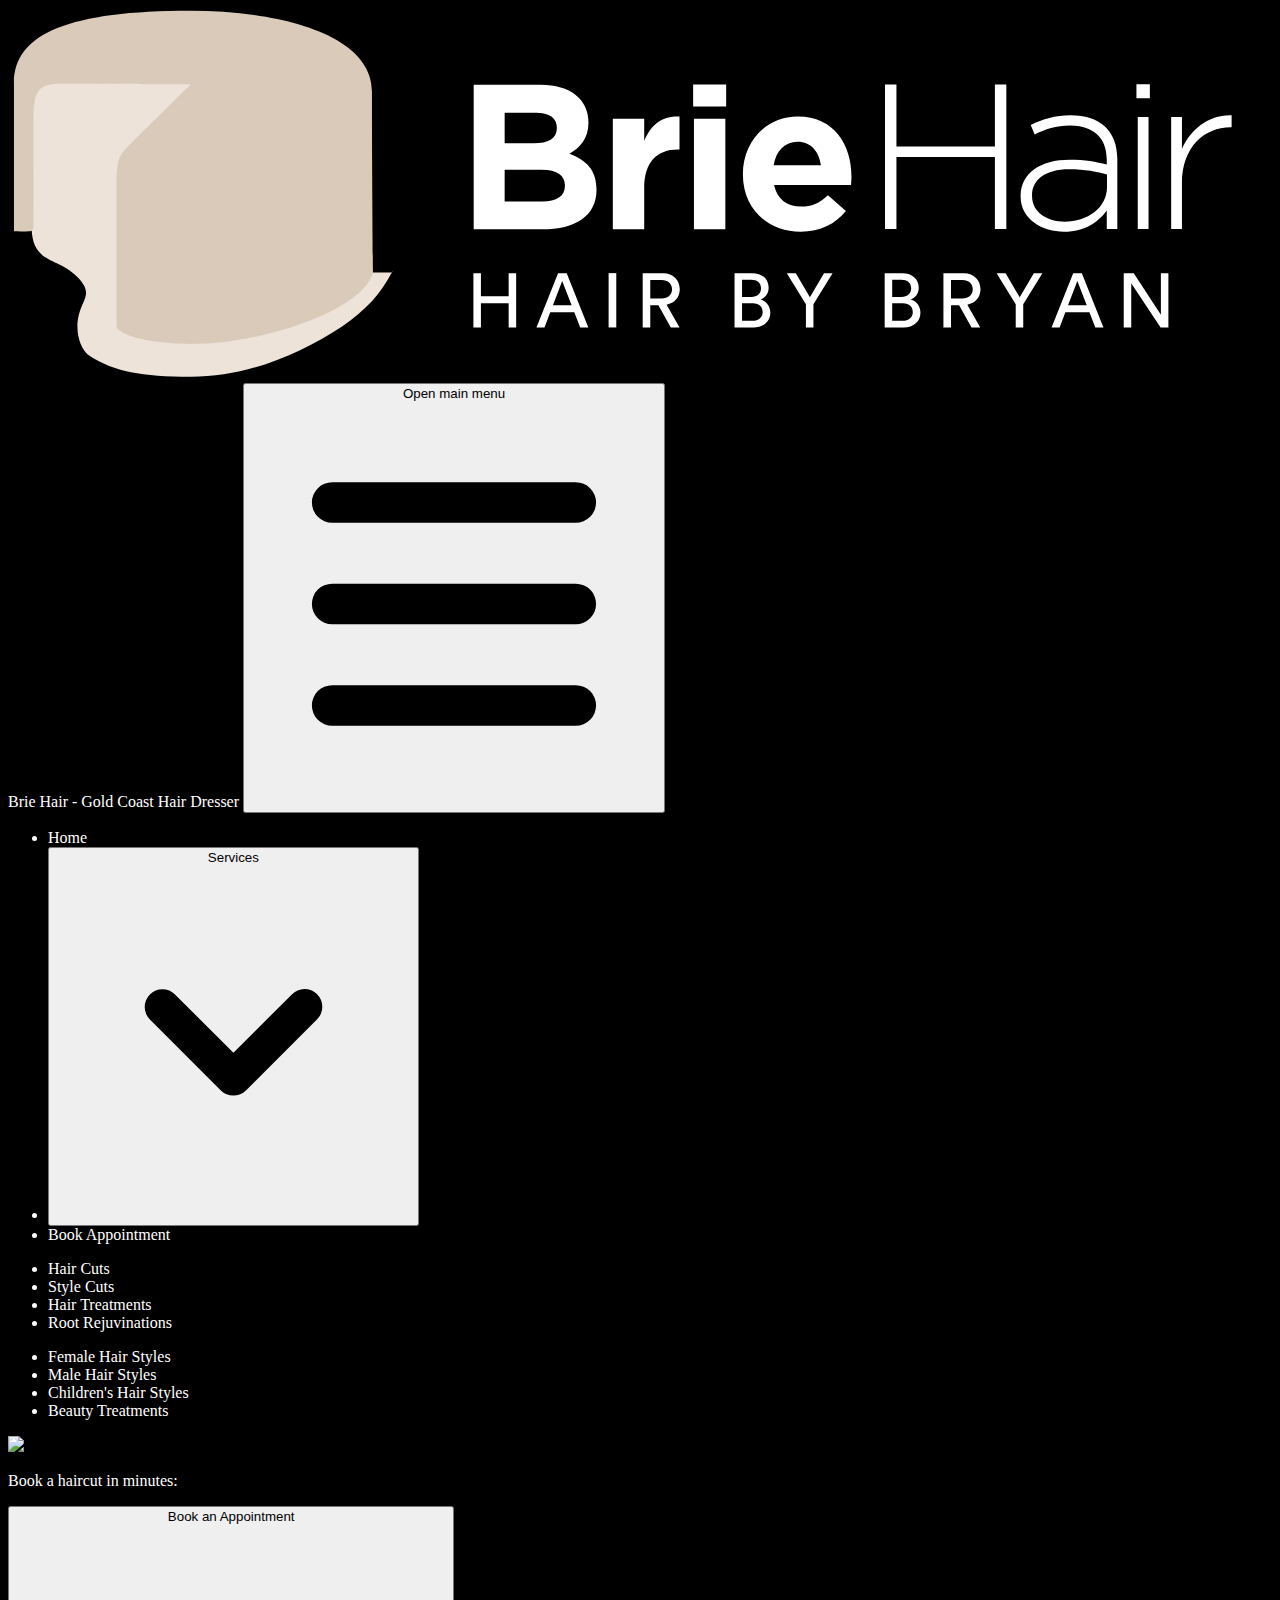
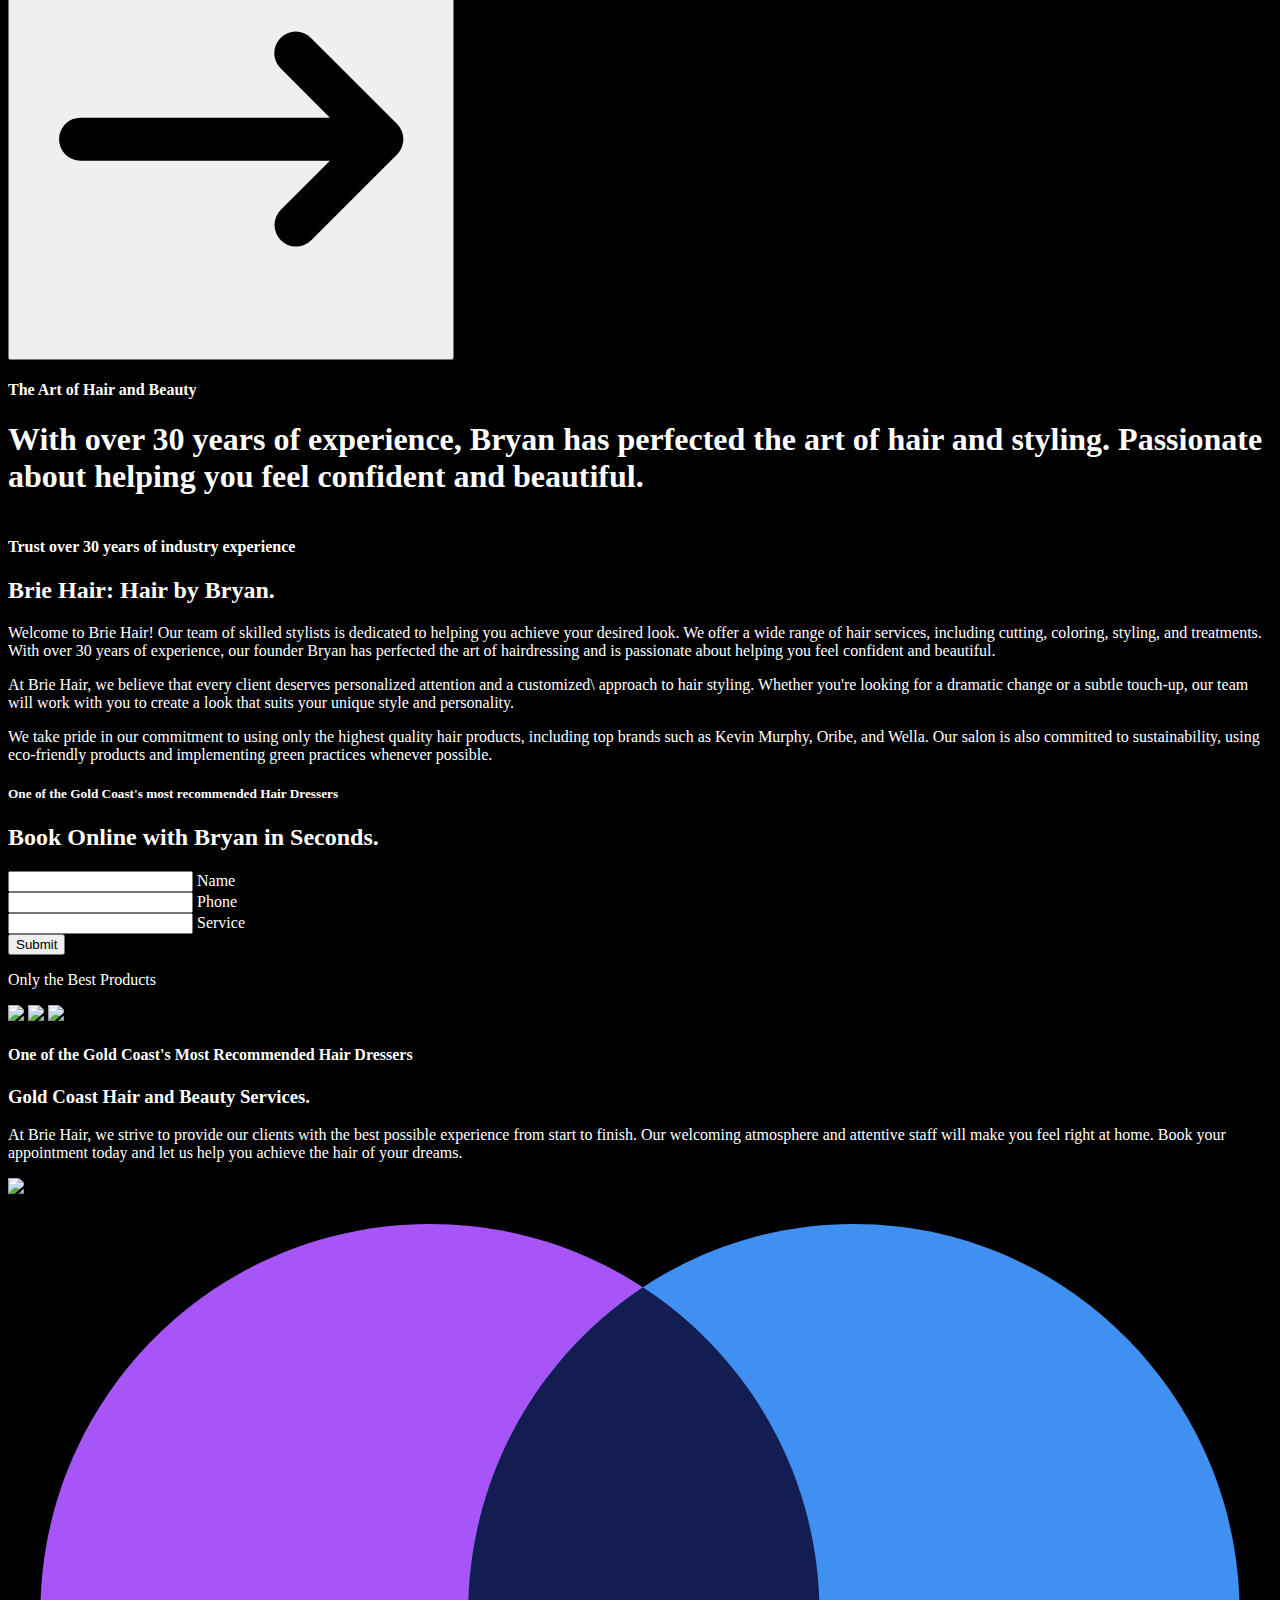
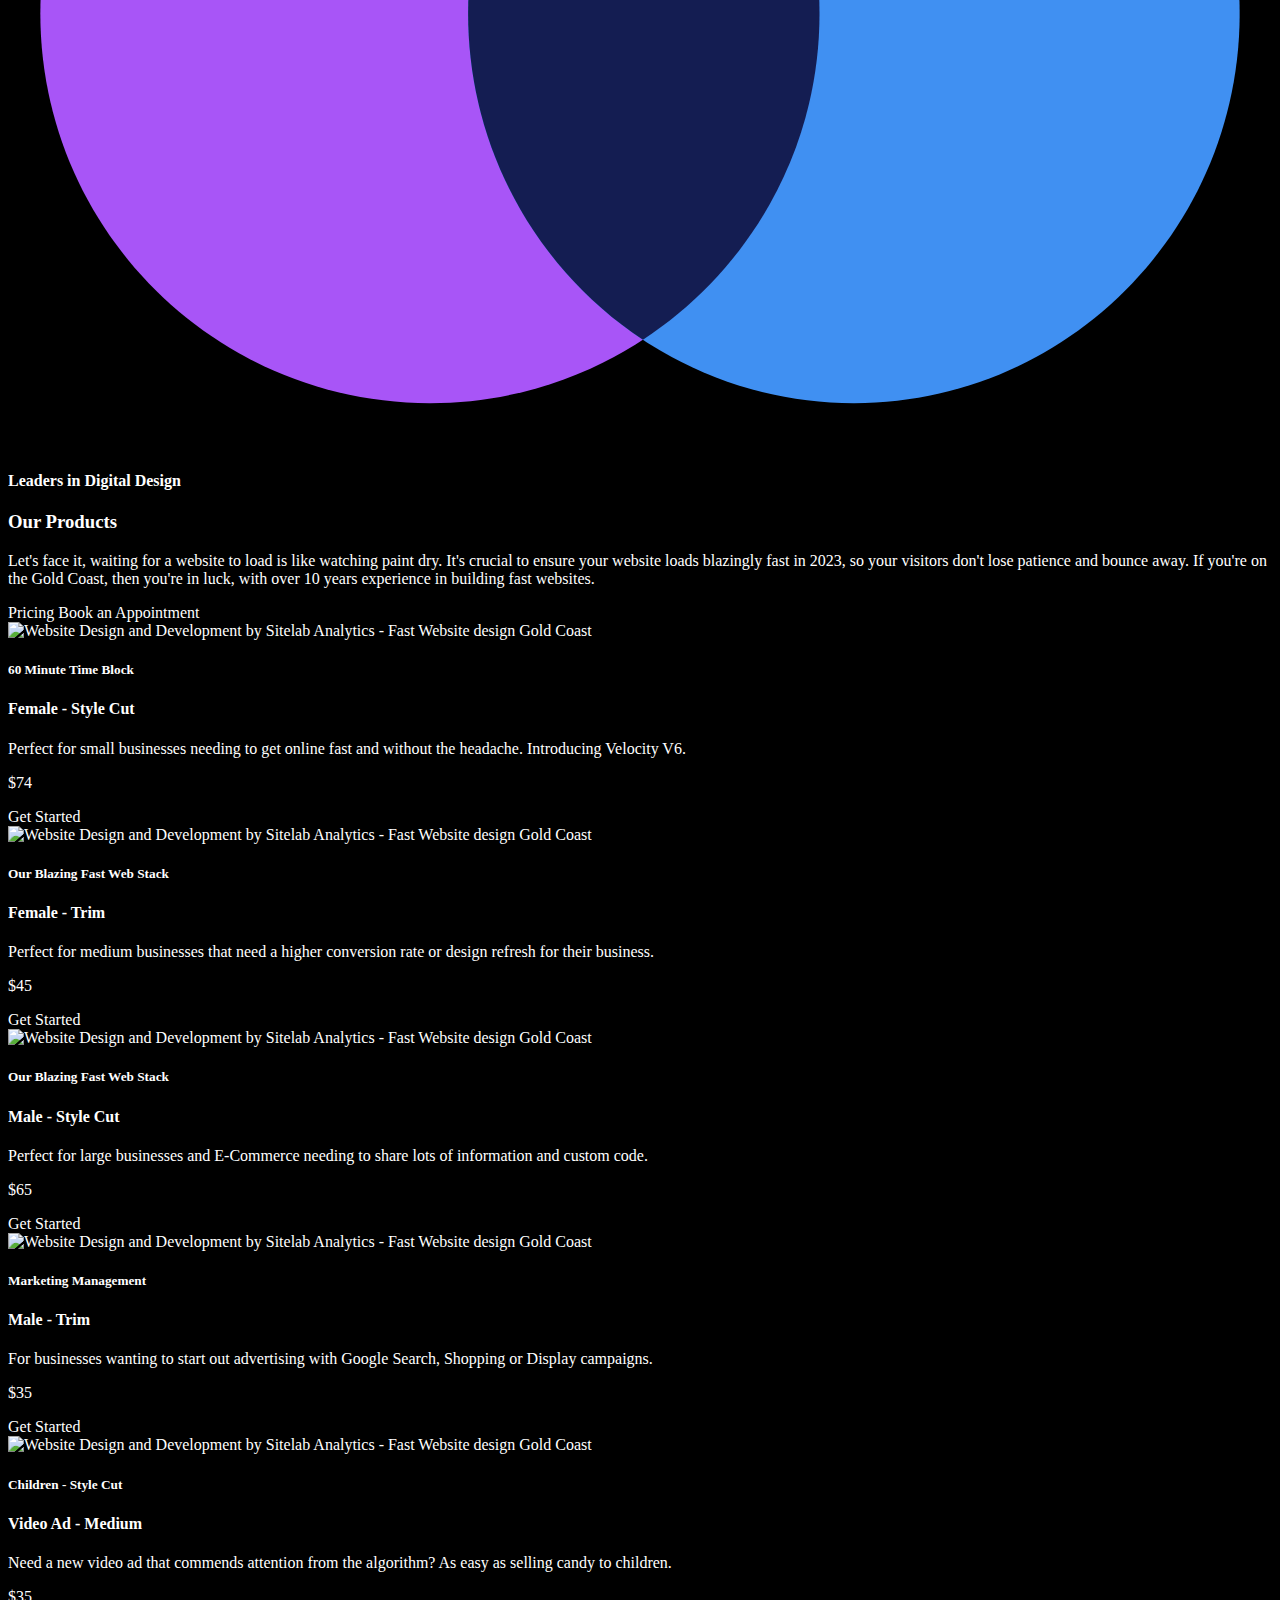
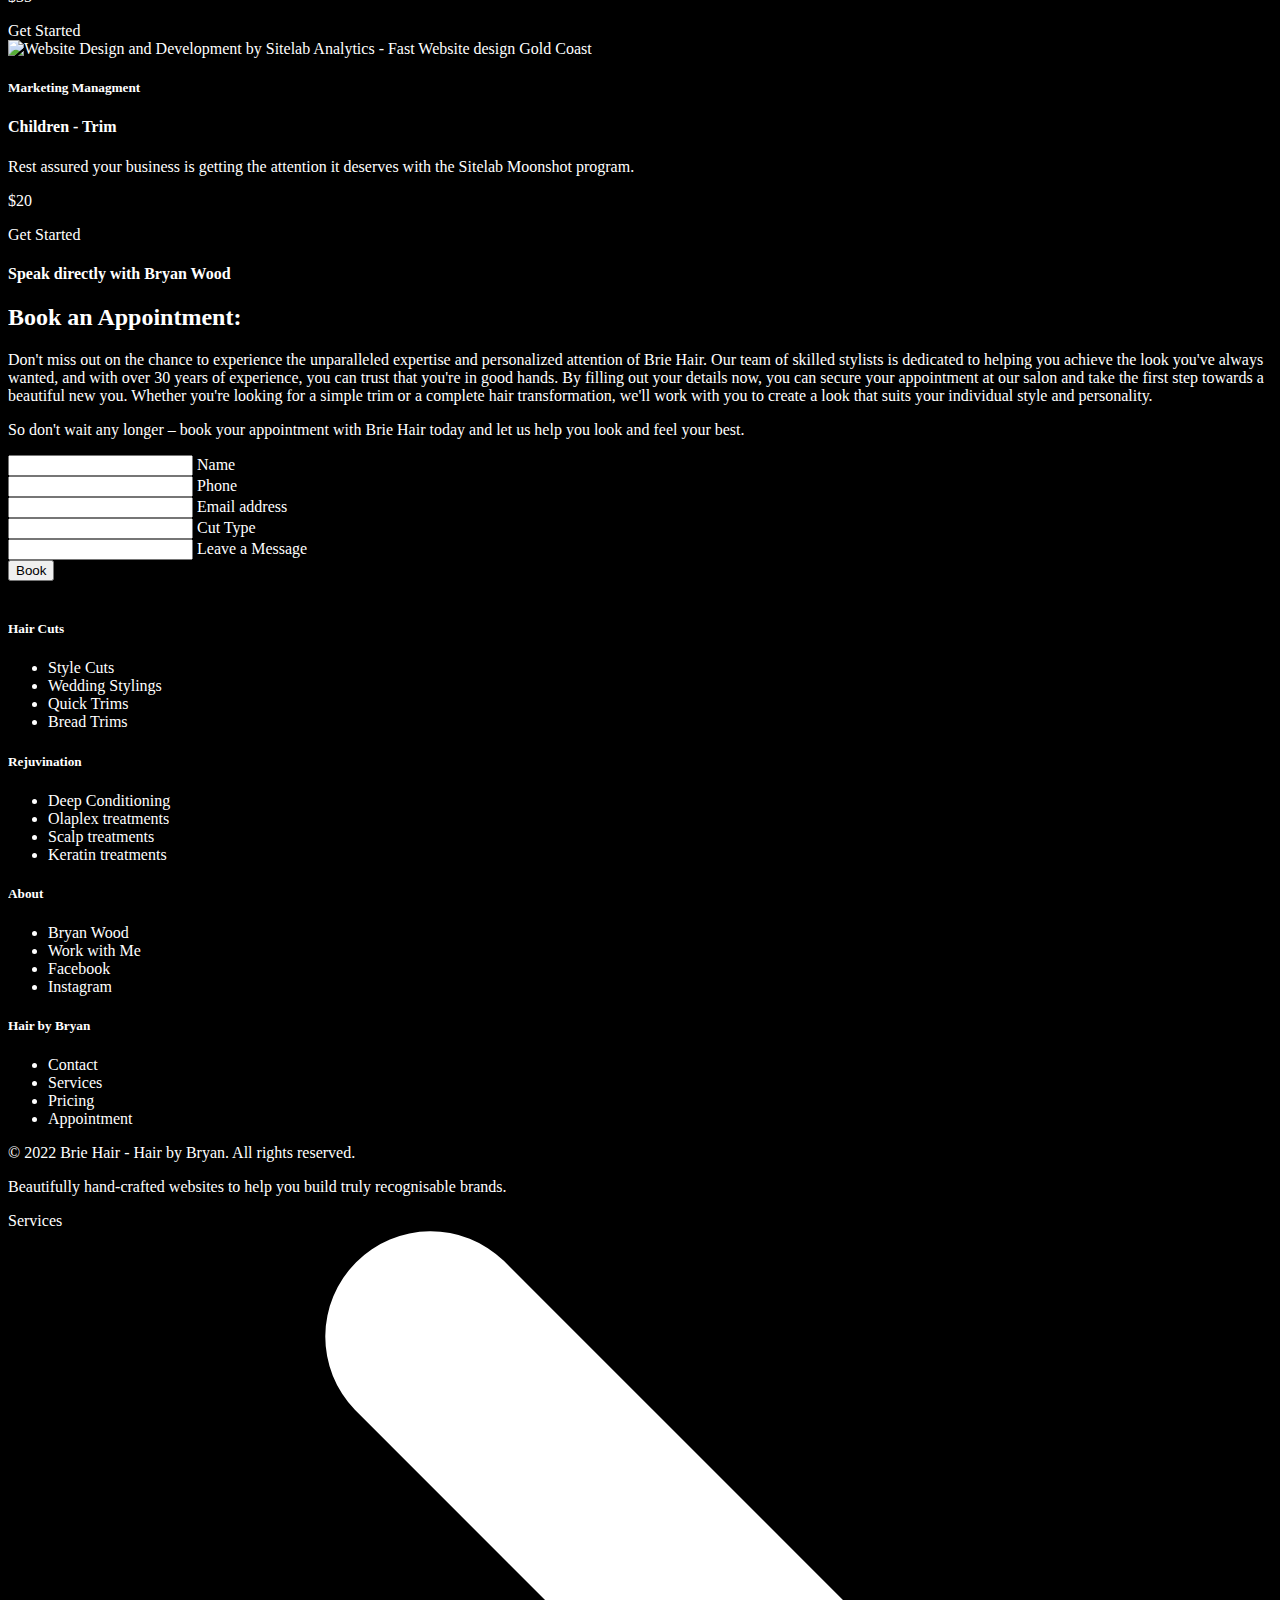
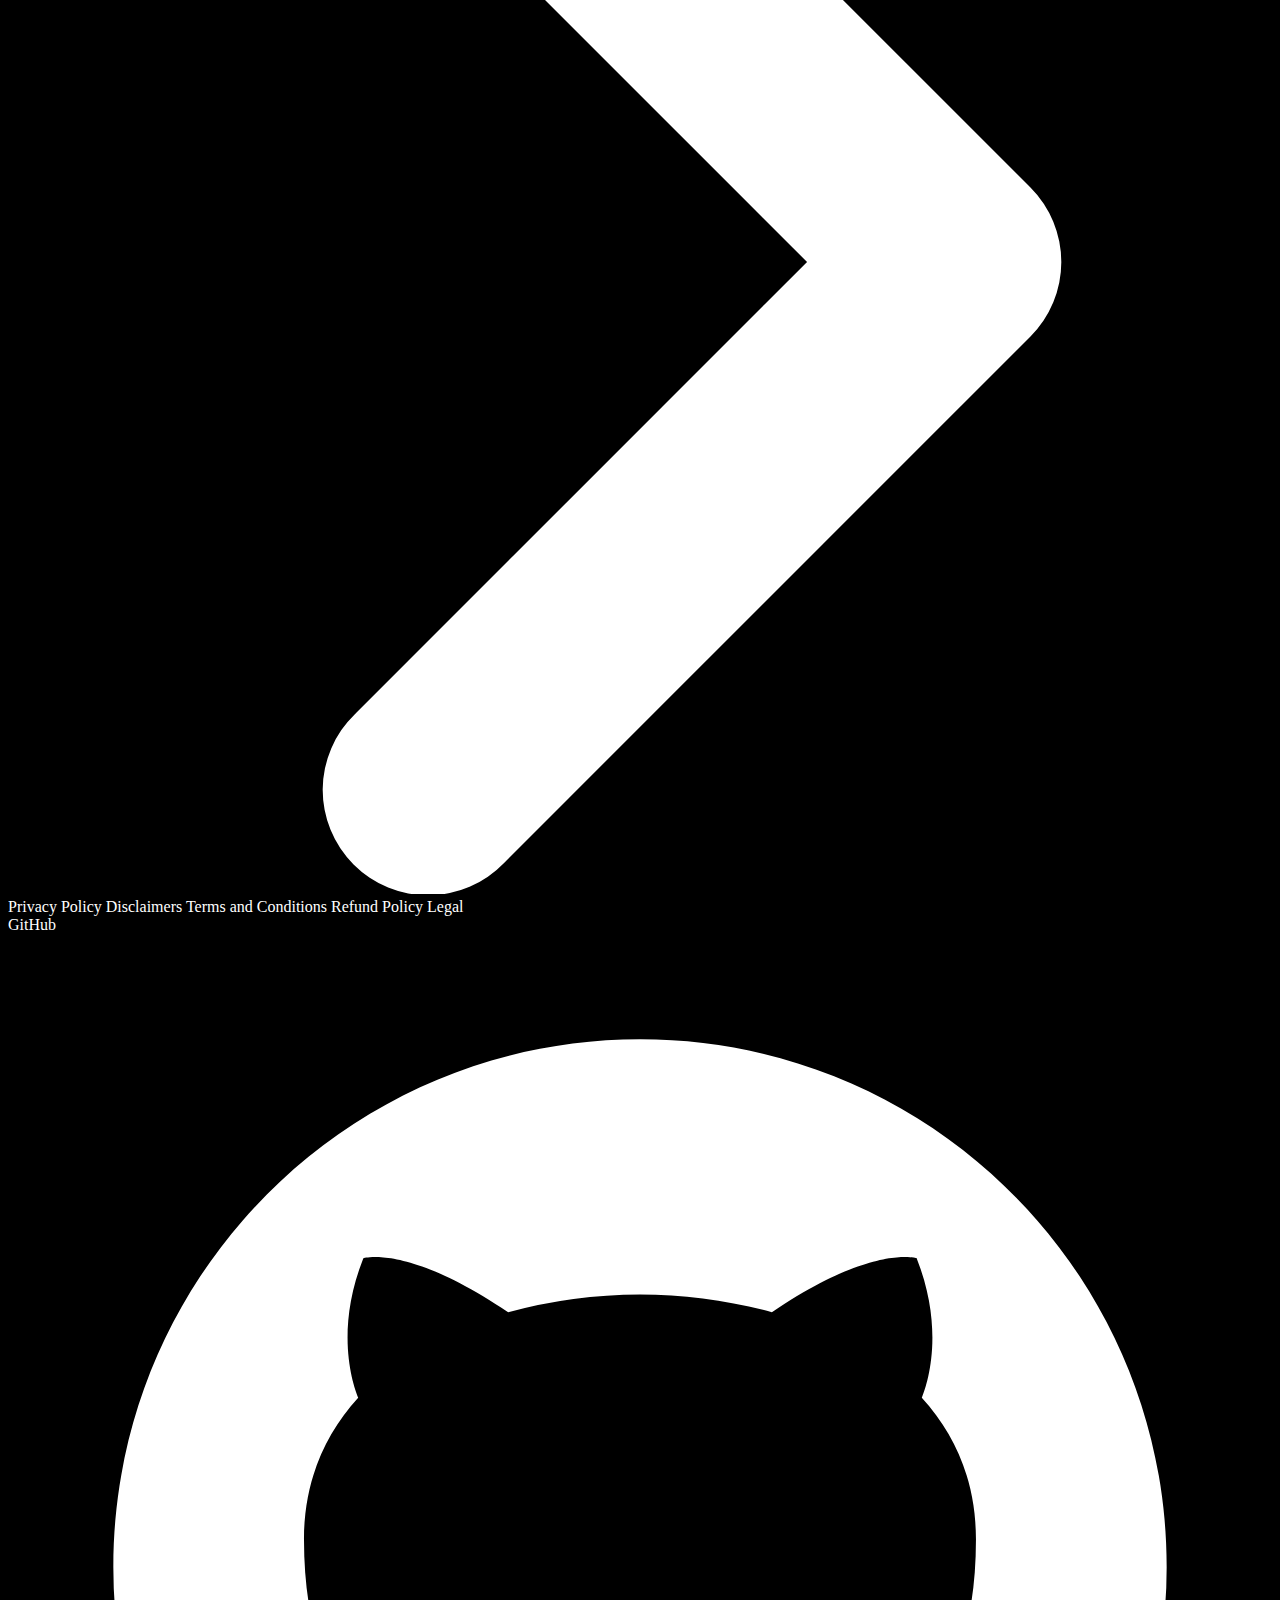
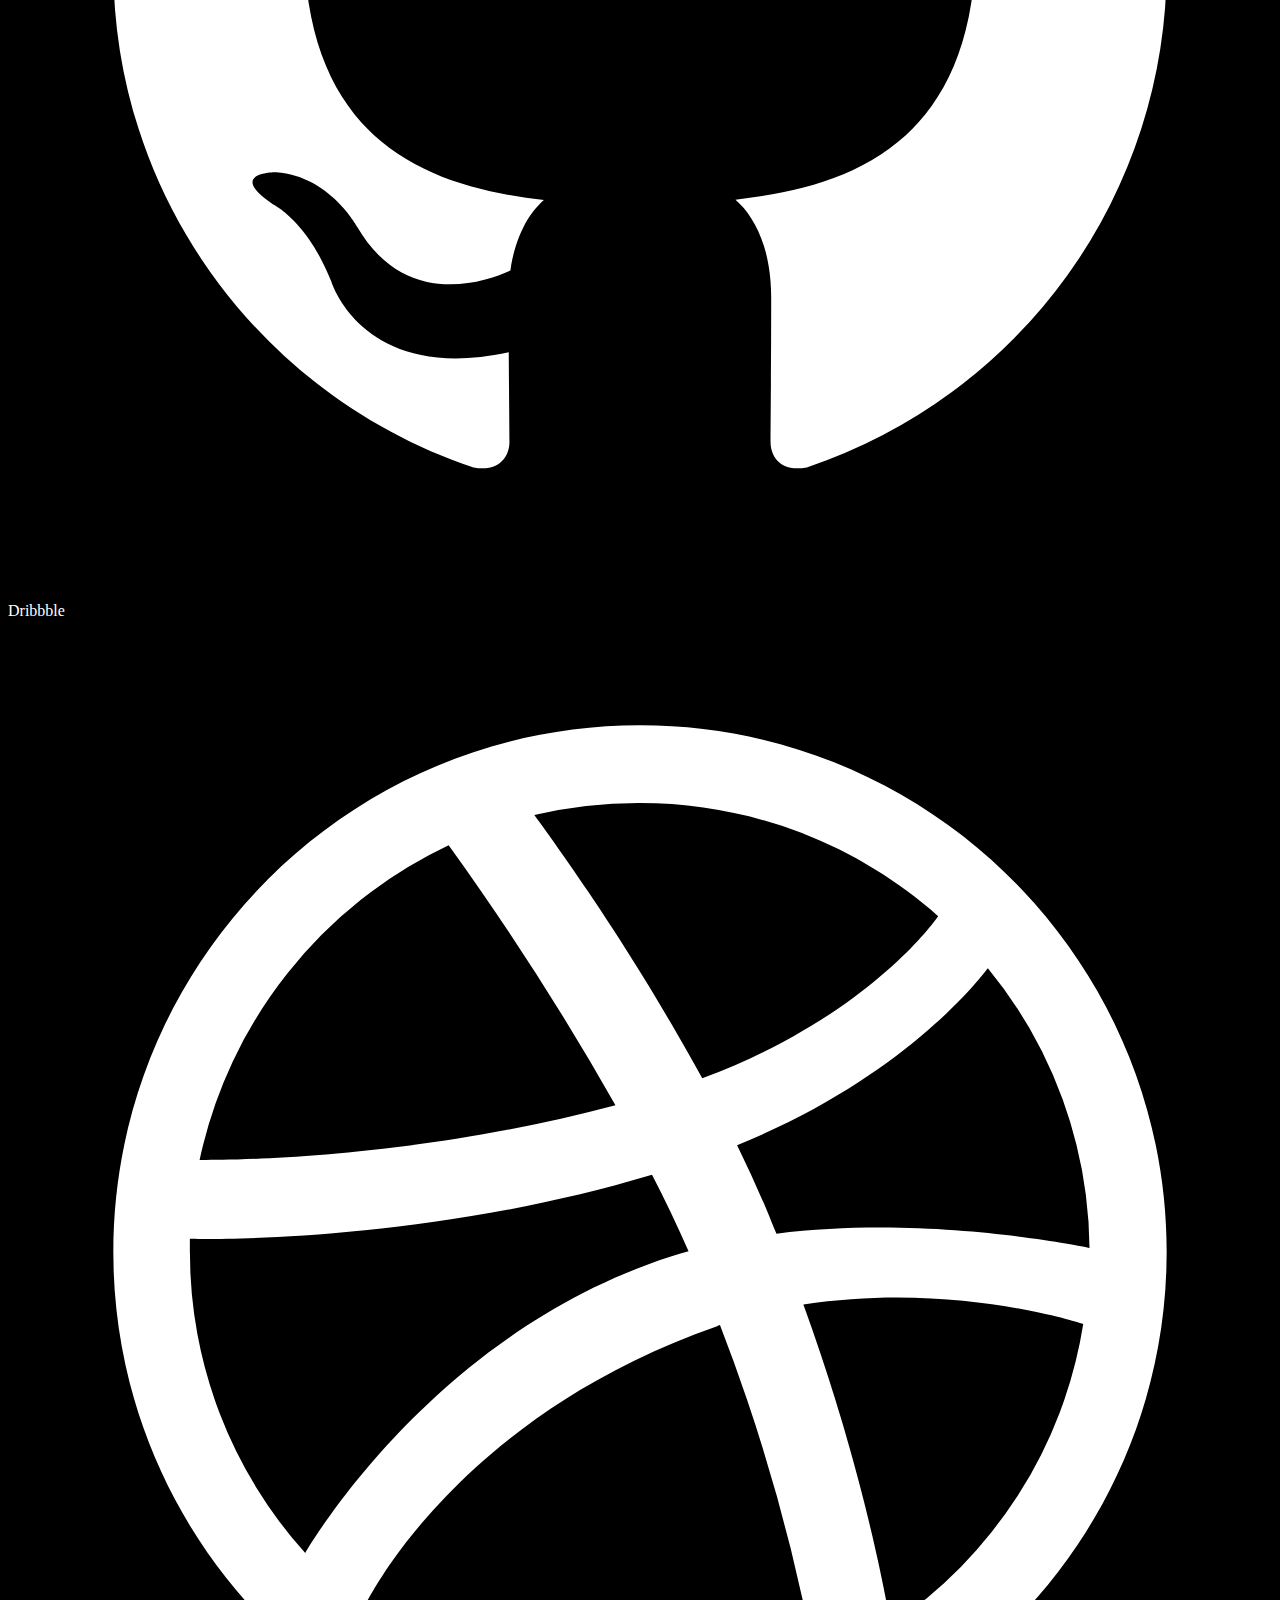
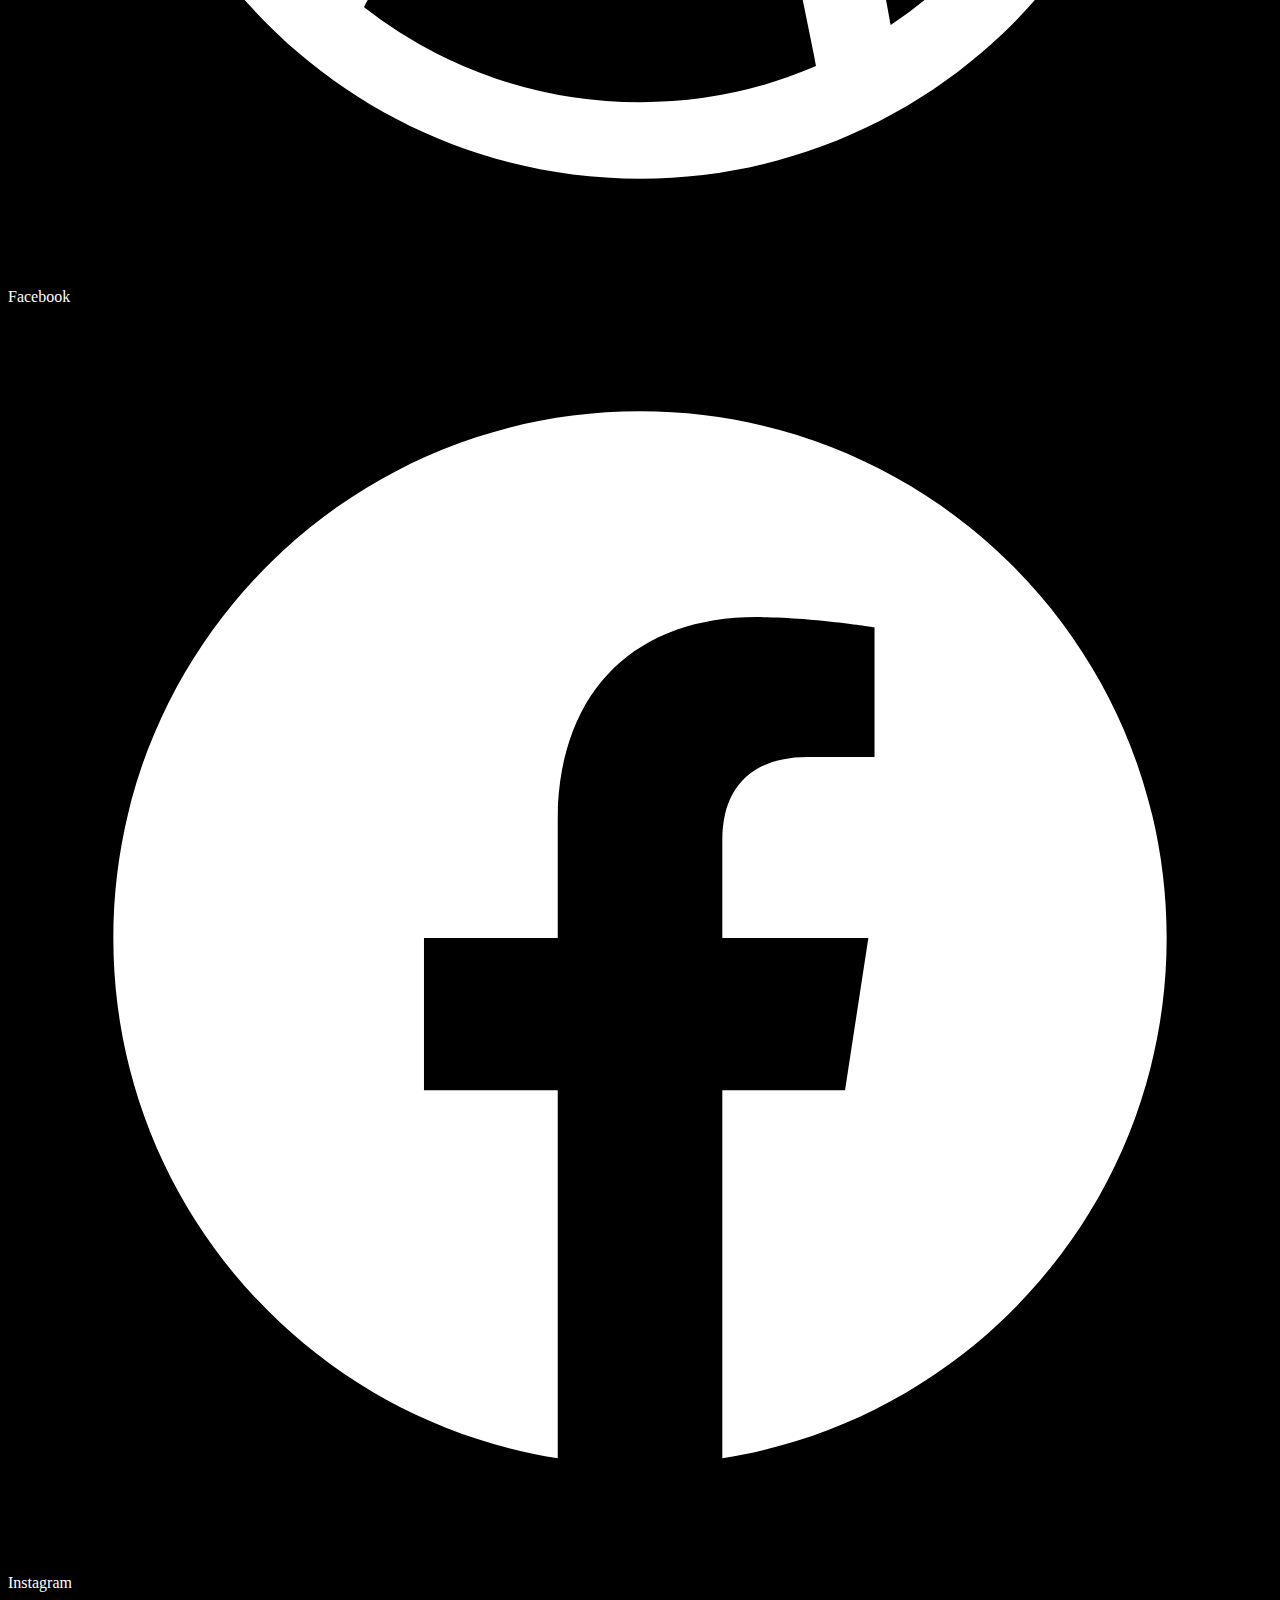
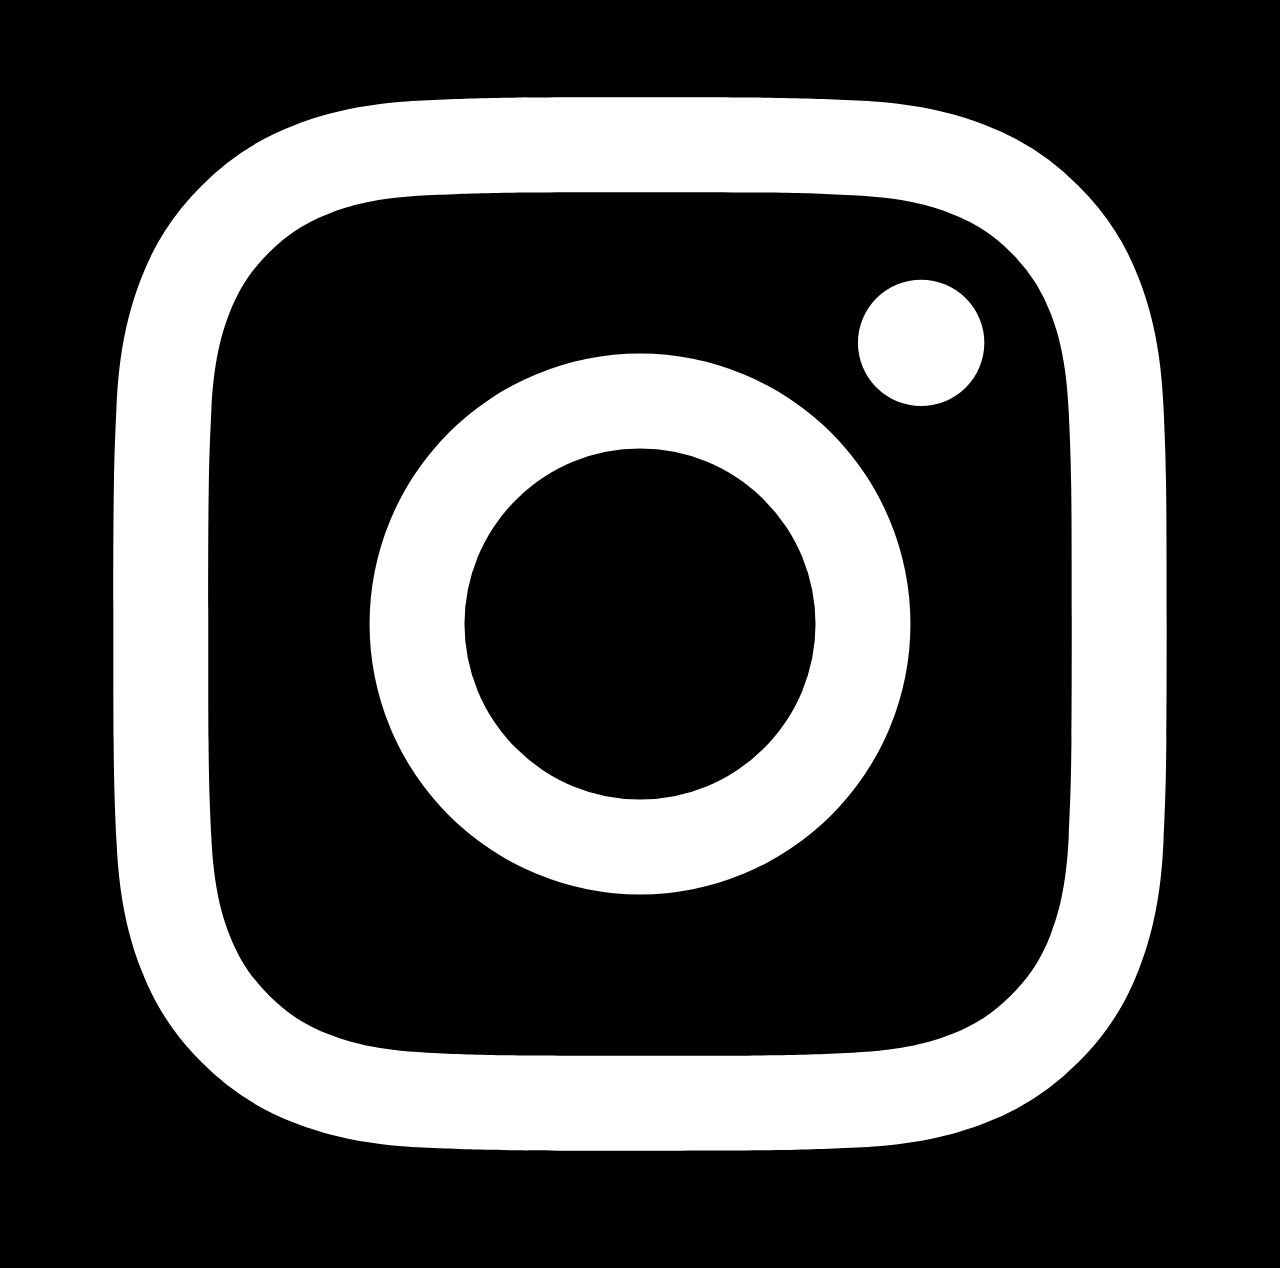
==== commit 435d0096: "Update index.html" ====
--- a/index.html
+++ b/index.html
@@ -368,110 +368,117 @@
 
   <!-- END - Header Menu - Velocity.V6 -->
 
-  <!-- Start Section 1 - Hero with GSAP SVG Animation - Velocity.V6 -->
-
-  <section class="bg-black text-white px-8 lg:px-16">
-    <div class="mx-auto max-w-full">
-      <div class="flex flex-wrap-reverse flex-row items-center justify-center">
-        <div class="sm:w-full md:w-3/5 mb-4 pr-2 xl:pr-8">
-
-          <h4 class="mt-32 mb-4 tracking-widest text-sm font-medium text-gray-300 uppercase">The Art of Hair and Beauty</h4>
-          <div class="text-white pr-4">
-            <h1 id="heroHead" class="mb-32 text-7xl tracking-snug leading-snug font-bold max-w-full">
-              With over 30 years of
-              experience, Bryan has
-              perfected the art of hair
-              and styling. Passionate
-              about helping you feel
-              confident and beautiful.
-            </h1>
+  <!-- Start Section 1 - Hero  -->
+
+<section class="bg-black text-white px-8 lg:px-16">
+  <div class="mx-auto max-w-full">
+    <div class="flex flex-wrap-reverse flex-row items-center justify-center">
+      <div class="sm:w-full flex justify-center">
+        
+        
+
+      </div>
+      <div class="sm:w-full mb-4 pr-2 xl:pr-8">
+
+        <h4 class="mt-32 mb-4 tracking-widest text-sm font-medium text-gray-300 uppercase">The Art of Hair and Beauty</h4>
+        <div class="text-white pr-4">
+          <h1 id="heroHead" class="mb-32 text-7xl tracking-snug leading-snug font-bold max-w-full">
+            With over 30 years of
+            experience, Bryan has
+            perfected the art of hair
+            and styling. Passionate
+            about helping you feel
+            confident and beautiful.
+          </h1>
+        </div>
+
+      </div>
+
+    </div>
+
+  </div>
+</section>
+
+  
+
+  <!-- START Section 2 - Intro and Contact -->
+
+  <section class="bg-black pt-32 md:pt-16 lg:pt-32 px-4 lg:px-8">
+  <div class="w-full mx-auto">
+    <!-- Wide Service Intro - Start -->
+    <div class="mb-8 pr-8">
+
+      <h4 class="mb-4 tracking-widest text-sm font-medium text-gray-300 uppercase">Trust over 30 years of industry experience</h4>
+      <h2 class="mb-4 text-4xl lg:text-4xl xl:text-5xl leading-normal xl:leading-relaxed font-bold max-w-full">Brie Hair: Hair by Bryan.</h2>
+      <div class="flex flex-col md:flex-row">
+        <p class="w-full lg:w-1/3 mb-8 pr-4 lg:pr-8 max-w-4xl text-md leading-relaxed text-gray-400">
+          Welcome to Brie Hair! Our team of skilled stylists is dedicated to helping you achieve your
+          desired look. We offer a wide range of hair services, including cutting, coloring, styling,
+          and treatments. With over 30 years of experience, our founder Bryan has perfected the art of
+          hairdressing and is passionate about helping you feel confident and beautiful.
+        </p>
+        <p class="w-full lg:w-1/3 mb-8 pr-4 lg:pr-8 max-w-4xl text-md leading-relaxed text-gray-400">
+          At Brie Hair, we believe that every client deserves personalized attention and a customized\
+          approach to hair styling. Whether you're looking for a dramatic change or a subtle touch-up,
+          our team will work with you to create a look that suits your unique style and personality.
+        </p>
+        <p class="w-full lg:w-1/3 mb-8 pr-4 lg:pr-8 max-w-4xl text-md leading-relaxed text-gray-400">
+          We take pride in our commitment to using only the highest quality hair products, including
+          top brands such as Kevin Murphy, Oribe, and Wella. Our salon is also committed to sustainability,
+          using eco-friendly products and implementing green practices whenever possible.
+        </p>
+      </div>
+      <div class="mt-32 sm:w-full flex justify-center">
+        <div class="w-full">
+
+          <div class="text-white max-w-3xl">
+            <h5 class="mb-4 tracking-widest text-sm font-medium text-gray-300 uppercase">One of the Gold Coast's most recommended Hair Dressers</h5>
+            <h2 class="mb-4 text-4xl lg:text-4xl xl:text-5xl leading-normal xl:leading-relaxed font-bold max-w-full">Book Online with Bryan in Seconds.</h2>
           </div>
-
-        </div>
-
-        <div class="sm:w-full md:w-2/5 flex justify-center">
-          <div class="w-full">
-
-            <div class="text-white max-w-3xl">
-              <h5 class="mt-12 text-md sm:text-lg md:text-xl xl:text-2xl font-medium max-w-full">Go live in 48 hours.</h5>
+          <form method="POST" name="Simple Contact">
+            <input type="hidden" name="form-name" value="Simple Contact">
+            <div class="max-w-6xl grid grid-rows-1 md:gap-8 mt-2 mb-8">
+              <div class="relative z-0 w-full mb-2 group">
+                <input type="text" name="floating_url" id="floating_url" class="block py-2.5 px-0 w-full text-2xl text-white bg-transparent border-0 border-b-2 border-gray-300 appearance-none dark:text-white focus:border-purple-400 focus:outline-none focus:ring-0 focus:border-purple-400 peer" placeholder=" " required="">
+                <label for="floating_url" class="peer-focus:font-medium absolute text-md text-gray-300 duration-300 transform focus:border-purple-400 -translate-y-6 scale-75 top-3 -z-10 origin-[0] peer-focus:left-0 peer-placeholder-shown:scale-100 peer-placeholder-shown:translate-y-0 peer-focus:scale-75 peer-focus:-translate-y-6">
+                  Name
+                </label>
+              </div>
+
+              <div class="relative z-0 w-full mb-2 group">
+                <input type="number" name="floating_email" id="floating_email" class="block py-2.5 px-0 w-full text-2xl text-white bg-transparent border-0 border-b-2 border-gray-300 appearance-none dark:text-white focus:border-purple-400 focus:outline-none focus:ring-0 focus:border-purple-400 peer" placeholder=" " required="">
+                <label for="floating_email" class="peer-focus:font-medium absolute text-md text-gray-300 duration-300 transform focus:border-purple-400 -translate-y-6 scale-75 top-3 -z-10 origin-[0] peer-focus:left-0 peer-placeholder-shown:scale-100 peer-placeholder-shown:translate-y-0 peer-focus:scale-75 peer-focus:-translate-y-6">
+                  Phone
+                </label>
+              </div>
+
+              <div class="relative z-0 w-full mt-2 group">
+                <input type="text" name="floating_url" id="floating_url" class="block py-2.5 px-0 w-full text-2xl text-white bg-transparent border-0 border-b-2 border-gray-300 appearance-none dark:text-white focus:border-purple-400 focus:outline-none focus:ring-0 focus:border-purple-400 peer" placeholder=" " required="">
+                <label for="floating_url" class="peer-focus:font-medium absolute text-md text-gray-300 duration-300 transform focus:border-purple-400 -translate-y-6 scale-75 top-3 -z-10 origin-[0] peer-focus:left-0 peer-placeholder-shown:scale-100 peer-placeholder-shown:translate-y-0 peer-focus:scale-75 peer-focus:-translate-y-6">
+                  Service
+                </label>
+              </div>
+              <button type="submit" class="text-white bg-purple-800 hover:bg-purple-400 focus:ring-4 font-semibold font-2xl rounded-lg w-full sm:w-auto px-5 py-2.5 text-center">
+                Submit
+              </button>
             </div>
-            <form method="POST" name="Simple Contact" data-netlify="true">
-              <input type="hidden" name="form-name" value="Simple Contact">
-              <div class="max-w-2xl grid grid-rows-1 md:gap-8 mt-2 mb-8">
-                <div class="relative z-0 w-full mt-2 group">
-                  <input type="text" name="floating_url" id="floating_url" class="block py-2.5 px-0 w-full text-2xl text-white bg-transparent border-0 border-b-2 border-gray-300 appearance-none dark:text-white focus:border-purple-400 focus:outline-none focus:ring-0 focus:border-purple-400 peer" placeholder=" " required="">
-                  <label for="floating_url" class="peer-focus:font-medium absolute text-md text-gray-300 duration-300 transform focus:border-purple-400 -translate-y-6 scale-75 top-3 -z-10 origin-[0] peer-focus:left-0 peer-placeholder-shown:scale-100 peer-placeholder-shown:translate-y-0 peer-focus:scale-75 peer-focus:-translate-y-6">
-                    Name
-                  </label>
-                </div>
-                
-                <div class="relative z-0 w-full mb-8 group">
-                  <input type="number" name="floating_email" id="floating_email" class="block py-2.5 px-0 w-full text-2xl text-white bg-transparent border-0 border-b-2 border-gray-300 appearance-none dark:text-white focus:border-purple-400 focus:outline-none focus:ring-0 focus:border-purple-400 peer" placeholder=" " required="">
-                  <label for="floating_email" class="peer-focus:font-medium absolute text-md text-gray-300 duration-300 transform focus:border-purple-400 -translate-y-6 scale-75 top-3 -z-10 origin-[0] peer-focus:left-0 peer-placeholder-shown:scale-100 peer-placeholder-shown:translate-y-0 peer-focus:scale-75 peer-focus:-translate-y-6">
-                    Phone
-                  </label>
-                </div>
-                
-                <div class="relative z-0 w-full mt-2 group">
-                  <input type="text" name="floating_url" id="floating_url" class="block py-2.5 px-0 w-full text-2xl text-white bg-transparent border-0 border-b-2 border-gray-300 appearance-none dark:text-white focus:border-purple-400 focus:outline-none focus:ring-0 focus:border-purple-400 peer" placeholder=" " required="">
-                  <label for="floating_url" class="peer-focus:font-medium absolute text-md text-gray-300 duration-300 transform focus:border-purple-400 -translate-y-6 scale-75 top-3 -z-10 origin-[0] peer-focus:left-0 peer-placeholder-shown:scale-100 peer-placeholder-shown:translate-y-0 peer-focus:scale-75 peer-focus:-translate-y-6">
-                    Service
-                  </label>
-                </div>
-                <button type="submit" class="text-white bg-purple-800 hover:bg-purple-400 focus:ring-4 font-semibold font-2xl rounded-lg w-full sm:w-auto px-5 py-2.5 text-center">
-                  Submit
-                </button>
-              </div>
-
-            </form>
-
-          </div>
-        </div>
-      </div>
-
+
+          </form>
+
+        </div>
+      </div>
     </div>
-  </section>
-
-  <!-- END Section 1 - Hero with GSAP SVG Animation - Velocity.V6 -->
-
-  <!-- START Section 2 - Secondary Hero - Light Design -->
-
-  <!-- END Section 2 - Hero 2023 (MOST CURRENT CODE) -->
-
-  <!-- START Section 3 - Wide Services and Why Choose Us -->
-
-  <section class="bg-black pt-32 md:pt-16 lg:pt-32 px-4 lg:px-8">
-    <div class="w-full mx-auto">
-      <!-- Wide Service Intro - Start -->
-      <div class="mb-8 pr-8">
-
-        <h4 class="mb-4 tracking-widest text-sm font-medium text-gray-300 uppercase">Trust over 30 years of industry experience</h4>
-        <h2 class="mb-4 text-4xl lg:text-4xl xl:text-5xl leading-normal xl:leading-relaxed font-bold max-w-full">Brie Hair: Hair by Bryan.</h2>
-        <div class="flex flex-col md:flex-row">
-          <p class="w-full lg:w-1/3 mb-8 pr-4 lg:pr-8 max-w-4xl text-md leading-relaxed text-gray-400">
-            Welcome to Brie Hair! Our team of skilled stylists is dedicated to helping you achieve your 
-            desired look. We offer a wide range of hair services, including cutting, coloring, styling, 
-            and treatments. With over 30 years of experience, our founder Bryan has perfected the art of 
-            hairdressing and is passionate about helping you feel confident and beautiful.
-          </p>
-          <p class="w-full lg:w-1/3 mb-8 pr-4 lg:pr-8 max-w-4xl text-md leading-relaxed text-gray-400">
-            At Brie Hair, we believe that every client deserves personalized attention and a customized\
-            approach to hair styling. Whether you're looking for a dramatic change or a subtle touch-up, 
-            our team will work with you to create a look that suits your unique style and personality.
-          </p>
-          <p class="w-full lg:w-1/3 mb-8 pr-4 lg:pr-8 max-w-4xl text-md leading-relaxed text-gray-400">
-            We take pride in our commitment to using only the highest quality hair products, including 
-            top brands such as Kevin Murphy, Oribe, and Wella. Our salon is also committed to sustainability, 
-            using eco-friendly products and implementing green practices whenever possible.
-          </p>
-        </div>
-      </div>
-      <!-- Wide Service Intro - End -->
-
-      <!-- Wide Service Explainers - Start -->
-
-    </div>
-  </section>
+    <!-- Wide Service Intro - End -->
+
+    <!-- Wide Service Explainers - Start -->
+
+  </div>
+</section>
+  
+  
+  
+   <!-- START - Section 3 - Our Products -->
+  
   <section class="bg-black px-8 lg:px-16 py-32 lg:py-16 mt-0">
     <div class="max-w-full mx-auto">
       <div class="leading-6 mb-2 xl:-mb-6 border-solid text-center">
@@ -487,7 +494,7 @@
     </div>
   </section>
 
-  <!-- END - Section 3 - Wide Services and Why Choose Us -->
+  <!-- END - Section 3 - Our Products -->
 
   <section class="w-full bg-white px-8 lg:px-16 py-32 lg:py-16 text-black">
     <div class="pr-8 lg:pr-16 mx-auto text-black">
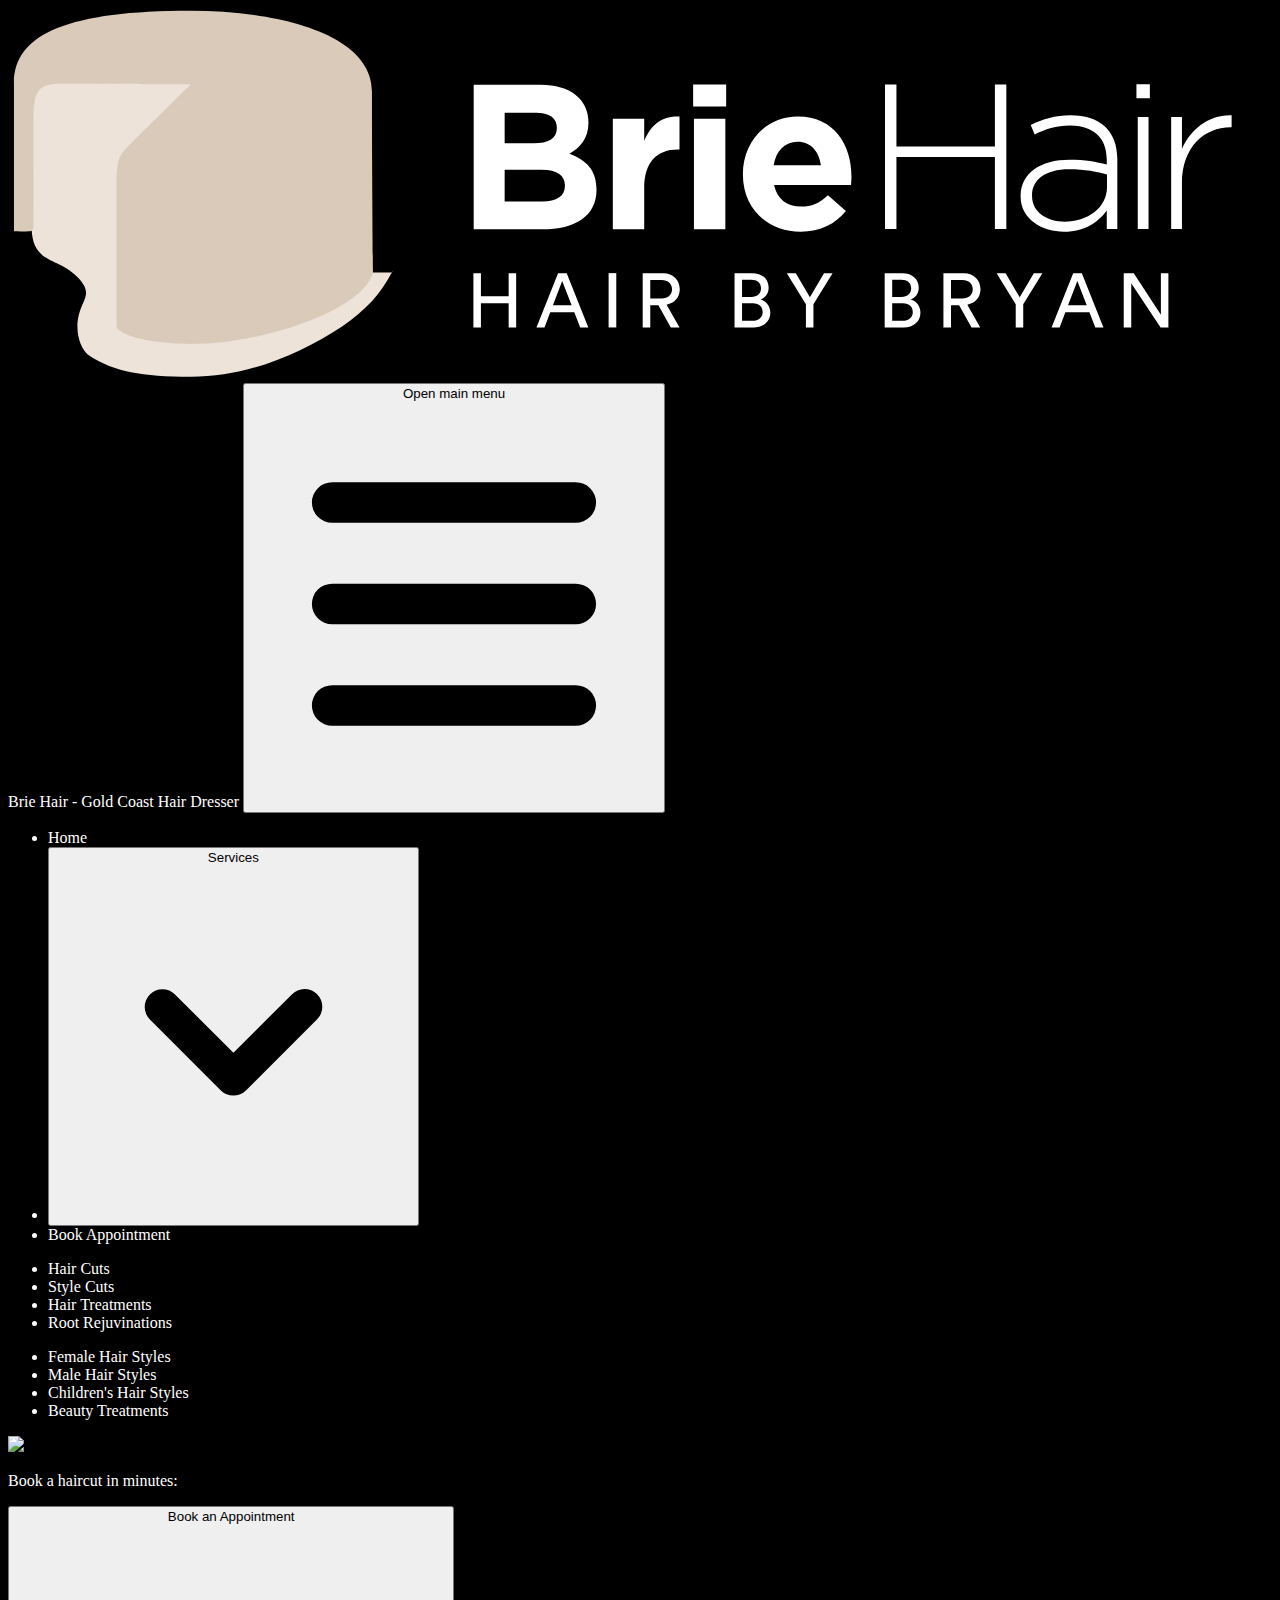
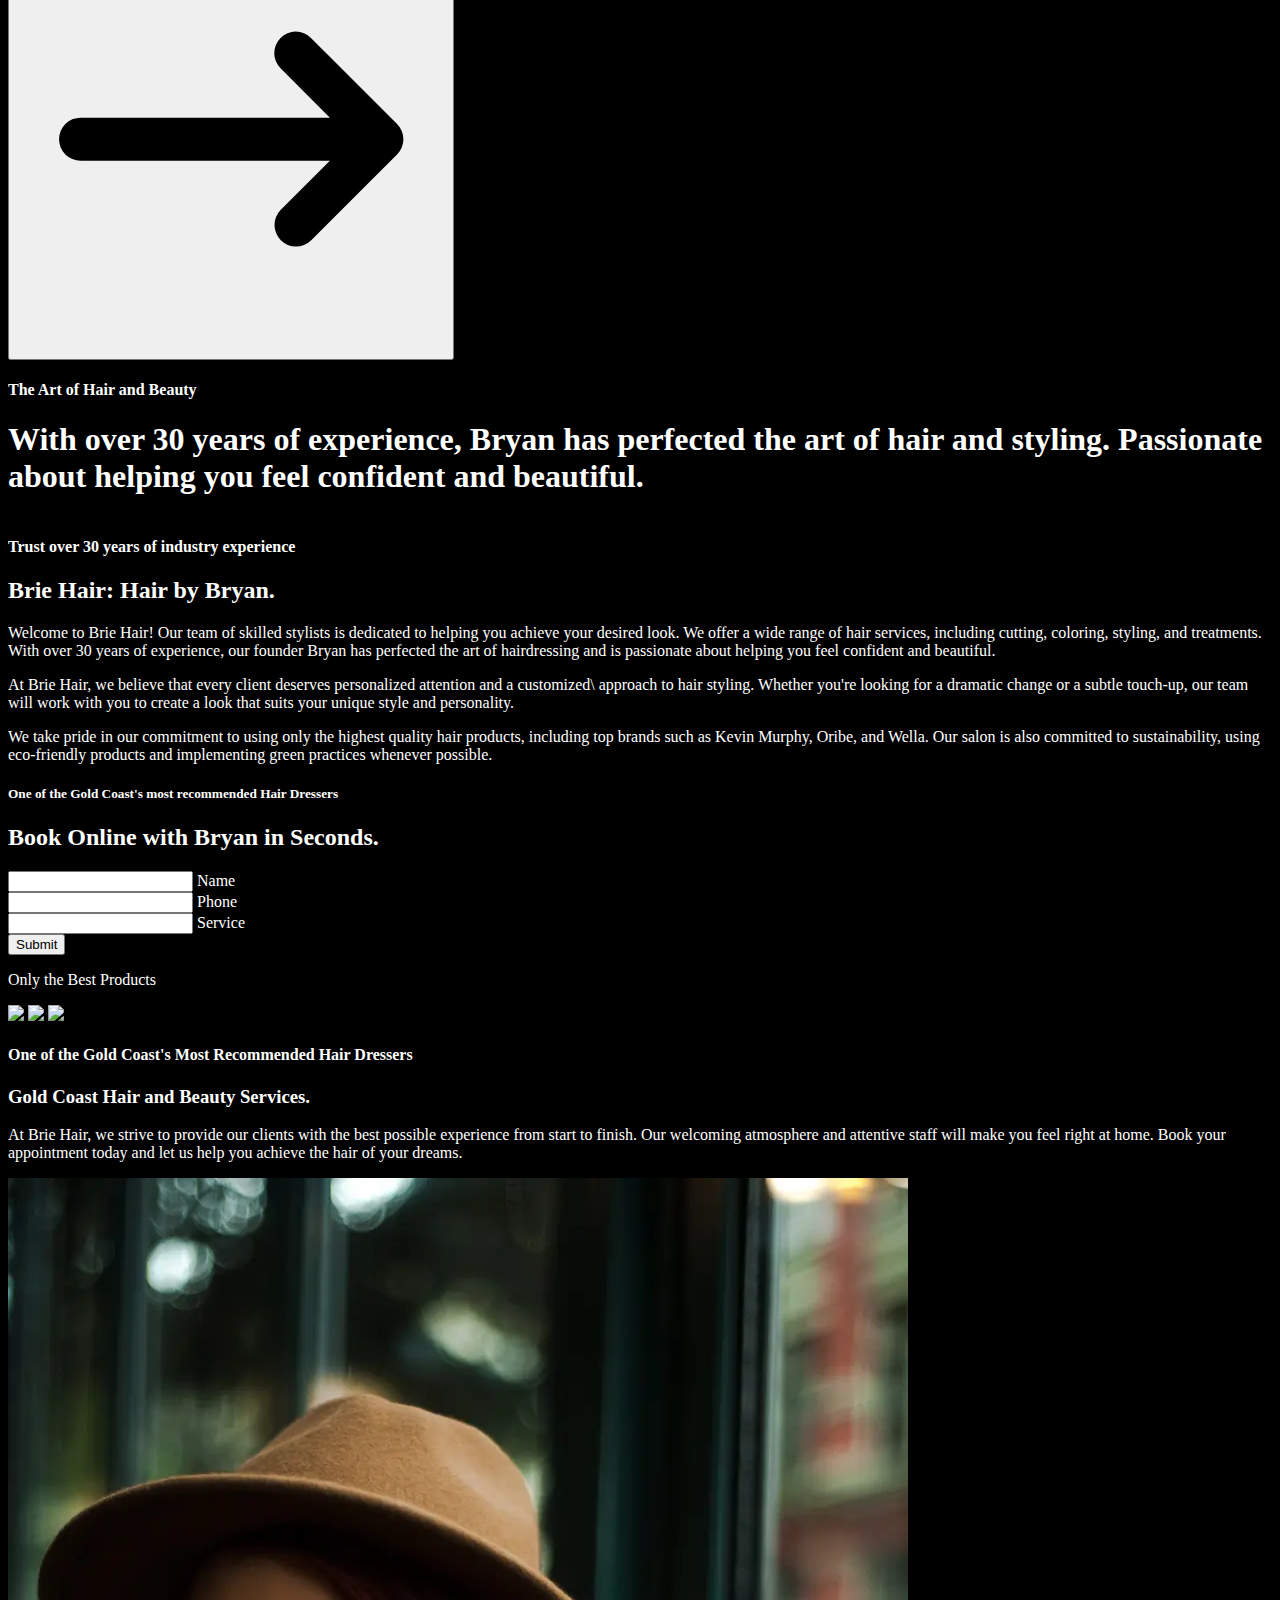
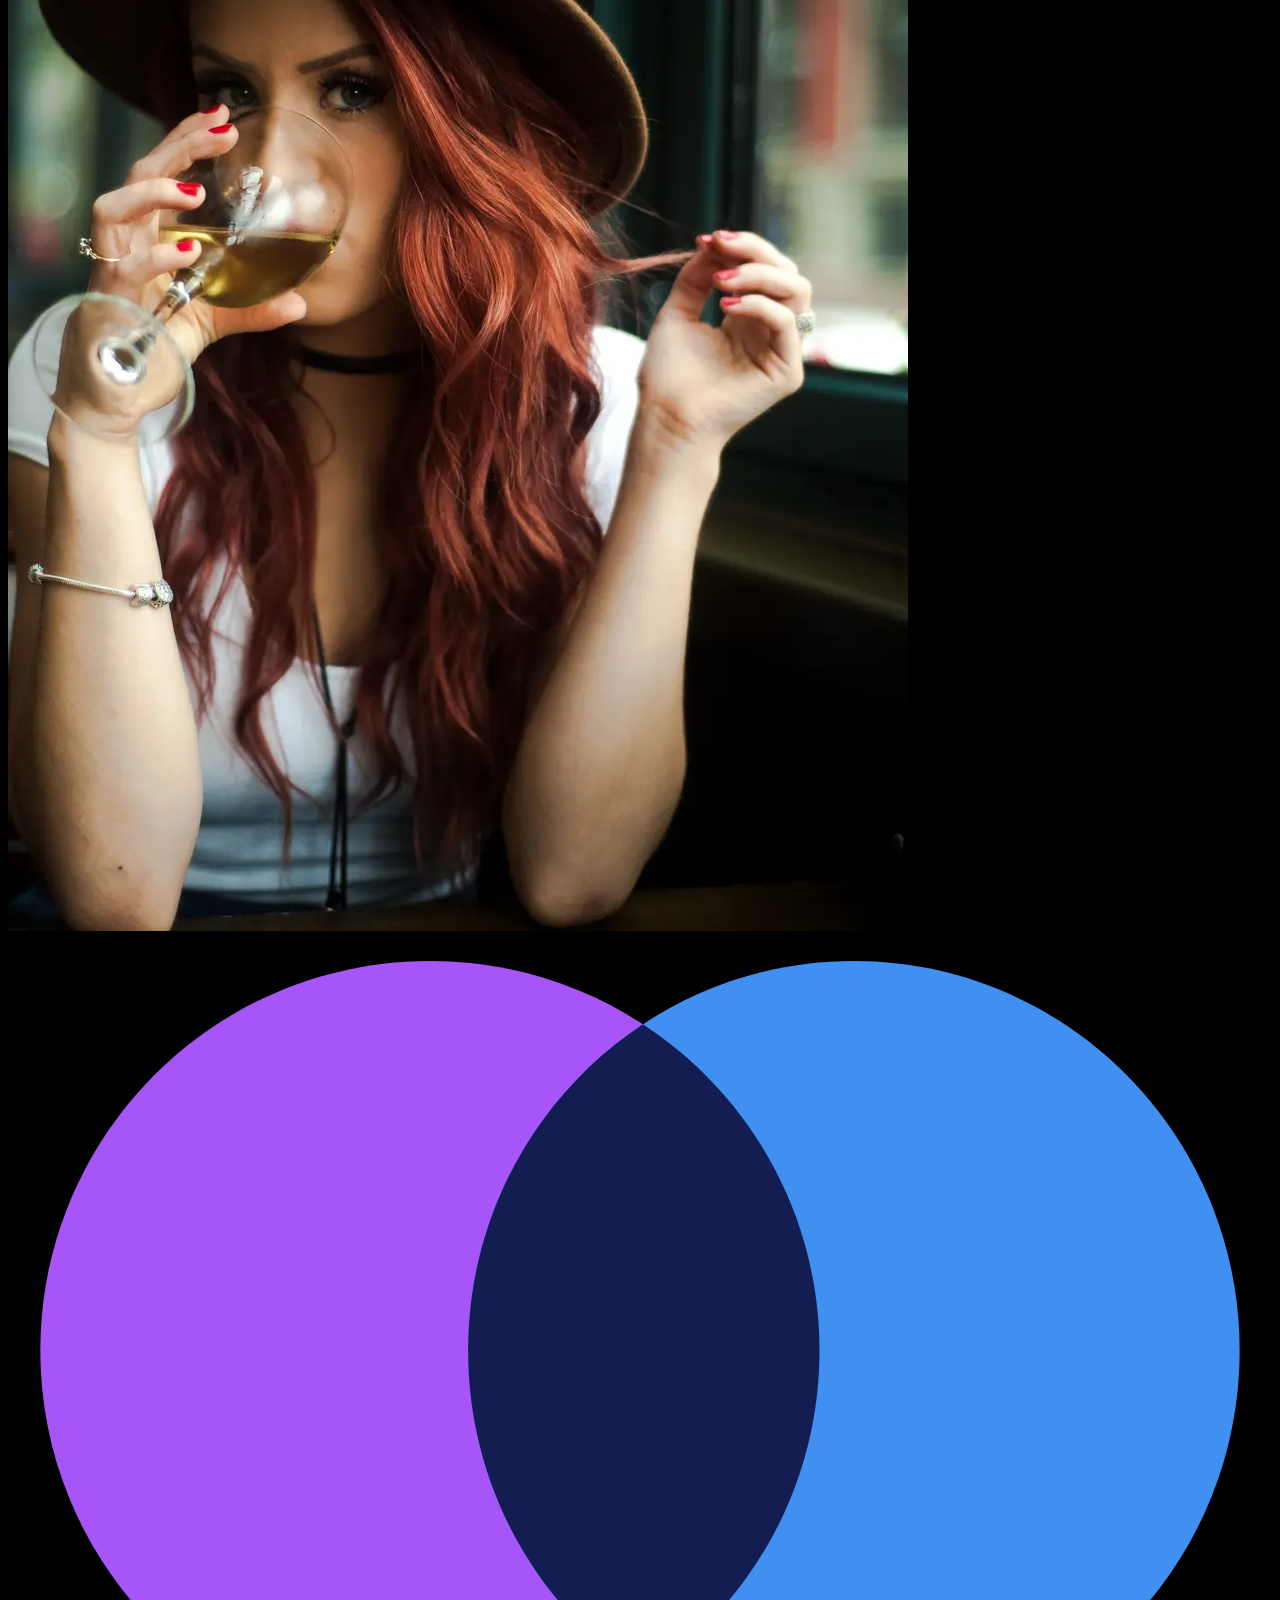
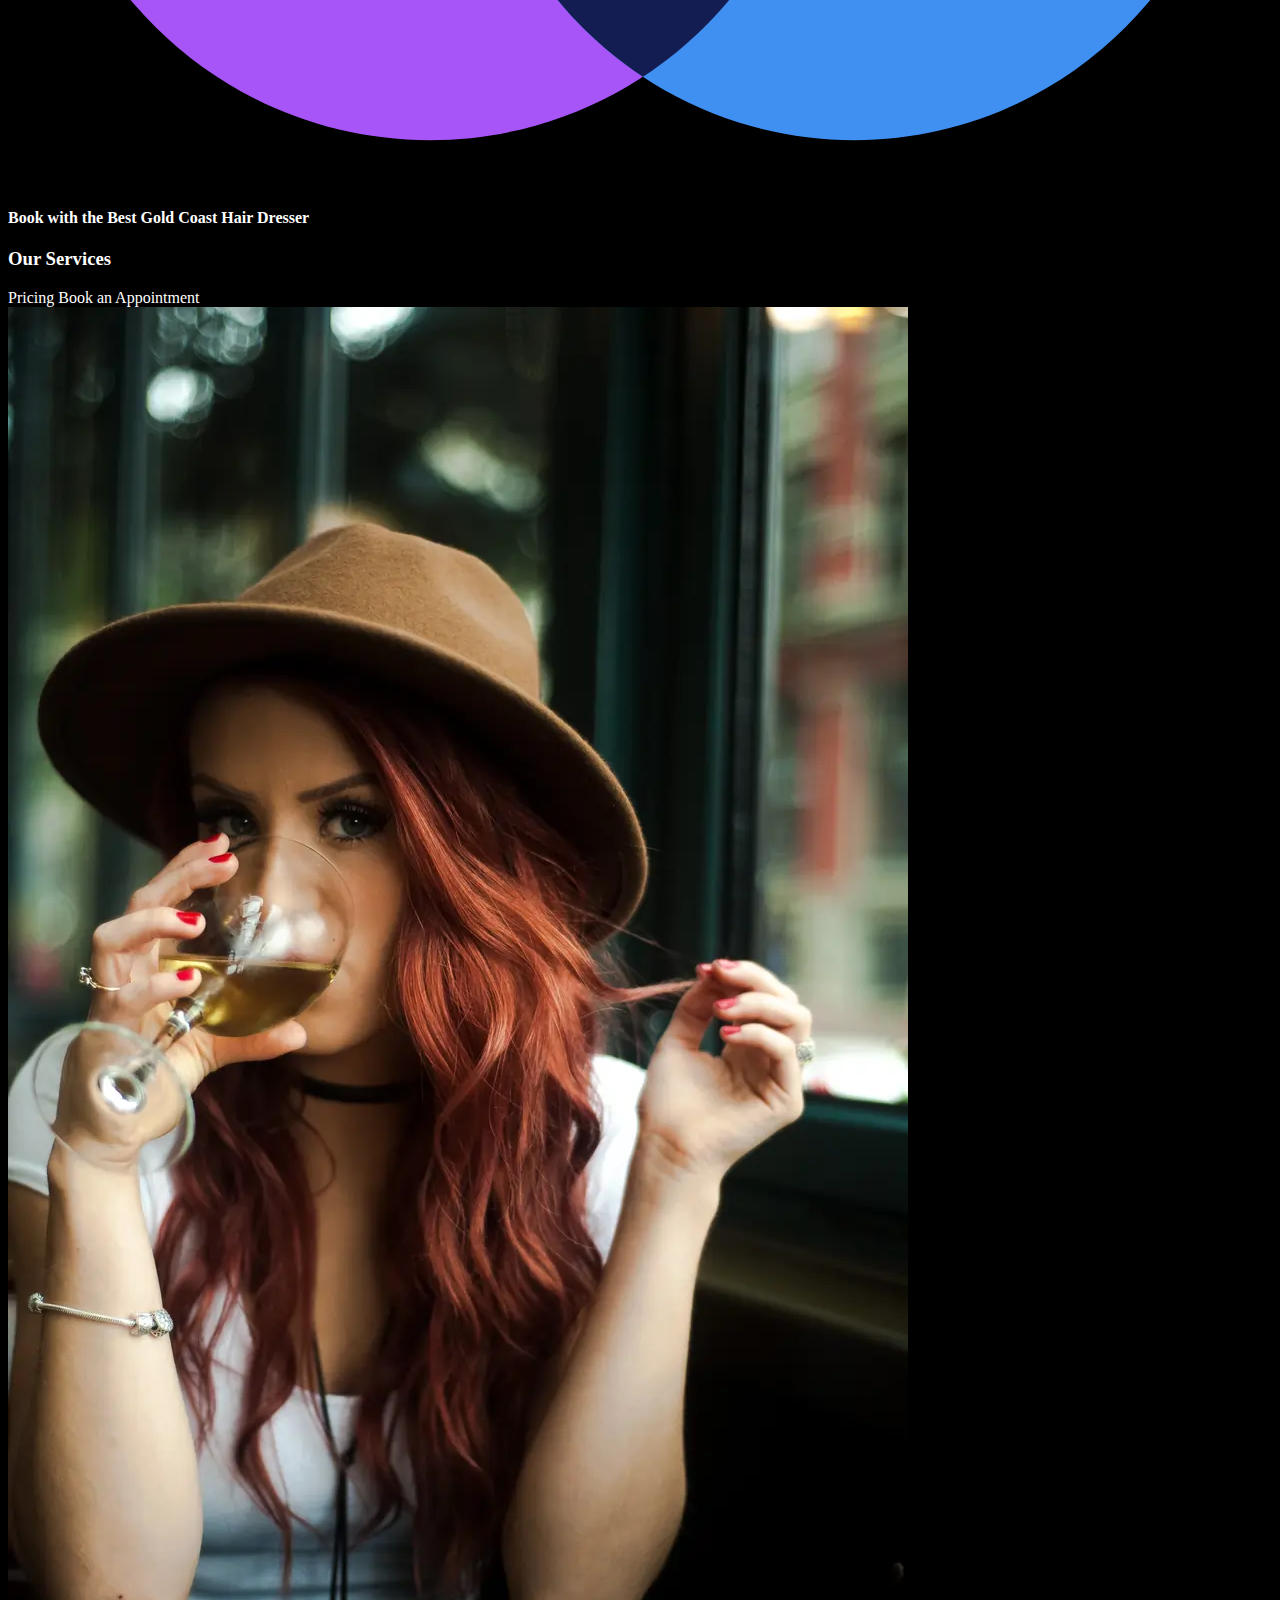
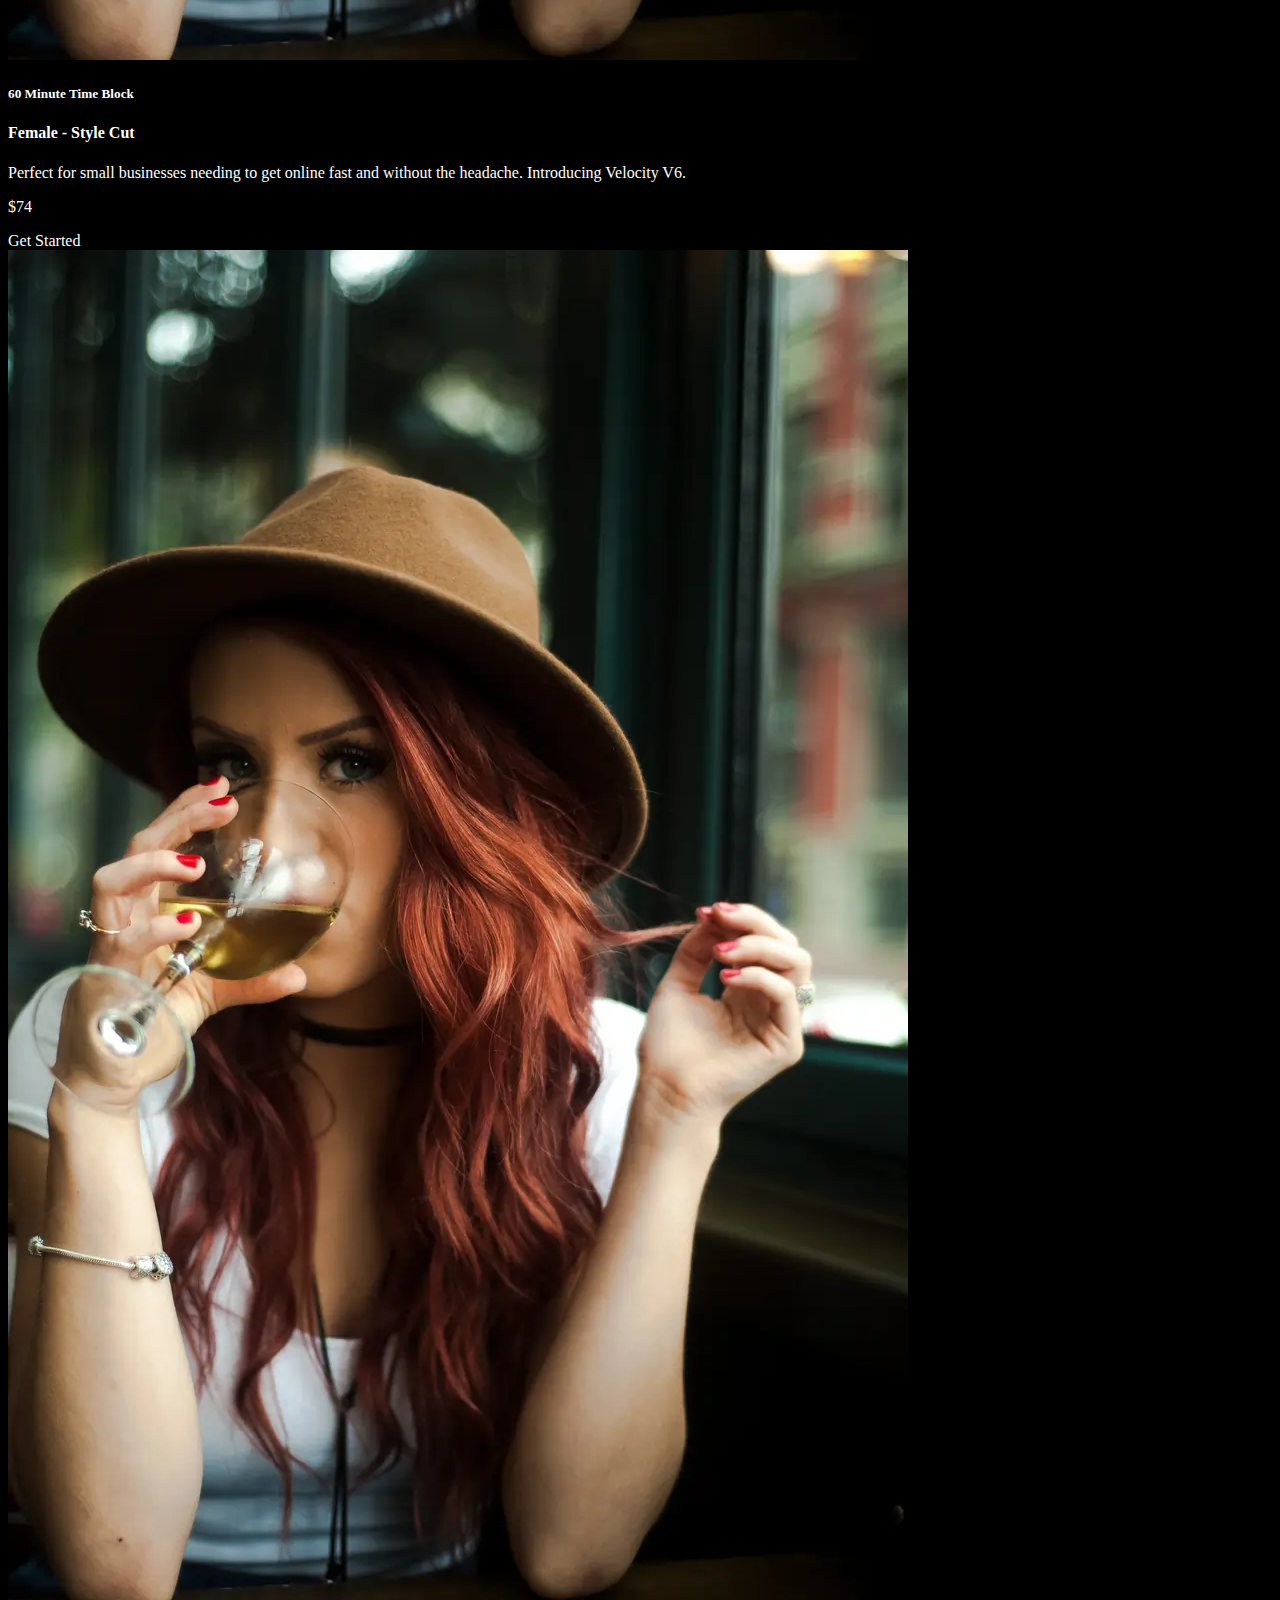
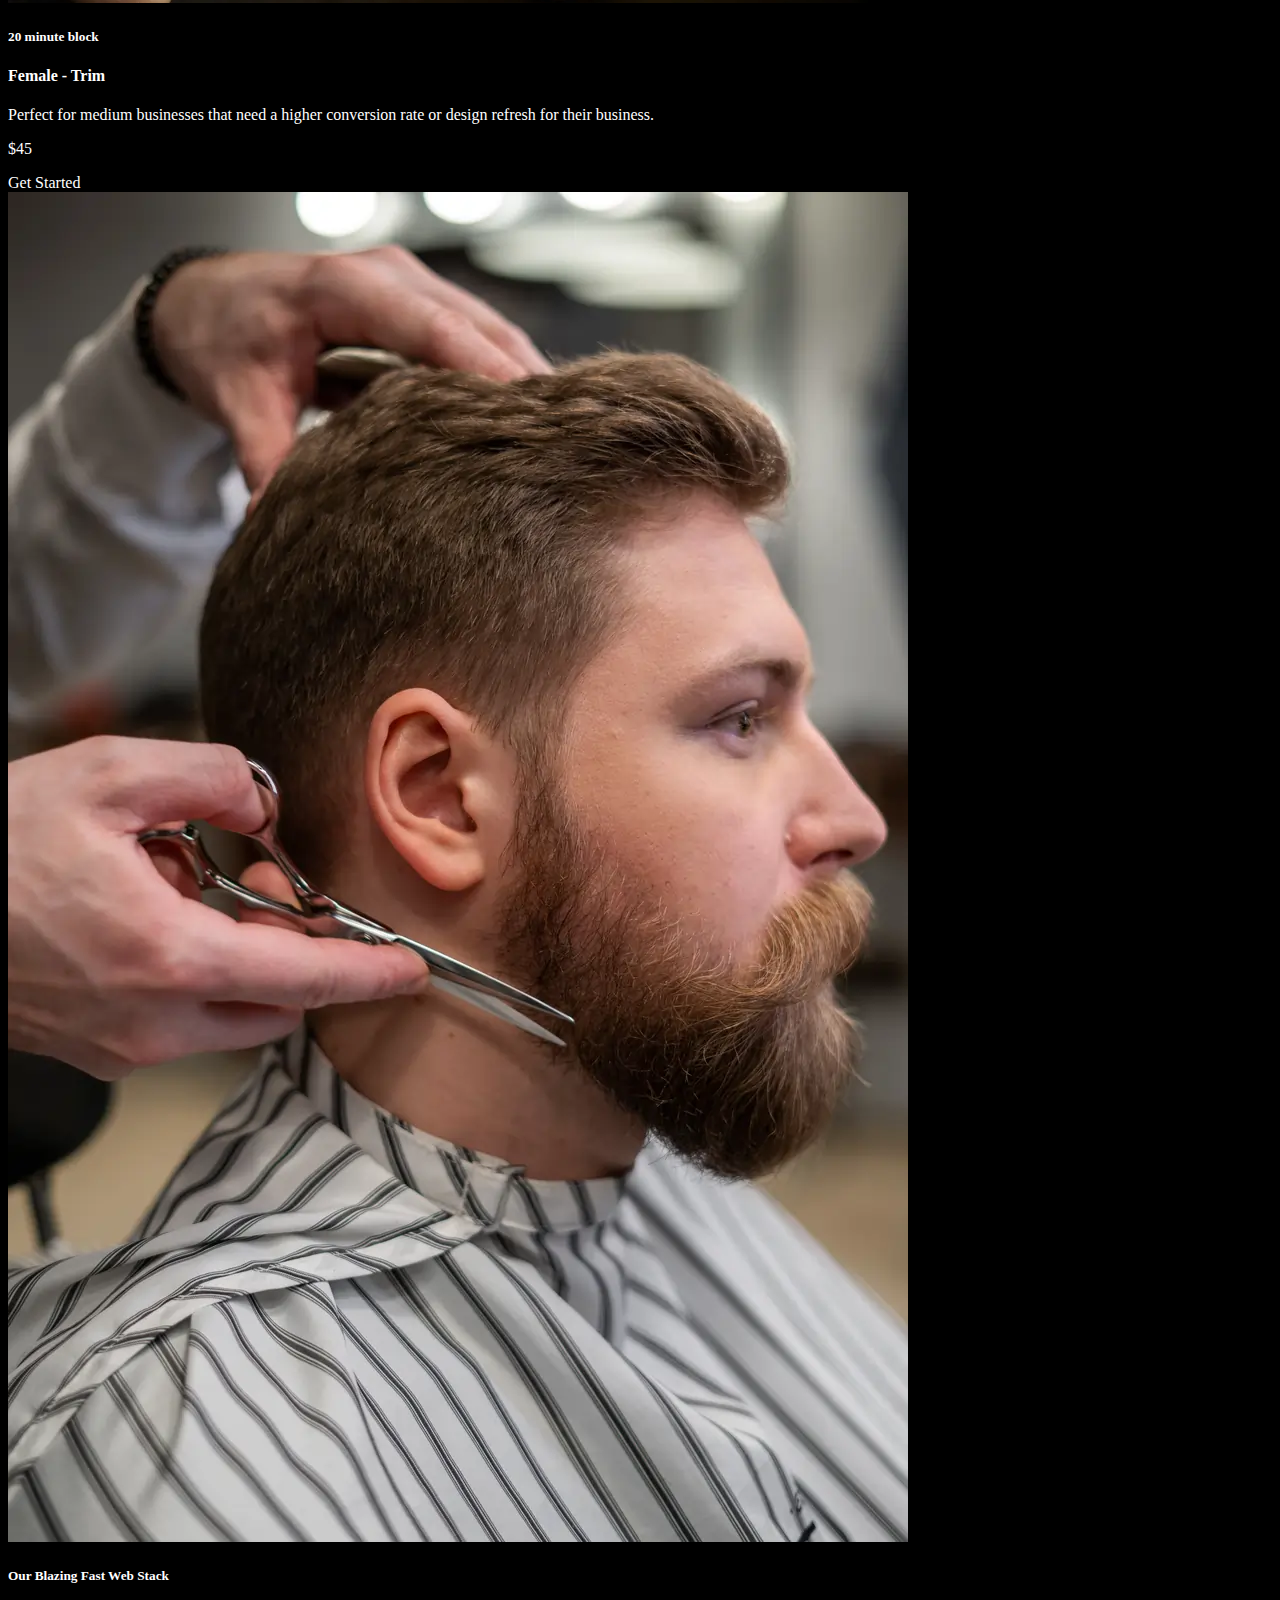
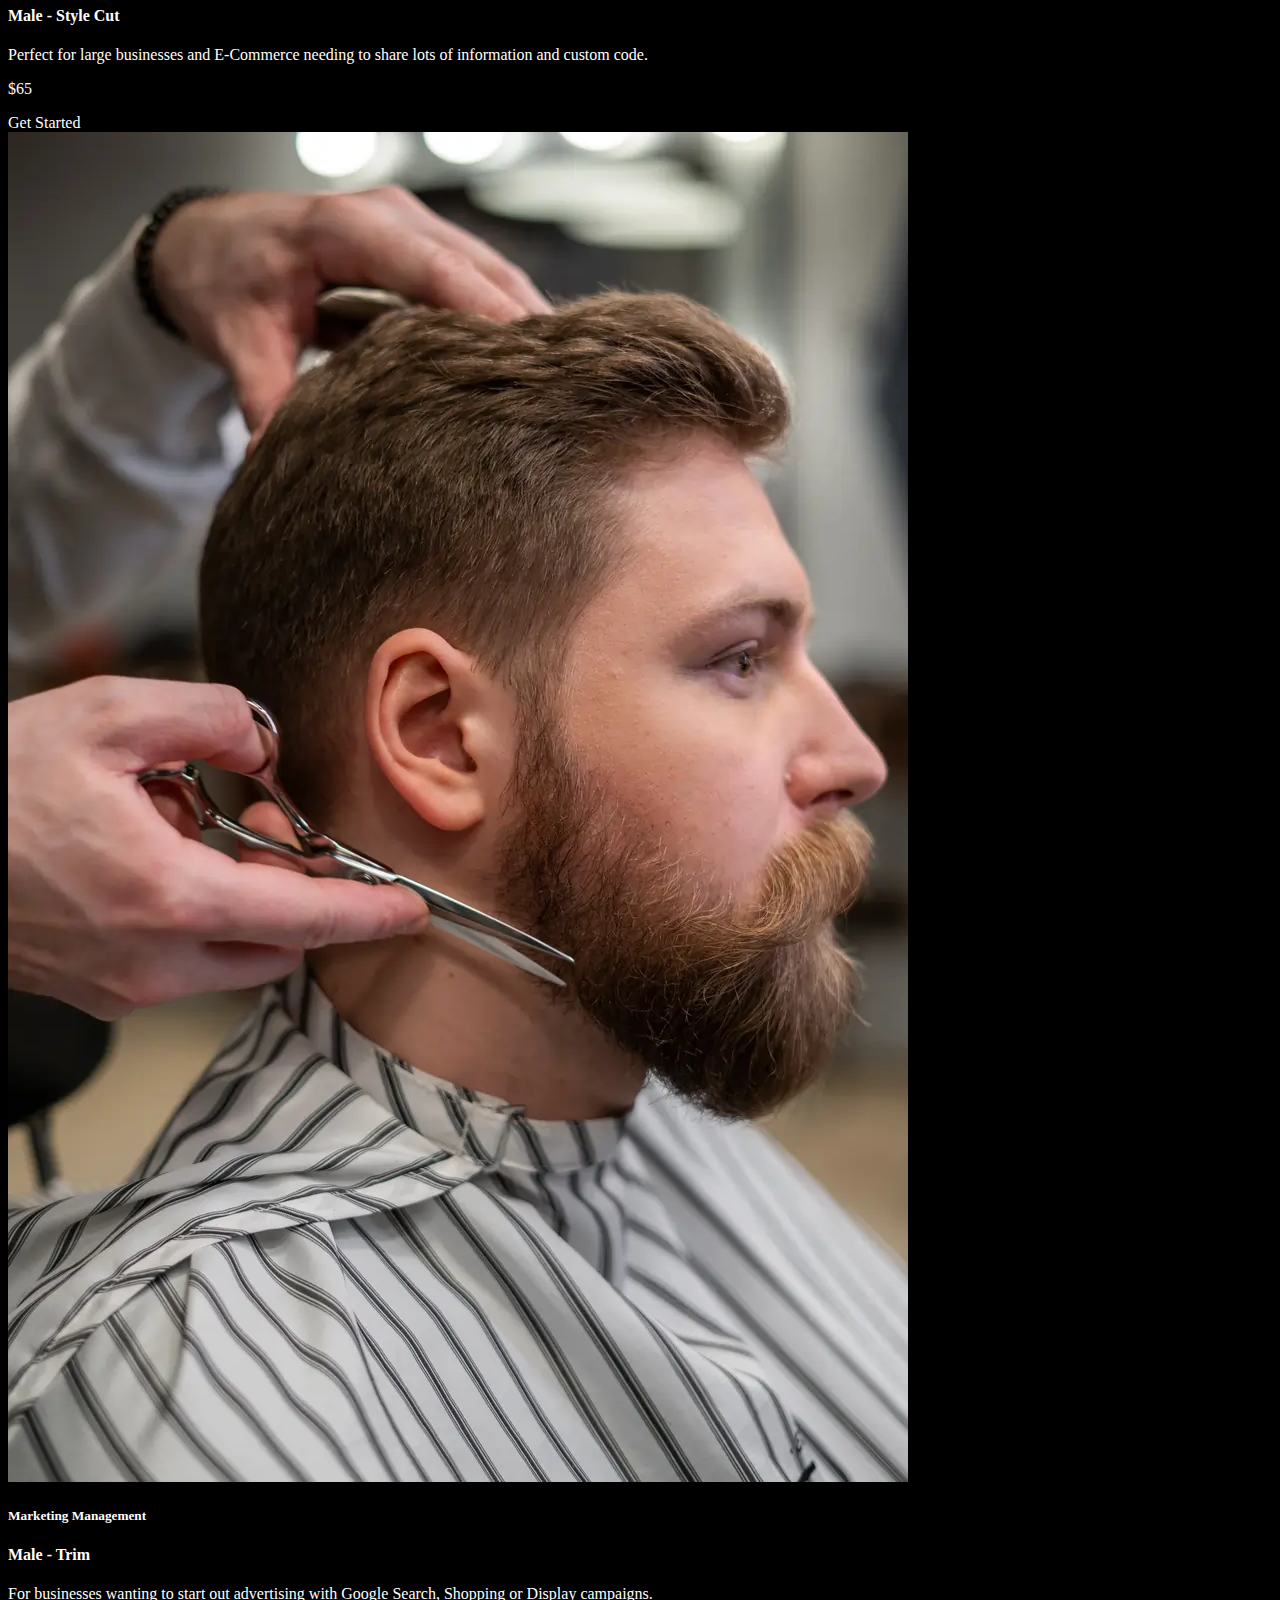
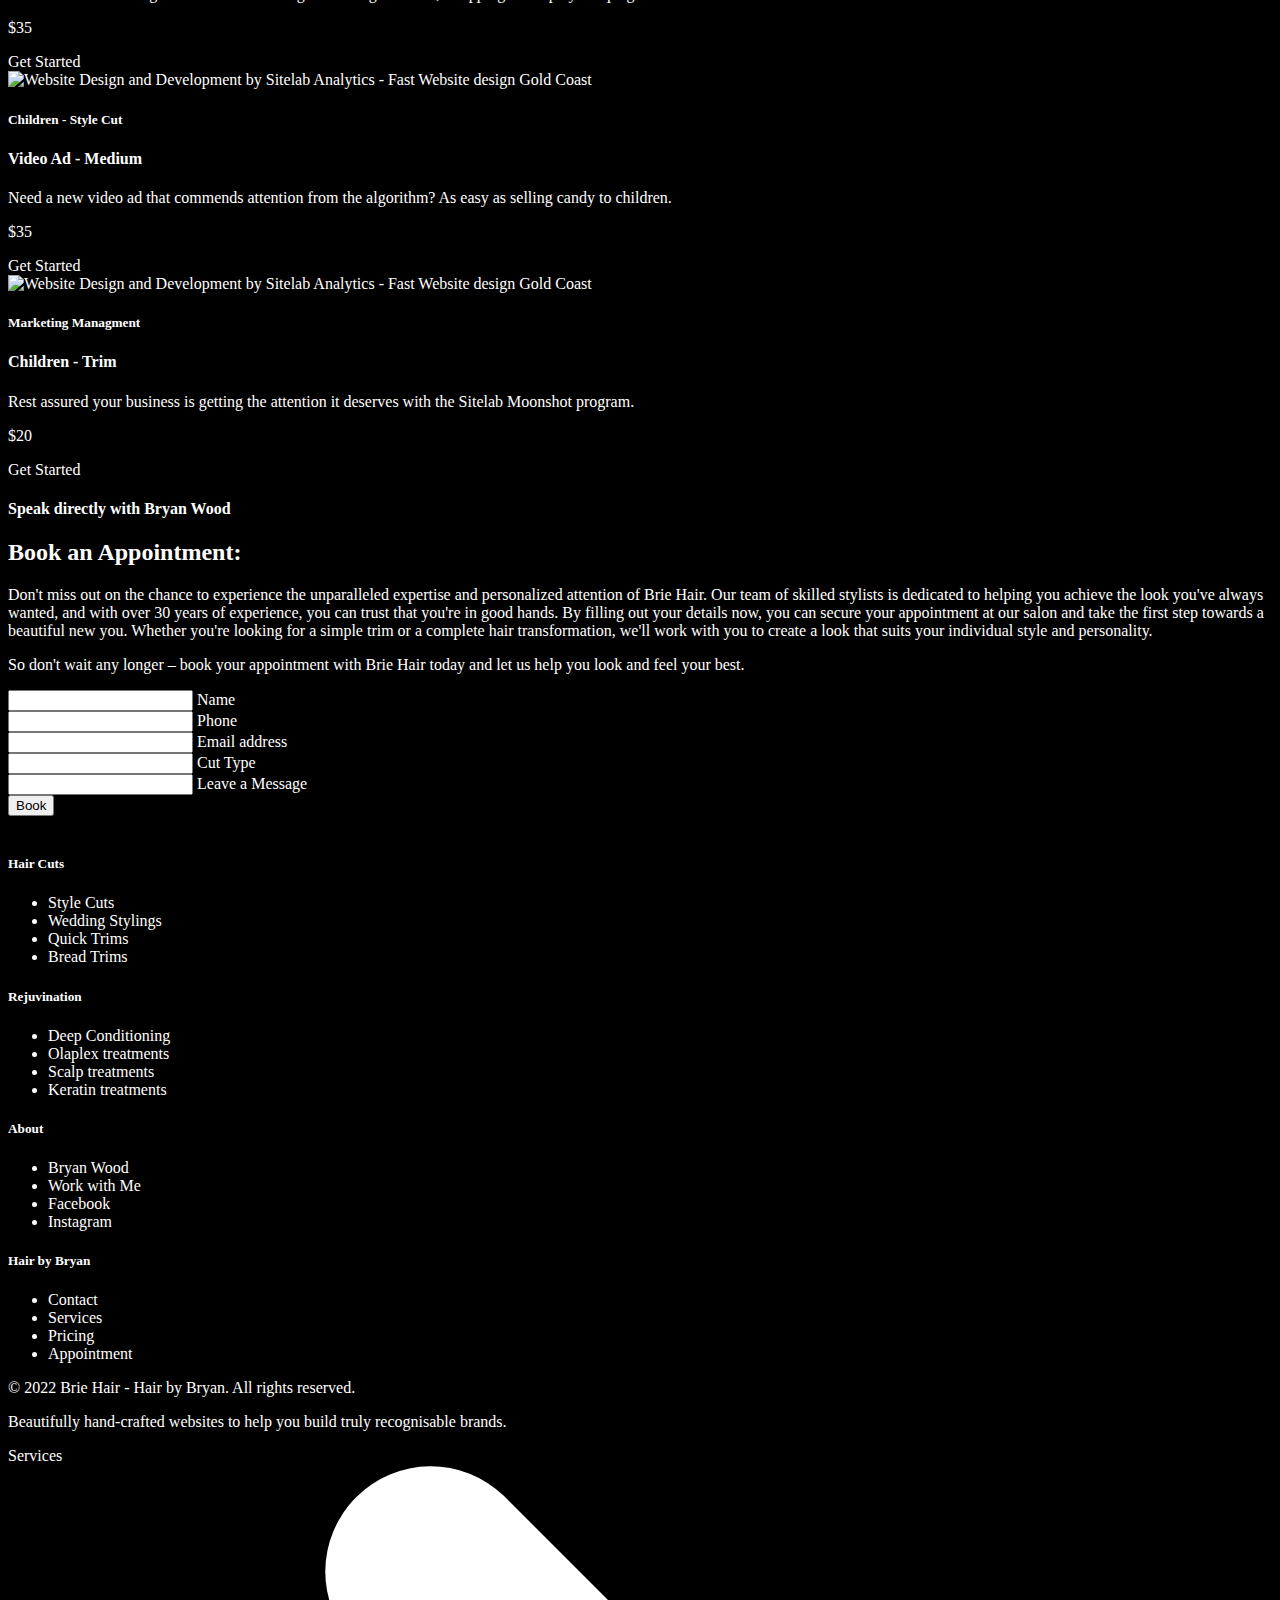
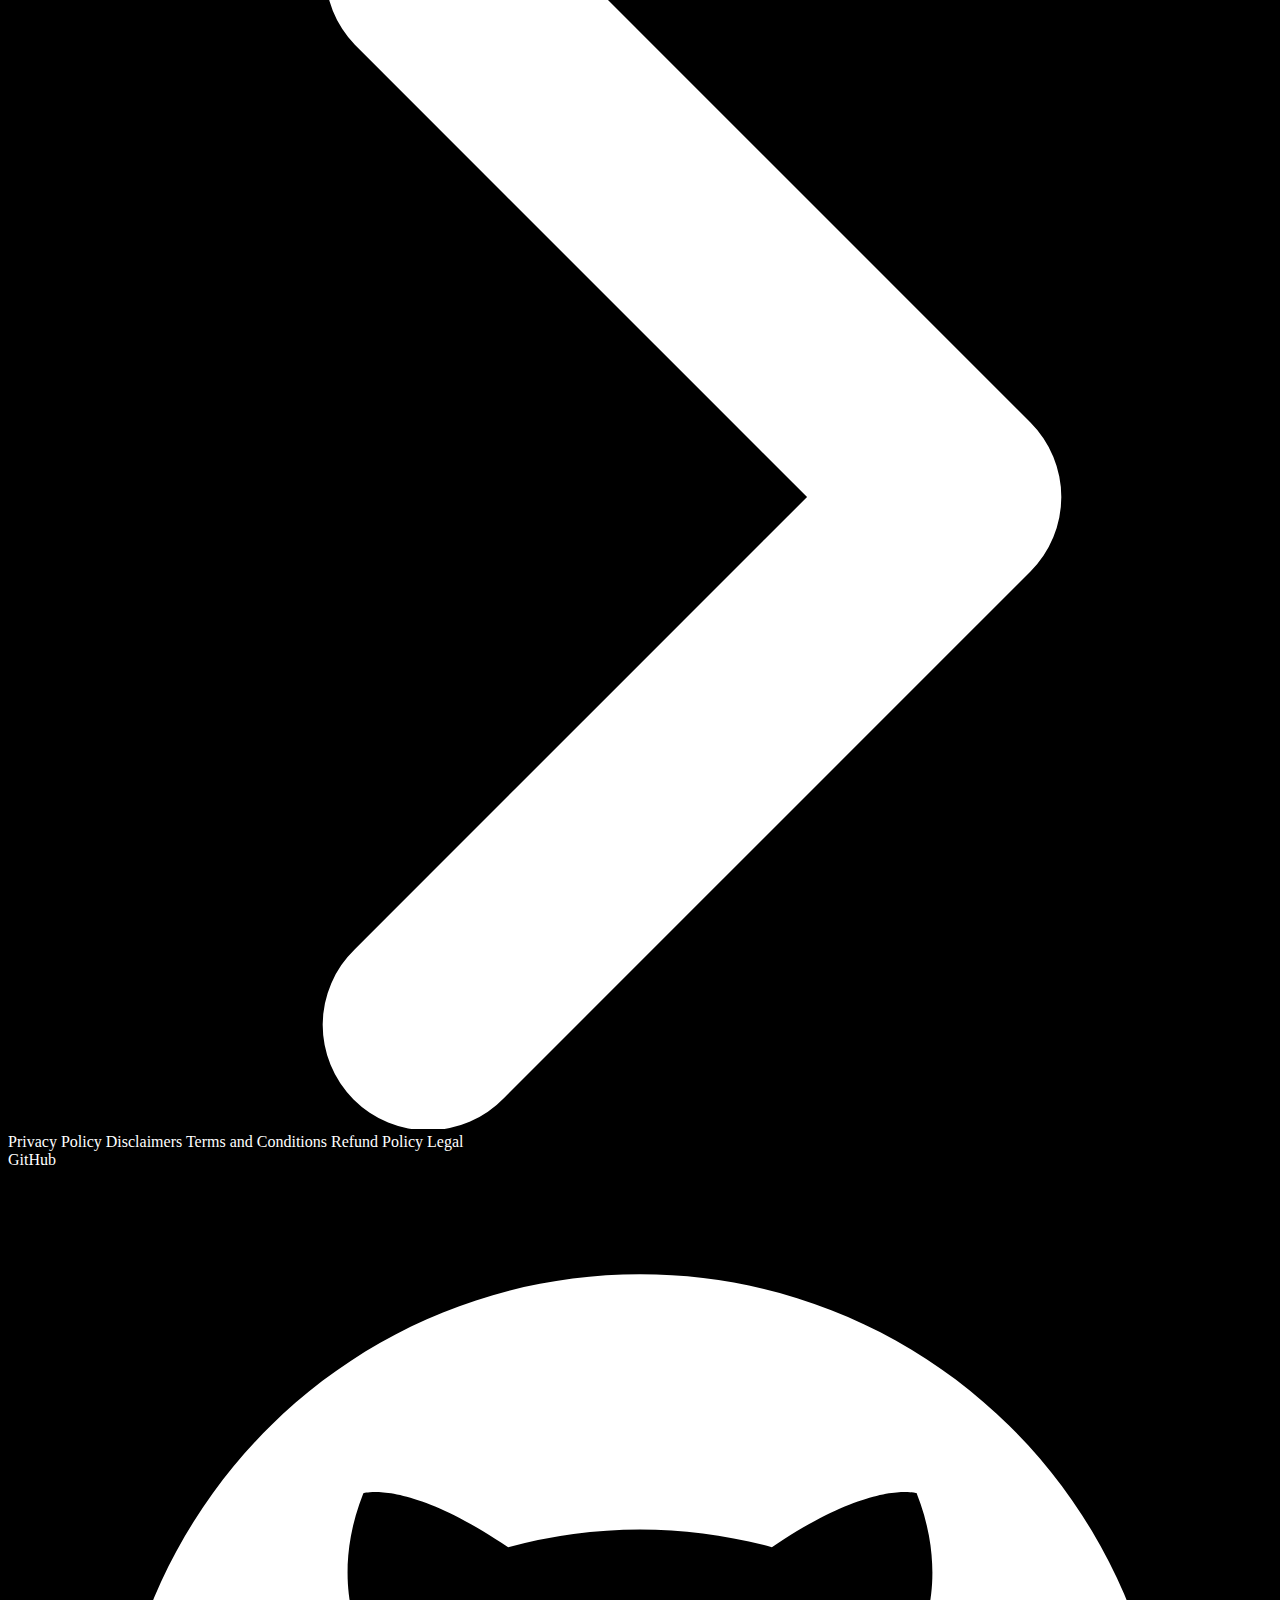
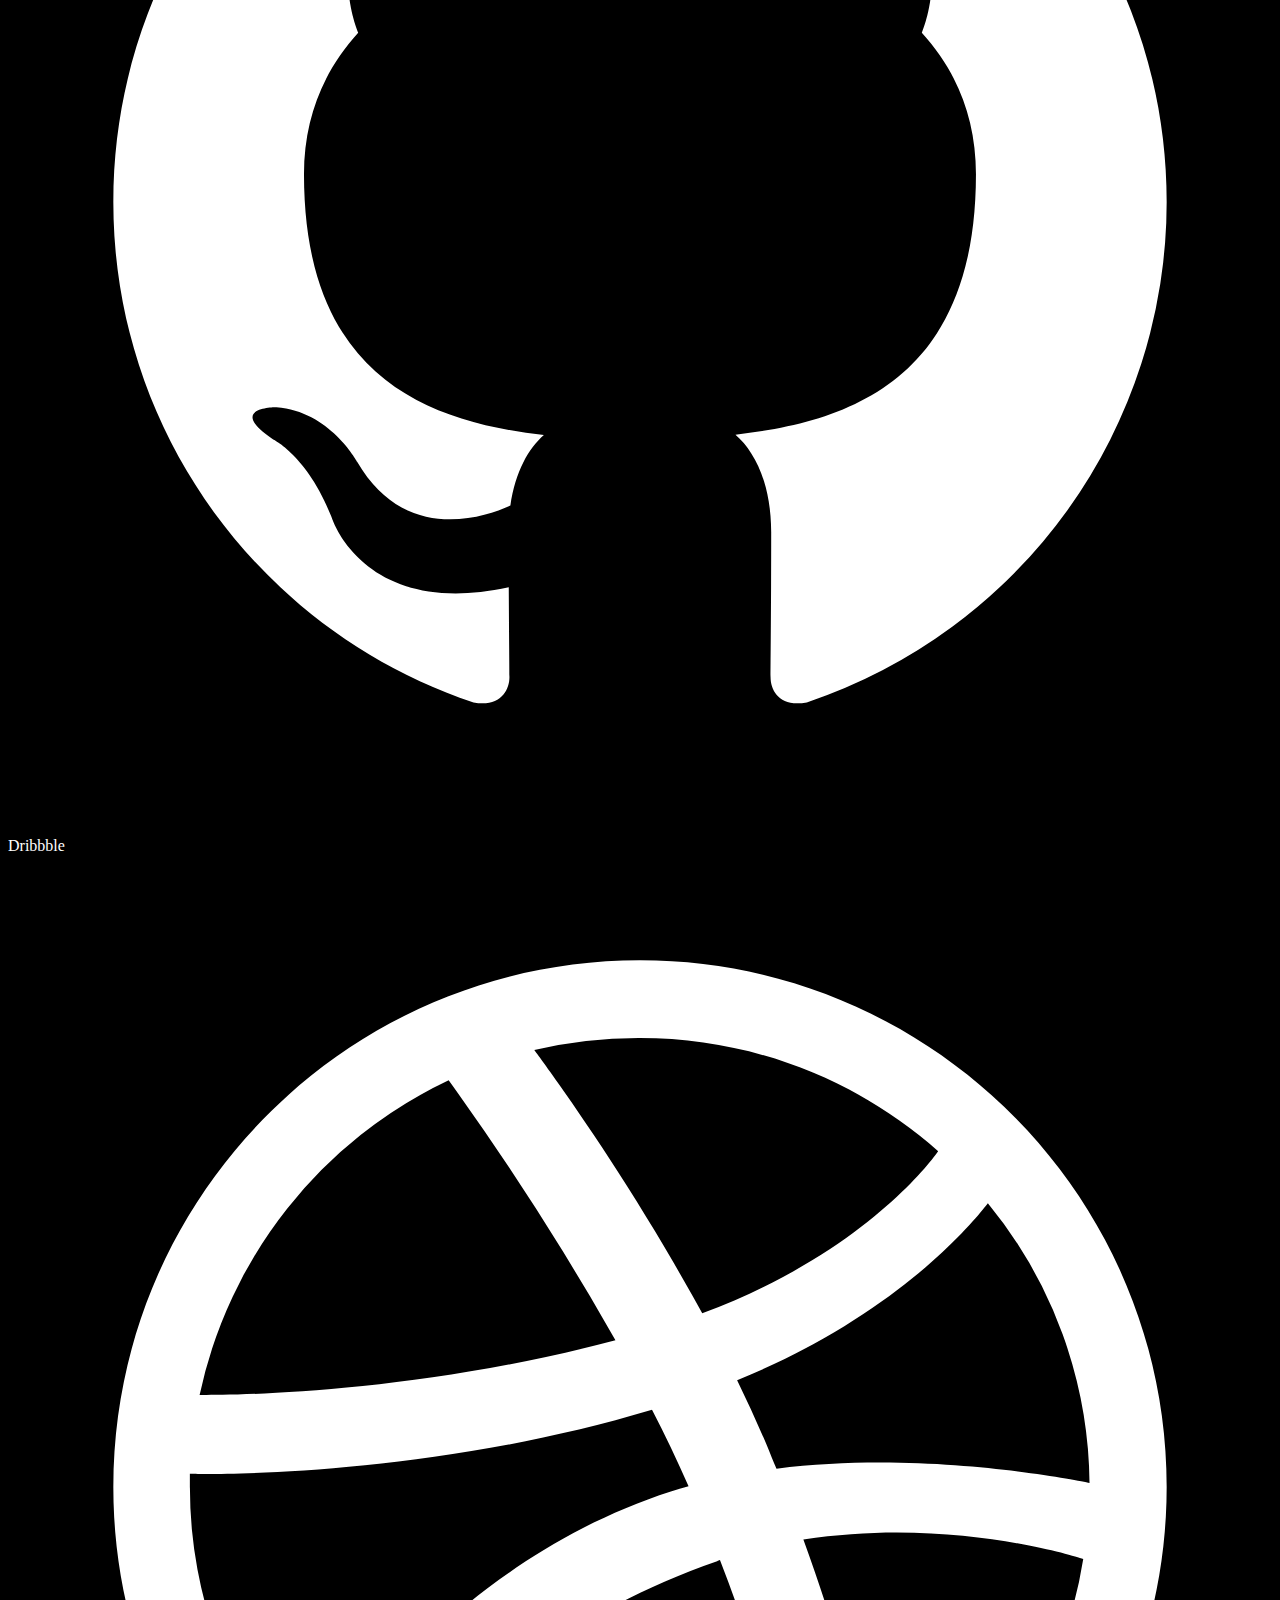
==== commit cd8c9520: "Update index.html" ====
--- a/index.html
+++ b/index.html
@@ -518,7 +518,7 @@
 
           <div class="max-w-full">
             
-            <img src="https://aidxn.com/image/web-design-render3.webp" loading="lazy" class="block object-contain w-full h-full rounded-2xl">
+            <img src="image/gold-coast-best-hair-dresser-female-style-cuts.webp" loading="lazy" class="block object-contain w-full h-full rounded-2xl">
 
           </div>
         </div>
@@ -539,13 +539,11 @@
         </svg>
       </a>
 
-      <h4 class="mb-2 tracking-widest text-sm font-medium text-gray-300 uppercase">Leaders in Digital Design</h4>
-      <h3 class="mb-4 text-4xl lg:text-4xl xl:text-5xl leading-normal xl:leading-relaxed font-bold max-w-full">Our Products</h3>
+      <h4 class="mb-2 tracking-widest text-sm font-medium text-gray-300 uppercase">Book with the Best Gold Coast Hair Dresser</h4>
+      <h3 class="mb-4 text-4xl lg:text-4xl xl:text-5xl leading-normal xl:leading-relaxed font-bold max-w-full">Our Services</h3>
 
       <div class="flex flex-col lg:flex-row justify-start items-start">
         <p class="w-full lg:w-1/2 mb-8 pr-6 lg:pr-12 text-lg leading-relaxed text-gray-400">
-          Let's face it, waiting for a website to load is like watching paint dry. It's crucial to ensure your website loads blazingly fast in 2023, so your visitors don't lose patience and bounce away.
-          If you're on the Gold Coast, then you're in luck, with over 10 years experience in building fast websites.
         </p>
 
         <div class="flex flex-col sm:flex-row w-full lg:w-1/2">
@@ -576,7 +574,7 @@
                 <!-- Product Image Container -->
                 <a href="https://buy.stripe.com/9AQ4hPbLt457532fZ5">
                   <!-- Velocity Basic - Sale Price Stripe Link -->
-                  <img src="image/Phone Funnel Background - grey SML.webp" alt="Website Design and Development by Sitelab Analytics - Fast Website design Gold Coast" class="object-cover w-64 h-64 rounded-xl">
+                  <img src="image/gold-coast-best-hair-dresser-female-style-cuts.webp" alt="Website Design and Development by Sitelab Analytics - Fast Website design Gold Coast" class="object-cover w-64 h-64 rounded-xl">
                 </a>
 
                 <div class="pt-4 w-full">
@@ -619,12 +617,12 @@
                 <!-- Product Image Container -->
                 <a href="https://buy.stripe.com/9AQ4hPbLt457532fZ5">
                   <!-- Velocity Basic - Sale Price Stripe Link -->
-                  <img src="image/Phone Funnel Background - grey SML.webp" alt="Website Design and Development by Sitelab Analytics - Fast Website design Gold Coast" class="object-cover w-64 h-64 rounded-xl">
+                  <img src="image/gold-coast-best-hair-dresser-female-style-cuts.webp" alt="Website Design and Development by Sitelab Analytics - Fast Website design Gold Coast" class="object-cover w-64 h-64 rounded-xl">
                 </a>
 
                 <div class="w-full pt-4">
                   <!-- Product Text Container -->
-                  <h5 class="text-gray-300 mr-3 uppercase text-xs">Our Blazing Fast Web Stack</h5>
+                  <h5 class="text-gray-300 mr-3 uppercase text-xs">20 minute block</h5>
                   <h4 class="py-2 pr-8 text-lg md:text-md xl:text-xl tracking-tight font-bold text-white truncate block">Female - Trim</h4>
 
                   <p class="text-sm max-w-xl font-gray-300 mb-4">Perfect for medium businesses that need a higher conversion rate or design refresh for their business.</p>
@@ -662,7 +660,7 @@
                 <!-- Product Image Container -->
                 <a href="https://buy.stripe.com/9AQ4hPbLt457532fZ5">
                   <!-- Velocity Basic - Sale Price Stripe Link -->
-                  <img src="image/Phone Funnel Background - grey SML.webp" alt="Website Design and Development by Sitelab Analytics - Fast Website design Gold Coast" class="object-cover w-64 h-64 rounded-xl">
+                  <img src="image/gold-coast-male-style-cuts-and-beard-trims.webp" alt="Website Design and Development by Sitelab Analytics - Fast Website design Gold Coast" class="object-cover w-64 h-64 rounded-xl">
                 </a>
 
                 <div class="pt-4 w-full">
@@ -706,7 +704,7 @@
                 <!-- Product Image Container -->
                 <a href="https://buy.stripe.com/9AQ4hPbLt457532fZ5">
                   <!-- Velocity Basic - Sale Price Stripe Link -->
-                  <img src="image/Phone Funnel Background - grey SML.webp" alt="Website Design and Development by Sitelab Analytics - Fast Website design Gold Coast" class="object-cover w-64 h-64 rounded-xl">
+                  <img src="image/gold-coast-male-style-cuts-and-beard-trims.webp" alt="Website Design and Development by Sitelab Analytics - Fast Website design Gold Coast" class="object-cover w-64 h-64 rounded-xl">
                 </a>
 
                 <div class="pt-4 w-full">
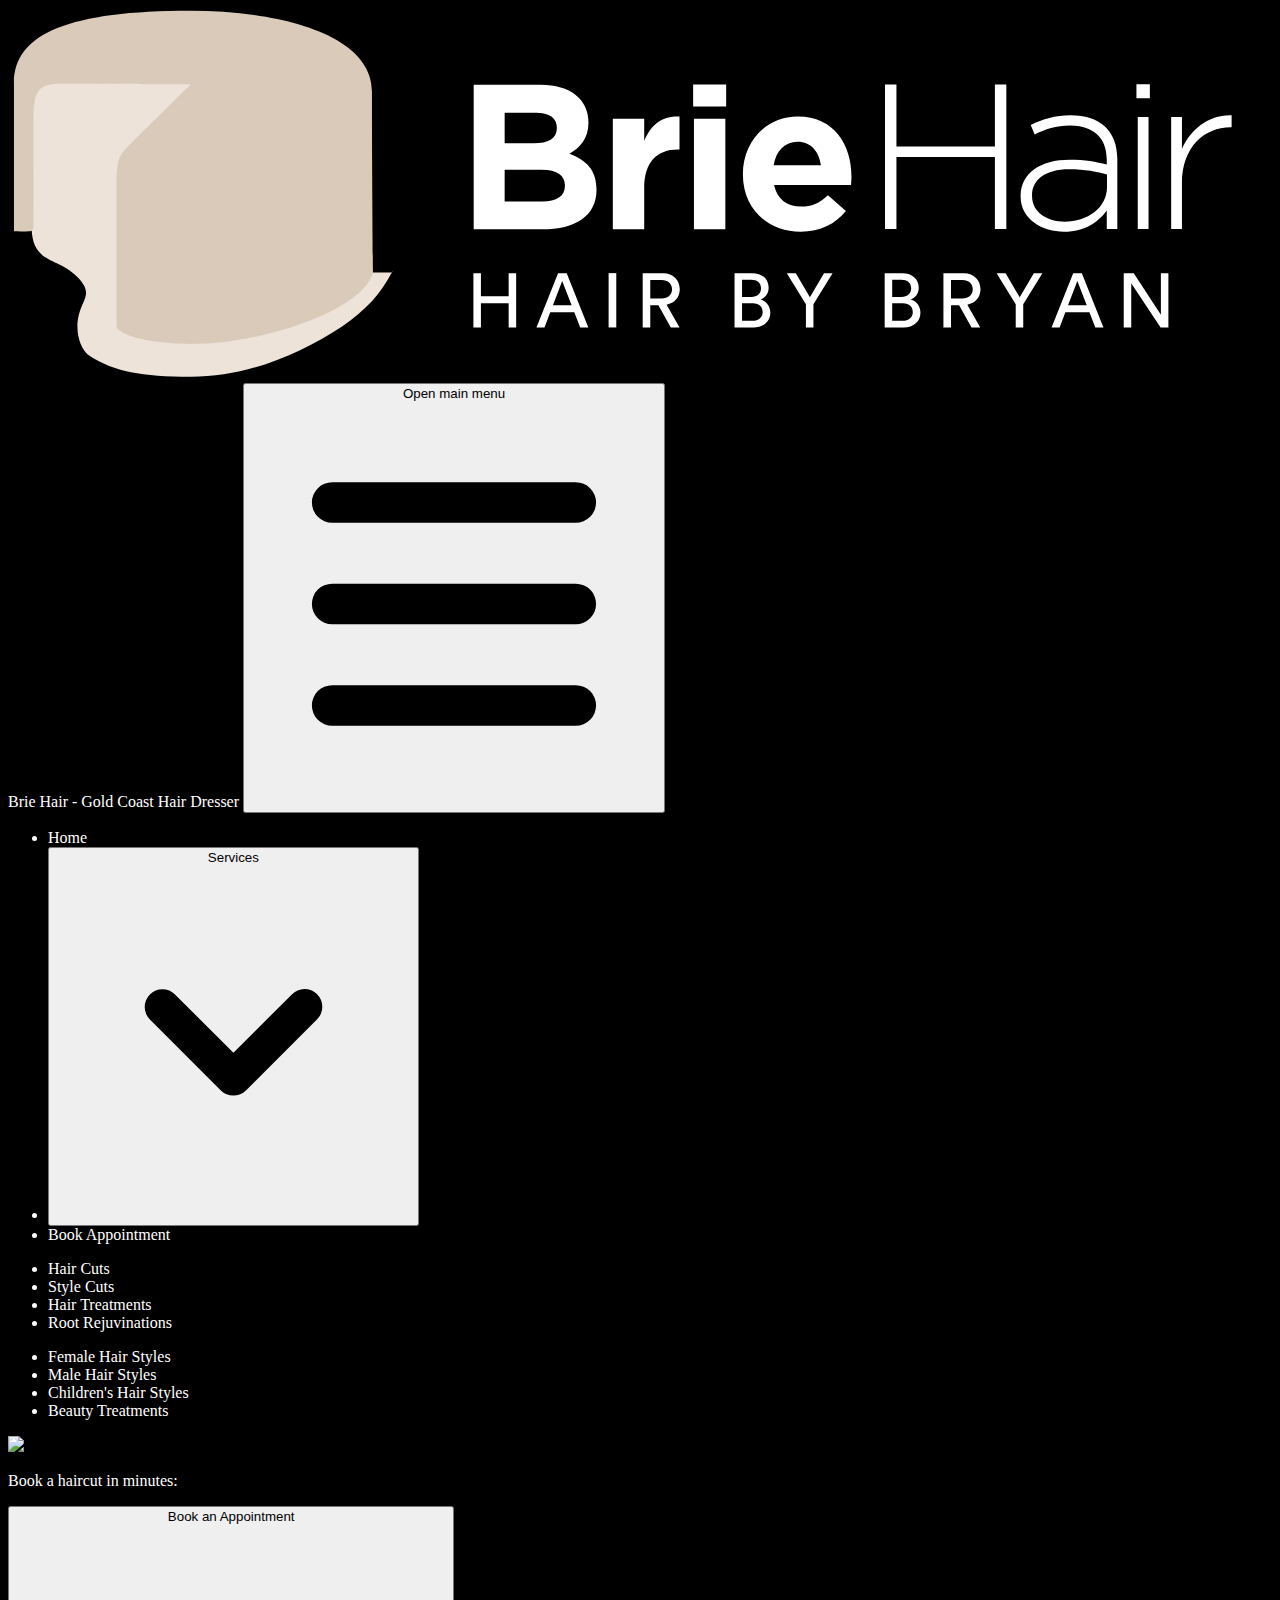
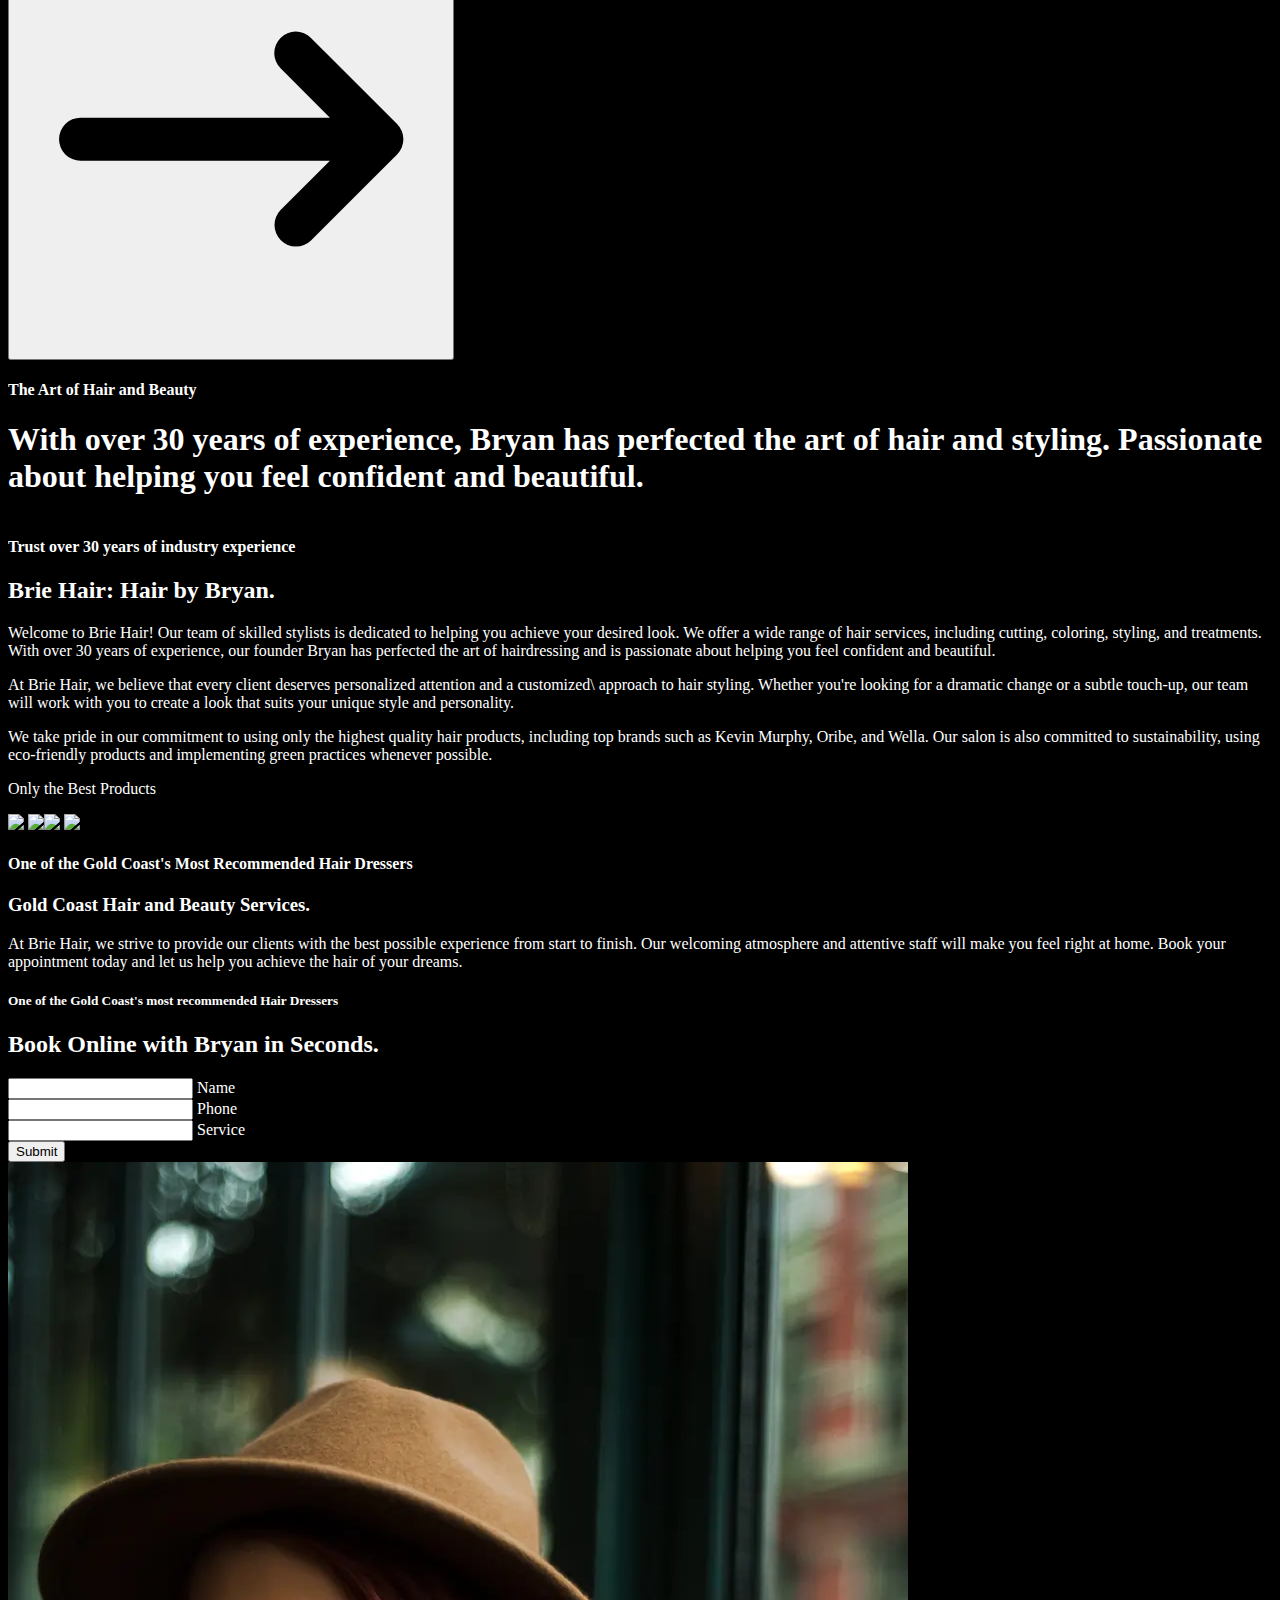
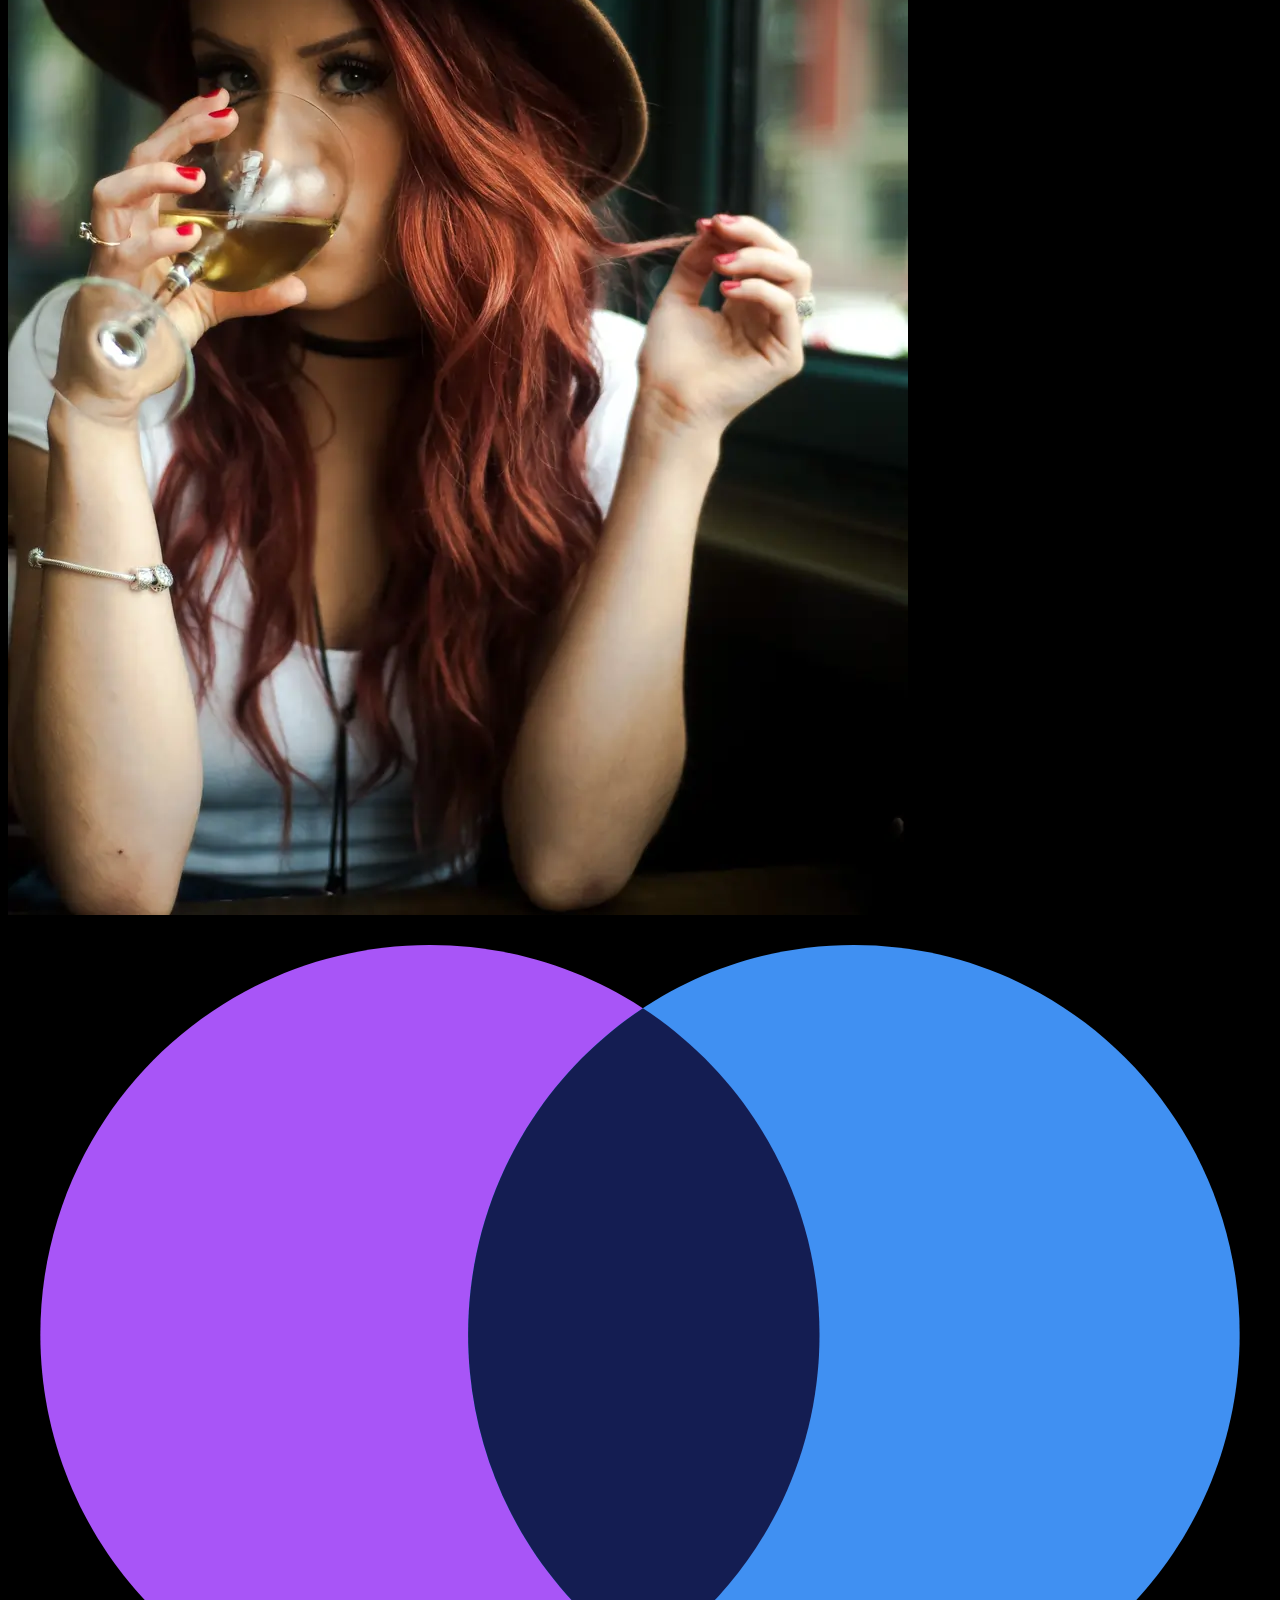
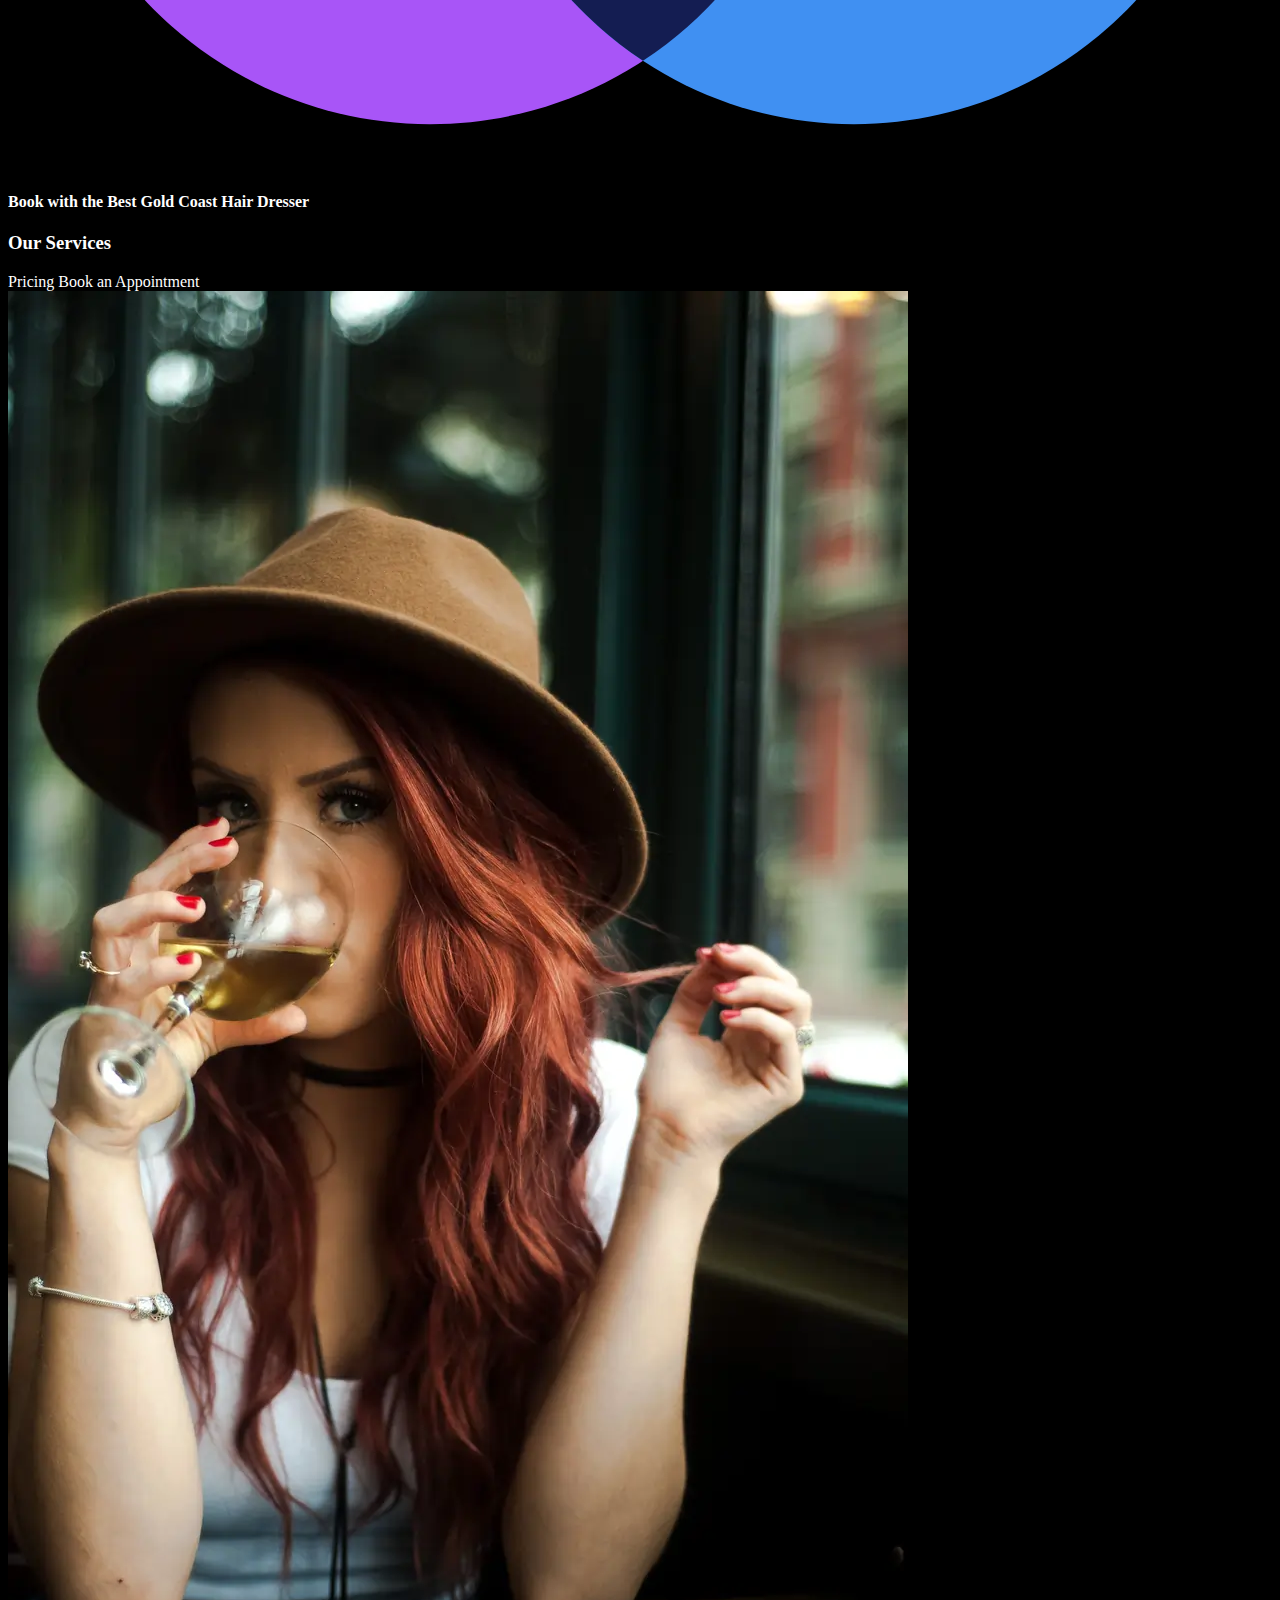
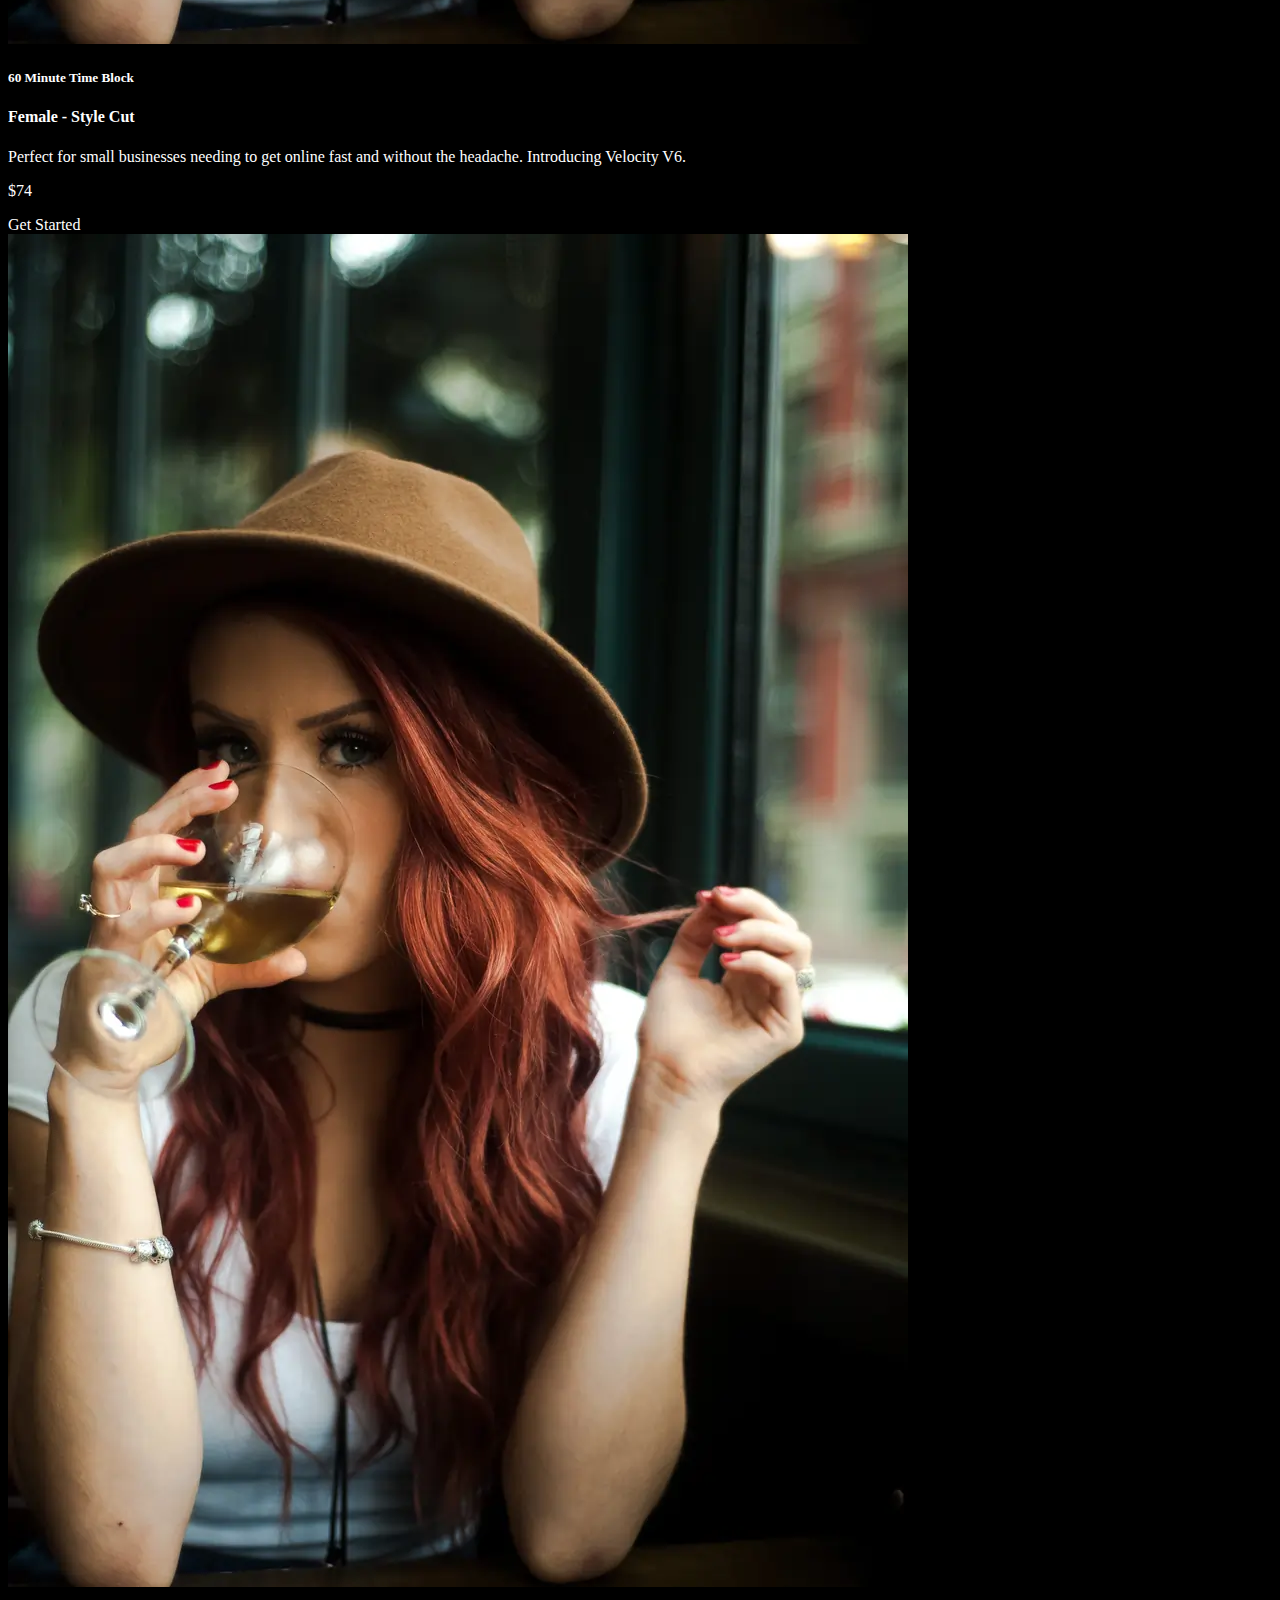
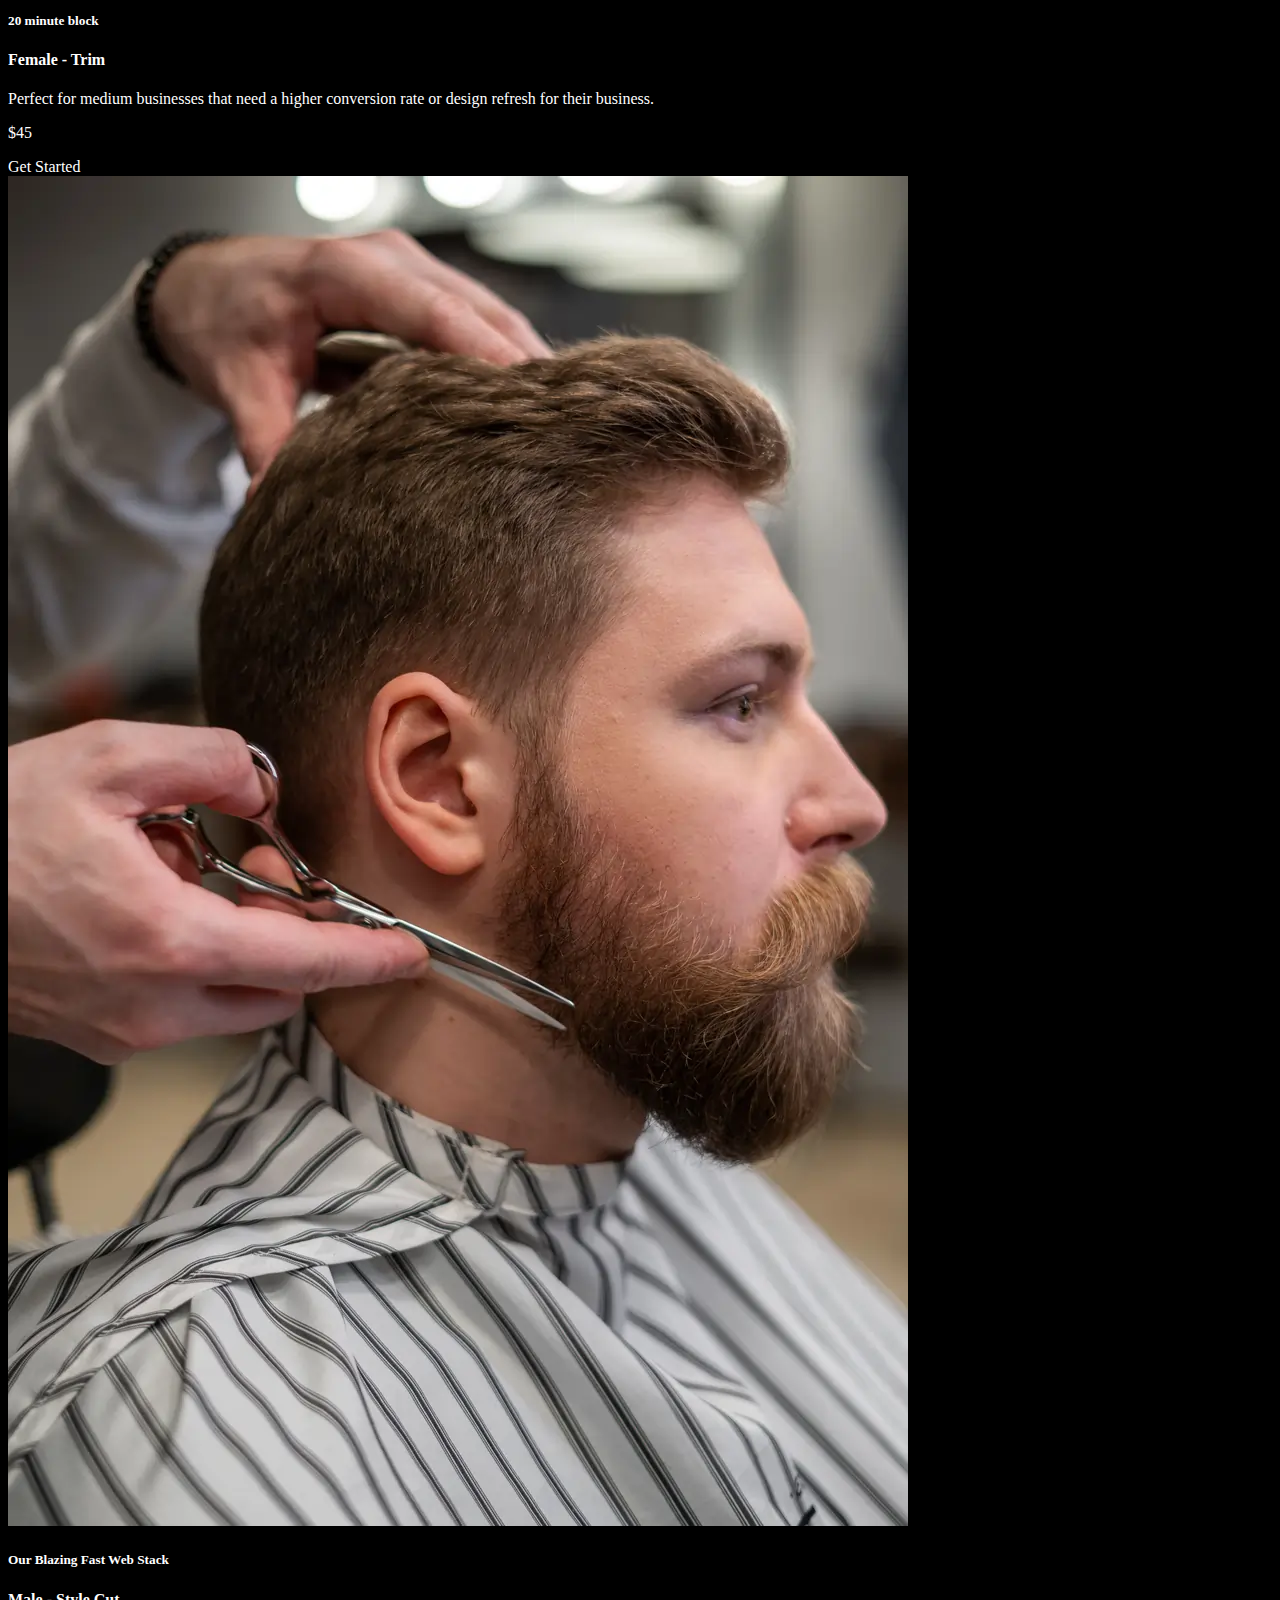
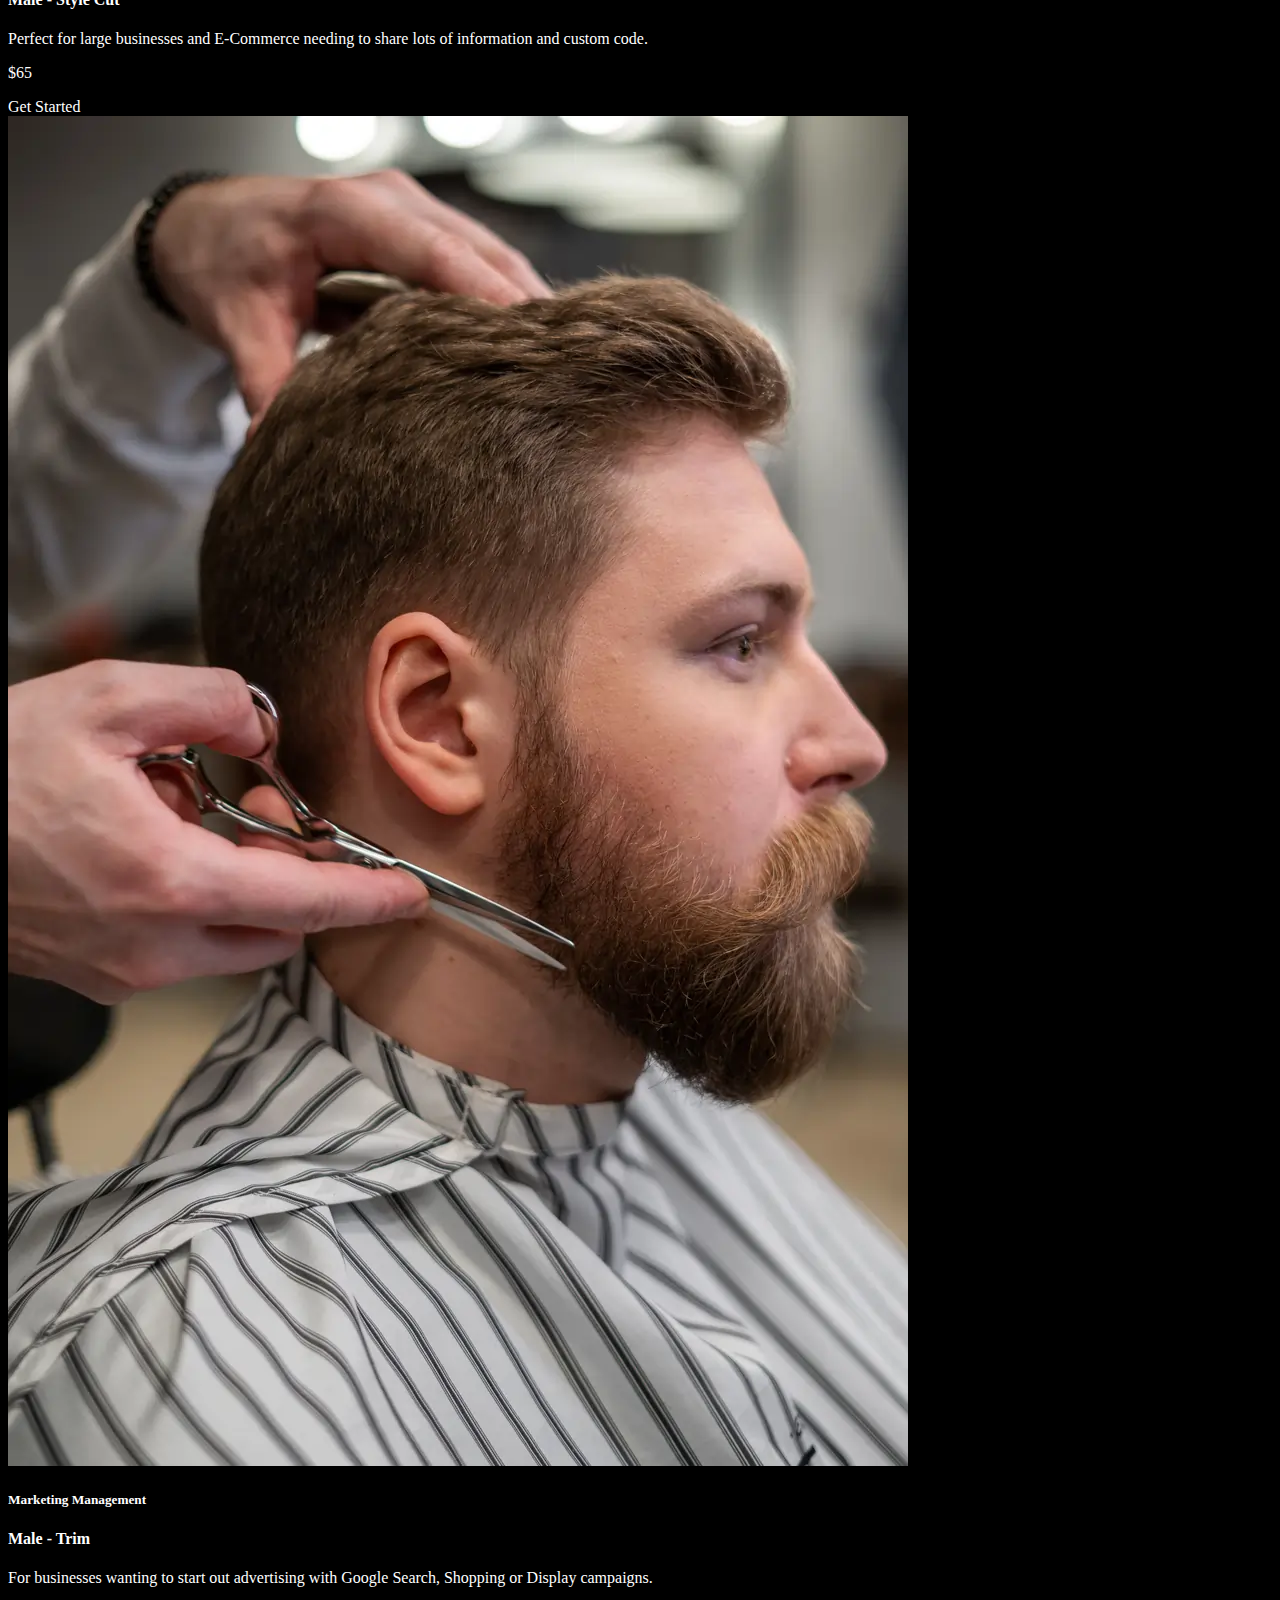
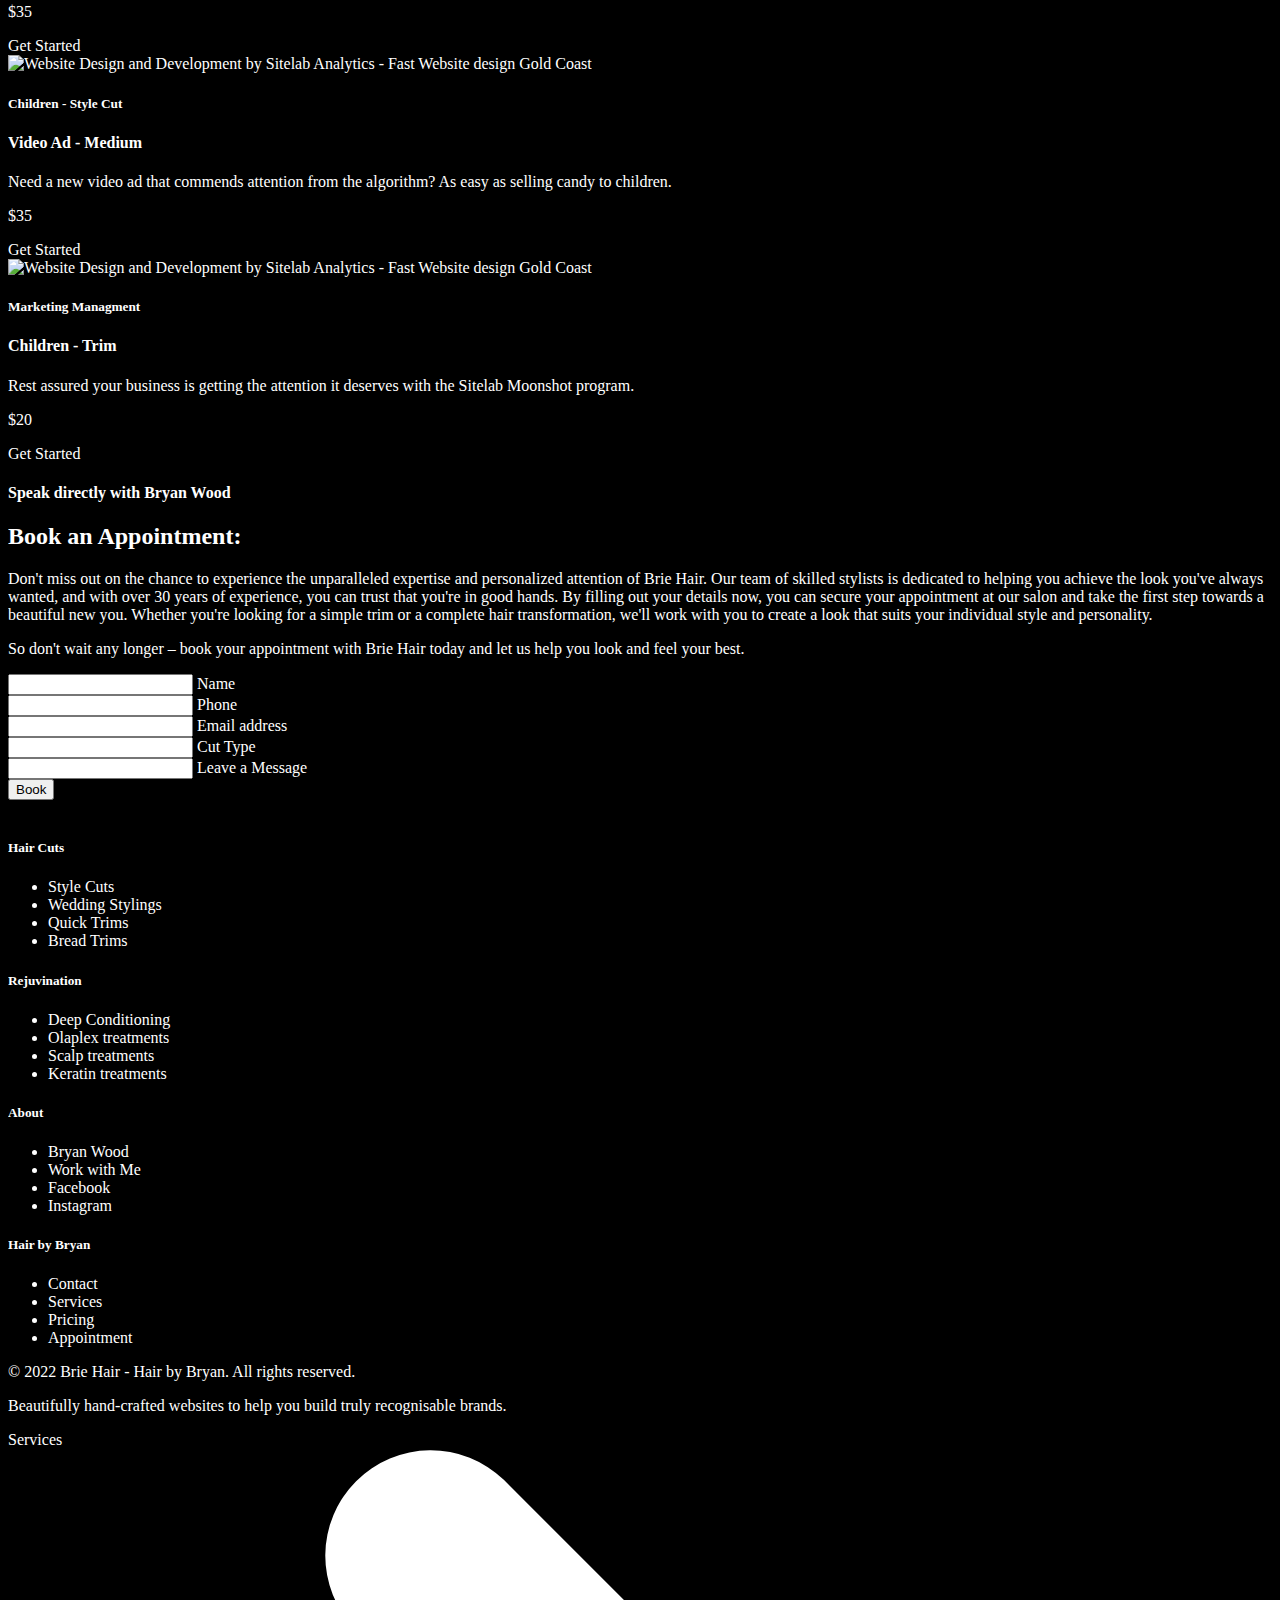
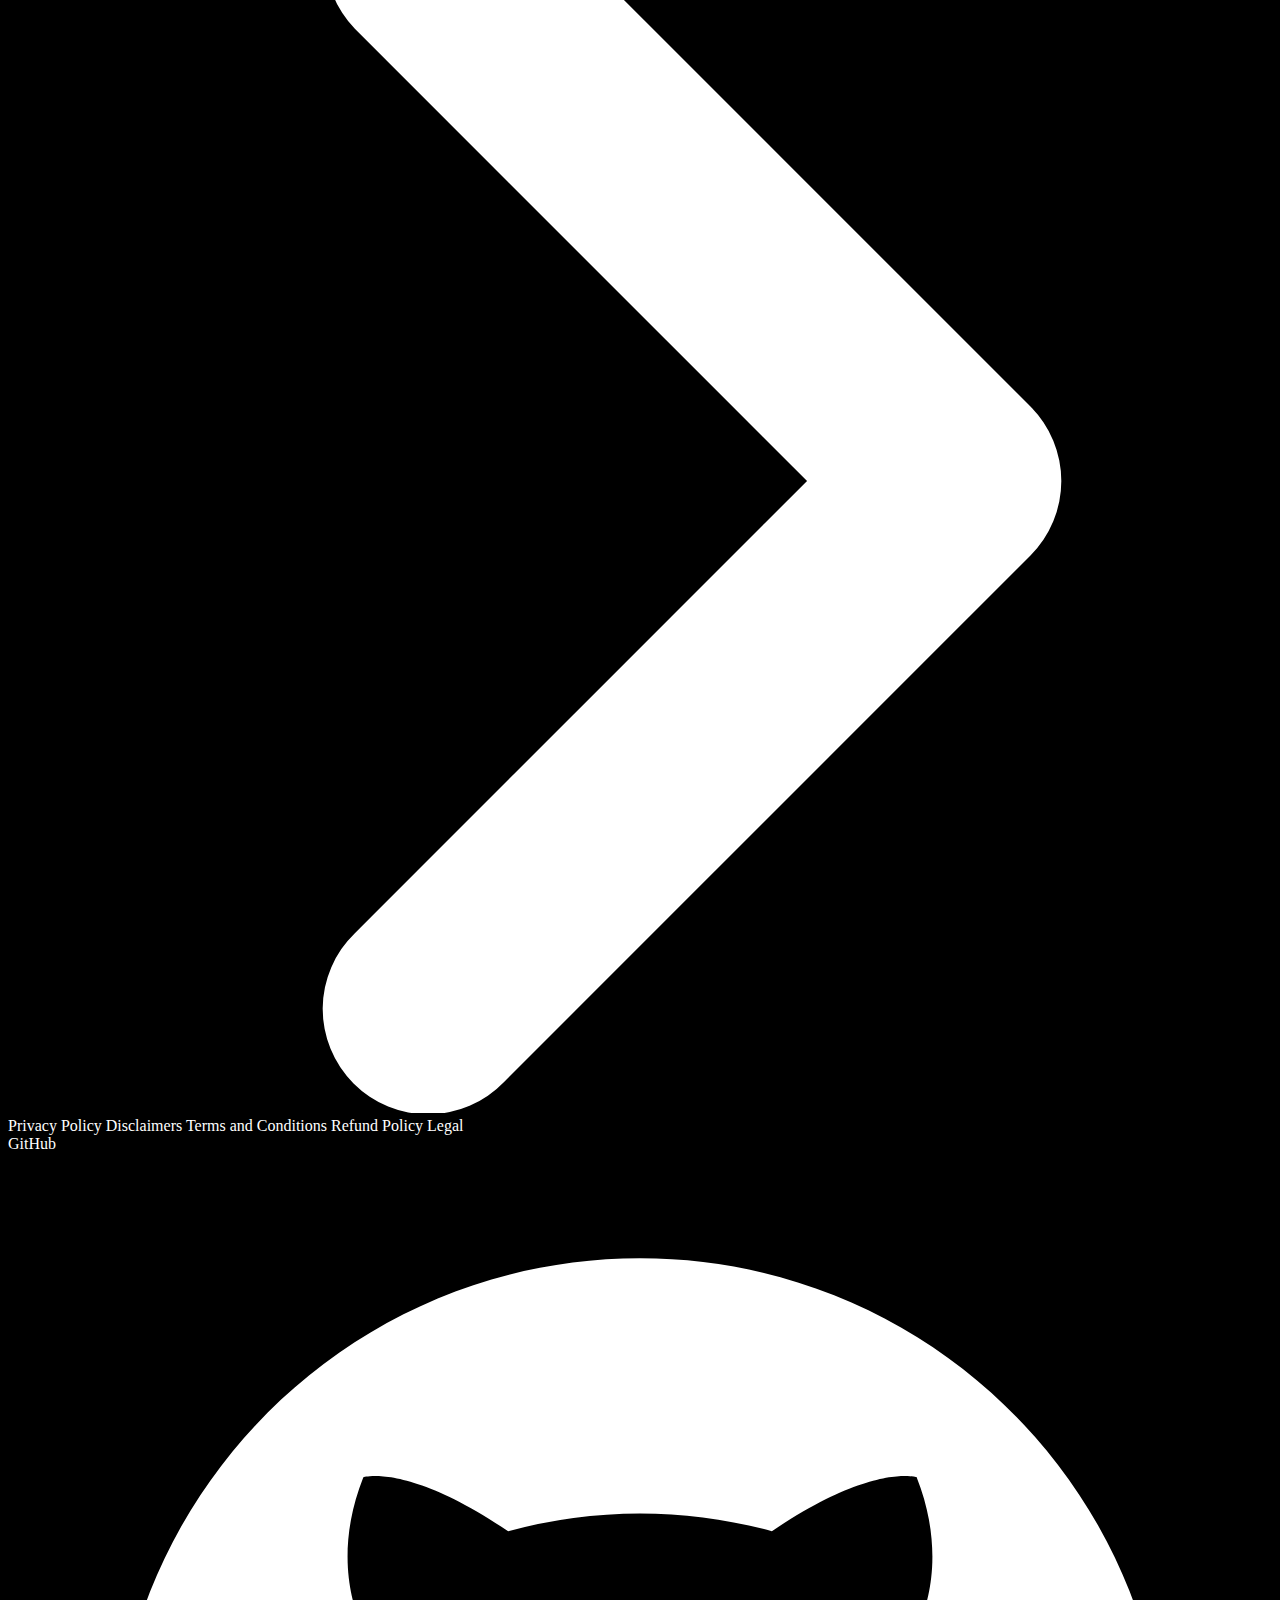
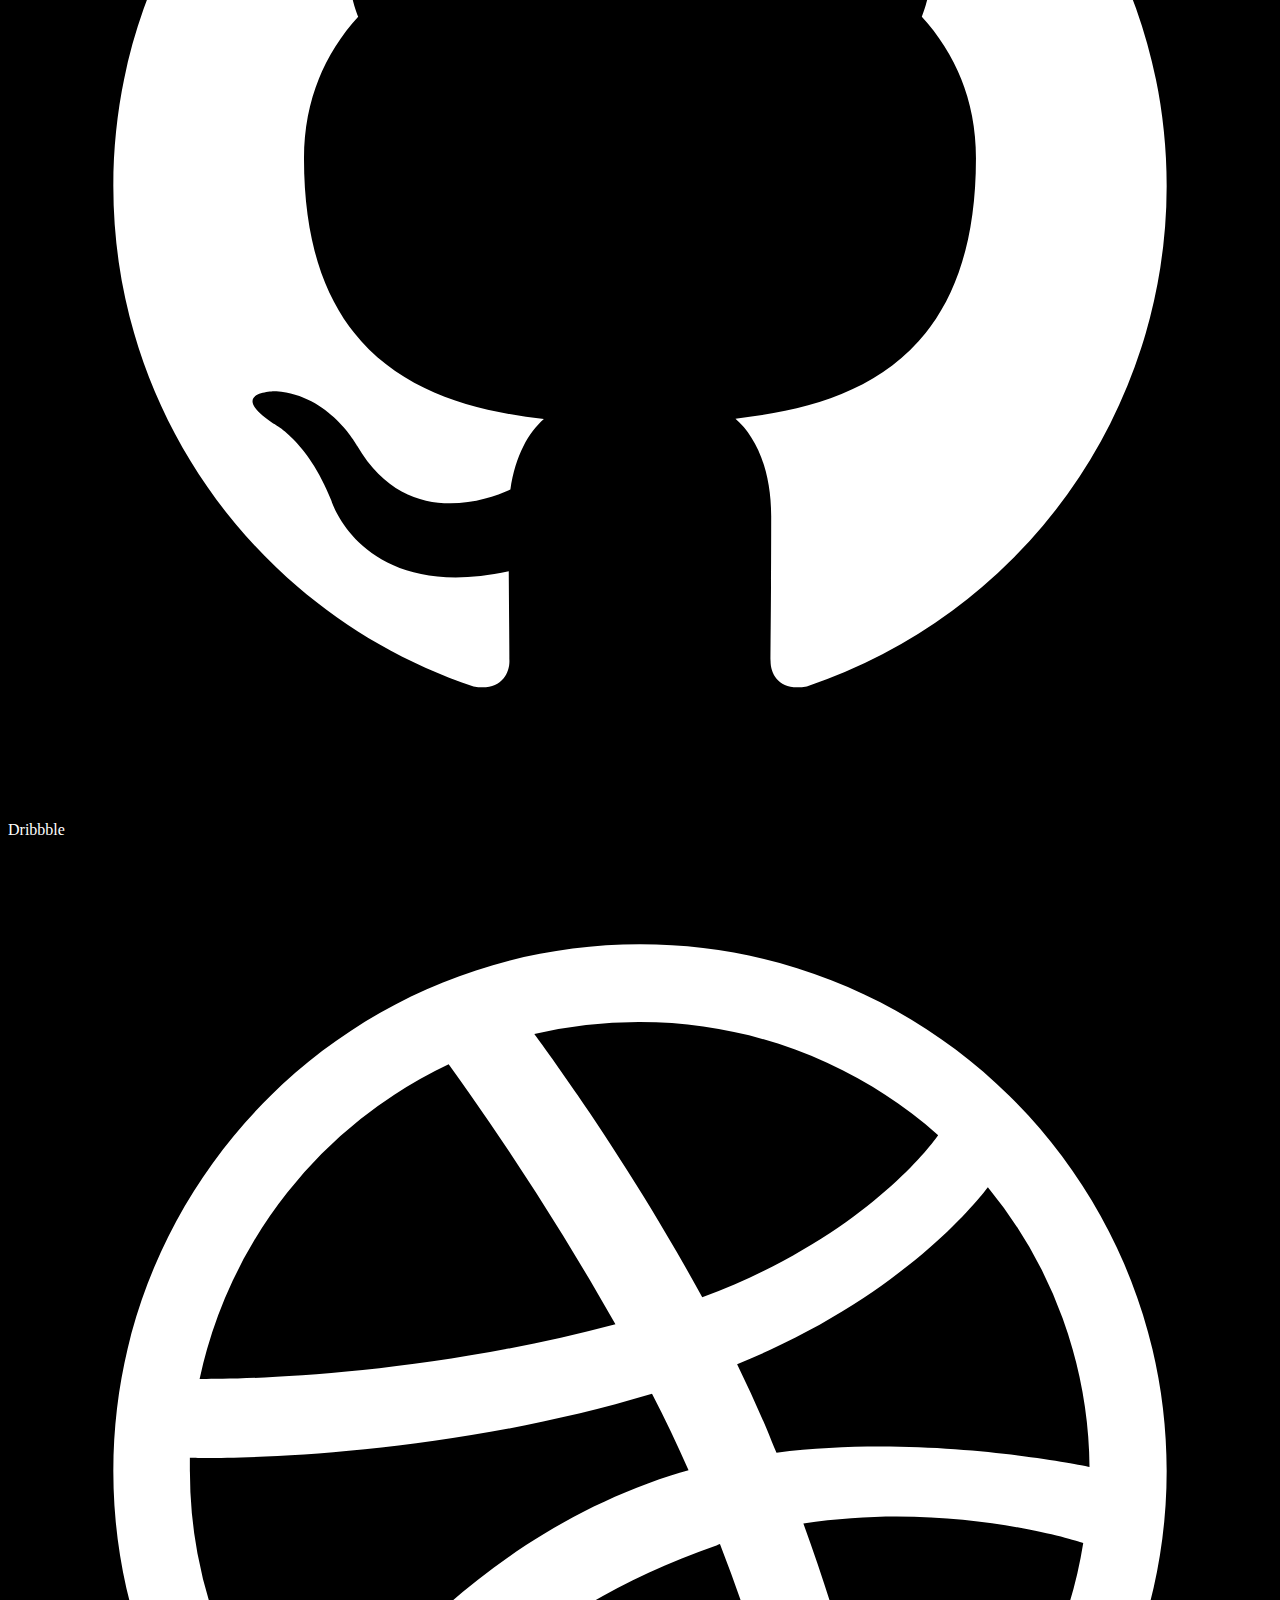
==== commit da06fa7b: "Update index.html" ====
--- a/index.html
+++ b/index.html
@@ -403,10 +403,10 @@
 
   <!-- START Section 2 - Intro and Contact -->
 
-  <section class="bg-black pt-32 md:pt-16 lg:pt-32 px-4 lg:px-8">
-  <div class="w-full mx-auto">
+<section class="bg-black pb-32 px-4 lg:px-8">
+  <div class="w-7xl mx-auto">
     <!-- Wide Service Intro - Start -->
-    <div class="mb-8 pr-8">
+    <div>
 
       <h4 class="mb-4 tracking-widest text-sm font-medium text-gray-300 uppercase">Trust over 30 years of industry experience</h4>
       <h2 class="mb-4 text-4xl lg:text-4xl xl:text-5xl leading-normal xl:leading-relaxed font-bold max-w-full">Brie Hair: Hair by Bryan.</h2>
@@ -428,7 +428,45 @@
           using eco-friendly products and implementing green practices whenever possible.
         </p>
       </div>
-      <div class="mt-32 sm:w-full flex justify-center">
+
+    </div>
+    <div class="w-full mx-auto">
+      <div class="leading-6 mb-2 xl:-mb-6 border-solid text-center">
+        <p class="mt-8 text-white text-lg lg:text-xl xl:text-3xl leading-normal xl:leading-relaxed font-thin">Only the Best Products</p>
+        <div class="grid grid-cols-2 md:grid-cols-4">
+
+          <img src="image/ray-white-greyed.svg" loading="lazy" class="block my-16 mx-auto px-2 max-h-48 w-64 my-auto py-2">
+          <img src="image/ray-white-greyed.svg" loading="lazy" class="block my-16 mx-auto px-2 max-h-48 w-64 my-auto py-2"><img src="image/ball-realty-greyed.svg" loading="lazy" class="block my-16 mx-auto px-2 max-h-48 w-64 my-auto py-2">
+          <img src="image/nwfunding-logo-greyed.svg" loading="lazy" class="block my-8 mx-auto px-2 max-h-48 w-48 my-auto py-2">
+
+        </div>
+      </div>
+    </div><!-- Wide Service Intro - End -->
+
+    <!-- Wide Service Explainers - Start -->
+
+  </div>
+</section>
+
+  <!-- END - Section 3 - Our Products -->
+
+  
+<section class="w-full bg-white px-8 lg:px-16 py-32 lg:py-16 text-black">
+ <div class="pr-8 lg:pr-16 mx-auto text-black">
+  <div class="flex flex-col lg:flex-row items-center">
+
+    <div class="w-full lg:w-2/5">
+
+      <a class="inline-block mb-6 text-3xl font-bold leading-none">
+
+      </a>
+      <h4 class="mb-2 tracking-widest text-sm font-medium text-black uppercase">One of the Gold Coast's Most Recommended Hair Dressers</h4>
+      <h3 class="mb-4 text-4xl lg:text-4xl xl:text-5xl leading-normal xl:leading-relaxed font-bold max-w-full">Gold Coast Hair and Beauty Services.</h3>
+      <p class="md:pr-8 pr-16 mb-4 w-full text-xl leading-relaxed text-gray-700">
+        At Brie Hair, we strive to provide our clients with the best possible experience from start to finish.
+        Our welcoming atmosphere and attentive staff will make you feel right at home. Book your appointment today and let us help you achieve the hair of your dreams.
+      </p>
+      <div class="mt-32 max-w-2xl flex justify-center">
         <div class="w-full">
 
           <div class="text-white max-w-3xl">
@@ -467,65 +505,23 @@
 
         </div>
       </div>
+
     </div>
-    <!-- Wide Service Intro - End -->
-
-    <!-- Wide Service Explainers - Start -->
+
+    <div class="w-full lg:w-3/5">
+
+      <div class="max-w-full">
+
+        <img src="image/gold-coast-best-hair-dresser-female-style-cuts.webp" loading="lazy" class="block object-contain w-full h-full rounded-2xl">
+
+      </div>
+    </div>
 
   </div>
+ </div>
 </section>
   
-  
-  
-   <!-- START - Section 3 - Our Products -->
-  
-  <section class="bg-black px-8 lg:px-16 py-32 lg:py-16 mt-0">
-    <div class="max-w-full mx-auto">
-      <div class="leading-6 mb-2 xl:-mb-6 border-solid text-center">
-        <p class="mb-2 text-white text-lg lg:text-xl xl:text-3xl leading-normal xl:leading-relaxed font-thin">Only the Best Products</p>
-        <div class="grid grid-cols-2 md:grid-cols-3 gap-6">
-
-          <img src="image/ray-white-greyed.svg" loading="lazy" class="block my-16 mx-auto px-2 max-h-48 w-64 my-auto py-2">
-          <img src="image/ball-realty-greyed.svg" loading="lazy" class="block my-16 mx-auto px-2 max-h-48 w-64 my-auto py-2">
-          <img src="image/nwfunding-logo-greyed.svg" loading="lazy" class="block my-8 mx-auto px-2 max-h-48 w-48 my-auto py-2">
-
-        </div>
-      </div>
-    </div>
-  </section>
-
-  <!-- END - Section 3 - Our Products -->
-
-  <section class="w-full bg-white px-8 lg:px-16 py-32 lg:py-16 text-black">
-    <div class="pr-8 lg:pr-16 mx-auto text-black">
-      <div class="flex flex-col lg:flex-row items-center">
-
-        <div class="w-full lg:w-2/5">
-
-          <a class="inline-block mb-6 text-3xl font-bold leading-none">
-
-          </a>
-          <h4 class="mb-2 tracking-widest text-sm font-medium text-black uppercase">One of the Gold Coast's Most Recommended Hair Dressers</h4>
-          <h3 class="mb-4 text-4xl lg:text-4xl xl:text-5xl leading-normal xl:leading-relaxed font-bold max-w-full">Gold Coast Hair and Beauty Services.</h3>
-          <p class="md:pr-8 pr-16 mb-4 w-full text-xl leading-relaxed text-gray-700">
-            At Brie Hair, we strive to provide our clients with the best possible experience from start to finish. 
-            Our welcoming atmosphere and attentive staff will make you feel right at home. Book your appointment today and let us help you achieve the hair of your dreams.
-          </p>
-
-        </div>
-
-        <div class="w-full lg:w-3/5">
-
-          <div class="max-w-full">
-            
-            <img src="image/gold-coast-best-hair-dresser-female-style-cuts.webp" loading="lazy" class="block object-contain w-full h-full rounded-2xl">
-
-          </div>
-        </div>
-
-      </div>
-    </div>
-  </section><!-- START - Section 4 - Products - High Conversion Grid - Velocity.6 -->
+  <!-- START - Section 4 - Products - High Conversion Grid - Velocity.6 -->
 
   <section class="pt-8 pb-32 px-4 lg:px-8 bg-black">
     <div class="mb-8">
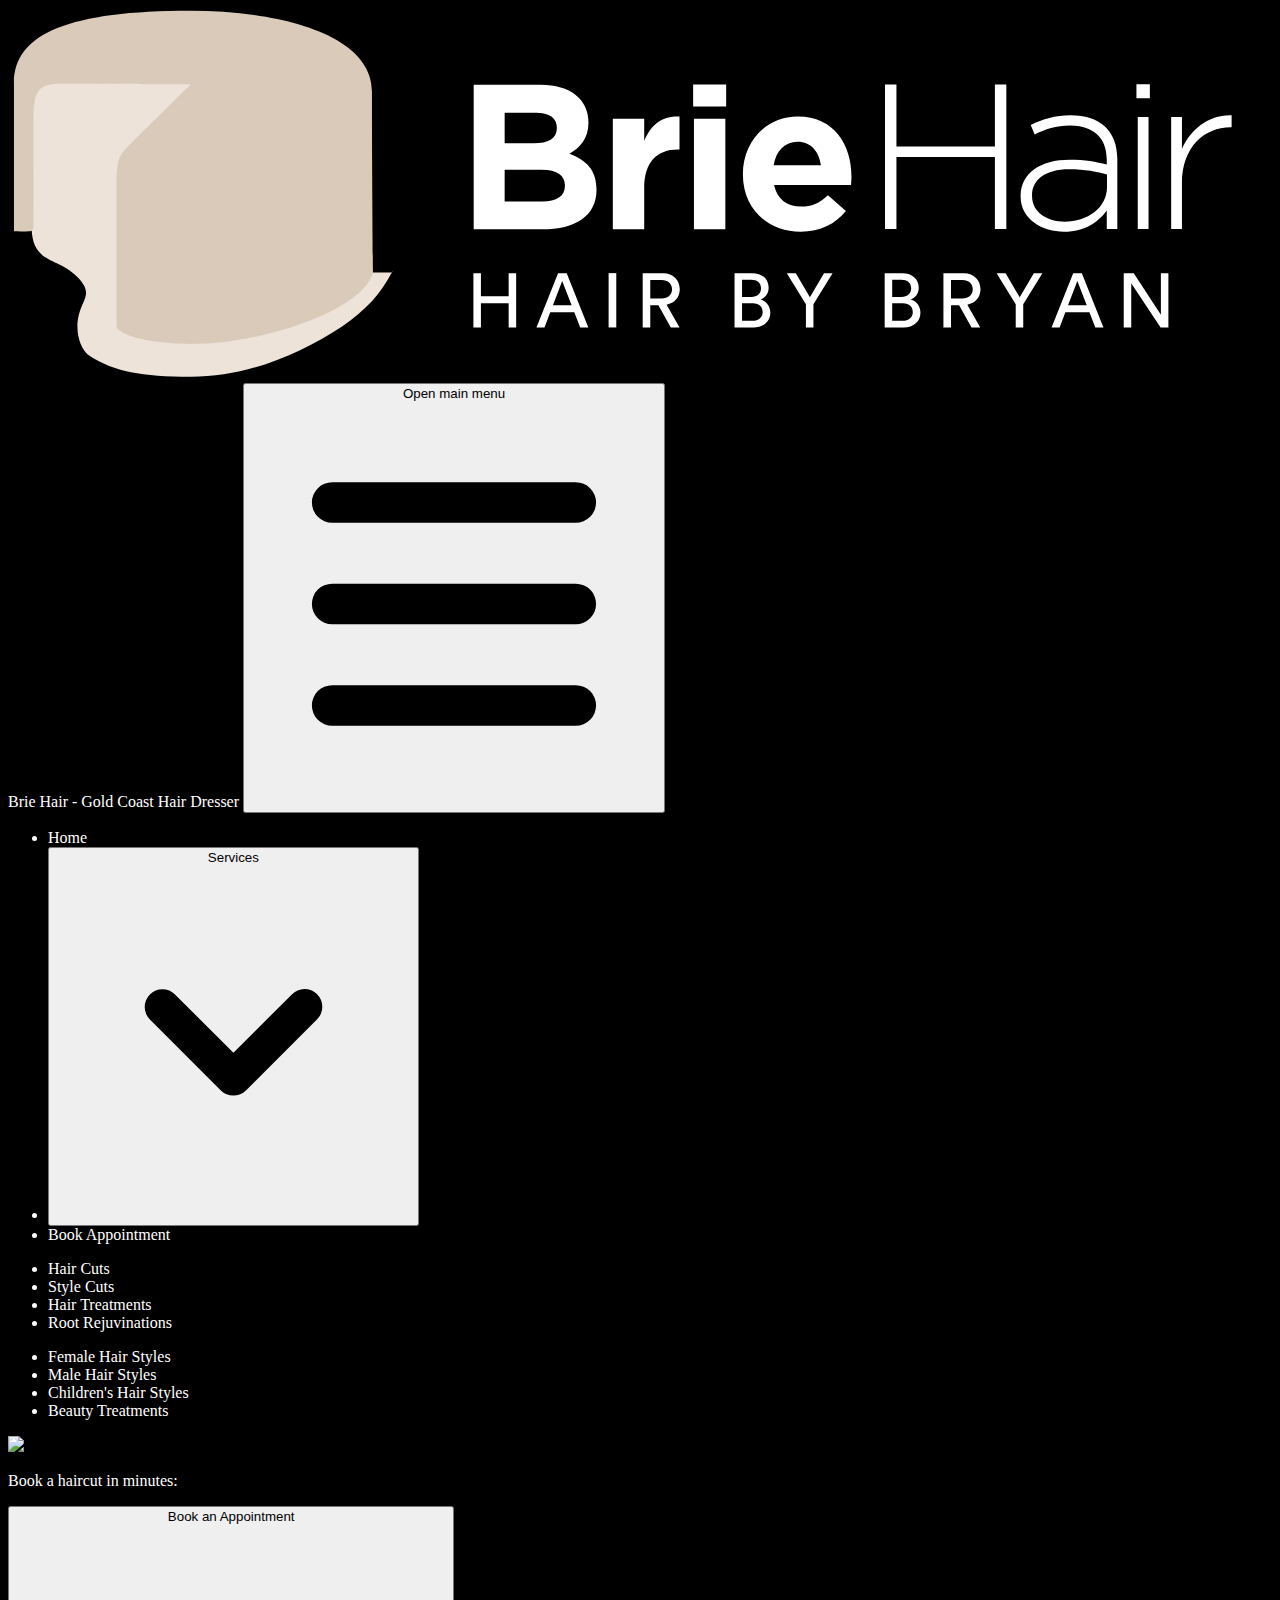
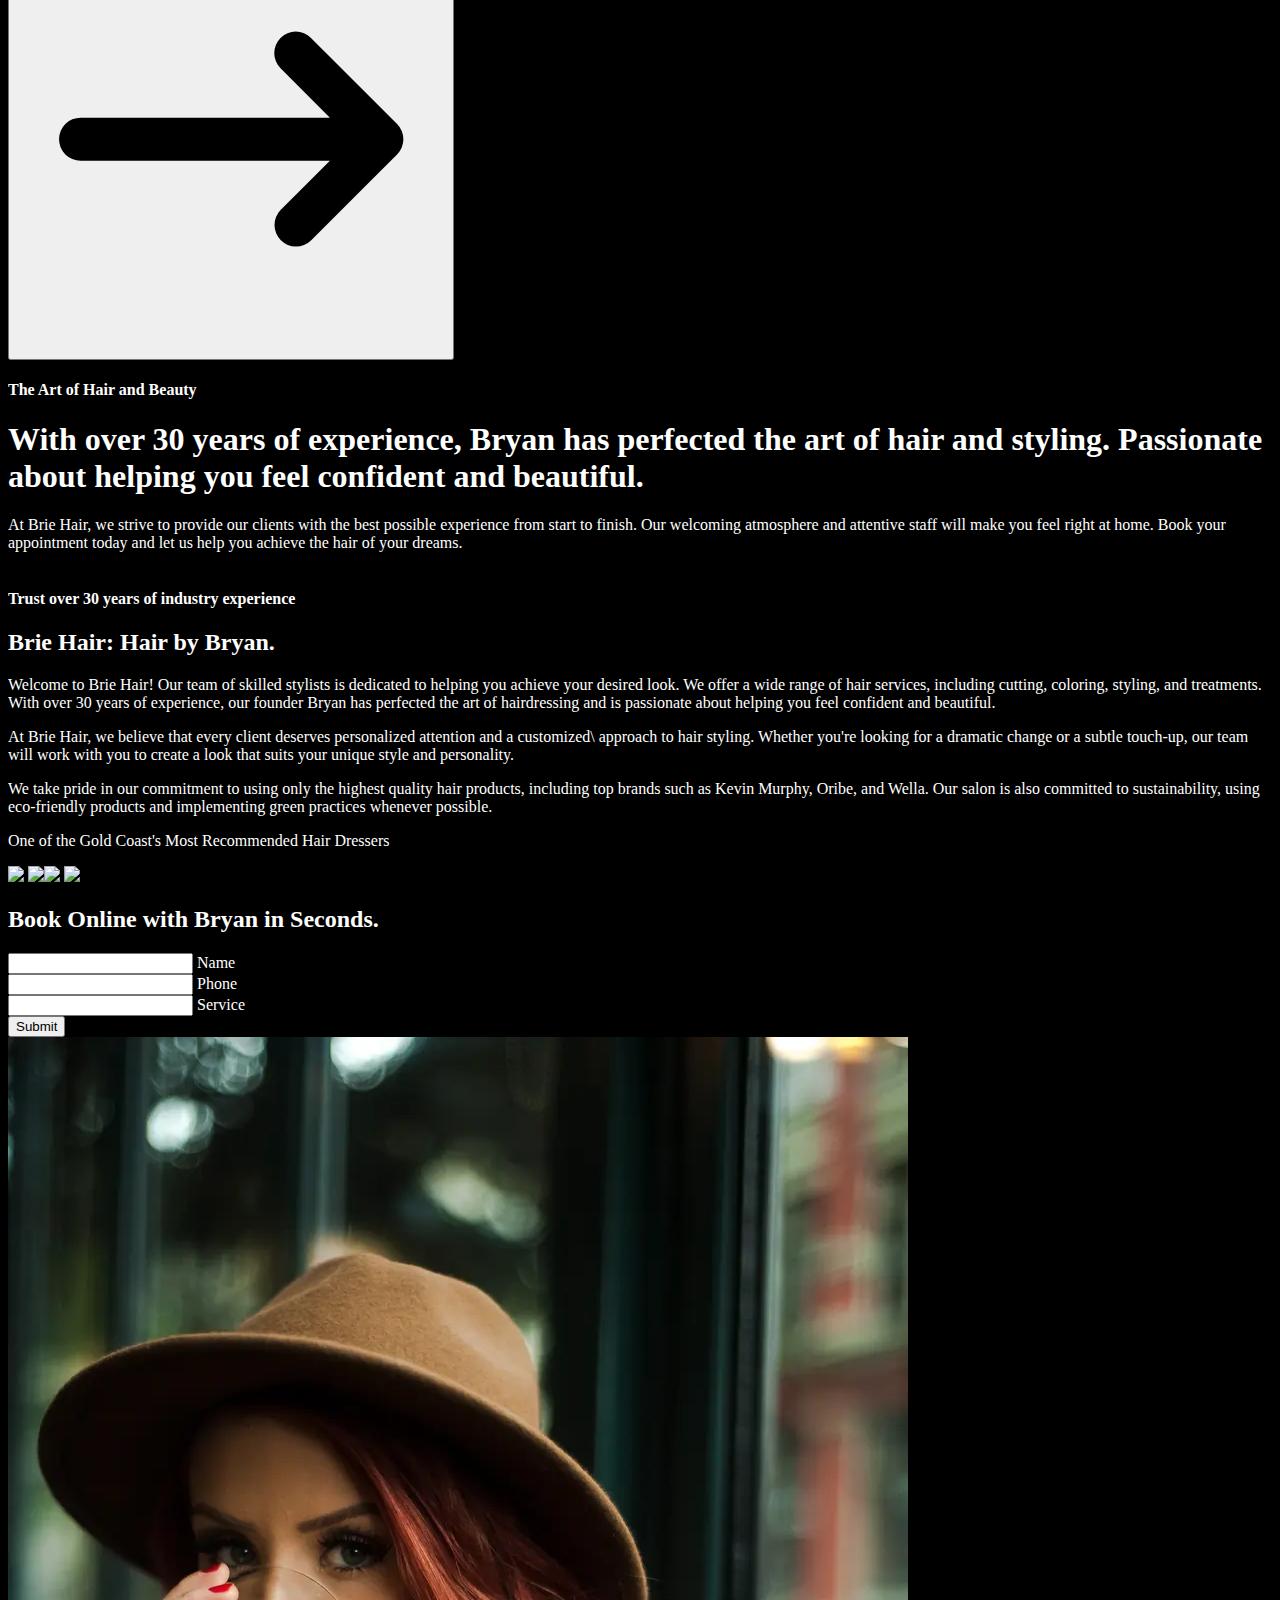
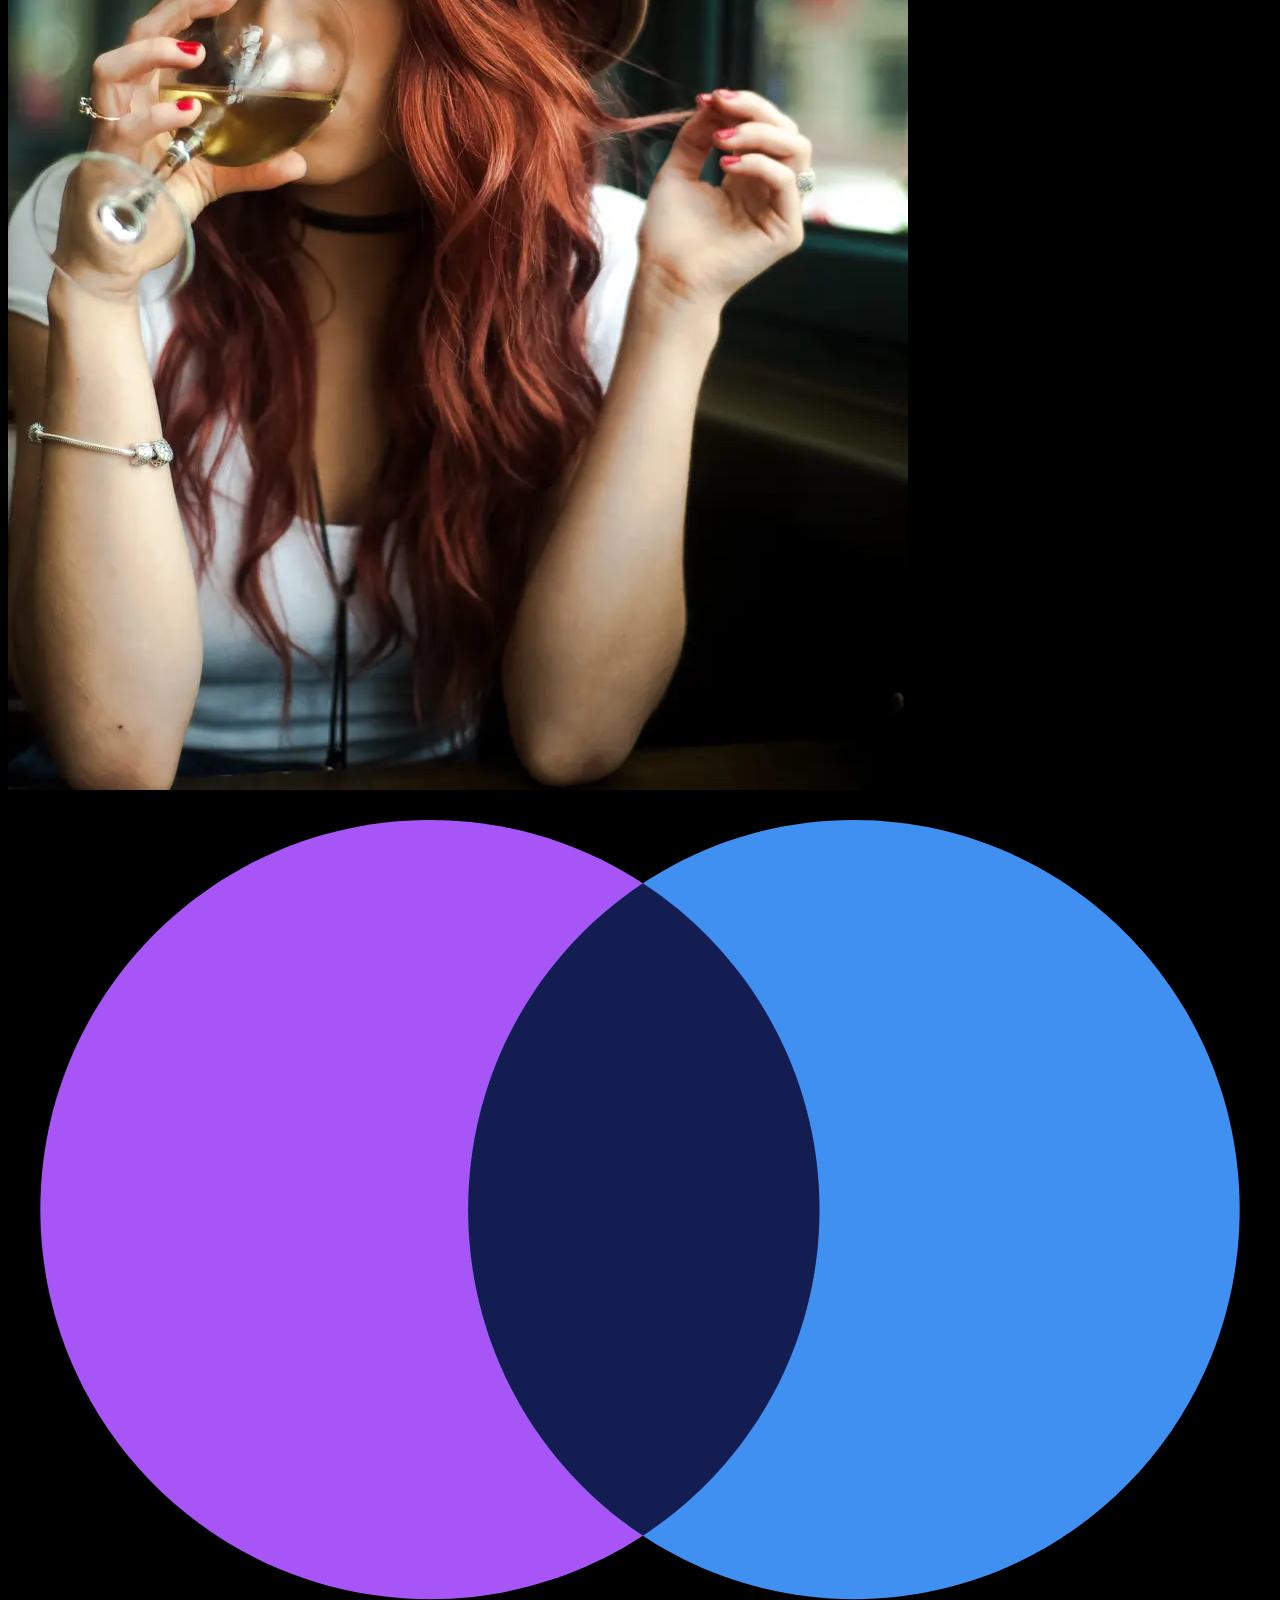
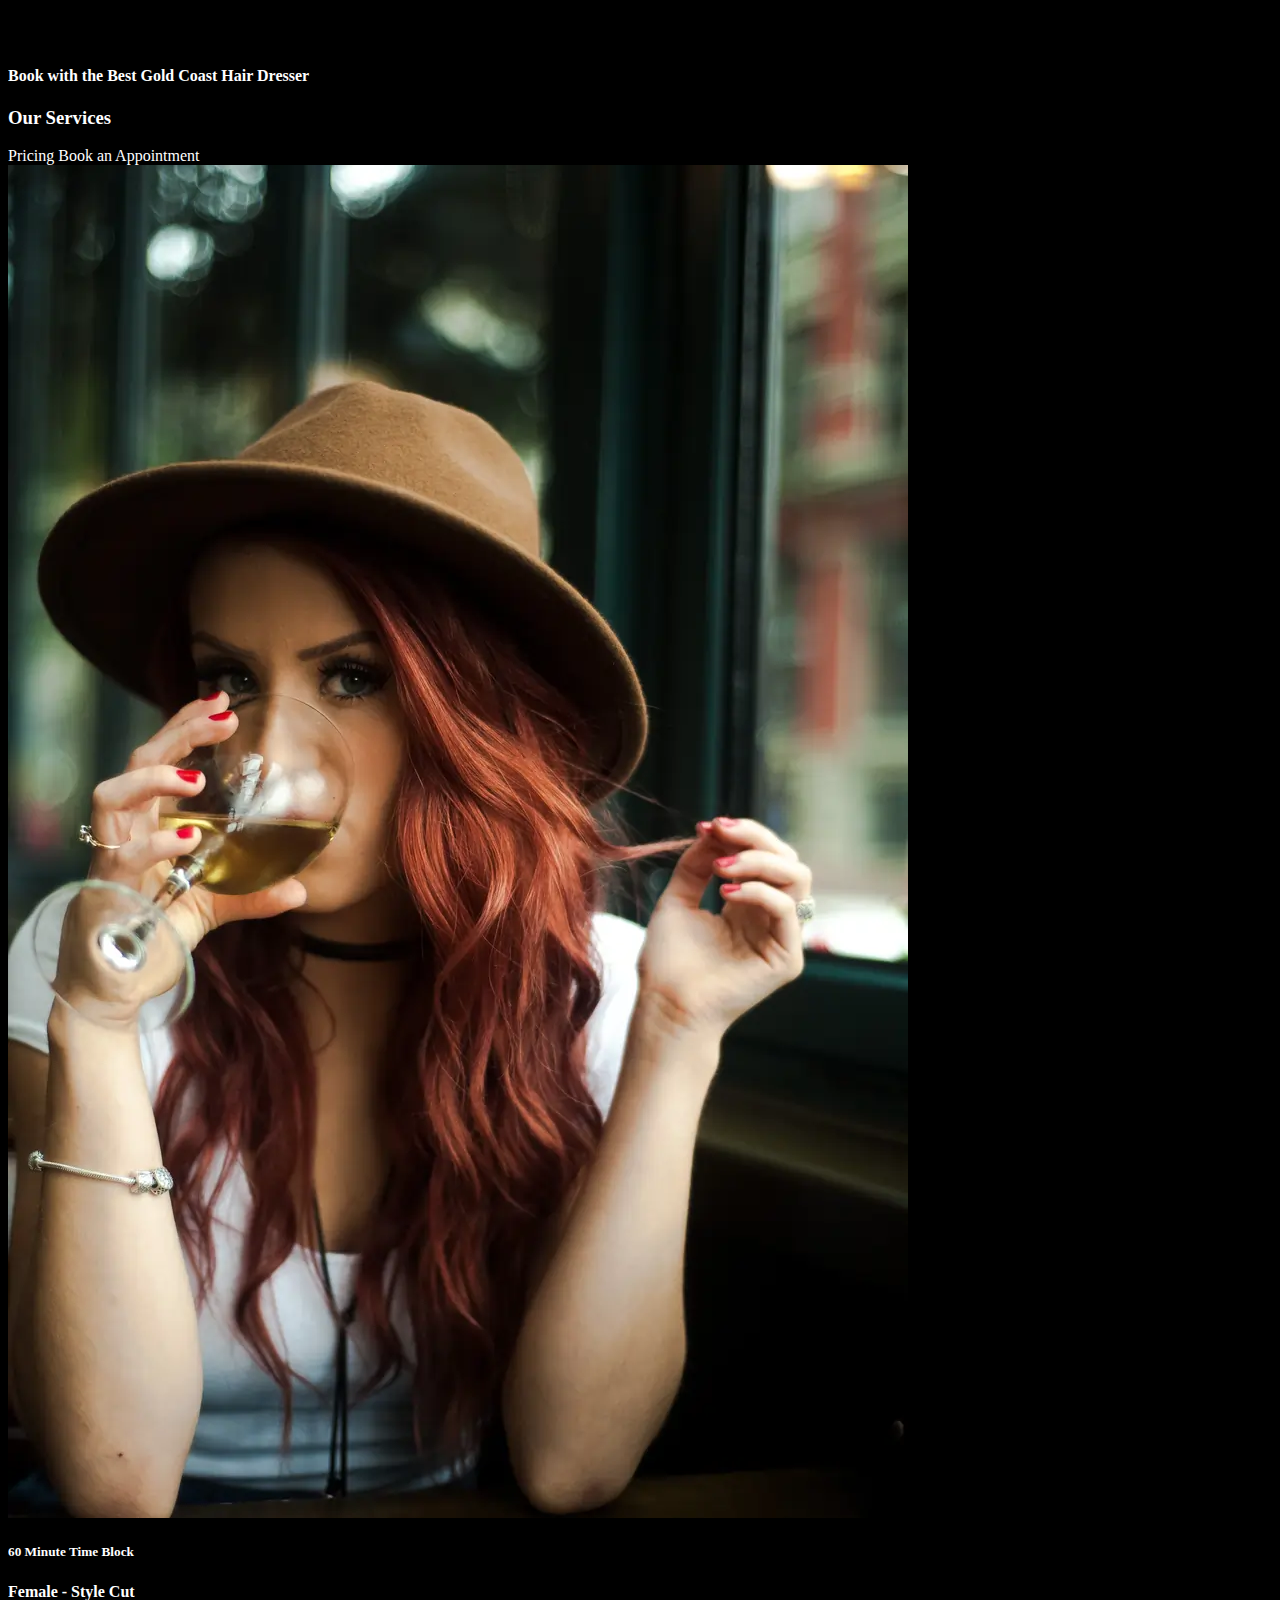
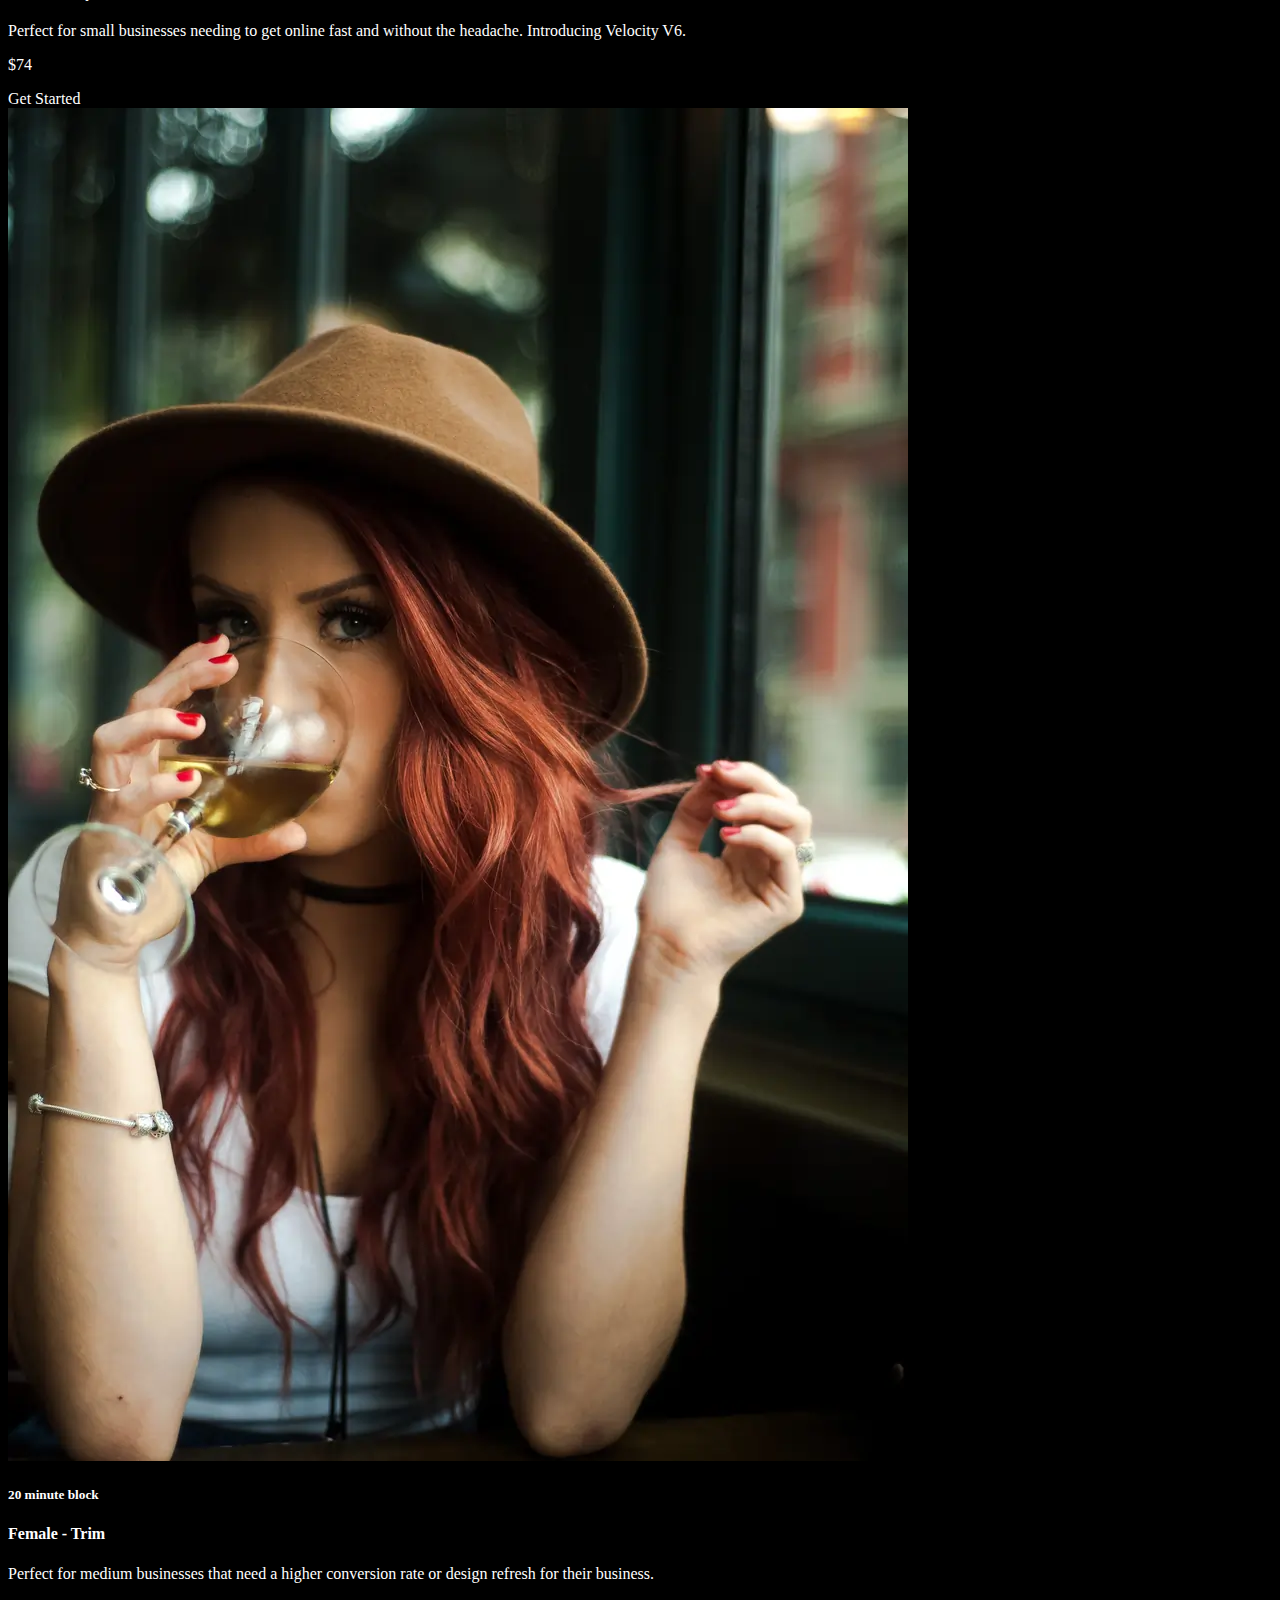
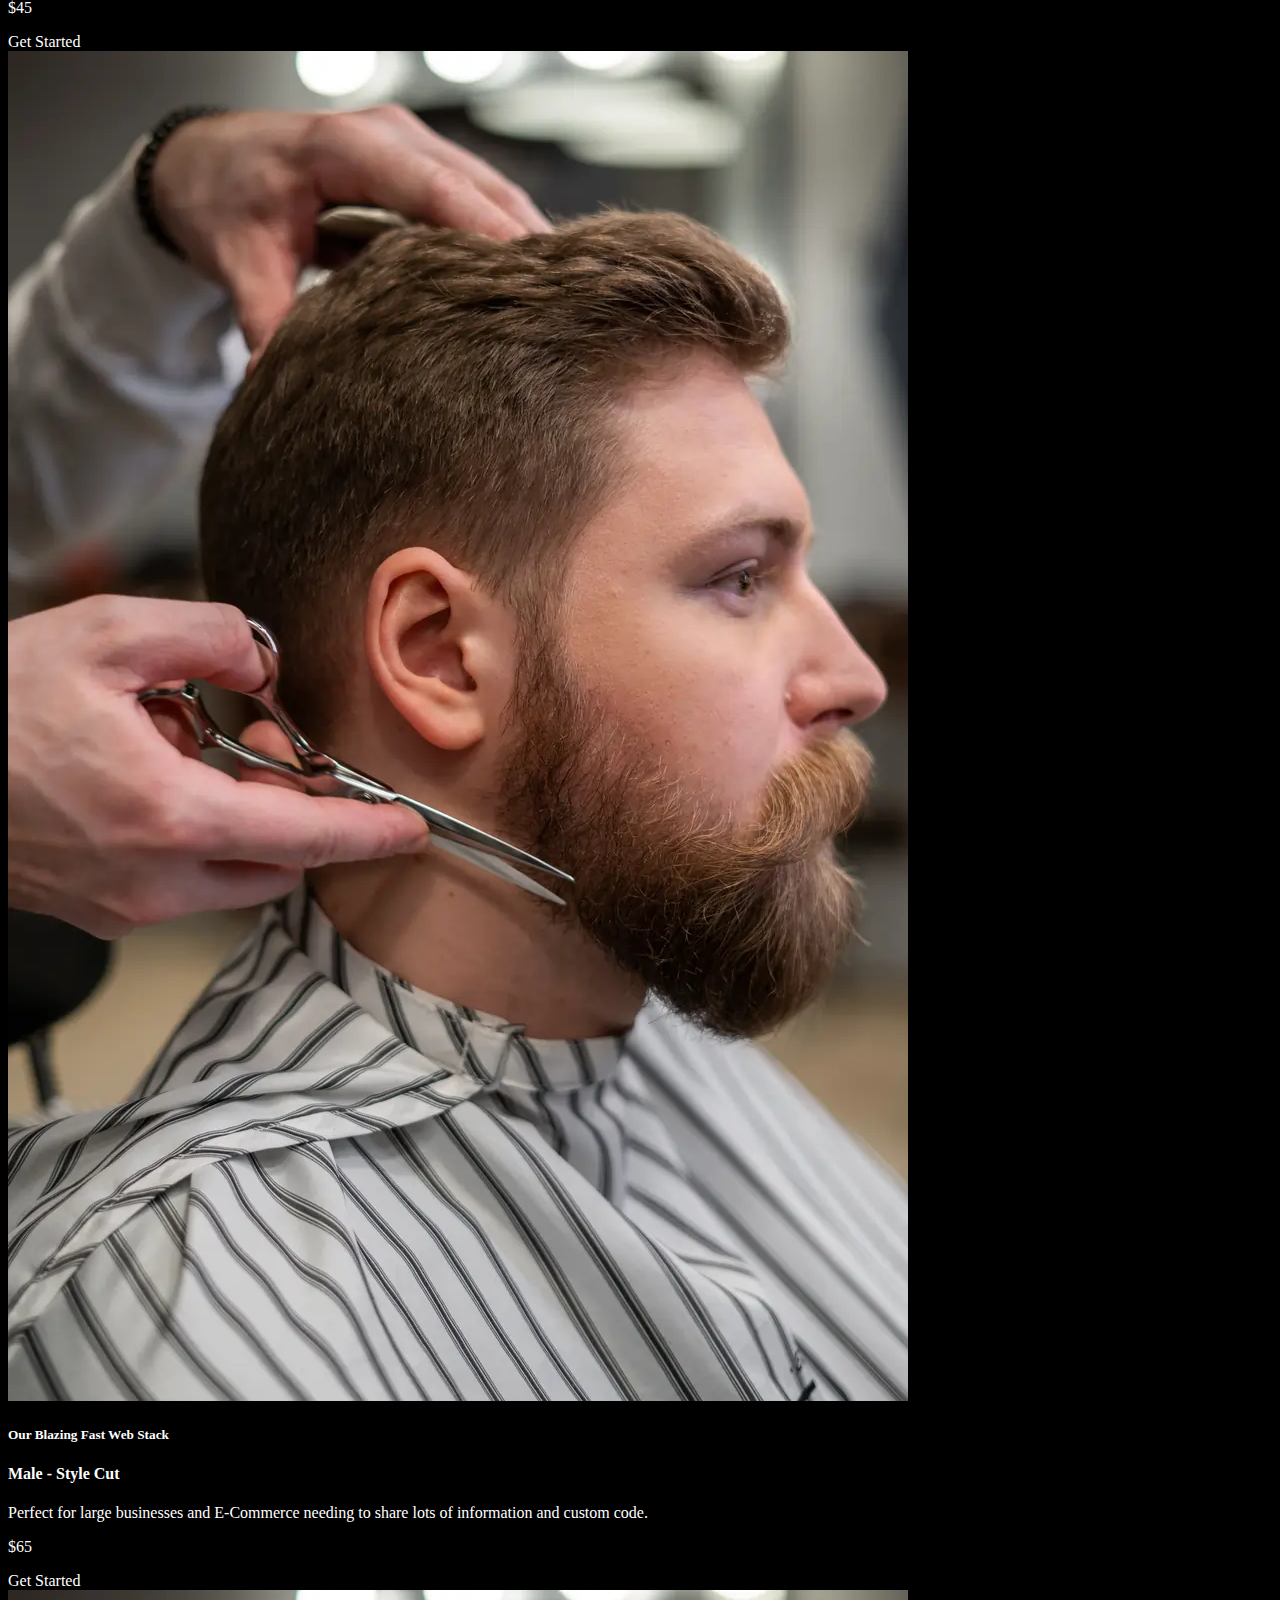
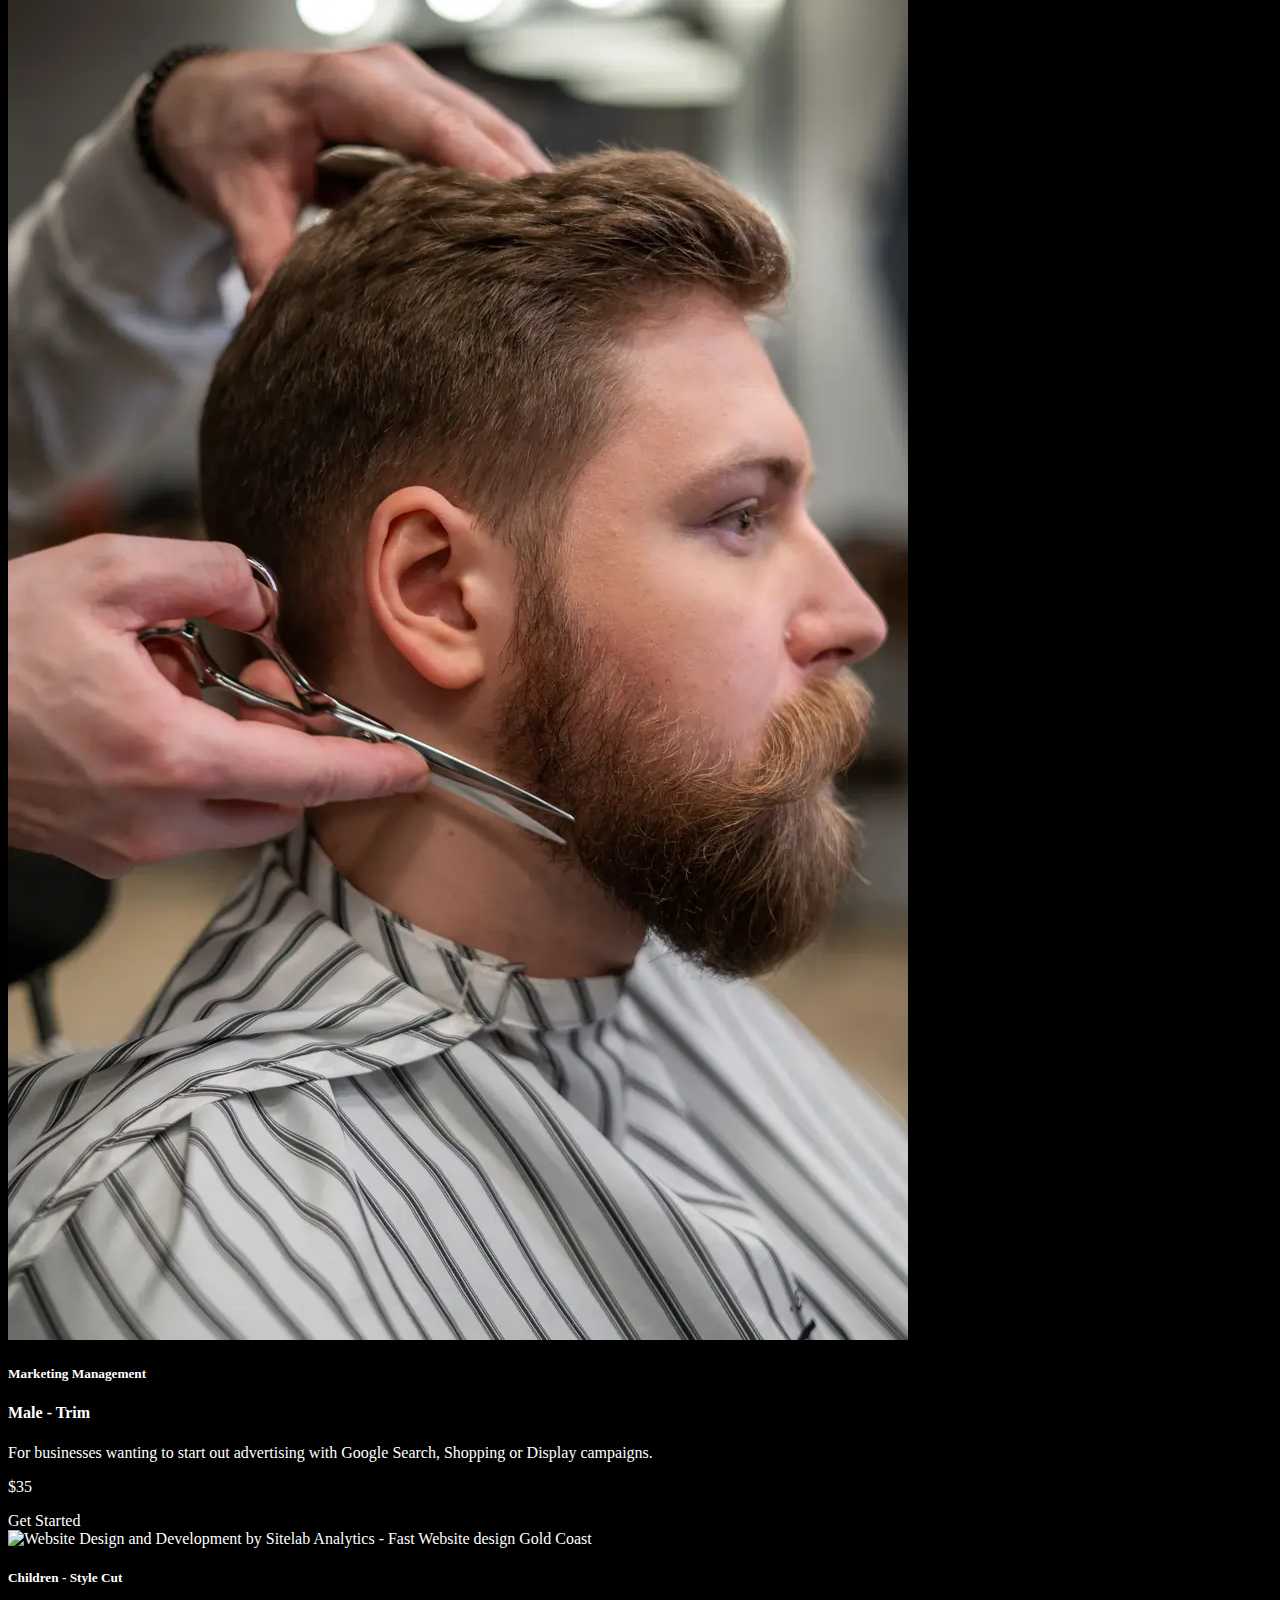
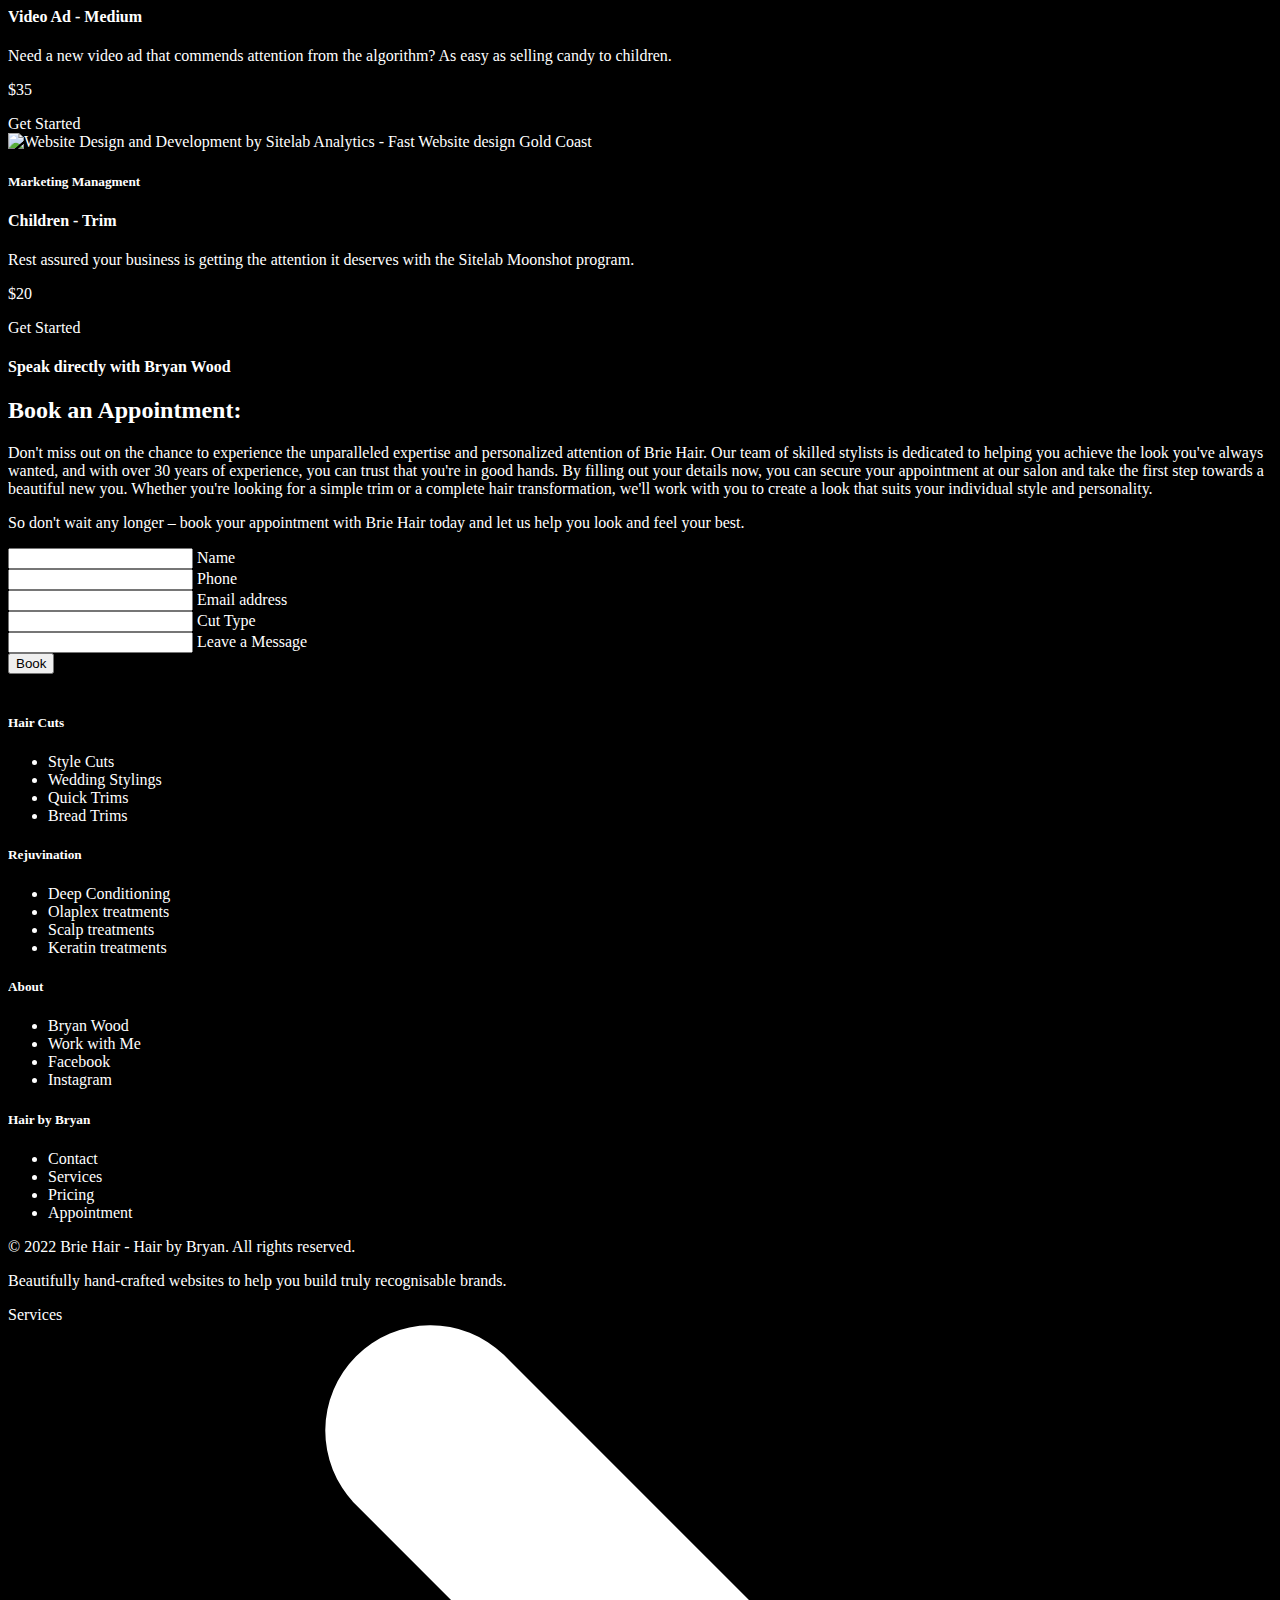
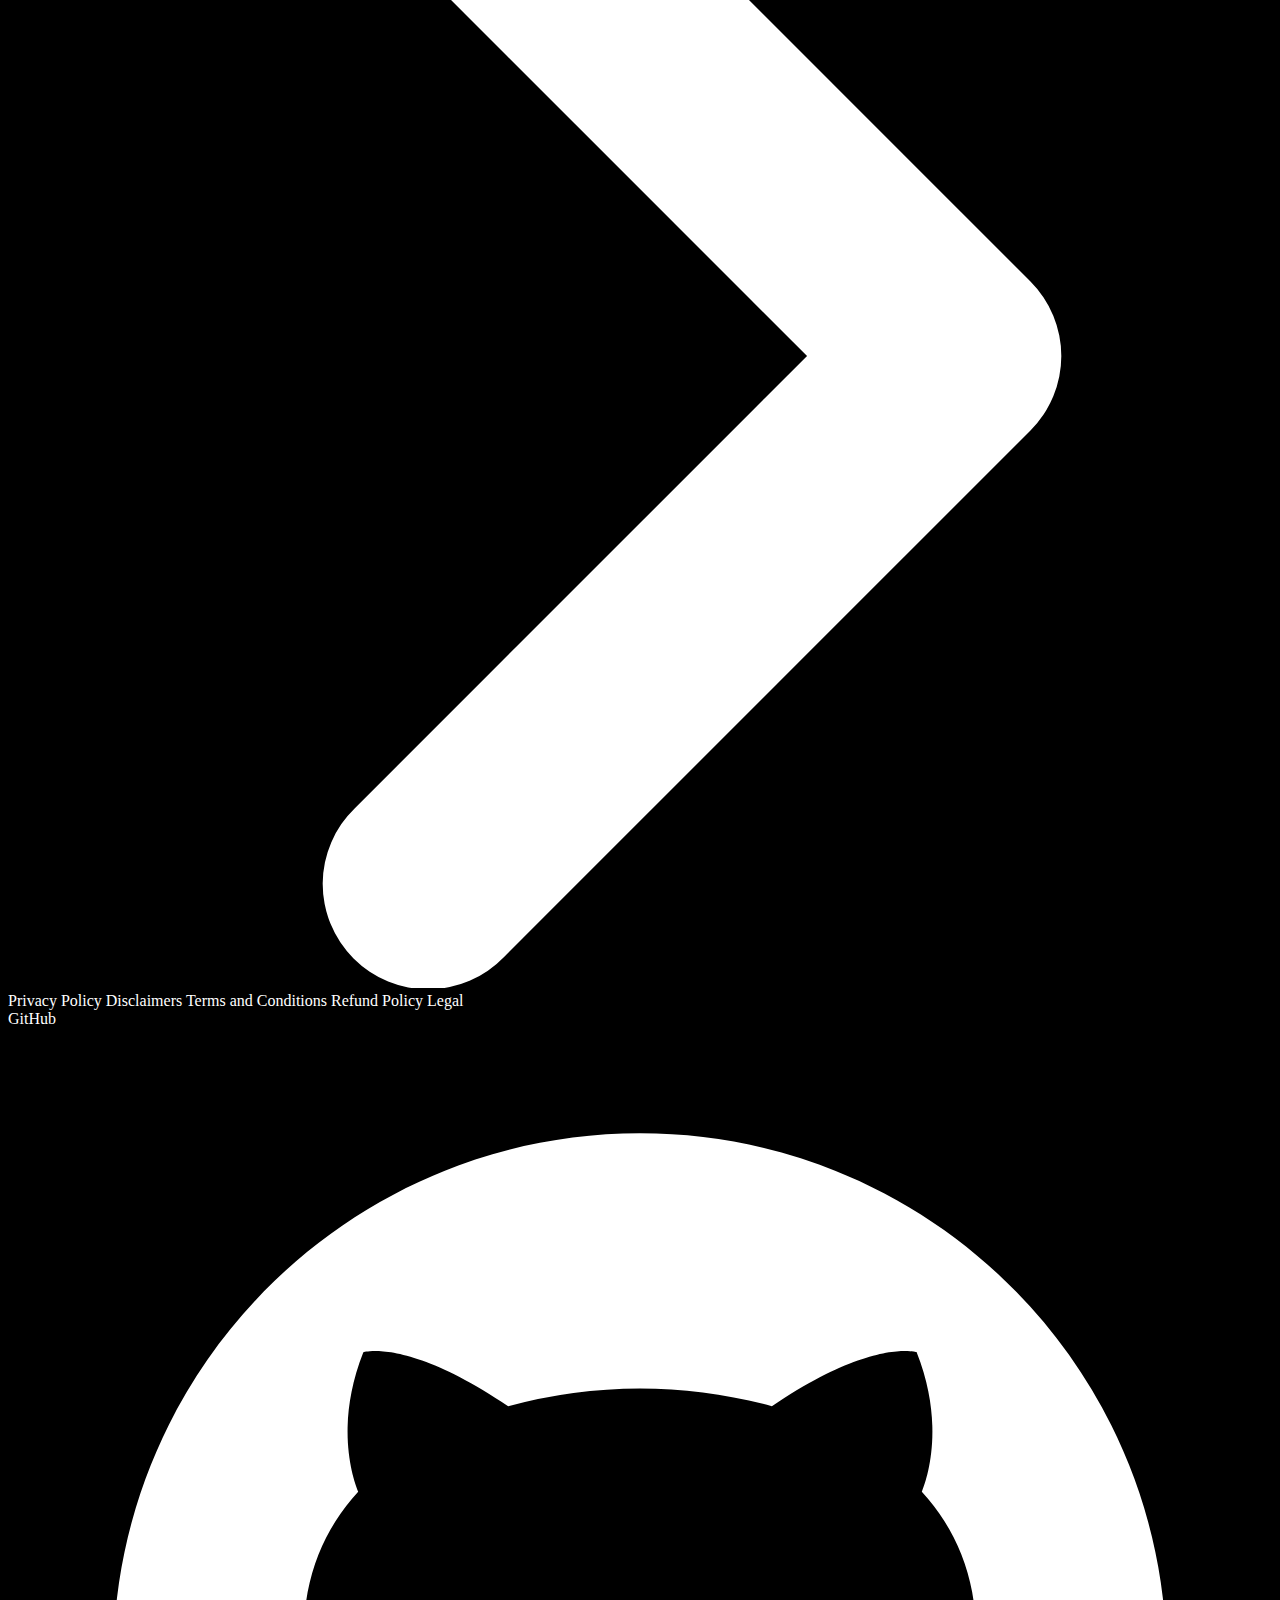
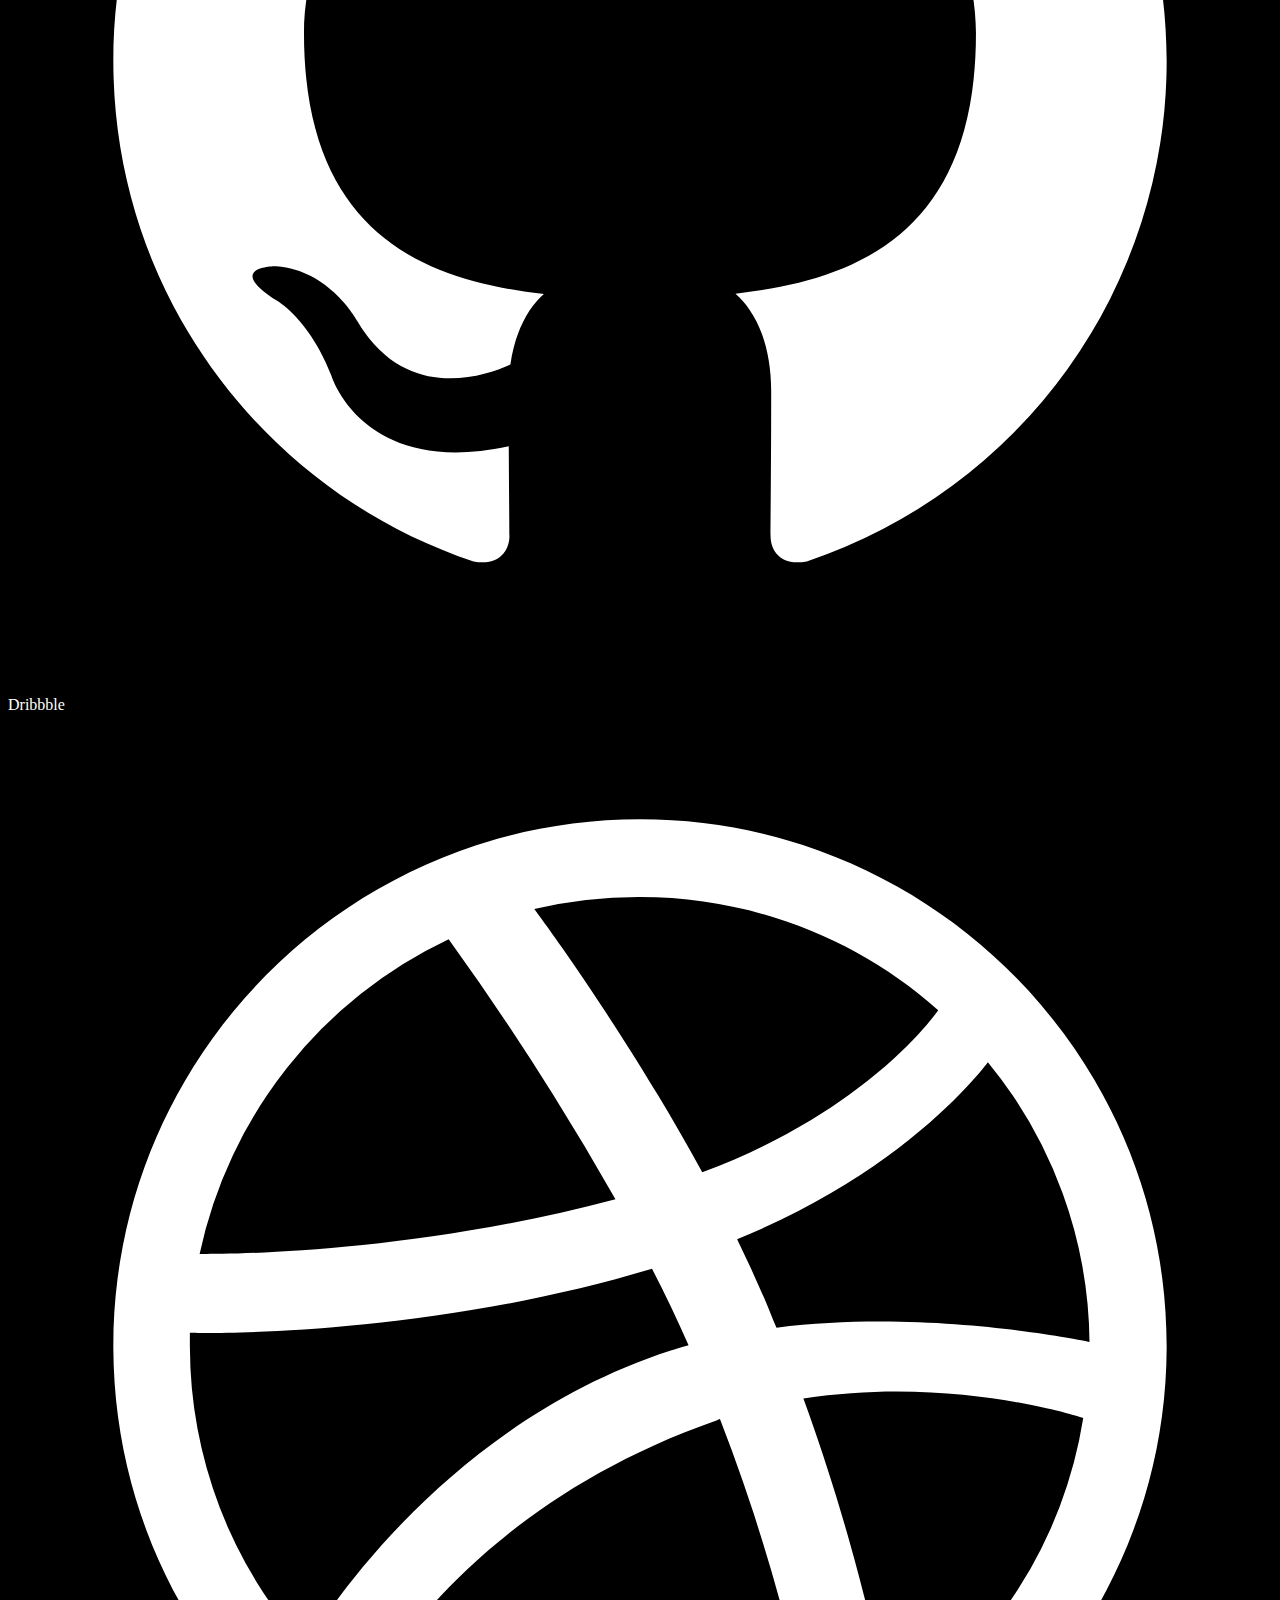
==== commit ed45b3c1: "Update index.html" ====
--- a/index.html
+++ b/index.html
@@ -370,26 +370,27 @@
 
   <!-- Start Section 1 - Hero  -->
 
-<section class="bg-black text-white px-8 lg:px-16">
+<section class="bg-black text-white px-8 lg:px-16 pt-8">
   <div class="mx-auto max-w-full">
     <div class="flex flex-wrap-reverse flex-row items-center justify-center">
       <div class="sm:w-full flex justify-center">
-        
-        
 
       </div>
       <div class="sm:w-full mb-4 pr-2 xl:pr-8">
 
-        <h4 class="mt-32 mb-4 tracking-widest text-sm font-medium text-gray-300 uppercase">The Art of Hair and Beauty</h4>
-        <div class="text-white pr-4">
-          <h1 id="heroHead" class="mb-32 text-7xl tracking-snug leading-snug font-bold max-w-full">
+        <div class="text-white pr-4 my-32">
+          <h4 class="mb-4 tracking-widest text-sm font-medium text-gray-300 uppercase">The Art of Hair and Beauty</h4>
+          <h1 id="heroHead" class="mb-8 text-7xl tracking-snug leading-snug font-bold max-w-full">
             With over 30 years of
             experience, Bryan has
             perfected the art of hair
             and styling. Passionate
             about helping you feel
-            confident and beautiful.
-          </h1>
+            confident and beautiful.</h1>
+          <p class="md:pr-8 pr-16 mb-4 max-w-5xl text-xl leading-relaxed text-white">
+            At Brie Hair, we strive to provide our clients with the best possible experience from start to finish.
+            Our welcoming atmosphere and attentive staff will make you feel right at home. Book your appointment today and let us help you achieve the hair of your dreams.
+          </p>
         </div>
 
       </div>
@@ -432,7 +433,7 @@
     </div>
     <div class="w-full mx-auto">
       <div class="leading-6 mb-2 xl:-mb-6 border-solid text-center">
-        <p class="mt-8 text-white text-lg lg:text-xl xl:text-3xl leading-normal xl:leading-relaxed font-thin">Only the Best Products</p>
+        <p class="mb-2 tracking-widest text-sm font-medium text-black uppercase">One of the Gold Coast's Most Recommended Hair Dressers</p>
         <div class="grid grid-cols-2 md:grid-cols-4">
 
           <img src="image/ray-white-greyed.svg" loading="lazy" class="block my-16 mx-auto px-2 max-h-48 w-64 my-auto py-2">
@@ -448,30 +449,26 @@
   </div>
 </section>
 
-  <!-- END - Section 3 - Our Products -->
+  <!-- END - Section 3 - Simple Contact -->
 
   
-<section class="w-full bg-white px-8 lg:px-16 py-32 lg:py-16 text-black">
+<section class="w-full bg-white px-8 lg:px-16 py-32 text-black">
  <div class="pr-8 lg:pr-16 mx-auto text-black">
   <div class="flex flex-col lg:flex-row items-center">
 
-    <div class="w-full lg:w-2/5">
+    <div class="w-full lg:w-1/2">
 
       <a class="inline-block mb-6 text-3xl font-bold leading-none">
 
       </a>
-      <h4 class="mb-2 tracking-widest text-sm font-medium text-black uppercase">One of the Gold Coast's Most Recommended Hair Dressers</h4>
-      <h3 class="mb-4 text-4xl lg:text-4xl xl:text-5xl leading-normal xl:leading-relaxed font-bold max-w-full">Gold Coast Hair and Beauty Services.</h3>
-      <p class="md:pr-8 pr-16 mb-4 w-full text-xl leading-relaxed text-gray-700">
-        At Brie Hair, we strive to provide our clients with the best possible experience from start to finish.
-        Our welcoming atmosphere and attentive staff will make you feel right at home. Book your appointment today and let us help you achieve the hair of your dreams.
-      </p>
-      <div class="mt-32 max-w-2xl flex justify-center">
+      
+      
+      
+      <div class="text-black w-full pr-16 flex justify-center">
         <div class="w-full">
 
-          <div class="text-white max-w-3xl">
-            <h5 class="mb-4 tracking-widest text-sm font-medium text-gray-300 uppercase">One of the Gold Coast's most recommended Hair Dressers</h5>
-            <h2 class="mb-4 text-4xl lg:text-4xl xl:text-5xl leading-normal xl:leading-relaxed font-bold max-w-full">Book Online with Bryan in Seconds.</h2>
+          <div class="max-w-3xl">
+            <h2 class="mb-4 text-7xl leading-normal xl:leading-relaxed font-bold max-w-full">Book Online with Bryan in Seconds.</h2>
           </div>
           <form method="POST" name="Simple Contact">
             <input type="hidden" name="form-name" value="Simple Contact">
@@ -508,11 +505,11 @@
 
     </div>
 
-    <div class="w-full lg:w-3/5">
-
-      <div class="max-w-full">
-
-        <img src="image/gold-coast-best-hair-dresser-female-style-cuts.webp" loading="lazy" class="block object-contain w-full h-full rounded-2xl">
+    <div class="w-full lg:w-1/2">
+
+      <div class="">
+
+        <img src="image/gold-coast-best-hair-dresser-female-style-cuts.webp" loading="lazy" class="block object-contain max-w-xl rounded-2xl mx-auto">
 
       </div>
     </div>
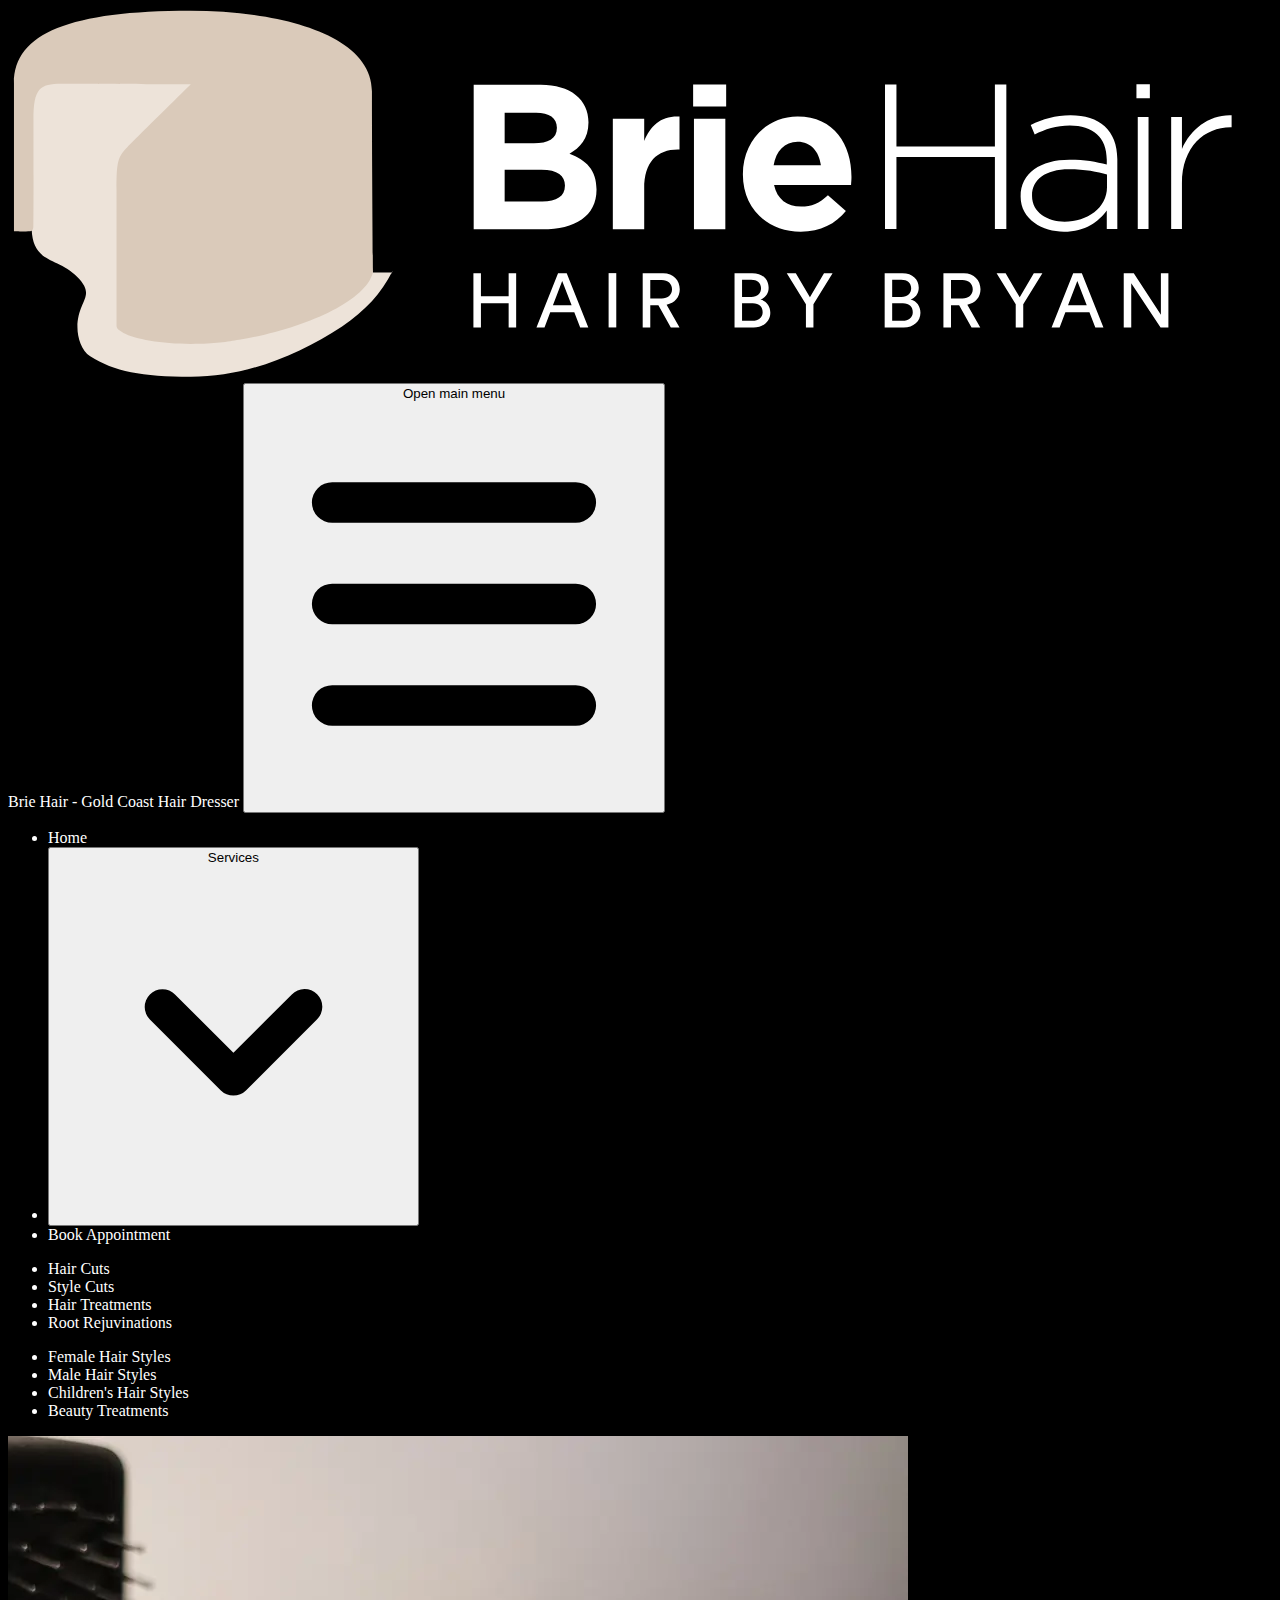
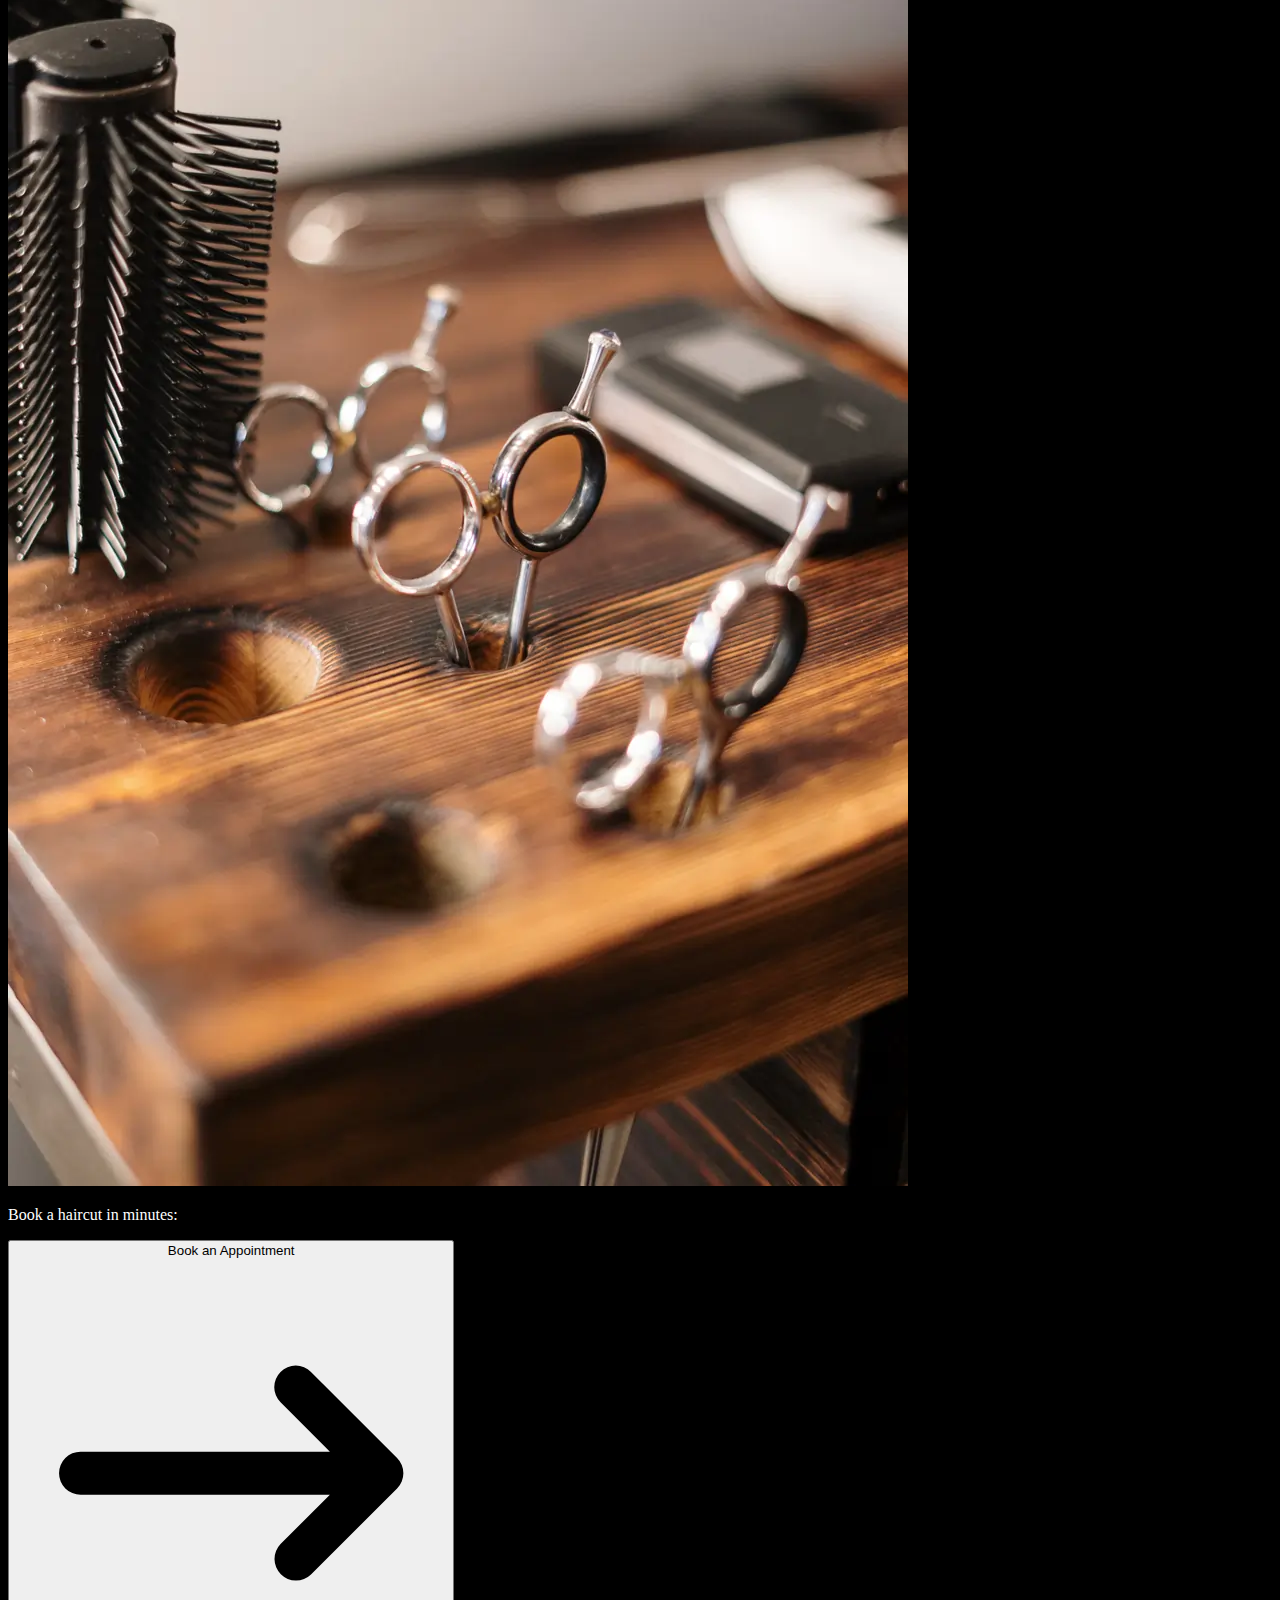
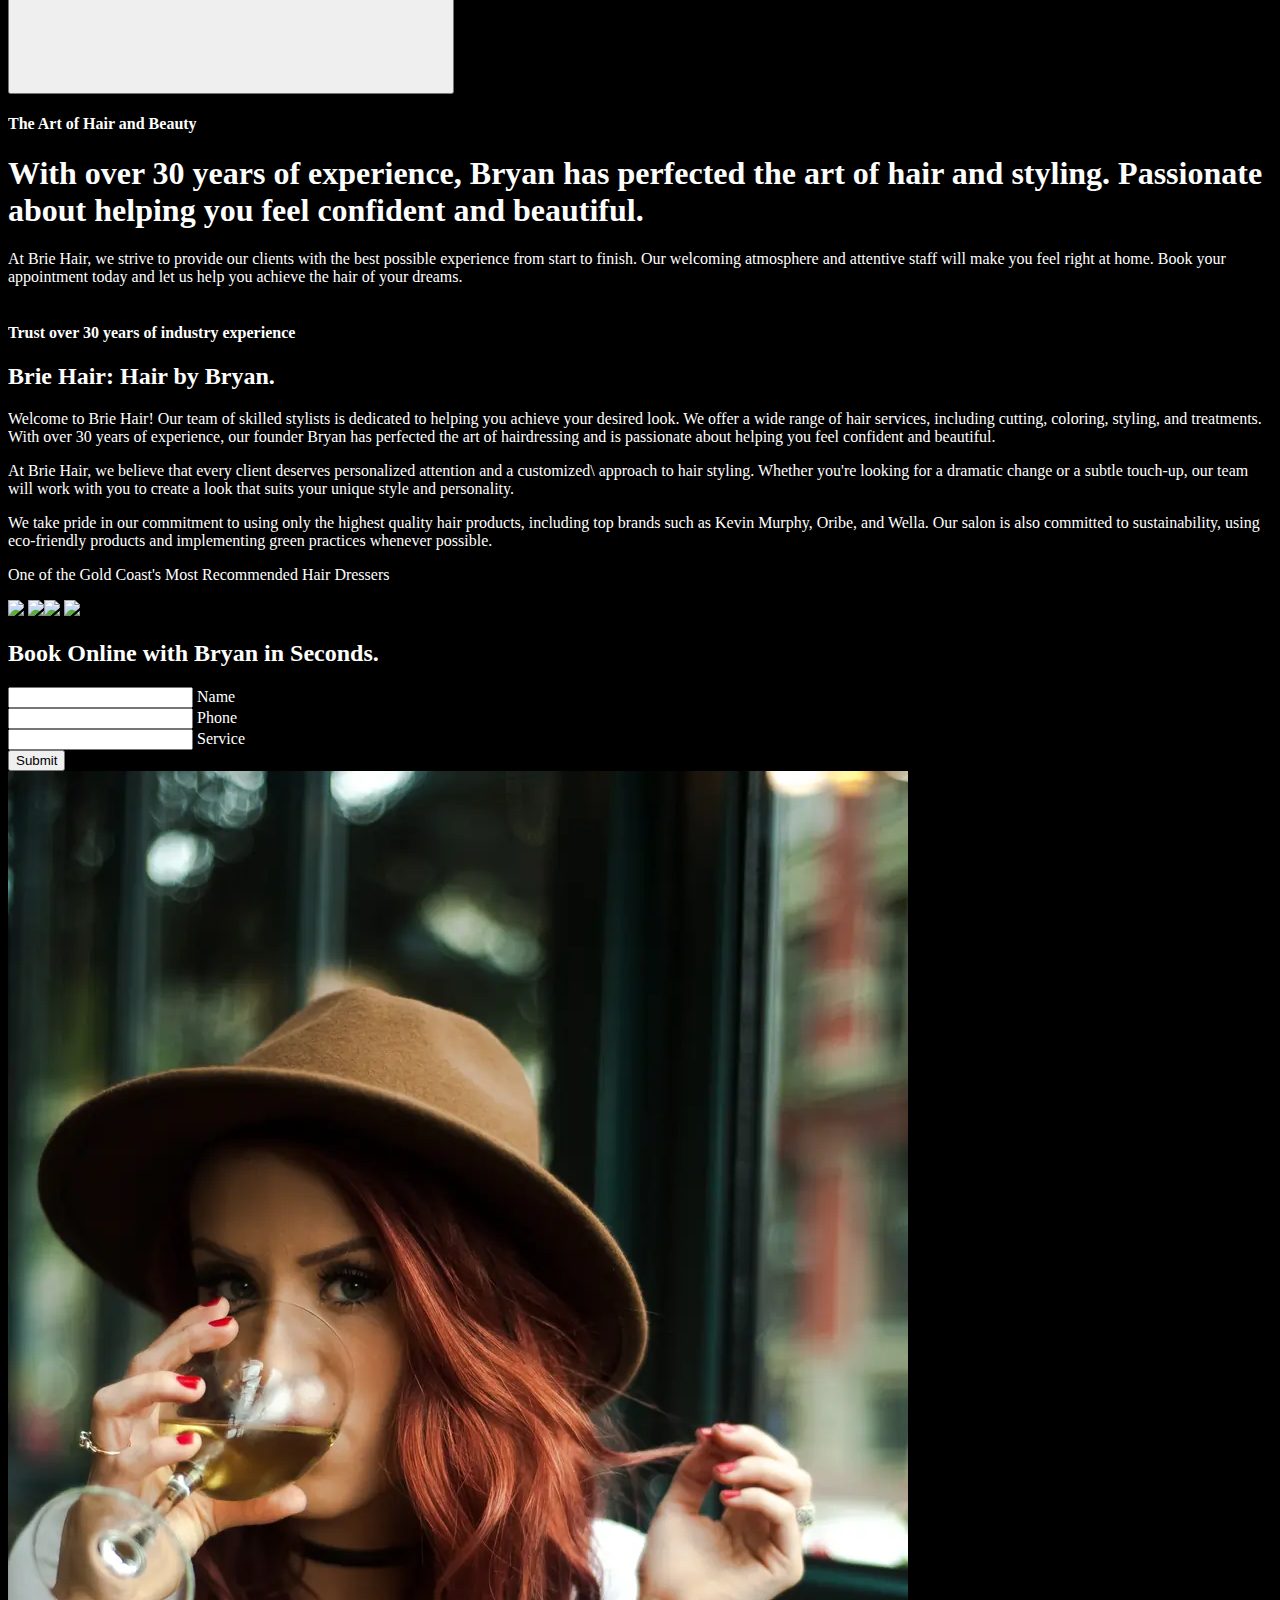
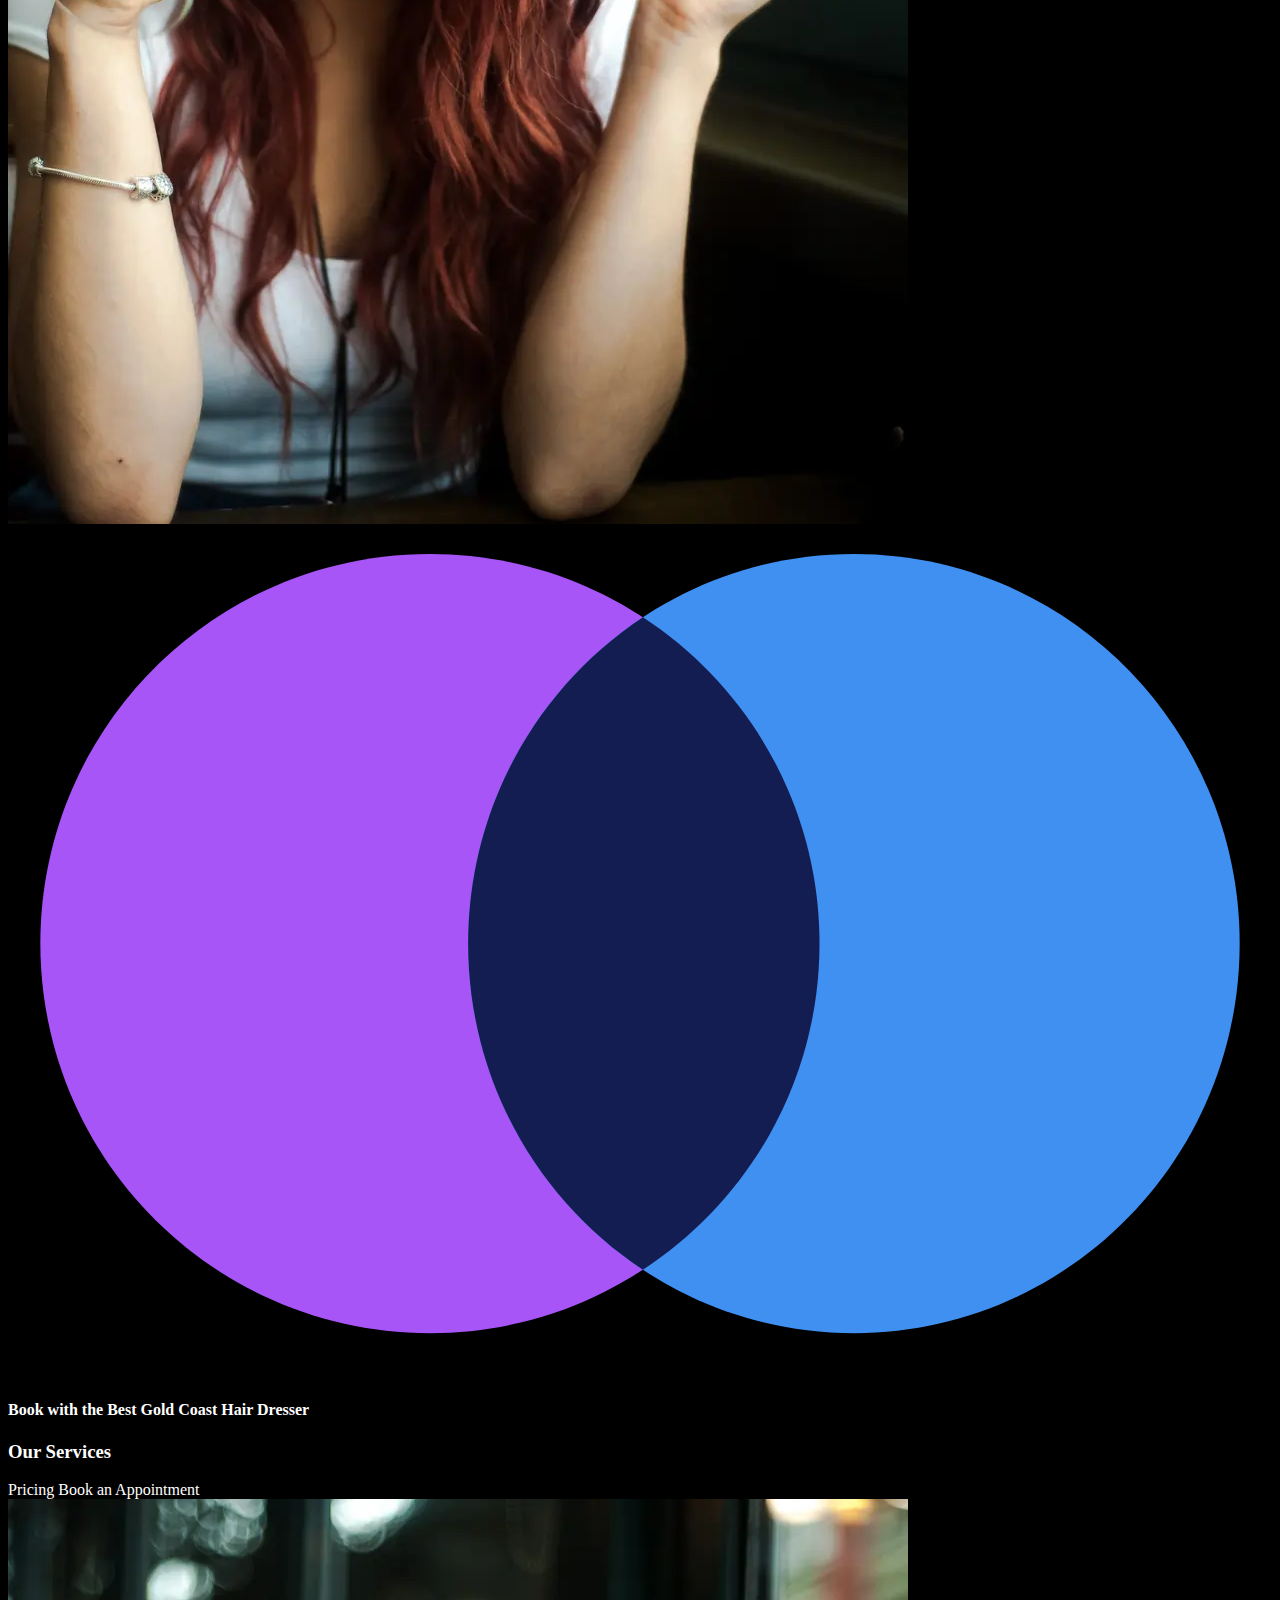
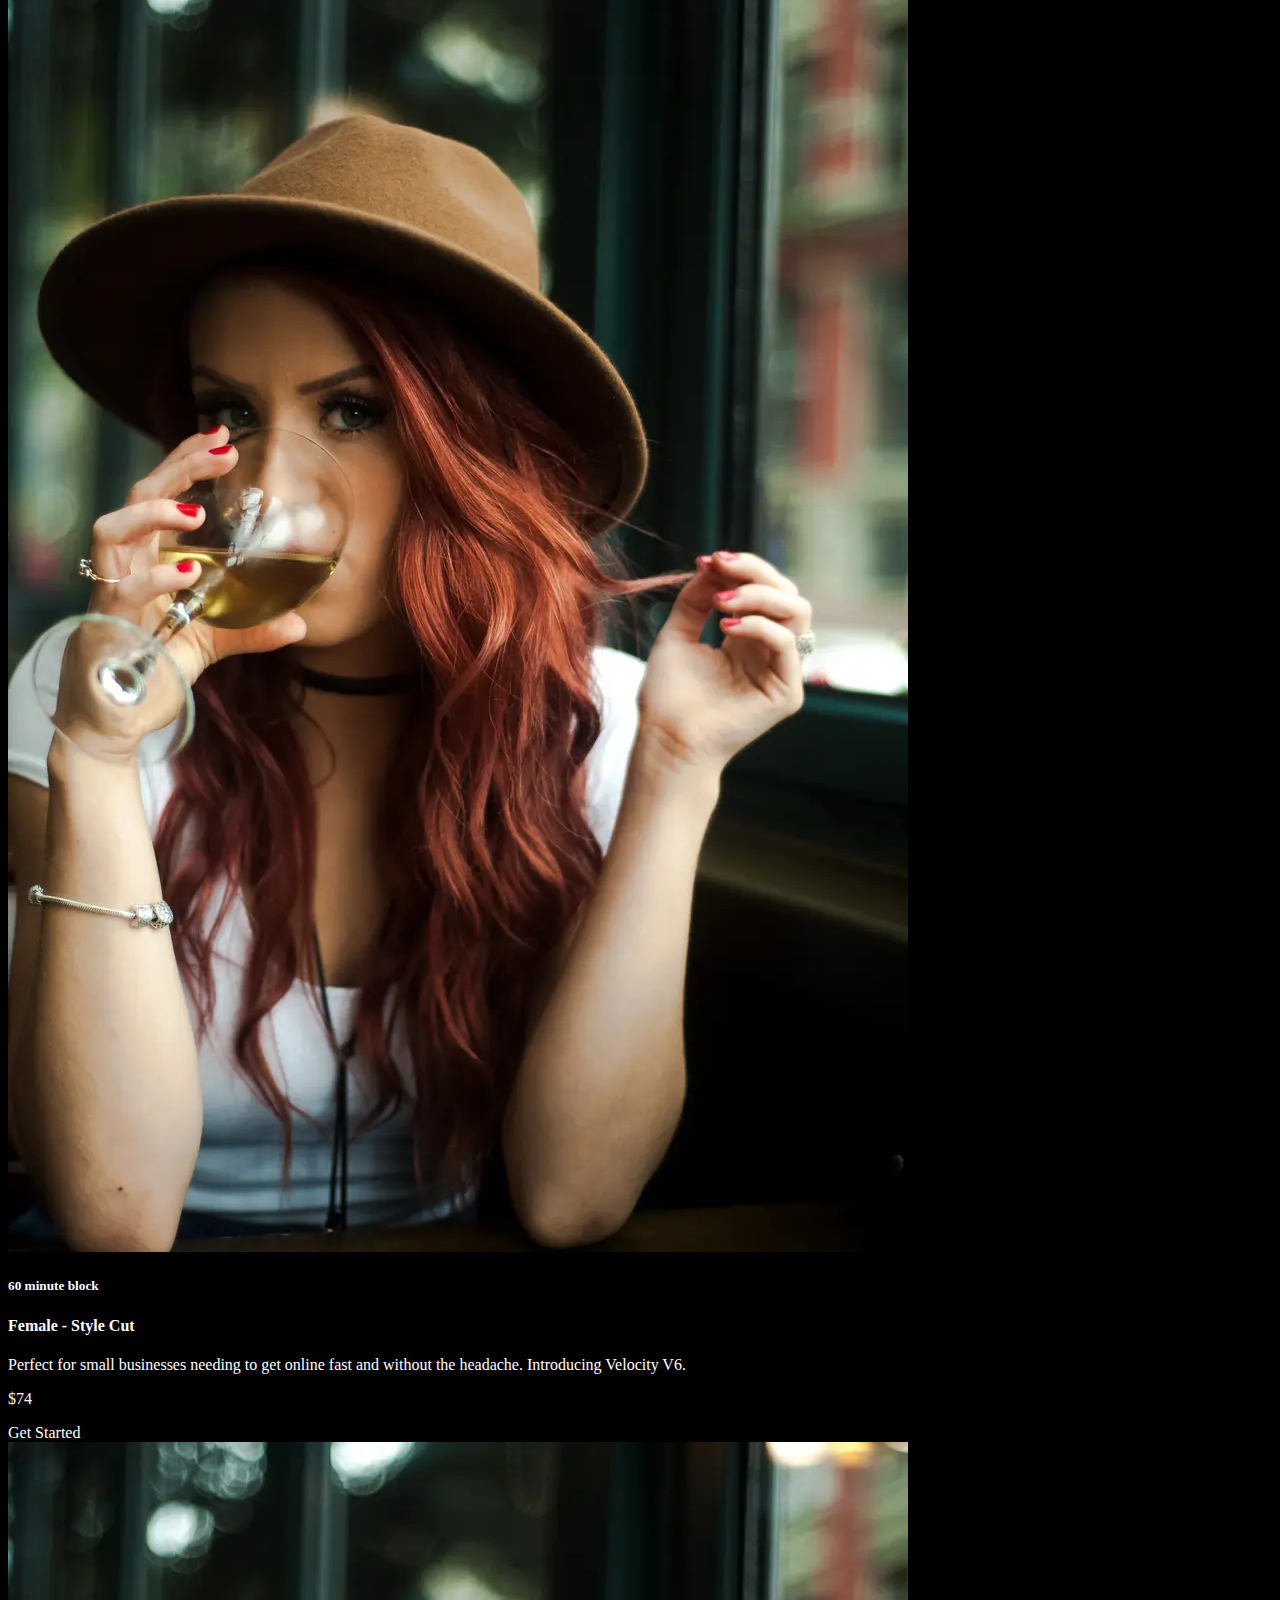
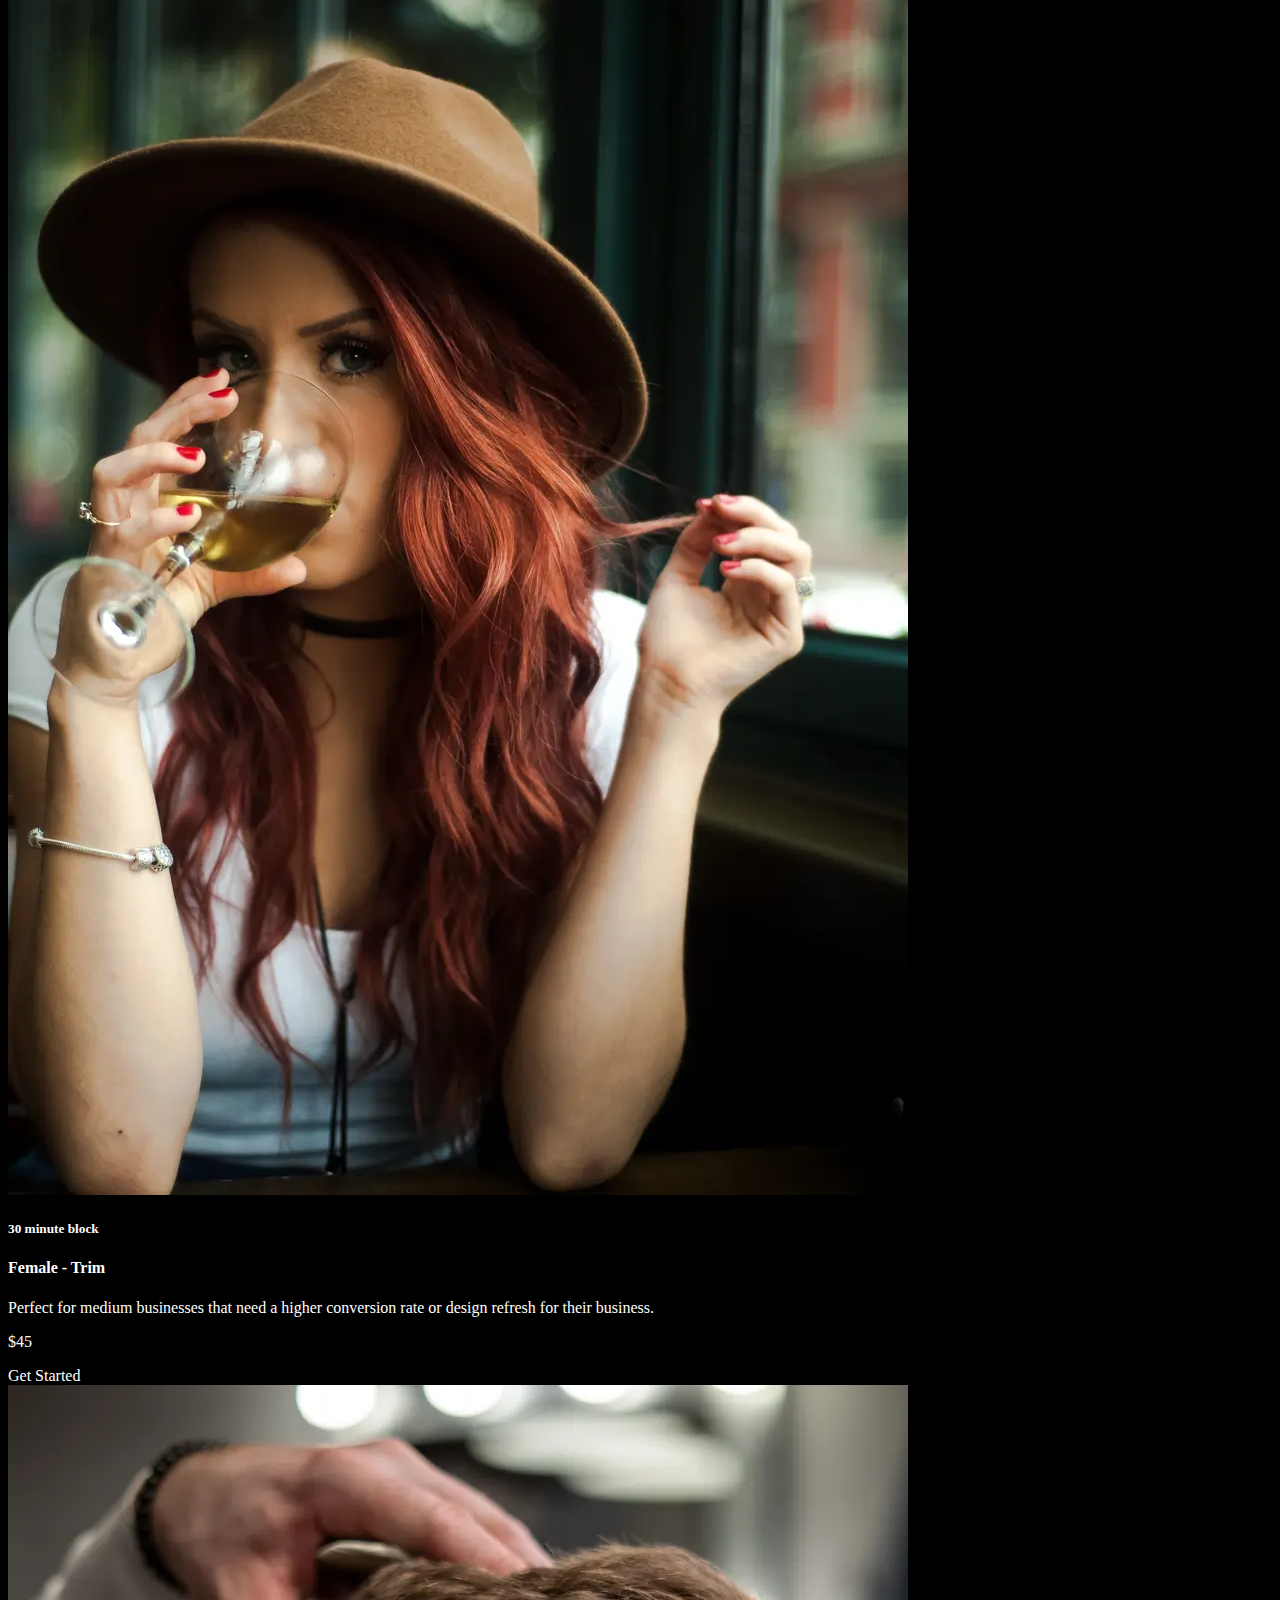
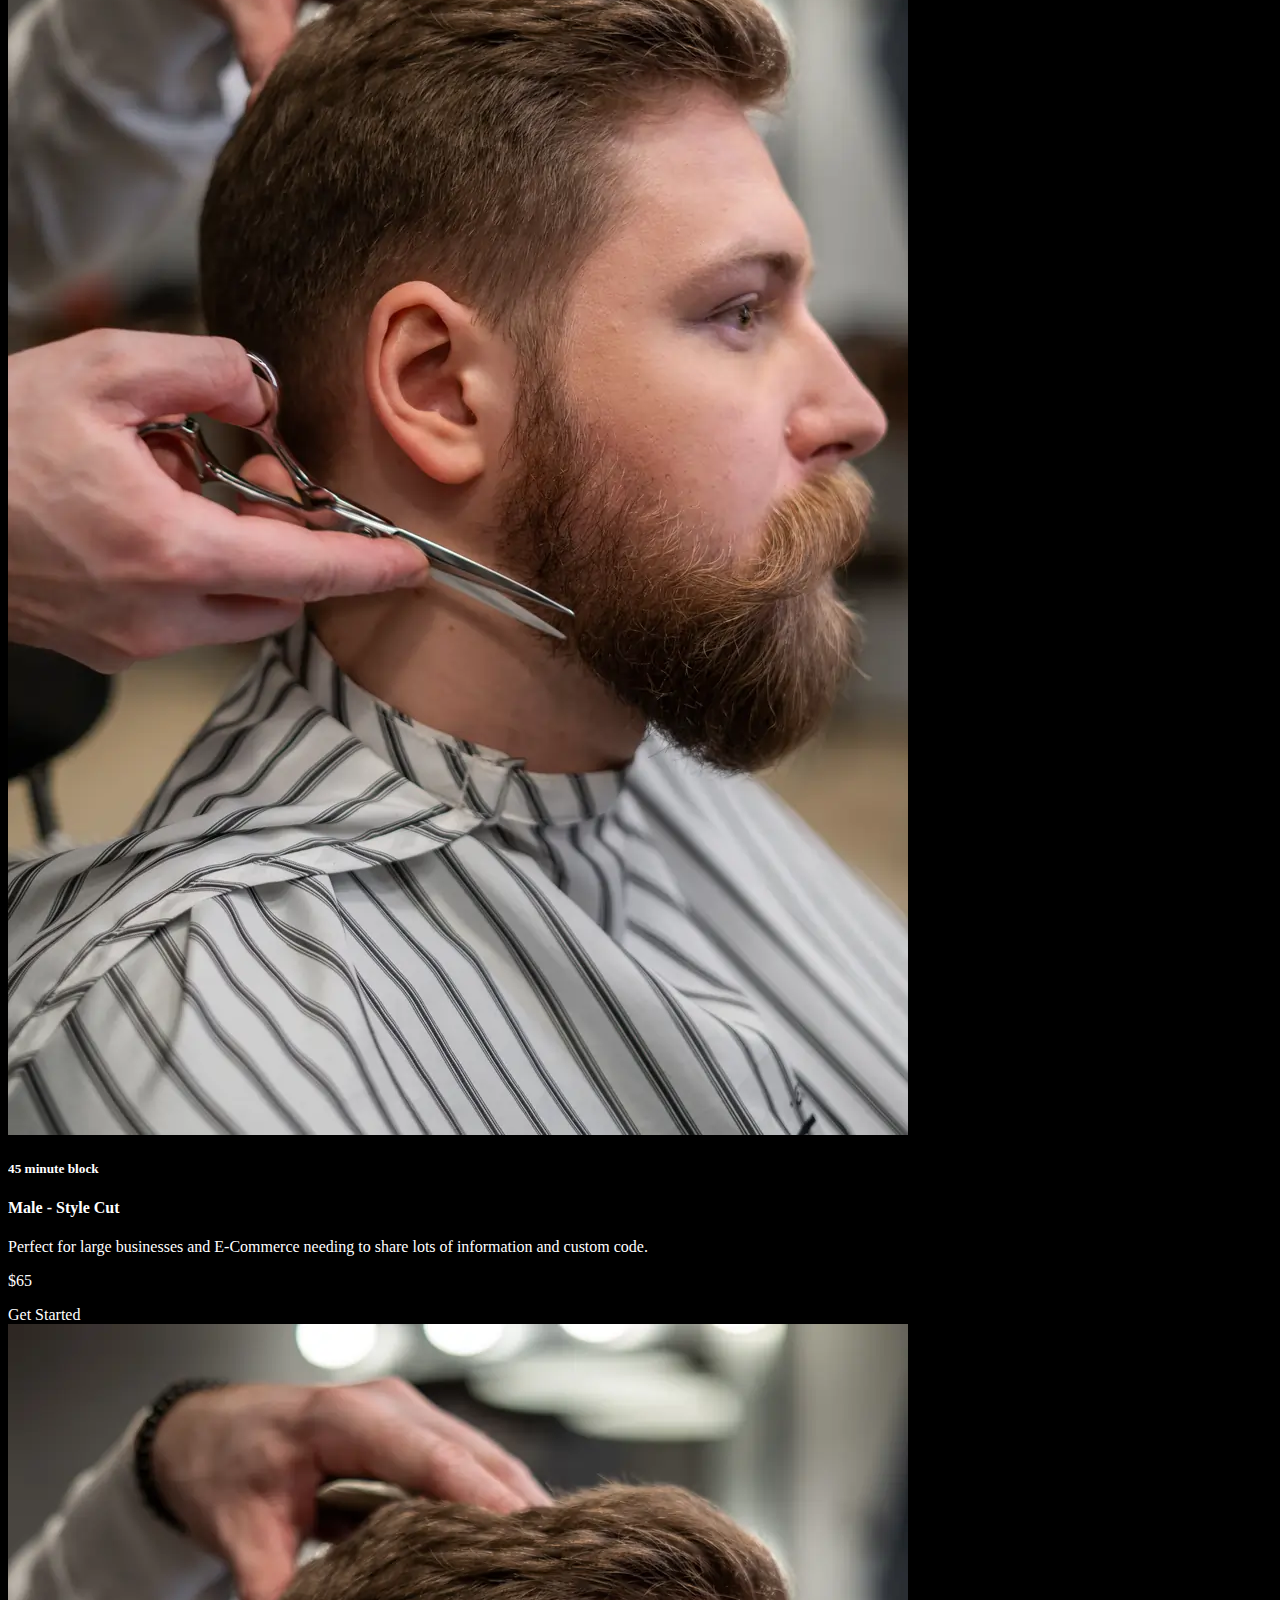
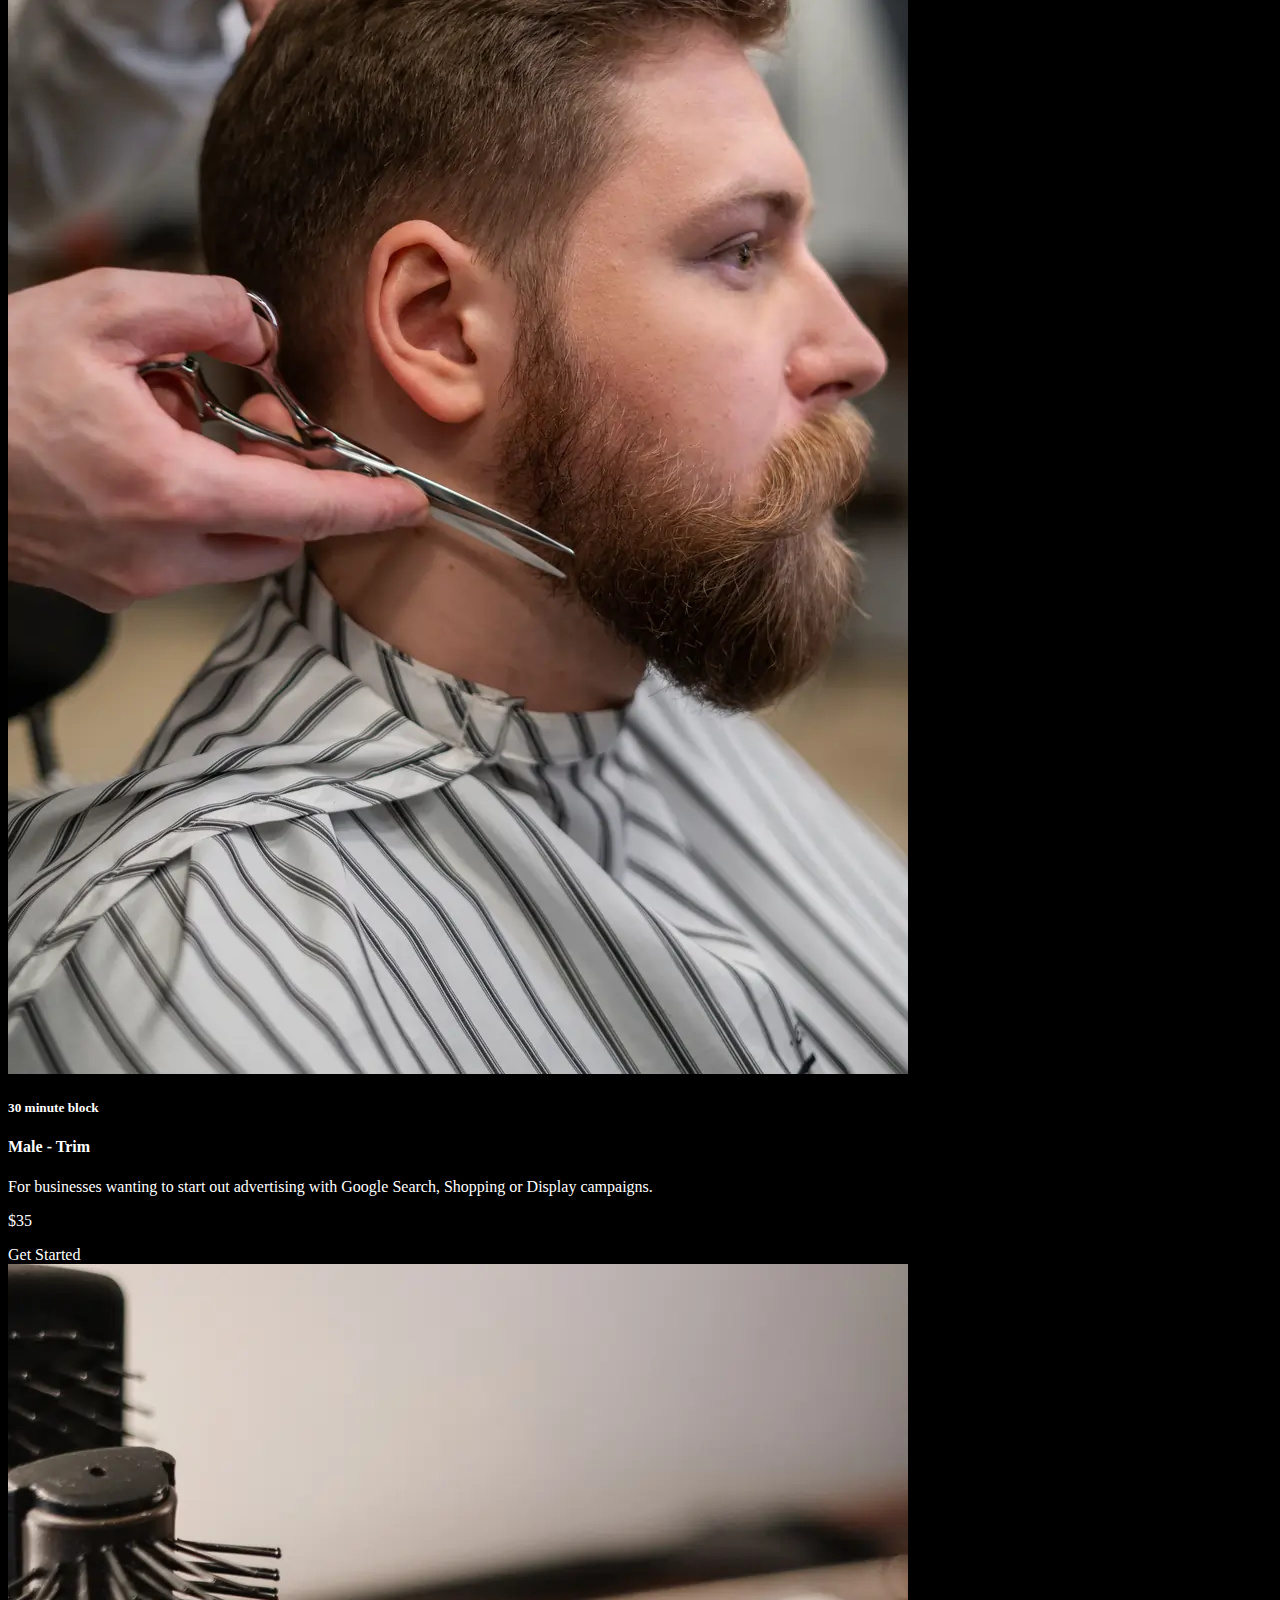
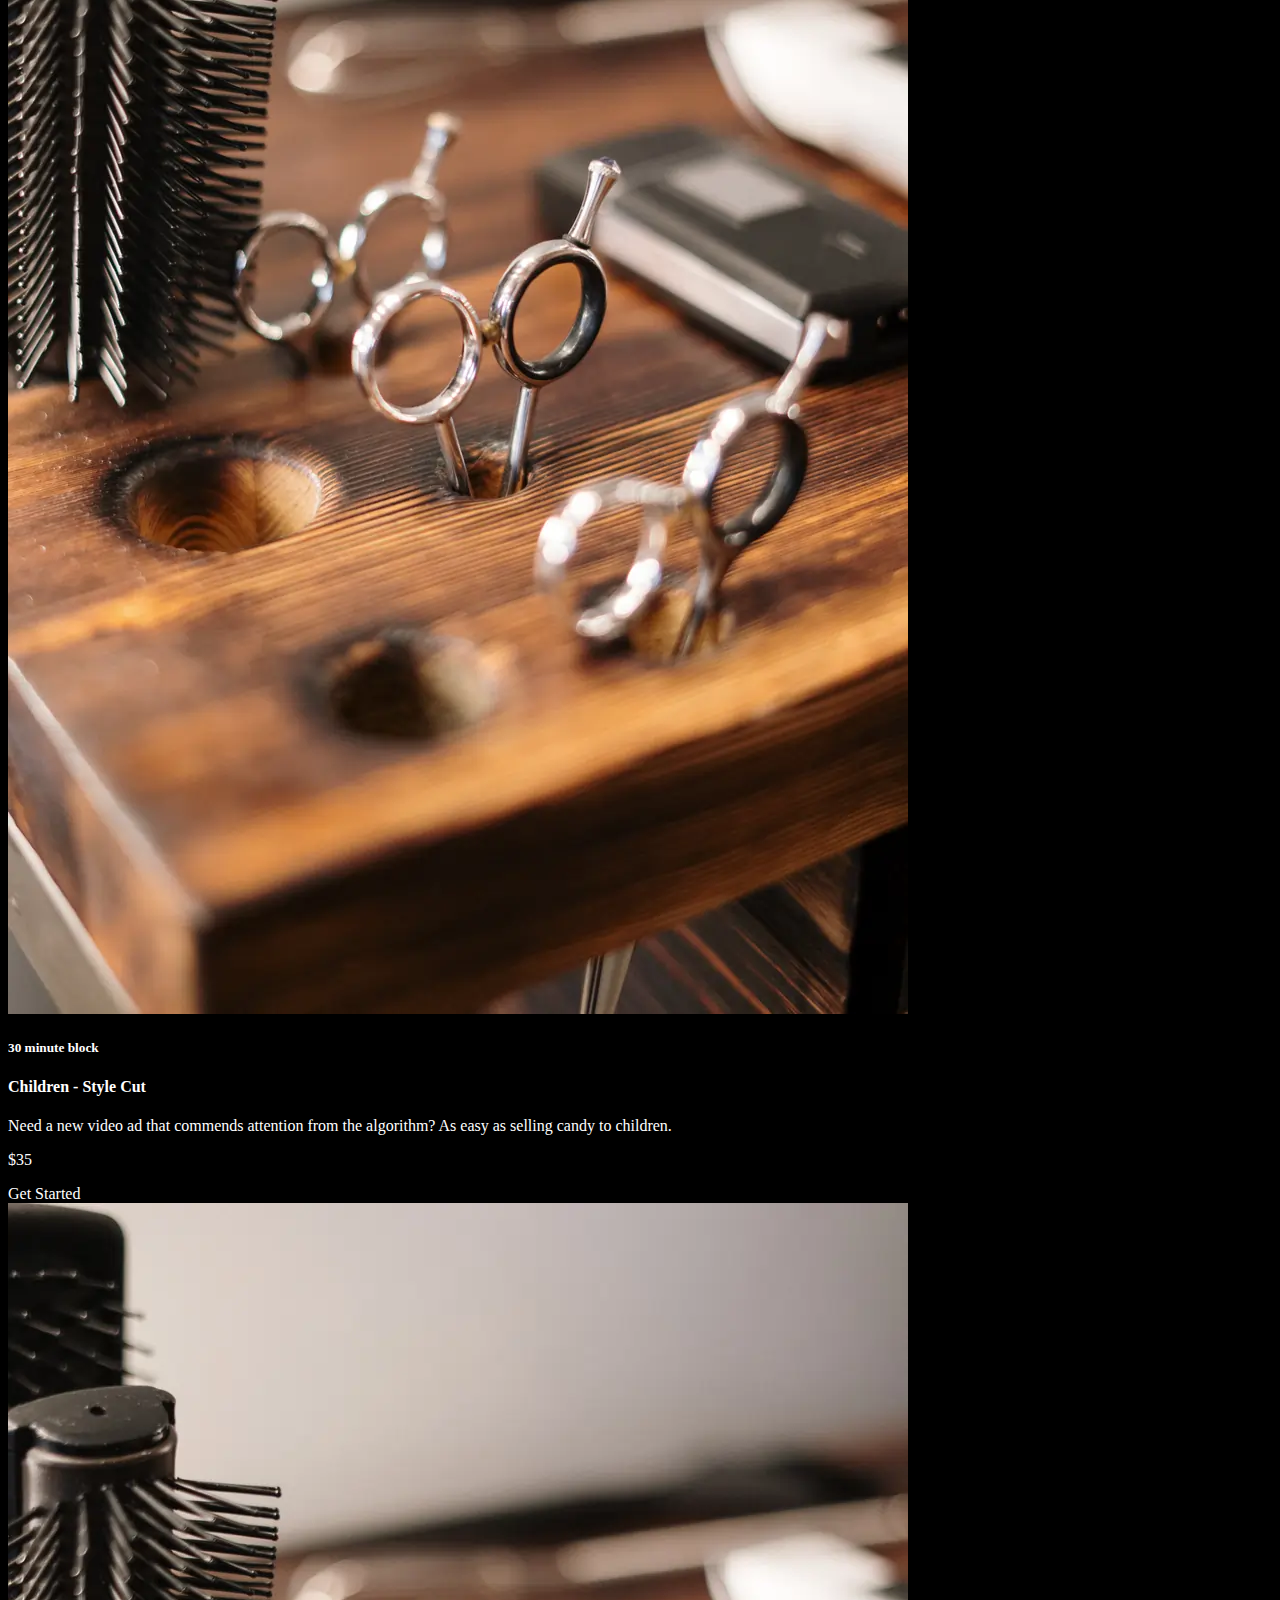
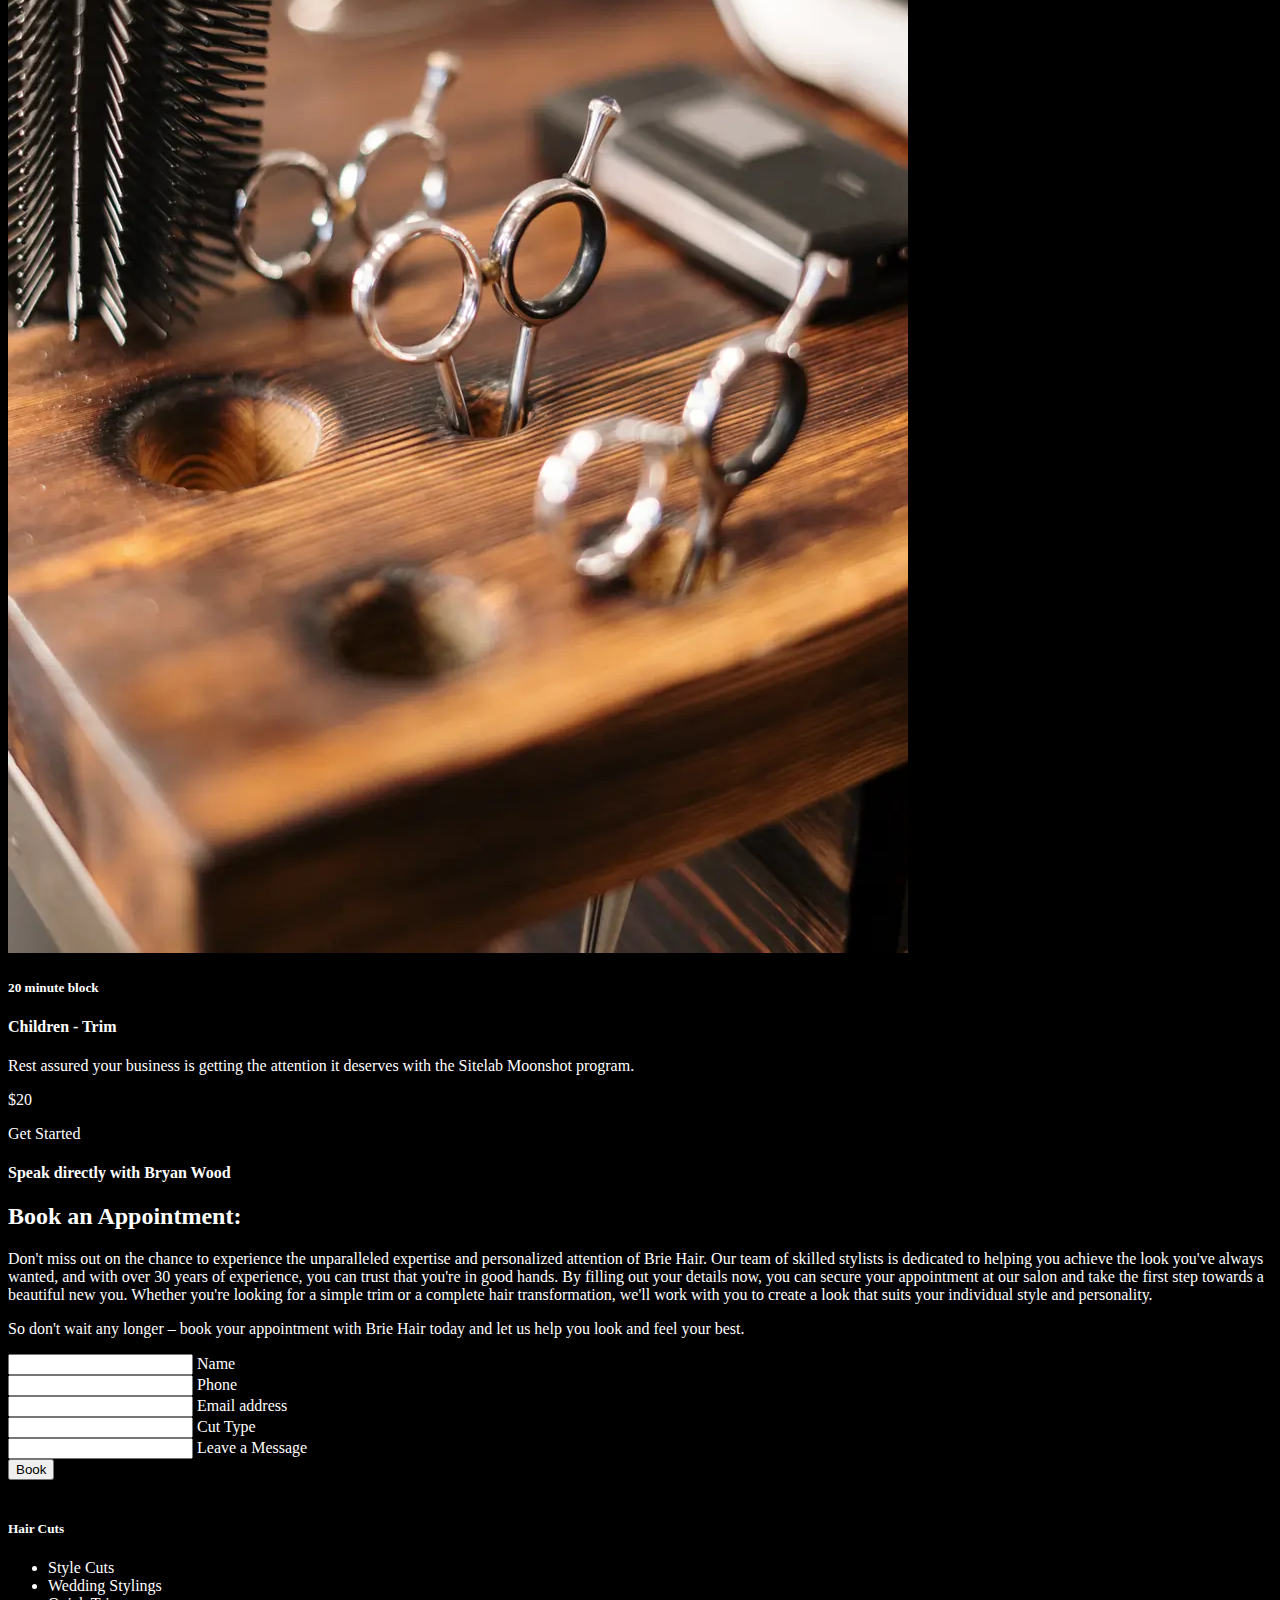
==== commit 77cd467b: "Update index.html" ====
--- a/index.html
+++ b/index.html
@@ -268,12 +268,12 @@
 
   <!-- START - Header Menu - Velocity.V6 -->
 
-  <section class="sticky top-0 z-50 bg-gradient-to-r from-gray-700 to-gray-900">
+  <section class="sticky top-0 z-50 bg-gray-900">
 
     <nav class="px-8 lg:px-16 py-6">
       <div class="flex flex-wrap justify-between items-center mx-auto w-full">
         <a href="https://briehair-netlify.app/" class="flex items-center">
-          <img src="image/briehair-logo-v1.svg" loading="eager" class="h-6 mr-3 sm:h-9" alt="Aiden Wood - Gold Coast Web Design and Digital Marketing">
+          <img src="image/briehair-logo-v1.svg" loading="eager" class="h-16 mr-3" alt="Brie Hair - Gold Coast Hair Dressing by Bryan Wood">
           <span class="self-center text-xl font-semibold whitespace-nowrap dark:text-white hidden">Brie Hair - Gold Coast Hair Dresser</span>
         </a>
         <button id="mega-menu-full-image-button" data-collapse-toggle="mega-menu-full-image" type="button" class="inline-flex items-center p-2 ml-1 text-sm text-gray-500 rounded-lg md:hidden hover:bg-gray-100 focus:outline-none focus:ring-2 focus:ring-gray-200 dark:text-gray-400 dark:hover:bg-gray-700 dark:focus:ring-gray-600" aria-controls="mega-menu-full-image" aria-expanded="false">
@@ -349,7 +349,7 @@
             </li>
           </ul>
           <a href="#appointment" class="p-8 text-left bg-gray-900 rounded-lg">
-            <img loading="lazy" class="w-full my-6" src="image/Phone Funnel Background - grey SML.webp">
+            <img loading="lazy" class="w-full my-6" src="image/gold-coast-hairdressing-salon.webp">
             <p class="max-w-xl text-2xl font-thin mb-4 font-extrabold leading-tight tracking-tight text-white">Book a haircut in minutes:</p>
             <button type="button" class="inline-flex items-center px-2.5 py-1.5 text-xs font-medium text-center text-white border border-white rounded-lg hover:bg-white hover:text-gray-900 focus:ring-4 focus:outline-none focus:ring-gray-700">
               Book an Appointment
@@ -572,7 +572,7 @@
 
                 <div class="pt-4 w-full">
                   <!-- Product Text Container -->
-                  <h5 class="text-gray-300 mr-3 uppercase text-xs">60 Minute Time Block</h5>
+                  <h5 class="text-gray-300 mr-3 uppercase text-xs">60 minute block</h5>
                   <h4 class="py-2 pr-8 text-lg md:text-md xl:text-xl tracking-tight font-bold text-white truncate block">Female - Style Cut</h4>
 
                   <p class="text-sm font-gray-300 mb-4">Perfect for small businesses needing to get online fast and without the headache. Introducing <a href="https://aidxn.com/ad-management/velocity-v6/">Velocity V6</a>.</p>
@@ -615,7 +615,7 @@
 
                 <div class="w-full pt-4">
                   <!-- Product Text Container -->
-                  <h5 class="text-gray-300 mr-3 uppercase text-xs">20 minute block</h5>
+                  <h5 class="text-gray-300 mr-3 uppercase text-xs">30 minute block</h5>
                   <h4 class="py-2 pr-8 text-lg md:text-md xl:text-xl tracking-tight font-bold text-white truncate block">Female - Trim</h4>
 
                   <p class="text-sm max-w-xl font-gray-300 mb-4">Perfect for medium businesses that need a higher conversion rate or design refresh for their business.</p>
@@ -658,7 +658,7 @@
 
                 <div class="pt-4 w-full">
                   <!-- Product Text Container -->
-                  <h5 class="text-gray-300 mr-3 uppercase text-xs">Our Blazing Fast Web Stack</h5>
+                  <h5 class="text-gray-300 mr-3 uppercase text-xs">45 minute block</h5>
                   <h4 class="py-2 pr-8 text-lg md:text-md xl:text-xl tracking-tight font-bold text-white truncate block">Male - Style Cut</h4>
 
                   <p class="max-w-xl text-sm font-gray-300 mb-4">Perfect for large businesses and E-Commerce needing to share lots of information and custom code.</p>
@@ -702,7 +702,7 @@
 
                 <div class="pt-4 w-full">
                   <!-- Product Text Container -->
-                  <h5 class="text-gray-300 mr-3 uppercase text-xs">Marketing Management</h5>
+                  <h5 class="text-gray-300 mr-3 uppercase text-xs">30 minute block</h5>
                   <h4 class="py-2 pr-8 text-lg md:text-md xl:text-xl tracking-tight font-bold text-white truncate block">Male - Trim</h4>
 
                   <p class="max-w-xl text-sm font-gray-300 mb-4">For businesses wanting to start out advertising with Google Search, Shopping or Display campaigns.</p>
@@ -739,12 +739,12 @@
                 <!-- Product Image Container -->
                 <a href="https://buy.stripe.com/9AQ4hPbLt457532fZ5">
                   <!-- Velocity Basic - Sale Price Stripe Link -->
-                  <img src="image/Phone Funnel Background - grey SML.webp" alt="Website Design and Development by Sitelab Analytics - Fast Website design Gold Coast" class="object-cover w-64 h-64 rounded-xl">
+                  <img src="image/gold-coast-hairdressing-salon.webp" alt="Website Design and Development by Sitelab Analytics - Fast Website design Gold Coast" class="object-cover w-64 h-64 rounded-xl">
                 </a>
                 <div class="pt-4 w-full">
                   <!-- Product Text Container -->
-                  <h5 class="text-gray-300 mr-3 uppercase text-xs">Children - Style Cut</h5>
-                  <h4 class="py-2 pr-8 text-lg md:text-md xl:text-xl tracking-tight font-bold text-white truncate block">Video Ad - Medium</h4>
+                  <h5 class="text-gray-300 mr-3 uppercase text-xs">30 minute block</h5>
+                  <h4 class="py-2 pr-8 text-lg md:text-md xl:text-xl tracking-tight font-bold text-white truncate block">Children - Style Cut</h4>
 
                   <p class="text-sm font-gray-300 mb-4">Need a new video ad that commends attention from the algorithm? As easy as selling candy to children.</p>
 
@@ -780,12 +780,12 @@
                 <!-- Product Image Container -->
                 <a href="https://buy.stripe.com/9AQ4hPbLt457532fZ5">
                   <!-- Velocity Basic - Sale Price Stripe Link -->
-                  <img src="image/Phone Funnel Background - grey SML.webp" alt="Website Design and Development by Sitelab Analytics - Fast Website design Gold Coast" class="object-cover w-64 h-64 rounded-xl">
+                  <img src="image/gold-coast-hairdressing-salon.webp" alt="Website Design and Development by Sitelab Analytics - Fast Website design Gold Coast" class="object-cover w-64 h-64 rounded-xl">
                 </a>
 
                 <div class="pt-4 w-full">
                   <!-- Product Text Container -->
-                  <h5 class="text-gray-300 mr-3 uppercase text-xs">Marketing Managment</h5>
+                  <h5 class="text-gray-300 mr-3 uppercase text-xs">20 minute block</h5>
                   <h4 class="py-2 pr-8 text-lg md:text-md xl:text-xl tracking-tight font-bold text-white truncate block">Children - Trim</h4>
 
                   <p class="text-sm font-gray-300 mb-8">Rest assured your business is getting the attention it deserves with the <a href="https://aidxn.com/ad-management/sitelab-moonshot/">Sitelab Moonshot program</a>.</p>
